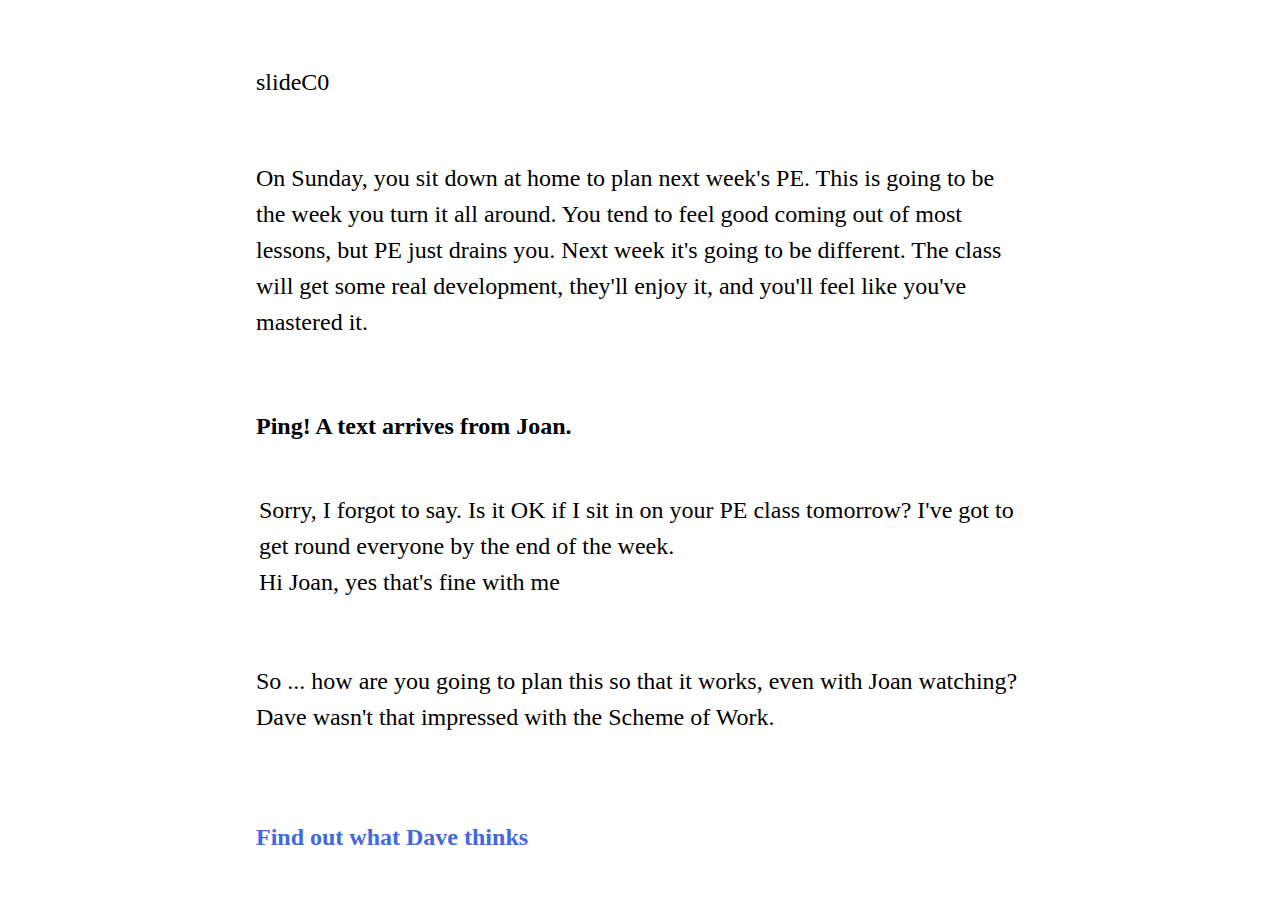
==== s001/c12025/embed/index.html @ 1f76e9d5 "Add files via upload" ====
<!DOCTYPE html>
<html>
<head>
<meta charset="utf-8">
<title>S12027-pe-planning-differentiation</title>
<style title="Twine CSS">@-webkit-keyframes appear{0%{opacity:0}to{opacity:1}}@keyframes appear{0%{opacity:0}to{opacity:1}}@-webkit-keyframes fade-in-out{0%,to{opacity:0}50%{opacity:1}}@keyframes fade-in-out{0%,to{opacity:0}50%{opacity:1}}@-webkit-keyframes rumble{50%{-webkit-transform:translateY(-0.2em);transform:translateY(-0.2em)}}@keyframes rumble{50%{-webkit-transform:translateY(-0.2em);transform:translateY(-0.2em)}}@-webkit-keyframes shudder{50%{-webkit-transform:translateX(0.2em);transform:translateX(0.2em)}}@keyframes shudder{50%{-webkit-transform:translateX(0.2em);transform:translateX(0.2em)}}@-webkit-keyframes box-flash{0%{background-color:white;color:white}}@keyframes box-flash{0%{background-color:white;color:white}}@-webkit-keyframes pulse{0%{-webkit-transform:scale(0, 0);transform:scale(0, 0)}20%{-webkit-transform:scale(1.2, 1.2);transform:scale(1.2, 1.2)}40%{-webkit-transform:scale(0.9, 0.9);transform:scale(0.9, 0.9)}60%{-webkit-transform:scale(1.05, 1.05);transform:scale(1.05, 1.05)}80%{-webkit-transform:scale(0.925, 0.925);transform:scale(0.925, 0.925)}to{-webkit-transform:scale(1, 1);transform:scale(1, 1)}}@keyframes pulse{0%{-webkit-transform:scale(0, 0);transform:scale(0, 0)}20%{-webkit-transform:scale(1.2, 1.2);transform:scale(1.2, 1.2)}40%{-webkit-transform:scale(0.9, 0.9);transform:scale(0.9, 0.9)}60%{-webkit-transform:scale(1.05, 1.05);transform:scale(1.05, 1.05)}80%{-webkit-transform:scale(0.925, 0.925);transform:scale(0.925, 0.925)}to{-webkit-transform:scale(1, 1);transform:scale(1, 1)}}@-webkit-keyframes shudder-in{0%, to{-webkit-transform:translateX(0em);transform:translateX(0em)}5%, 25%, 45%{-webkit-transform:translateX(-1em);transform:translateX(-1em)}15%, 35%, 55%{-webkit-transform:translateX(1em);transform:translateX(1em)}65%{-webkit-transform:translateX(-0.6em);transform:translateX(-0.6em)}75%{-webkit-transform:translateX(0.6em);transform:translateX(0.6em)}85%{-webkit-transform:translateX(-0.2em);transform:translateX(-0.2em)}95%{-webkit-transform:translateX(0.2em);transform:translateX(0.2em)}}@keyframes shudder-in{0%, to{-webkit-transform:translateX(0em);transform:translateX(0em)}5%, 25%, 45%{-webkit-transform:translateX(-1em);transform:translateX(-1em)}15%, 35%, 55%{-webkit-transform:translateX(1em);transform:translateX(1em)}65%{-webkit-transform:translateX(-0.6em);transform:translateX(-0.6em)}75%{-webkit-transform:translateX(0.6em);transform:translateX(0.6em)}85%{-webkit-transform:translateX(-0.2em);transform:translateX(-0.2em)}95%{-webkit-transform:translateX(0.2em);transform:translateX(0.2em)}}.debug-mode tw-expression[type=hookref]{background-color:rgba(115,123,140,0.15)}.debug-mode tw-expression[type=hookref]::after{font-size:0.8rem;padding-left:0.2rem;padding-right:0.2rem;vertical-align:top;content:"?" attr(name)}.debug-mode tw-expression[type=variable]{background-color:rgba(140,128,115,0.15)}.debug-mode tw-expression[type=variable]::after{font-size:0.8rem;padding-left:0.2rem;padding-right:0.2rem;vertical-align:top;content:"$" attr(name)}.debug-mode tw-expression[type=macro]:nth-of-type(4n+0){background-color:rgba(136,153,102,0.15)}.debug-mode tw-expression[type=macro]:nth-of-type(2n+1){background-color:rgba(102,153,102,0.15)}.debug-mode tw-expression[type=macro]:nth-of-type(4n+2){background-color:rgba(102,153,136,0.15)}.debug-mode tw-expression[type=macro][name="display"]{background-color:rgba(0,170,255,0.1) !important}.debug-mode tw-expression[type=macro][name="if"],.debug-mode tw-expression[type=macro][name="if"]+tw-hook:not([name]),.debug-mode tw-expression[type=macro][name="unless"],.debug-mode tw-expression[type=macro][name="unless"]+tw-hook:not([name]),.debug-mode tw-expression[type=macro][name="elseif"],.debug-mode tw-expression[type=macro][name="elseif"]+tw-hook:not([name]),.debug-mode tw-expression[type=macro][name="else"],.debug-mode tw-expression[type=macro][name="else"]+tw-hook:not([name]){background-color:rgba(0,255,0,0.1) !important}.debug-mode tw-expression[type=macro].false{background-color:rgba(255,0,0,0.2) !important}.debug-mode tw-expression[type=macro].false+tw-hook:not([name]){display:none}.debug-mode tw-expression[type=macro][name="a"],.debug-mode tw-expression[type=macro][name="array"],.debug-mode tw-expression[type=macro][name="datamap"],.debug-mode tw-expression[type=macro][name="dataset"],.debug-mode tw-expression[type=macro][name="colour"],.debug-mode tw-expression[type=macro][name="color"],.debug-mode tw-expression[type=macro][name="num"],.debug-mode tw-expression[type=macro][name="number"],.debug-mode tw-expression[type=macro][name="text"],.debug-mode tw-expression[type=macro][name="print"]{background-color:rgba(255,255,0,0.2) !important}.debug-mode tw-expression[type=macro][name="put"],.debug-mode tw-expression[type=macro][name="set"]{background-color:rgba(255,128,0,0.2) !important}.debug-mode tw-expression[type=macro][name="script"]{background-color:rgba(255,191,0,0.2) !important}.debug-mode tw-expression[type=macro][name="style"]{background-color:rgba(185,198,198,0.2) !important}.debug-mode tw-expression[type=macro][name^="link"],.debug-mode tw-expression[type=macro][name^="click"],.debug-mode tw-expression[type=macro][name^="mouseover"],.debug-mode tw-expression[type=macro][name^="mouseout"]{background-color:rgba(128,223,32,0.2) !important}.debug-mode tw-expression[type=macro][name^="replace"],.debug-mode tw-expression[type=macro][name^="prepend"],.debug-mode tw-expression[type=macro][name^="append"],.debug-mode tw-expression[type=macro][name^="remove"]{background-color:rgba(223,96,32,0.2) !important}.debug-mode tw-expression[type=macro][name="live"]{background-color:rgba(32,96,223,0.2) !important}.debug-mode tw-expression[type=macro]::before{content:"(" attr(name) ":)";padding:0 0.5rem;font-size:1rem;vertical-align:middle;line-height:normal;background-color:inherit;border:1px solid rgba(255,255,255,0.5)}.debug-mode tw-hook{background-color:rgba(0,85,255,0.1) !important}.debug-mode tw-hook::before{font-size:0.8rem;padding-left:0.2rem;padding-right:0.2rem;vertical-align:top;content:"["}.debug-mode tw-hook::after{font-size:0.8rem;padding-left:0.2rem;padding-right:0.2rem;vertical-align:top;content:"]"}.debug-mode tw-hook[name]::after{font-size:0.8rem;padding-left:0.2rem;padding-right:0.2rem;vertical-align:top;content:"]<" attr(name) "|"}.debug-mode tw-pseudo-hook{background-color:rgba(255,170,0,0.1) !important}.debug-mode tw-collapsed::before{font-size:0.8rem;padding-left:0.2rem;padding-right:0.2rem;vertical-align:top;content:"{"}.debug-mode tw-collapsed::after{font-size:0.8rem;padding-left:0.2rem;padding-right:0.2rem;vertical-align:top;content:"}"}.debug-mode tw-verbatim::before,.debug-mode tw-verbatim::after{font-size:0.8rem;padding-left:0.2rem;padding-right:0.2rem;vertical-align:top;content:"`"}.debug-mode tw-align[style*="text-align: center"]{background:linear-gradient(to right, rgba(255,204,189,0) 0%, rgba(255,204,189,0.25) 50%, rgba(255,204,189,0) 100%)}.debug-mode tw-align[style*="text-align: left"]{background:linear-gradient(to right, rgba(255,204,189,0.25) 0%, rgba(255,204,189,0) 100%)}.debug-mode tw-align[style*="text-align: right"]{background:linear-gradient(to right, rgba(255,204,189,0) 0%, rgba(255,204,189,0.25) 100%)}.debug-mode p{background-color:rgba(255,213,0,0.1)}.debug-mode tw-enchantment{animation:enchantment 0.5s infinite;-webkit-animation:enchantment 0.5s infinite;border:1px solid}.debug-mode tw-link::after,.debug-mode tw-broken-link::after{font-size:0.8rem;padding-left:0.2rem;padding-right:0.2rem;vertical-align:top;content:attr(passage-name)}.debug-mode tw-include{background-color:rgba(204,128,51,0.1)}.debug-mode tw-include::before{font-size:0.8rem;padding-left:0.2rem;padding-right:0.2rem;vertical-align:top;content:attr(type) ' "' attr(title) '"'}@keyframes enchantment{0%,to{border-color:#ffb366}50%{border-color:#6fc}}@-webkit-keyframes enchantment{0%,to{border-color:#ffb366}50%{border-color:#6fc}}tw-debugger{position:fixed;bottom:0;right:0;z-index:999999;min-width:10em;min-height:1em;padding:1em;font-size:1.5em;border-left:solid #000 2px;border-top:solid #000 2px;border-top-left-radius:0.5em;background:#fff;transition:opacity 0.2s;-webkit-transition:opacity 0.2s;opacity:0.8}@media screen and (max-width: 1280px){tw-debugger{font-size:1.25em}}@media screen and (max-width: 960px){tw-debugger{font-size:1em}}@media screen and (max-width: 640px){tw-debugger{font-size:0.8em}}tw-debugger:hover{opacity:1}.show-invisibles{border-radius:3px;border:solid #999 1px;background-color:#fff;font-size:inherit}.debug-mode .show-invisibles{background-color:#eee;box-shadow:inset #ddd 3px 5px 0.5em}tw-link,.link,tw-icon{cursor:pointer}tw-link,.enchantment-link{color:#4169E1;font-weight:bold;text-decoration:none;transition:color 0.2s ease-in-out}tw-link:hover,.enchantment-link:hover{color:DeepSkyBlue}tw-link:active,.enchantment-link:active{color:#DD4B39}.visited{color:#6941e1}.visited:hover{color:#E3E}tw-broken-link{color:#993333;border-bottom:2px solid #993333;cursor:not-allowed}.enchantment-mouseover{border-bottom:1px dashed #666}.enchantment-mouseout{border:rgba(64,149,191,0.25) 1px solid}.enchantment-mouseout:hover{background-color:rgba(64,149,191,0.25);border:transparent 1px solid;border-radius:0.2em}html{font:100% Georgia, serif;margin:0;background-color:transparent;color:#000;height:100%;overflow-x:hidden;box-sizing:border-box}*,:before,:after{position:relative;box-sizing:inherit}body{margin:0;background-color:transparent}tw-storydata{display:none}tw-story{display:-webkit-box;display:-webkit-flex;display:-moz-flex;display:-ms-flexbox;display:flex;-webkit-box-direction:normal;-webkit-box-orient:vertical;-webkit-flex-direction:column;-moz-flex-direction:column;-ms-flex-direction:column;flex-direction:column;width:60%;font-size:1.5em;line-height:1.5em;margin:5% auto}@media screen and (max-width: 1024px){tw-story{font-size:1.2em}}@media screen and (max-width: 896px){tw-story{font-size:1.05em}}@media screen and (max-width: 768px){tw-story{font-size:.9em}}tw-passage{display:block}tw-sidebar{left:-5em;width:3em;position:absolute;text-align:center;display:block}tw-icon{display:block;margin:0.5em 0;opacity:0.1;font-size:2.75em}tw-icon:hover{opacity:0.3}tw-error{display:inline-block;border-radius:0.2em;padding:0.2em;font-size:1rem;cursor:help}tw-error.error{background-color:rgba(223,58,190,0.4);color:black}tw-error.warning{background-color:rgba(223,140,58,0.4);color:black;display:none}.debug-mode tw-error.warning{display:inline}tw-error-explanation{display:block;font-size:0.8rem;line-height:1rem}tw-error-explanation-button{cursor:pointer;line-height:0em;border-radius:1px;border:1px solid black;font-size:0.8rem;margin:0 0.4rem;opacity:0.5}tw-error-explanation-button .folddown-arrowhead{display:inline-block}tw-notifier{border-radius:0.2em;padding:0.2em;font-size:1rem;background-color:rgba(223,182,58,0.4);display:none}.debug-mode tw-notifier{display:inline}tw-notifier::before{content:attr(message)}tw-colour{border:1px solid black;display:inline-block;width:1em;height:1em}h1{font-size:3em}h2{font-size:2.25em}h3{font-size:1.75em}h1,h2,h3,h4,h5,h6{line-height:1em;margin:0.6em 0}pre{font-size:1rem}small{font-size:70%}big{font-size:120%}mark{color:rgba(0,0,0,0.6);background-color:#ff9}ins{color:rgba(0,0,0,0.6);background-color:rgba(255,242,204,0.5);border-radius:0.5em;box-shadow:0em 0em 0.2em #ffe699;text-decoration:none}del{background-color:#000;text-decoration:none}center{text-align:center;margin:0 auto;width:60%}blink{text-decoration:none;animation:fade-in-out 1s steps(1, end) infinite alternate;-webkit-animation:fade-in-out 1s steps(1, end) infinite alternate}tw-align{display:block}tw-outline{color:white;text-shadow:-1px -1px 0 #000, 1px -1px 0 #000, -1px 1px 0 #000, 1px 1px 0 #000}tw-shadow{text-shadow:0.08em 0.08em 0.08em #000}tw-emboss{text-shadow:0.08em 0.08em 0em #000;color:white}tw-condense{letter-spacing:-0.08em}tw-expand{letter-spacing:0.1em}tw-blur{color:transparent;text-shadow:0em 0em 0.08em #000}tw-blurrier{color:transparent;text-shadow:0em 0em 0.2em #000}tw-blurrier::selection{background-color:transparent;color:transparent}tw-blurrier::-moz-selection{background-color:transparent;color:transparent}tw-smear{color:transparent;text-shadow:0em 0em 0.02em rgba(0,0,0,0.75),-0.2em 0em 0.5em rgba(0,0,0,0.5),0.2em 0em 0.5em rgba(0,0,0,0.5)}tw-mirror{display:inline-block;transform:scaleX(-1);-webkit-transform:scaleX(-1)}tw-upside-down{display:inline-block;transform:scaleY(-1);-webkit-transform:scaleY(-1)}tw-fade-in-out{text-decoration:none;animation:fade-in-out 2s ease-in-out infinite alternate;-webkit-animation:fade-in-out 2s ease-in-out infinite alternate}tw-rumble{-webkit-animation:rumble linear 0.1s 0s infinite;animation:rumble linear 0.1s 0s infinite;display:inline-block}tw-shudder{-webkit-animation:shudder linear 0.1s 0s infinite;animation:shudder linear 0.1s 0s infinite;display:inline-block}tw-shudder-in{animation:shudder-in 1s ease-out;-webkit-animation:shudder-in 1s ease-out}.transition-in{-webkit-animation:appear 0ms step-start;animation:appear 0ms step-start}.transition-out{-webkit-animation:appear 0ms step-end;animation:appear 0ms step-end}[data-t8n^=fade-in].transition-in,.transition-in[data-t8n^=dissolve]{-webkit-animation:appear 0.8s;animation:appear 0.8s}[data-t8n^=dissolve].transition-out{-webkit-animation:appear 0.8s reverse;animation:appear 0.8s reverse}[data-t8n^=shudder-in].transition-in,.transition-in[data-t8n^=shudder]{display:inline-block;-webkit-animation:shudder-in 0.8s;animation:shudder-in 0.8s}[data-t8n^=shudder-out].transition-out,.transition-out[data-t8n^=shudder]{display:inline-block;-webkit-animation:shudder-out 0.8s;animation:shudder-out 0.8s}[data-t8n^=boxflash].transition-in{-webkit-animation:box-flash 0.8s;animation:box-flash 0.8s}[data-t8n^=pulse].transition-in{-webkit-animation:pulse 0.8s;animation:pulse 0.8s}[data-t8n^=pulse].transition-out{-webkit-animation:pulse 0.8s reverse;animation:pulse 0.8s reverse}[data-t8n$=fast]{animation-duration:0.4s;-webkit-animation-duration:0.4s}[data-t8n$=slow]{animation-duration:1.2s;-webkit-animation-duration:1.2s}
</style>
</head>

<body>

<tw-story></tw-story>

<tw-storydata name="S12027-pe-planning-differentiation" startnode="33" creator="Twine" creator-version="2.0.11" ifid="20559D18-4877-474E-8B87-0FA794F171D7" format="Harlowe" options="" hidden><style role="stylesheet" id="twine-user-stylesheet" type="text/twine-css">@import url("https://cloud.1st4sport.co.uk/assets/scenarios/styles/remoteStyle.css?v=1");
@import url("https://cloud.1st4sport.co.uk/assets/scenarios/styles/pe-suite.css?v=1");


.step-container {margin:0 auto;padding-left:8%; padding-right:8%;}
.step-header {display:block;color:#307C37; text-transform:uppercase; font-size:1.4em; width:100%; text-align:center; }
.step-header::after {content:"\f111";font-family:FontAwesome;display:block; width:100%; text-align:center; padding:15px;}
.step-body {text-align:justify;}

.step-title {text-transform:uppercase;margin-top:15px; margin-bottom:15px;}
.step-items li {list-style:none; margin-left:-40px;}
.step-container .row {margin-top:15px;}





































</style><script role="script" id="twine-user-script" type="text/twine-javascript">
$(function () {
 $.getScript("https://maxcdn.bootstrapcdn.com/bootstrap/3.3.6/js/bootstrap.min.js", function (data, textStatus, jqxhr) {
    });
});

$(function () {
 $.getScript("https://ajax.googleapis.com/ajax/libs/jquery/1.12.2/jquery.min.js", function (data, textStatus, jqxhr) {
    });
});

$(function () {
 $.getScript("https://cloud.1st4sport.co.uk/assets/scenarios/S12027-pe-planning1/scripts/main.js?v=1", function (data, textStatus, jqxhr) {
    });
});

window.resizeHeight = function() {
window.parent.postMessage(window.document.getElementsByTagName("tw-story")[0].offsetHeight, '*');
};

window.closeMe = function() {
window.parent.postMessage('closeMe', '*');
};


$(function () {
	$(document).ready(function() {
		$('a').on('click touchend', function(e) {
		var el = $(this);
		var link = el.attr('href');
		window.location = link;
			
		});
	});
});


</script><tw-passagedata pid="1" name="C1" tags="" position="72,144">&lt;blockquote&gt;We&#39;ve been using the same old Scheme of Work for the last eight years. This one is from a book that came out last year. They&#39;re using it at Greenbank. It&#39;ll help us to get some consistency into the teaching, everyone on the same page. And it&#39;ll save you time! The lessons are all there right down to the tasks, timings and kit you need.&lt;/blockquote&gt;
&lt;h4&gt;Hmm... now that you&#39;ve heard both Dave and Joan&#39;s thoughts how are you going to approach your plan for next week&#39;s lesson?&lt;/h4&gt;
{&lt;dl&gt;

[[&lt;dt&gt;Follow the Scheme of Work: get the benefit of the authors&#39; expertise&lt;/dt&gt;|c1a]]

(link:&quot;&lt;dt&gt;Pick and choose elements from the Scheme of Work to suit your class&lt;/dt&gt;&quot;)[(set:$DoneAdaptSOW to true)(goto:&quot;C2&quot;)]

[[&lt;dt&gt;Ignore it -use your knowledge of the class and plan the kind of class you enjoyed at school&lt;/dt&gt;|c1c]]

&lt;/dl&gt;}</tw-passagedata>
<tw-passagedata pid="2" name="c1a" tags="" position="279,235">&lt;p&gt;You plan the lesson using one of the lesson plans from the Scheme of Work. &lt;/p&gt;
&lt;p&gt;Joan was right - it gives you every detail you need, and the teachers who wrote it clearly knew what they were doing. You feel you can trust it.&lt;/p&gt;
&lt;p&gt;That was quick! You&#39;d thought planning the lesson would be a struggle but now you have a bit more time to spend on the core subjects and even to enjoy a bit of TV.&lt;/p&gt;
&lt;p&gt;Next day, you tell Dave you&#39;re using it. Dave smiles and says you&#39;re daft, but hopes it goes well for you, especially with Joan sitting in.&lt;/p&gt;
{&lt;dl&gt;

[[&lt;dt&gt;The PE lesson&lt;/dt&gt;|R1-1]]

&lt;/dl&gt;}</tw-passagedata>
<tw-passagedata pid="3" name="C2" tags="" position="70,344">&lt;p&gt;You decide to use the Scheme of Work but adapt it based on what you know of the class.&lt;/p&gt;
&lt;h4&gt;But how are you going to do that?&lt;/h4&gt;
{&lt;dl&gt;

(link:&quot;&lt;dt&gt;Use elements of the SoW to plan a sequence of lessons over the ten weeks&lt;/dt&gt;&quot;)[(set:$DonePlanSequence to true)(goto:&quot;c2a&quot;)]

[[&lt;dt&gt;Take one lesson from the SoW and adapt it for tomorrow&#39;s class to see how it goes&lt;/dt&gt;|c2b]]

(link:&quot;&lt;dt&gt;Use tomorrow&#39;s session for watching and taking notes using the themes from the SoW as a checklist&lt;/dt&gt;&quot;)[(set:$DoneObservation to true)(goto:&quot;c2c&quot;)]

&lt;/dl&gt;}</tw-passagedata>
<tw-passagedata pid="4" name="c1c" tags="" position="718,235">&lt;p&gt;You sit at home with your eyes closed trying to remember as much as you can about PE when you were at school.&lt;/p&gt;
&lt;p&gt;There was certainly a lot of competitive team games. The class was always divided into four teams and most of the time you were playing against the other teams, or comparing team totals for individual activities. You loved it as your team usually ran away with everything.&lt;/p&gt;
&lt;p&gt;Now it feels like you&#39;re bringing your heart into what you do in PE - that was what was missing. &lt;/p&gt;
&lt;p&gt;You plan the lesson you&#39;d like to have had every week.&lt;/p&gt;
{&lt;dl&gt;

[[&lt;dt&gt;At the PE lesson&lt;/dt&gt;|R2-1]]

&lt;/dl&gt;}</tw-passagedata>
<tw-passagedata pid="5" name="R1-1" tags="" position="421,272">&lt;p&gt;It&#39;s the day of your next PE class. Joan is observing. &lt;/p&gt;
&lt;p&gt;You do the warmup from the Scheme of Work and stop after the prescribed time, ten minutes. They seemed to be enjoying it, but time to move on.&lt;/p&gt;
&lt;p&gt;You set up the next activity from the SoW, but it takes longer than you thought. By the time you have the equipment in place the pupils have become distracted. It takes time to get them all involved in the activity and then ... time to move to the next task.&lt;/p&gt;
&lt;p&gt;Here you find most of the children get involved, but the more able children are losing focus. Some say it&#39;s too easy for them and they start making fun of it. The less able children, on the other hand, have already given up and are chatting. They&#39;re clearly not getting any exercise. &lt;/p&gt;
&lt;p&gt;Johnny has asked to go to the toilet. Joan says &#39;He just wants out of it.&#39;&lt;/p&gt;
{&lt;dl&gt;

(link:&quot;&lt;dt&gt;After the lesson Joan texts you to see how you thought it went.&lt;/dt&gt;&quot;)[(goto:&quot;R1-2&quot;)]

&lt;/dl&gt;}</tw-passagedata>
<tw-passagedata pid="6" name="R2-1" tags="" position="862,249">&lt;p&gt;You arrive for the PE lesson and Joan is already there chatting to the children.&lt;/p&gt;
&lt;p&gt;You give them a game of tag as a warmup. They&#39;re all happy and active. After seven or eight minutes you call them to stop but some of them have got a bit carried away and there&#39;s a some tugging and grabbing going on. You count down from 5 to 0 and they come round.&lt;/p&gt;
&lt;p&gt;Next up is a game you&#39;ve planned of 7 vs 7. You demonstrate the game with a few of the children. They&#39;re excited and want to play. To them it&#39;s clearly a game, not &#39;exercise&#39; and they&#39;re delighted.&lt;/p&gt;
&lt;p&gt;You put them into groups, making sure each group has a good mix of abilities. They start playing. It&#39;s noisy and frenetic and it&#39;s great to see them all so active and happy. Joan looks happy too. This game is going to be most of the lesson, with a wind-down afterwards, so you&#39;re glad it&#39;s taken off.&lt;/p&gt;
&lt;p&gt;But after ten minutes you notive some of the more able children are getting frustrated at their teammates. There are arguments: &#39;Why did you drop the ball?&#39; &#39;You&#39;re supposed to be over there - get over there!&#39; Some of the less able children are opting out or just looking round, which frustrates the others even more.&lt;/p&gt;
&lt;p&gt;Johnny leaves his team and comes over to ask to go to the toilet. Joan says quietly &#39;I think he just wants out.&#39;&lt;/p&gt;
{&lt;dl&gt;

(link:&quot;&lt;dt&gt;After the lesson Joan texts you to see how you thought it went.&lt;/dt&gt;&quot;)[(goto:&quot;R1-2&quot;)]

&lt;/dl&gt;}</tw-passagedata>
<tw-passagedata pid="7" name="c2a" tags="" position="709,424">&lt;p&gt;You carefully read the Scheme of Work and think about the whole term. &lt;/p&gt;
&lt;p&gt;There are 10 lessons in the SoW but at first glance, you think that some of the lessons might be a bit demanding for the less able in your class. They might benefit from spending longer than one lesson on some learning outcomes.&lt;/p&gt;
&lt;p&gt;And there are other lessons there that include activities you&#39;ve already done a few times. Some of them went well, some not so well.&lt;/p&gt;
&lt;p&gt;Picking and choosing from the SoW (exactly as Dave said not to do!) you work out a plan of lessons for ten weeks. It&#39;s hard going, but at the end you really feel like you&#39;ve achieved something and that you not only know what you&#39;re going to do, but have plenty of other ideas to fall back on. &lt;/p&gt;
&lt;p&gt;There&#39;s just tomorrow&#39;s lesson. Do you go straight in with the first of your planned lessons, or use one lesson to watch and make notes?&lt;/p&gt;
{&lt;dl&gt;

(link:&quot;&lt;dt&gt;Start with your lesson 1&lt;/dt&gt;&quot;)[(goto:&quot;c2b&quot;)]

(link:&quot;&lt;dt&gt;Make lesson 1 a watching session&lt;/dt&gt;&quot;)[(set:$DoneObservation to true)(goto:&quot;c2c&quot;)]

&lt;/dl&gt;}</tw-passagedata>
<tw-passagedata pid="8" name="c2b" tags="" position="283,432">(if:$DonePlanSequence is true)[&lt;p&gt;You plan a sequence of lessons to adapt from the SoW. Now you&#39;re working on the first.&lt;/p&gt;](else:)[&lt;p&gt;You decide to adapt a single lesson from the SoW.&lt;/p&gt;]
&lt;p&gt;The lesson focus is &lt;em&gt;&#39;Learning to move into space in order to receive a ball&#39;.&lt;/em&gt;&lt;/p&gt;
&lt;p&gt;You go to the class. Joan is already there, chatting to the children.&lt;/p&gt;
&lt;p&gt;You start with a 10-minute warmup &lt;a href=&quot;#&quot; data-toggle=&quot;collapse&quot; data-target=&quot;#E2&quot;&gt;Counting Gates&lt;/a&gt; straight from the SoW.&lt;/p&gt;
&lt;div id=&quot;E2&quot; class=&quot;extra-info collapse col-xs-12&quot;&gt;(display:&quot;E2&quot;)&lt;/div&gt;&lt;p&gt;The children take to it with enthusiasm and energy. After five minutes, it&#39;s time to move on, but you decide to give them more time with it as they&#39;re happy and active. That gives you a couple of minutes to set up the next game, &lt;a href=&quot;#&quot; data-toggle=&quot;collapse&quot; data-target=&quot;#E3&quot;&gt;Time Your Run&lt;/a&gt;.&lt;/p&gt;
&lt;div id=&quot;E3&quot; class=&quot;extra-info collapse col-xs-12&quot;&gt;(display:&quot;E3&quot;)&lt;/div&gt;&lt;p&gt;Rather than 4x4, you decide to have groups of six playing as 3 vs 3. They have a square goal in the centre of the grid and score by passing the ball into the centre square.&lt;p&gt;
&lt;h4&gt;But how will you split them into teams?&lt;/h4&gt;
{&lt;dl&gt;

[[&lt;dt&gt;How to group them?&lt;/dt&gt;|C3]]

&lt;/dl&gt;}</tw-passagedata>
<tw-passagedata pid="9" name="c3c-1" tags="" position="486,1026">&lt;p&gt;As they play the game, you take a step back and observe with Joan what&#39;s going on.&lt;/p&gt;
&lt;p&gt;The majority are playing appropriately. There&#39;s lots of shouting and excitement. Everyone is engaged.&lt;/p&gt;
&lt;p&gt;After a while, however, the more able group seem to be easing off. You decide to intervene and, using the STEP framework, you reduce the size of the grid that group have to play within, making it more challenging.&lt;/p&gt;
&lt;p&gt;You say:&lt;/p&gt;
&lt;blockquote&gt;OKay. Now it&#39;s not so easy. Can you manage to keep up your score and keep inside the grid? I&#39;ll come back in five and see how you&#39;re getting on.&lt;/blockquote&gt;
&lt;p&gt;You look over at the less able group. Maybe they could do with some help too.&lt;/p&gt;
{&lt;dl&gt;

[[&lt;dt&gt;Helping the less able group&lt;/dt&gt;|C4]]

&lt;/dl&gt;}</tw-passagedata>
<tw-passagedata pid="10" name="C4" tags="" position="338,1026">&lt;p&gt;Using ideas from the STEP framework you decide to set them a new challenge. &lt;/p&gt;
&lt;p&gt;(link:&quot;What is the STEP framework?&quot;)[(goto:&quot;E1&quot;)]&lt;/p&gt;
&lt;h4&gt;What will it be?&lt;/h4&gt;
{&lt;dl&gt;

[[&lt;dt&gt;Change to smaller teams - 2 vs 2&lt;/dt&gt;|c4b]]

[[&lt;dt&gt;Say you can only score on a bounce pass - it&#39;s easier to catch&lt;/dt&gt;|c4c]]

(link:&quot;&lt;dt&gt;Increase the size of the grid and scoring square&lt;/dt&gt;&quot;)[(set:$DoneIncreaseGrid to true)(goto:&quot;c4a&quot;)]

&lt;/dl&gt;}</tw-passagedata>
<tw-passagedata pid="11" name="E1" tags="" position="1401,19">&lt;h4&gt;The STEP framework&lt;/h4&gt;
{&lt;div class=&quot;step-container&quot;&gt;
  &lt;span class=&quot;step-header&quot;&gt;Differentiation&lt;/span&gt;
  &lt;span class=&quot;step-body&quot;&gt;&lt;p&gt;There are many ways in which coaches and teachers can adapt practices to suit a group&#39;s needs. Differentiation is crucial in extending the more able and supporting the less able, to create a challenging and purposeful learning environment for all players. The STEP framework highlights how the Space, Task, Equipment and People can be modified to differentiate the &lt;em&gt;Thinking Games&lt;/em&gt; practices. The following ideas can be applied to a session:&lt;/p&gt;&lt;/span&gt;
  &lt;div class=&quot;row&quot;&gt;
  	&lt;div class=&quot;col col-xs-6&quot;&gt;
      &lt;div class=&quot;step-title&quot;&gt;Space:&lt;/div&gt;
        &lt;ul class=&quot;step-items&quot;&gt;
          &lt;li&gt;Shape of the pitch&lt;/li&gt;
          &lt;li&gt;Smaller or larger playing area&lt;/li&gt;
          &lt;li&gt;Wider or narrower playing area&lt;/li&gt;
          &lt;li&gt;Target areas&lt;/li&gt;
          &lt;li&gt;Safe zones&lt;/li&gt;
        &lt;/ul&gt;
      &lt;div class=&quot;step-title&quot;&gt;Task:&lt;/div&gt;
        &lt;ul class=&quot;step-items&quot;&gt;
          &lt;li&gt;Move the ball with the hands&lt;/li&gt;
          &lt;li&gt;Communication or silence&lt;/li&gt;
          &lt;li&gt;Number of touches&lt;/li&gt;
          &lt;li&gt;Types of pass (short or long)&lt;/li&gt;
          &lt;li&gt;Opposed or unopposed&lt;/li&gt;
          &lt;li&gt;Possession based, directional or multi-directional&lt;/li&gt;
        &lt;/ul&gt;		
	&lt;/div&gt;        
  	&lt;div class=&quot;col col-xs-6&quot;&gt;
      &lt;div class=&quot;step-title&quot;&gt;Equipment:&lt;/div&gt;
        &lt;ul class=&quot;step-items&quot;&gt;
          &lt;li&gt;Ball size&lt;/li&gt;
          &lt;li&gt;Type of ball&lt;/li&gt;
          &lt;li&gt;Number of balls&lt;/li&gt;
          &lt;li&gt;Goals (larger, smaller, greater, fewer or style)&lt;/li&gt;
          &lt;li&gt;With or without bibs&lt;/li&gt;
          &lt;li&gt;Headbands&lt;/li&gt;
          &lt;li&gt;Shapes on bibs&lt;/li&gt;
        &lt;/ul&gt;
      &lt;div class=&quot;step-title&quot;&gt;People:&lt;/div&gt;
        &lt;ul class=&quot;step-items&quot;&gt;
          &lt;li&gt;Numbers&lt;/li&gt;
          &lt;li&gt;Even or overloaded groups&lt;/li&gt;
          &lt;li&gt;Golden player (plays for the team in possession of the ball)&lt;/li&gt;
          &lt;li&gt;Floating player (an additional player who supports on the outside of the main playing area)&lt;/li&gt;
          &lt;li&gt;Target player(s)&lt;/li&gt;
          &lt;li&gt;Skill level&lt;/li&gt;
        &lt;/ul&gt;
	&lt;/div&gt;
  &lt;/div&gt;
      
&lt;p&gt;Mackinney, R., Eldridge, D., Prior, M., &amp; Pulling C. (2013). Thinking Games: Primary Key Stage 2 Invasion Games. Southampton, U.K: Thinking Sport. ISBN 978-0-9927976-0-7.&lt;/p&gt;
  
&lt;/div&gt;
}

{&lt;dl&gt;

(link:&quot;&lt;dt&gt;Back&lt;/dt&gt;&quot;)[(goto:&quot;C4&quot;)]

&lt;/dl&gt;}
</tw-passagedata>
<tw-passagedata pid="12" name="c2c" tags="" position="573,429">&lt;p&gt;You text Joan to say you&#39;ve decided to make tomorrow&#39;s lesson an observation lesson so that you have a better idea of their abilities. You&#39;ll use the SoW learning outcomes as the basis for your notes.&lt;/p&gt;
&lt;p&gt;Joan says that&#39;s fine, she&#39;ll still join you, as she thinks it&#39;s a good idea.&lt;/p&gt;
&lt;p&gt;You give them a game they&#39;ve played before. Whilst they&#39;re playing, take a step back and observe the group, making notes. You use the outcomes in the Scheme of Work for reference - how are they managing against those?&lt;/p&gt;
&lt;p&gt;Every now and then you ask small groups questions to check their level of understanding.&lt;/p&gt;
{&lt;dl&gt;

[[&lt;dt&gt;After the observation class&lt;/dt&gt;|c2c-1]]

&lt;/dl&gt;}</tw-passagedata>
<tw-passagedata pid="13" name="c2c-1" tags="" position="427,430">&lt;p&gt;After the observation class, you and Joan compare your observations. Here&#39;s what you agree on:&lt;/p&gt;
&lt;p&gt;Five pupils demonstrate physical skills beyond those expected for their age - they already attend numerous clubs outside school.&lt;/p&gt;
&lt;p&gt;There are four who are below the level expected for their age, and don&#39;t seem to be making good progress.&lt;/p&gt;
&lt;p&gt;You both pick up on Johnny.&lt;/p&gt;
&lt;p&gt;When he was 5, Johnny had a period of illness that meant he had to miss almost a year of PE. The result was that Johnny’s motor skills are a little delayed. PE is very public and because Johnny knows that he is not as coordinated as some of the other children he has been telling the teacher he doesn’t want to participate in PE. &lt;/p&gt;
&lt;p&gt;Now you know your class a lot better. You&#39;ve identified their strengths, and you have a baseline to which you can refer back during the term and see how they&#39;re progressing. &lt;/p&gt;
&lt;p&gt;You feel more confident going into your first planned lesson.&lt;/p&gt;
(if:$DonePlanSequence is true)[&lt;p&gt;You make some adjustments to your sequence of lessons based on what you have observed.&lt;/p&gt;
&lt;dl&gt;(link:&quot;&lt;dt&gt;Go to your first lesson&lt;/dt&gt;&quot;)[(goto:&quot;c2b&quot;)]&lt;/dl&gt;](else:)[&lt;h4&gt;Will you plan a sequence of lessons or just the next?&lt;/h4&gt;
{&lt;dl&gt;
(link:&quot;&lt;dt&gt;Use elements of the SoW to plan a sequence of lessons over the ten weeks&lt;/dt&gt;&quot;)[(set:$DonePlanSequence to true)(goto:&quot;c2b&quot;)]

[[&lt;dt&gt;Plan the next lesson and see how that goes&lt;/dt&gt;|c2b]]

&lt;/dl&gt;}]</tw-passagedata>
<tw-passagedata pid="14" name="E2" tags="" position="1338,146">&lt;h4&gt;Counting Gates&lt;/h4&gt;
&lt;p&gt;&lt;strong&gt;The setup:&lt;/strong&gt;&lt;/p&gt;
&lt;p&gt;30m x 30m grid, with gates positioned inside the playing area.&lt;/p&gt;
&lt;p&gt;&lt;strong&gt;The players:&lt;/strong&gt;&lt;/p&gt;
&lt;p&gt;Groups of 2/3&lt;/p&gt;
&lt;p&gt;&lt;strong&gt;The practice:&lt;/strong&gt;&lt;/p&gt;
&lt;p&gt;Players have one ball per group. As they move around the playing area, each group aims to send and receive the ball through as many different gates in the alloted time. Players keep count of how many times they send the ball through the gates.&lt;/p&gt;
&lt;p&gt;&lt;strong&gt;The knowledge:&lt;/strong&gt;&lt;/p&gt;
&lt;ul&gt;&lt;li&gt;Communication&lt;/li&gt;
&lt;li&gt;Scanning&lt;/li&gt;
&lt;li&gt;Technique for sending and receiving&lt;/li&gt;
&lt;li&gt;Selection of pass&lt;/li&gt;&lt;/ul&gt;
&lt;p&gt;&lt;em&gt;&lt;strong&gt;Teacher&#39;s tip&lt;/strong&gt; - ensure players do not support too closely when sending and receiving the ball through the gate.&lt;/em&gt;&lt;/p&gt;</tw-passagedata>
<tw-passagedata pid="15" name="E3" tags="" position="1336,271">&lt;h4&gt;Time Your Run&lt;/h4&gt;
&lt;p&gt;&lt;strong&gt;The setup:&lt;/strong&gt;&lt;/p&gt;
&lt;p&gt;15m x 15m grid with a 5m x 5m square inside&lt;/p&gt;
&lt;p&gt;&lt;strong&gt;The players:&lt;/strong&gt;&lt;/p&gt;
&lt;p&gt;Teams of 4&lt;/p&gt;
&lt;p&gt;&lt;strong&gt;The practice:&lt;/strong&gt;&lt;/p&gt;
&lt;p&gt;The attacking team score by successfully receiving a pass into the centre square. If the defending team gain possession of the ball, they become attackers and can start their attack once they have taken the ball into a corner of the grid.&lt;/p&gt;
&lt;p&gt;&lt;strong&gt;The knowledge:&lt;/strong&gt;&lt;/p&gt;
&lt;p&gt;The focus of the game will depend on the theme of the session.&lt;/p&gt;
&lt;p&gt;&lt;em&gt;&lt;strong&gt;Teacher&#39;s tip - &lt;/strong&gt; Encourage players to use the whole of the grid to create space and score effectively.&lt;/em&gt;&lt;/p&gt;</tw-passagedata>
<tw-passagedata pid="16" name="C3" tags="" position="81,554">&lt;h4&gt;What&#39;s the best way to group them?&lt;/h4&gt;
{&lt;dl&gt;
&lt;div class=&quot;row&quot;&gt;
&lt;div class=&quot;col-xs-10&quot;&gt;(link:&quot;&lt;dt&gt;Use their existing ability groups from the classroom&lt;/dt&gt;&quot;)[(goto:&quot;c3a&quot;)]&lt;/div&gt;&lt;div class=&quot;col-xs-2&quot;&gt;&lt;a href=&quot;#&quot; data-toggle=&quot;collapse&quot; data-target=&quot;#group1&quot; onclick=&quot;resizeHeight;&quot;&gt;&lt;i class=&quot;fa fa-info-circle fa-2x text-primary&quot;&gt;&lt;/i&gt;&lt;/a&gt;&lt;/div&gt;
&lt;div id=&quot;group1&quot; class=&quot;extra-info collapse col-xs-10 col-xs-offset-1&quot;&gt;(display:&quot;E4&quot;)&lt;/div&gt;
&lt;/div&gt;

&lt;div class=&quot;row&quot;&gt;
&lt;div class=&quot;col-xs-10&quot;&gt;(link:&quot;&lt;dt&gt;Mixed ability groups chosen at random&lt;/dt&gt;&quot;)[(goto:&quot;c3b&quot;)]&lt;/div&gt;&lt;div class=&quot;col-xs-2&quot;&gt;&lt;a href=&quot;#&quot; data-toggle=&quot;collapse&quot; data-target=&quot;#group2&quot; onclick=&quot;resizeHeight;&quot;&gt;&lt;i class=&quot;fa fa-info-circle fa-2x text-primary&quot;&gt;&lt;/i&gt;&lt;/a&gt;&lt;/div&gt;
&lt;div id=&quot;group2&quot; class=&quot;extra-info collapse col-xs-10 col-xs-offset-1&quot;&gt;(display:&quot;E5&quot;)&lt;/div&gt;
&lt;/div&gt;

&lt;div class=&quot;row&quot;&gt;
&lt;div class=&quot;col-xs-10&quot;&gt;(link:&quot;&lt;dt&gt;Group by ability but not obvious to the pupils&lt;/dt&gt;&quot;)[(set:$DoneGroupAbility to true)(goto:&quot;c3c&quot;)]&lt;/div&gt;&lt;div class=&quot;col-xs-2&quot;&gt;&lt;a href=&quot;#&quot; data-toggle=&quot;collapse&quot; data-target=&quot;#group3&quot; onclick=&quot;resizeHeight;&quot;&gt;&lt;i class=&quot;fa fa-info-circle fa-2x text-primary&quot;&gt;&lt;/i&gt;&lt;/a&gt;&lt;/div&gt;
&lt;div id=&quot;group3&quot; class=&quot;extra-info collapse col-xs-10 col-xs-offset-1&quot;&gt;(display:&quot;E6&quot;)&lt;/div&gt;
&lt;/div&gt;

&lt;div class=&quot;row&quot;&gt;
&lt;div class=&quot;col-xs-10&quot;&gt;(link:&quot;&lt;dt&gt;Group by ability explicitly&lt;/dt&gt;&quot;)[(goto:&quot;c3d&quot;)]&lt;/div&gt;&lt;div class=&quot;col-xs-2&quot;&gt;&lt;a href=&quot;#&quot; data-toggle=&quot;collapse&quot; data-target=&quot;#group4&quot; onclick=&quot;resizeHeight;&quot;&gt;&lt;i class=&quot;fa fa-info-circle fa-2x text-primary&quot;&gt;&lt;/i&gt;&lt;/a&gt;&lt;/div&gt;
&lt;div id=&quot;group4&quot; class=&quot;extra-info collapse col-xs-10 col-xs-offset-1&quot;&gt;(display:&quot;E7&quot;)&lt;/div&gt;
&lt;/div&gt;

&lt;/dl&gt;}</tw-passagedata>
<tw-passagedata pid="17" name="c3a" tags="" position="276,628">&lt;p&gt;You group them into their classroom groups.&lt;/p&gt;
&lt;p&gt;They get into groups quickly and get started with the game.&lt;/p&gt;
&lt;p&gt;After some time, you notice that some children really struggle with co-ordination and speed, but not all their classmates are sympathetic. It is a competitive game, after all. Some children are angry at their teammates when they drop the ball or fail to catch it. &lt;/p&gt;
&lt;p&gt;In two of your groups the game is breaking down.&lt;/p&gt;
&lt;p&gt;Without letting on that there&#39;s a problem, you call everyone together and give them new groups.&lt;/p&gt;
&lt;h4&gt;How will you do it this time?&lt;/h4&gt;
{&lt;dl&gt;

[[&lt;dt&gt;Mixed ability groups chosen at random&lt;/dt&gt;|c3b]]

[[&lt;dt&gt;Group by ability but not obvious to the pupils&lt;/dt&gt;|c3c]]

[[&lt;dt&gt;Group by ability explicitly&lt;/dt&gt;|c3d]]

&lt;/dl&gt;}
</tw-passagedata>
<tw-passagedata pid="18" name="E4" tags="" position="1336,396">&lt;h4&gt;Why use their ability groups from the classroom?&lt;/h4&gt;
&lt;ul&gt;&lt;li&gt;it makes it quicker and easier for everyone&lt;/li&gt;
&lt;li&gt;the group names already exist &lt;em&gt;&#39;Butterfly group over here please!&#39;&lt;/em&gt;&lt;/li&gt;
&lt;li&gt;the children in the groups know each other and are used to working together so they can focus on the game &lt;/li&gt;&lt;/ul&gt;
&lt;h4&gt;Why not use them?&lt;/h4&gt;
&lt;ul&gt;&lt;li&gt;allow new relationships to form, break up routine. PE is supposed to be fun&lt;/li&gt;
&lt;li&gt;their classroom skills like literacy may not carry over into the very different world of PE&lt;/li&gt;&lt;/ul&gt;</tw-passagedata>
<tw-passagedata pid="19" name="c3b" tags="" position="487,696">&lt;p&gt;You play &lt;a href=&quot;#&quot; data-toggle=&quot;collapse&quot; data-target=&quot;#E12&quot; onclick=&quot;resizeHeight;&quot;&gt;the game of picking cones&lt;/a&gt;&lt;/div&gt;
&lt;div id=&quot;E12&quot; class=&quot;collapse col-xs-12&quot;&gt;(display:&quot;E12&quot;)&lt;/div&gt; (You could call it Game of Cones but keep that to yourself!) so they are randomly placed in mixed -ability groups.&lt;/p&gt;
&lt;p&gt;After some time, you notice that some children really struggle with co-ordination and speed, but not all their classmates are sympathetic. It is a competitive game, after all. Some children are angry at their teammates when they drop the ball or fail to catch it. &lt;/p&gt;
&lt;p&gt;In two of your groups the game is breaking down.&lt;/p&gt;
&lt;p&gt;Without letting on that there&#39;s a problem, you call everyone together and give them new groups.&lt;/p&gt;
&lt;h4&gt;How will you do it this time?&lt;/h4&gt;
{&lt;dl&gt;

[[&lt;dt&gt;Use their existing ability groups from the classroom&lt;/dt&gt;|c3a]]

[[&lt;dt&gt;Group by ability but not obvious to the pupils&lt;/dt&gt;|c3c]]

[[&lt;dt&gt;Group by ability explicitly&lt;/dt&gt;|c3d]]

&lt;/dl&gt;}</tw-passagedata>
<tw-passagedata pid="20" name="E5" tags="" position="1463,145">&lt;h4&gt;Why use mixed-ability groups chosen at random?&lt;/h4&gt;
&lt;ul&gt;&lt;li&gt;it gives them a break from the routine of their existing classroom groups&lt;/li&gt;
&lt;li&gt;their classroom skill grouping might not carry over into the different world of PE&lt;/li&gt;
&lt;li&gt;you can make a game of it - set up a stack of cones of different colours. The children pick a cone and you tell all the &#39;reds&#39; to form a group here, the &#39;blues&#39; there etc&lt;/li&gt;&lt;/ul&gt;
&lt;h4&gt;Why not use it?&lt;/h4&gt;
&lt;ul&gt;&lt;li&gt;it&#39;s a new social mix for the children to get used to on top of learning the game&lt;/li&gt;
&lt;li&gt;the allocation takes more time than using existing groups&lt;/li&gt;
&lt;li&gt;grouping by ability might be better for this game&lt;/li&gt;&lt;/ul&gt;</tw-passagedata>
<tw-passagedata pid="21" name="c3c" tags="" position="487,850">(if:$DoneObservation is true)[&lt;p&gt;You&#39;ve run an observation session, so you have an idea of their abilities. Before they came in, you&#39;ve used the &lt;a href=&quot;#&quot; data-toggle=&quot;collapse&quot; data-target=&quot;#E13&quot; onclick=&quot;resizeHeight;&quot;&gt;cards technique&lt;/a&gt; as they were getting changed to group them by ability without it being obvious to them.&lt;/p&gt;&lt;div id=&quot;E13&quot; class=&quot;extra-info collapse col-xs-12&quot;&gt;(display:&quot;E13&quot;)&lt;/div&gt;&lt;p&gt;They take to the teams well and each group seems to be finding its level.&lt;/p&gt;](else:)[&lt;p&gt;You decided to use the &lt;a href=&quot;#&quot; data-toggle=&quot;collapse&quot; data-target=&quot;#E13&quot; onclick=&quot;resizeHeight;&quot;&gt;cards technique&lt;/a&gt; to group them by ability.&lt;/p&gt;&lt;div id=&quot;E13&quot; class=&quot;extra-info collapse col-xs-12&quot;&gt;(display:&quot;E13&quot;)&lt;/div&gt;&lt;p&gt;But you realise you&#39;ve very little to go on for choosing abilty groups. There are maybe two very obvious high and low ability ones but with the rest it&#39;s just guesswork. You realise you&#39;d have been better investing some time in an observation lesson.&lt;/p&gt;]
{&lt;dl&gt;

[[&lt;dt&gt;The game progresses&lt;/dt&gt;|c3c-1]]

&lt;/dl&gt;}</tw-passagedata>
<tw-passagedata pid="22" name="E6" tags="" position="1465,275">&lt;h4&gt;Why group them by ability but not explicitly?&lt;/h4&gt;
&lt;ul&gt;&lt;li&gt;you don&#39;t want to demotivate some by putting them with others they think aren&#39;t good at PE&lt;/li&gt;
&lt;li&gt;you can make a game of the allocation - while they&#39;re getting changed they each find a card with a game on it like football or badminton. They have to keep their card secret. After the warmup they have to run and find others with the same card, by miming the sport on the card. So they&#39;re being grouped but don&#39;t know they&#39;re being grouped.&lt;/li&gt;
&lt;li&gt;it&#39;s better than mixed-ability for this kind of game&lt;/li&gt;&lt;/ul&gt;
&lt;h4&gt;Why not do this?&lt;/h4&gt;
&lt;ul&gt;&lt;li&gt;it takes time&lt;/li&gt;
&lt;li&gt;you have to have set it up before the class, when you&#39;re alreay pressed for time (if you choose this option we&#39;ll assume you have set it up already)&lt;/li&gt;
&lt;li&gt;it&#39;s no big deal for the children to be in ability groups - they know they&#39;re in ability groups in the classroom - this is no different to them. So you&#39;re using time and energy for something that isn&#39;t important &lt;/li&gt;&lt;/ul&gt;</tw-passagedata>
<tw-passagedata pid="23" name="E7" tags="" position="1463,400">&lt;h4&gt;Why group them by ability explicitly?&lt;/h4&gt;
&lt;ul&gt;&lt;li&gt;it&#39;s no big deal for the children to be in ability groups - they know they&#39;re in ability groups in the classroom - this is no different to them.&lt;/li&gt;
&lt;li&gt;it&#39;s quick and efficient&lt;/li&gt;
&lt;li&gt;it&#39;s better than mixed-ability for this kind of game&lt;/li&gt;
&lt;li&gt;they may feel more confident knowing they&#39;re with classmates of similar ability&lt;/li&gt;&lt;/ul&gt;
&lt;h4&gt;Why not do it?&lt;/h4&gt;
&lt;ul&gt;&lt;li&gt;some may feel they&#39;re being told they can&#39;t succeed by being put with others they think aren&#39;t good at games&lt;/li&gt;
&lt;li&gt;the high ability group may become arrogant and make fun of the others&lt;/li&gt;
&lt;li&gt;most of the children aren&#39;t high or low ability, so you&#39;re effectively grouping them randomly&lt;/li&gt;&lt;/ul&gt;</tw-passagedata>
<tw-passagedata pid="24" name="c3d" tags="" position="712,626">(if:$DoneObservation is true)[&lt;p&gt;You organise the groups based on ability. You can do that because you&#39;ve run an observation lesson.&lt;/p&gt;
&lt;p&gt;The more able are excited because they get to play with the friends they play with in the playground. The less able feel rejected - you actually hear one girl saying:&lt;/p&gt;
&lt;blockquote&gt;Us rejects need to stick together.&lt;/blockquote&gt;](else:)[&lt;p&gt;You decided to group them by ability but you realise you&#39;ve very little to go on for choosing abilty groups. There are maybe two very obvious high and low ability ones but with the rest it&#39;s just guesswork. You realise you&#39;d have been better investing some time in an observation lesson.&lt;/p&gt;]&lt;p&gt;Without letting on that there&#39;s a problem, you call everyone together and give them new groups.&lt;/p&gt;
&lt;h4&gt;How will you do it this time?&lt;/h4&gt;
{&lt;dl&gt;

[[&lt;dt&gt;Mixed ability groups chosen at random&lt;/dt&gt;|c3b]]

[[&lt;dt&gt;Use their existing ability groups from the classroom&lt;/dt&gt;|c3a]]

[[&lt;dt&gt;Group by ability but not obvious to the pupils&lt;/dt&gt;|c3c]]

&lt;/dl&gt;}</tw-passagedata>
<tw-passagedata pid="25" name="c4a" tags="" position="88,1186">&lt;p&gt;You make the grid a little bigger for this group.&lt;/p&gt;
&lt;p&gt;This means they have more space to move, so it becomes a bit easier for them to place themselves where they need to be to catch the ball. &lt;/p&gt;
&lt;p&gt;As you watch from a distance, you see that they&#39;re getting more successes, which means they are better at moving into space to receive a ball.&lt;/p&gt;
&lt;p&gt;You can see they&#39;re enjoying it more and they&#39;re reluctant to leave the game. You step back and watch all the games going on, and feel satisfied that they&#39;re all working to their capacities.&lt;/p&gt;
&lt;p&gt;Because of the adjustments you&#39;ve made there&#39;s no time for the final activity in the SoW, but you can always work it into the next lesson.&lt;/p&gt;
&lt;p&gt;After the lesson Joan asks how do you think it went&lt;/p&gt;
&lt;blockquote&gt;Pretty well. I&#39;m glad I was able to adapt the lesson and respond to what was happening. I could always do that in the classroom but I&#39;ve never had the confidence I could do it in PE before.&lt;/blockquote&gt;
{&lt;dl&gt;

[[&lt;dt&gt;See how you did&lt;/dt&gt;|SCORE]] 

&lt;/dl&gt;}</tw-passagedata>
<tw-passagedata pid="26" name="c4b" tags="" position="260,1190">&lt;p&gt;You tell this group to work in smaller teams, of 2 vs 2.&lt;/p&gt;
&lt;p&gt;This should make it easier for them, as there&#39;s less instant decision-making to do. &lt;/p&gt;
&lt;p&gt;But when you look back from a distance, the game is breaking down. While it&#39;s easier for the attackers to catch the ball, it&#39;s also easier for the defenders to intercept it. They&#39;re still getting frustrated and don&#39;t really want to play. Some of them are watching the other teams and looking forlorn. &lt;/p&gt;
&lt;p&gt;Johnny asks to go to the toilet. &lt;/p&gt;
&lt;p&gt;After the lesson Joan asks how do you think it went&lt;/p&gt;
&lt;blockquote&gt;OK for most of them, but not that group with Johnny in it - I thought I was making it easier for them but it didn&#39;t really work out.&lt;/blockquote&gt;
{&lt;dl&gt;

[[&lt;dt&gt;How did you do?&lt;/dt&gt;|SCORE]]

&lt;/dl&gt;}</tw-passagedata>
<tw-passagedata pid="27" name="c4c" tags="" position="428,1182">&lt;p&gt;You tell this group they can only score on a bounce pass. That gives the attacker a slower ball, so more chance to catch it.&lt;/p&gt;
&lt;p&gt;But when you look back from a distance, the game is breaking down. While it&#39;s easier for the attackers to catch the ball, it&#39;s also easier for the defenders to intercept it. They&#39;re still getting frustrated and don&#39;t really want to play. Some of them are watching the other teams and looking forlorn. &lt;/p&gt;
&lt;p&gt;Johnny asks to go to the toilet. &lt;/p&gt;
&lt;p&gt;After the lesson Joan asks how do you think it went?&lt;/p&gt;
&lt;blockquote&gt;OK for most of them, but not that group with Johnny in it - I thought I was making it easier for them but it didn&#39;t really work out.&lt;/blockquote&gt;{
&lt;dl&gt;

[[&lt;dt&gt;How did you do?&lt;/dt&gt;|SCORE]]

&lt;/dl&gt;}</tw-passagedata>
<tw-passagedata pid="28" name="SCORE" tags="" position="258,1362">(set:$total to 0)(if: $DoneAdaptSOW is true)[(set:$total to it +1)](if: $DonePlanSequence is true)[(set:$total to it +1)](if: $DoneObservation is true)[(set:$total to it +1)](if: $DoneGroupAbility is true)[(set:$total to it +1)](if: $DoneIncreaseGrid is true)[(set:$total to it +1)]&lt;p&gt;Thanks for working through Irene&#39;s dilemmas.&lt;/p&gt;
(if:$total is 0)[&lt;p&gt;There were five decisions you had to get right first time in this scenario. Unfortunately you didn&#39;t get any, as you got off to a bad start.&lt;/p&gt;
&lt;dl&gt;(link:&quot;&lt;dt&gt;Try again and see if you can get all five.&lt;/dt&gt;&quot;)[(reload:)(goto:&quot;C1&quot;)]&lt;/dl&gt;](elseif:$total&lt;3)[&lt;p&gt;There were five decisions you had to get right first time in this scenario. Unfortunately you didn&#39;t get enough - maybe you got off to a bad start?&lt;/p&gt;
&lt;dl&gt;(link:&quot;&lt;dt&gt;Try again and see if you can get all five.&lt;/dt&gt;&quot;)[(reload:)(goto:&quot;C1&quot;)]&lt;/dl&gt;](elseif:$total&gt;=3 and $total&lt;5)[&lt;p&gt;There were five decisions you had to get right first time in this scenario. You got most of them but not them all.&lt;/p&gt;
&lt;dl&gt;(link:&quot;&lt;dt&gt;Try again and see if you can get all five.&lt;/dt&gt;&quot;)[(reload:)(goto:&quot;C1&quot;)]&lt;/dl&gt;](elseif:$total is 5)[&lt;p&gt;&lt;strong&gt;Well done!&lt;/strong&gt; There were five decisions you had to get right first time in this scenario, and you got them all.&lt;/p&gt;
&lt;dl&gt;(link:&quot;&lt;dt&gt;Try it again to see where the other choices went&lt;/dt&gt;&quot;)[(reload:)(goto:&quot;C1&quot;)]&lt;/dl&gt;]</tw-passagedata>
<tw-passagedata pid="29" name="E12" tags="" position="1333,533">&lt;p&gt;This is a way of getting the pupils into random groups.&lt;/p&gt;
&lt;ol&gt;&lt;li&gt;Set up a stack of cones of different colours. &lt;/li&gt;
&lt;li&gt;The children each pick a cone.&lt;/li&gt;
&lt;li&gt;Tell all the &#39;reds&#39; to form a group here, the &#39;blues&#39; there etc.&lt;/li&gt;&lt;/ol&gt;</tw-passagedata>
<tw-passagedata pid="30" name="E13" tags="" position="1466,533">&lt;h4&gt;Grouping by ability using the cards method&lt;/h4&gt;
&lt;ol&gt;&lt;li&gt;Obtain a set of cards with picture suits, for example sports like football or badminton&lt;/li&gt;
&lt;li&gt;Place one card, face down, where each child will find it - say in their changing space.&lt;/li&gt;
&lt;li&gt;While they&#39;re getting changed they each find a card with a game on it like football or badminton. They have to keep their card secret. &lt;/li&gt;
&lt;li&gt;After the warmup they have to run and find others with the same card, by miming the sport on the card. So they&#39;re being grouped but don&#39;t know they&#39;re being grouped.&lt;/li&gt;&lt;/ol&gt;</tw-passagedata>
<tw-passagedata pid="31" name="Startup" tags="startup" position="80,0">{
(set:$DoneAdaptSOW to false)
(set:$DonePlanSequence to false) 
(set:$DoneObservation to false) 
(set:$DoneGroupAbility to false) 
(set:$DoneIncreaseGrid to false)
}</tw-passagedata>
<tw-passagedata pid="32" name="Header" tags="header" position="204,0">&lt;div class=&quot;my-location&quot;&gt;(set: $currentPassage to (passage:)&#39;s name)(set: $thisSlide to &quot;slide&quot;+$currentPassage)(print:$thisSlide)
&lt;/div&gt;&lt;div style=&quot;display:none;&quot;&gt;&lt;img src=&quot;!@#$&quot; onerror=&quot;resizeHeight();&quot; /&gt;&lt;/div&gt;
</tw-passagedata>
<tw-passagedata pid="33" name="C0" tags="" position="344,8">&lt;p&gt;On Sunday, you sit down at home to plan next week&#39;s PE. This is going to be the week you turn it all around. You tend to feel good coming out of most lessons, but PE just drains you. Next week it&#39;s going to be different. The class will get some real development, they&#39;ll enjoy it, and you&#39;ll feel like you&#39;ve mastered it.&lt;/p&gt;
&lt;h4&gt;Ping! A text arrives from Joan. &lt;/h4&gt;
&lt;table&gt;&lt;tr&gt;&lt;td&gt;&lt;div class=&quot;commentArea&quot;&gt;&lt;div class=&quot;bubbledRight&quot;&gt;Sorry, I forgot to say. Is it OK if I sit in on your PE class tomorrow? I&#39;ve got to get round everyone by the end of the week.&lt;/div&gt;&lt;div class=&quot;bubbledLeft&quot;&gt;Hi Joan, yes that&#39;s fine with me&lt;/div&gt;&lt;/div&gt;&lt;/td&gt;&lt;/tr&gt;&lt;/table&gt;
&lt;p&gt;So ... how are you going to plan this so that it works, even with Joan watching? Dave wasn&#39;t that impressed with the Scheme of Work. &lt;/p&gt;
{&lt;dl&gt;

(link:&quot;&lt;dt&gt;Find out what Dave thinks&lt;/dt&gt;&quot;)[(goto:&quot;c0a&quot;)]

&lt;/dl&gt;}</tw-passagedata>
<tw-passagedata pid="34" name="c0a" tags="" position="493,13">&lt;blockquote&gt;These schemes of work are all well and good, but I haven&#39;t time to be learning new ideas. I think we should stick with what we know but do it better.&lt;/blockquote&gt;
&lt;blockquote&gt;There might be bits in it we can use. I hate it when I come out of PE feeling frazzled and have to try and get them back to focusing on their work. I&#39;m going to try it.&lt;/blockquote&gt;
&lt;blockquote&gt;If you start cherry-picking it, you may as well not use it. The tasks are all linked into each other. Think of when you did PE at school? What made it enjoyable for you? That&#39;s how I plan, I put myself in their shoes and think &#39;What would I enjoy doing?&#39;&lt;/blockquote&gt;
{&lt;dl&gt;

(link:&quot;&lt;dt&gt;Hear Joan&#39;s thoughts&lt;/dt&gt;&quot;)[(goto:&quot;C1&quot;)]

&lt;/dl&gt;}</tw-passagedata>
<tw-passagedata pid="35" name="R2-2" tags="" position="991,285">&lt;table&gt;&lt;tr&gt;&lt;td&gt;&lt;div class=&quot;commentArea&quot;&gt;
&lt;div class=&quot;bubbledRight&quot;&gt;What did you think went well or not so well?&lt;/div&gt;
&lt;div class=&quot;bubbledLeft&quot;&gt;I was pleased with the game, I used to love that 7 vs 7 when I was at school and it was good to see them playing too. I&#39;m really glad I chose it, it wasn&#39;t in any Scheme of Work.  But ...&lt;/div&gt;
&lt;div class=&quot;bubbledRight&quot;&gt;But ..?&lt;/div&gt;
&lt;div class=&quot;bubbledLeft&quot;&gt;Well they didn&#39;t all seem to get along in their teams. Some of them thought they were being held back. They weren&#39;t very supportive of Johnny and the others who couldn&#39;t keep up.&lt;/div&gt;
&lt;div class=&quot;bubbledRight&quot;&gt;Did you deliberately put them in mixed-ability teams?&lt;/div&gt;
&lt;div class=&quot;bubbledLeft&quot;&gt;Well yes - we&#39;re supposed to do that aren&#39;t we?&lt;/div&gt;
&lt;div class=&quot;bubbledRight&quot;&gt;Most of the time, yes. But in a very competitive game? If they&#39;re really trying to win, they will get frustrated, and the less able ones might give up, and make it even worse.&lt;/div&gt;&lt;/div&gt;&lt;/td&gt;&lt;/tr&gt;&lt;/table&gt;
{&lt;dl&gt;

(link:&quot;&lt;dt&gt;How did you do?&lt;/dt&gt;&quot;)[(goto:&quot;SCORE&quot;)]

&lt;/dl&gt;}
</tw-passagedata>
<tw-passagedata pid="36" name="R1-2" tags="" position="562,296">&lt;table&gt;&lt;tr&gt;&lt;td&gt;&lt;div class=&quot;commentArea&quot;&gt;
&lt;div class=&quot;bubbledRight&quot;&gt;How did you think that went?&lt;/div&gt;
&lt;div class=&quot;bubbledLeft&quot;&gt;I have mixed feelings. Most of them seemed OK most of the time, but I&#39;m not sure they were all learning.&lt;/div&gt;
&lt;div class=&quot;bubbledRight&quot;&gt;Do you think they were all engaged?&lt;/div&gt;
&lt;div class=&quot;bubbledLeft&quot;&gt;Not all the time. The problem is the tasks were too easy for some of them and too hard for others. They were OK for the majority, but it doesn&#39;t feel good to see some of them messing round. It&#39;s just the way it was before.&lt;/div&gt;
&lt;div class=&quot;bubbledRight&quot;&gt;Before?&lt;/div&gt;
&lt;div class=&quot;bubbledLeft&quot;&gt;Before I used that SoW. I mean, it didn&#39;t really help. The timings were all wrong for this group. They really seemed to be enjoying the warmup but it was over as soon as they got into it. I wonder if I should be doing something different?&lt;/div&gt;
&lt;/div&gt;&lt;/td&gt;&lt;/tr&gt;&lt;/table&gt;
{&lt;dl&gt;

(link:&quot;&lt;dt&gt;How did you do?&lt;/dt&gt;&quot;)[(goto:&quot;SCORE&quot;)]

&lt;/dl&gt;}</tw-passagedata>
</tw-storydata>


<script title="Twine engine code" data-main="harlowe">"use strict";function _toConsumableArray(arr){if(Array.isArray(arr)){for(var i=0,arr2=Array(arr.length);i<arr.length;i++)arr2[i]=arr[i];return arr2}return Array.from(arr)}var _slicedToArray=function(){function sliceIterator(arr,i){var _arr=[],_n=!0,_d=!1,_e=void 0;try{for(var _s,_i=arr[Symbol.iterator]();!(_n=(_s=_i.next()).done)&&(_arr.push(_s.value),!i||_arr.length!==i);_n=!0);}catch(err){_d=!0,_e=err}finally{try{!_n&&_i["return"]&&_i["return"]()}finally{if(_d)throw _e}}return _arr}return function(arr,i){if(Array.isArray(arr))return arr;if(Symbol.iterator in Object(arr))return sliceIterator(arr,i);throw new TypeError("Invalid attempt to destructure non-iterable instance")}}(),_typeof="function"==typeof Symbol&&"symbol"==typeof Symbol.iterator?function(obj){return typeof obj}:function(obj){return obj&&"function"==typeof Symbol&&obj.constructor===Symbol?"symbol":typeof obj};!function(){/**
 * @license almond 0.3.1 Copyright (c) 2011-2014, The Dojo Foundation All Rights Reserved.
 * Available via the MIT or new BSD license.
 * see: http://github.com/jrburke/almond for details
 */
var requirejs,require,define;!function(undef){function hasProp(obj,prop){return hasOwn.call(obj,prop)}function normalize(name,baseName){var nameParts,nameSegment,mapValue,foundMap,lastIndex,foundI,foundStarMap,starI,i,j,part,baseParts=baseName&&baseName.split("/"),map=config.map,starMap=map&&map["*"]||{};if(name&&"."===name.charAt(0))if(baseName){for(name=name.split("/"),lastIndex=name.length-1,config.nodeIdCompat&&jsSuffixRegExp.test(name[lastIndex])&&(name[lastIndex]=name[lastIndex].replace(jsSuffixRegExp,"")),name=baseParts.slice(0,baseParts.length-1).concat(name),i=0;i<name.length;i+=1)if(part=name[i],"."===part)name.splice(i,1),i-=1;else if(".."===part){if(1===i&&(".."===name[2]||".."===name[0]))break;i>0&&(name.splice(i-1,2),i-=2)}name=name.join("/")}else 0===name.indexOf("./")&&(name=name.substring(2));if((baseParts||starMap)&&map){for(nameParts=name.split("/"),i=nameParts.length;i>0;i-=1){if(nameSegment=nameParts.slice(0,i).join("/"),baseParts)for(j=baseParts.length;j>0;j-=1)if(mapValue=map[baseParts.slice(0,j).join("/")],mapValue&&(mapValue=mapValue[nameSegment])){foundMap=mapValue,foundI=i;break}if(foundMap)break;!foundStarMap&&starMap&&starMap[nameSegment]&&(foundStarMap=starMap[nameSegment],starI=i)}!foundMap&&foundStarMap&&(foundMap=foundStarMap,foundI=starI),foundMap&&(nameParts.splice(0,foundI,foundMap),name=nameParts.join("/"))}return name}function makeRequire(relName,forceSync){return function(){var args=aps.call(arguments,0);return"string"!=typeof args[0]&&1===args.length&&args.push(null),_req.apply(undef,args.concat([relName,forceSync]))}}function makeNormalize(relName){return function(name){return normalize(name,relName)}}function makeLoad(depName){return function(value){defined[depName]=value}}function callDep(name){if(hasProp(waiting,name)){var args=waiting[name];delete waiting[name],defining[name]=!0,main.apply(undef,args)}if(!hasProp(defined,name)&&!hasProp(defining,name))throw new Error("No "+name);return defined[name]}function splitPrefix(name){var prefix,index=name?name.indexOf("!"):-1;return index>-1&&(prefix=name.substring(0,index),name=name.substring(index+1,name.length)),[prefix,name]}function makeConfig(name){return function(){return config&&config.config&&config.config[name]||{}}}var main,_req,makeMap,handlers,defined={},waiting={},config={},defining={},hasOwn=Object.prototype.hasOwnProperty,aps=[].slice,jsSuffixRegExp=/\.js$/;makeMap=function(name,relName){var plugin,parts=splitPrefix(name),prefix=parts[0];return name=parts[1],prefix&&(prefix=normalize(prefix,relName),plugin=callDep(prefix)),prefix?name=plugin&&plugin.normalize?plugin.normalize(name,makeNormalize(relName)):normalize(name,relName):(name=normalize(name,relName),parts=splitPrefix(name),prefix=parts[0],name=parts[1],prefix&&(plugin=callDep(prefix))),{f:prefix?prefix+"!"+name:name,n:name,pr:prefix,p:plugin}},handlers={require:function(name){return makeRequire(name)},exports:function(name){var e=defined[name];return"undefined"!=typeof e?e:defined[name]={}},module:function(name){return{id:name,uri:"",exports:defined[name],config:makeConfig(name)}}},main=function(name,deps,callback,relName){var cjsModule,depName,ret,map,i,usingExports,args=[],callbackType="undefined"==typeof callback?"undefined":_typeof(callback);if(relName=relName||name,"undefined"===callbackType||"function"===callbackType){for(deps=!deps.length&&callback.length?["require","exports","module"]:deps,i=0;i<deps.length;i+=1)if(map=makeMap(deps[i],relName),depName=map.f,"require"===depName)args[i]=handlers.require(name);else if("exports"===depName)args[i]=handlers.exports(name),usingExports=!0;else if("module"===depName)cjsModule=args[i]=handlers.module(name);else if(hasProp(defined,depName)||hasProp(waiting,depName)||hasProp(defining,depName))args[i]=callDep(depName);else{if(!map.p)throw new Error(name+" missing "+depName);map.p.load(map.n,makeRequire(relName,!0),makeLoad(depName),{}),args[i]=defined[depName]}ret=callback?callback.apply(defined[name],args):void 0,name&&(cjsModule&&cjsModule.exports!==undef&&cjsModule.exports!==defined[name]?defined[name]=cjsModule.exports:ret===undef&&usingExports||(defined[name]=ret))}else name&&(defined[name]=callback)},requirejs=require=_req=function(deps,callback,relName,forceSync,alt){if("string"==typeof deps)return handlers[deps]?handlers[deps](callback):callDep(makeMap(deps,callback).f);if(!deps.splice){if(config=deps,config.deps&&_req(config.deps,config.callback),!callback)return;callback.splice?(deps=callback,callback=relName,relName=null):deps=undef}return callback=callback||function(){},"function"==typeof relName&&(relName=forceSync,forceSync=alt),forceSync?main(undef,deps,callback,relName):setTimeout(function(){main(undef,deps,callback,relName)},4),_req},_req.config=function(cfg){return _req(cfg)},requirejs._defined=defined,define=function(name,deps,callback){if("string"!=typeof name)throw new Error("See almond README: incorrect module build, no module name");deps.splice||(callback=deps,deps=[]),hasProp(defined,name)||hasProp(waiting,name)||(waiting[name]=[name,deps,callback])},define.amd={jQuery:!0}}(),define("almond",function(){}),function(global,factory){"object"===("undefined"==typeof module?"undefined":_typeof(module))&&"object"===_typeof(module.exports)?module.exports=global.document?factory(global,!0):function(w){if(!w.document)throw new Error("jQuery requires a window with a document");return factory(w)}:factory(global)}("undefined"!=typeof window?window:this,function(window,noGlobal){function isArrayLike(obj){var length=!!obj&&"length"in obj&&obj.length,type=jQuery.type(obj);return"function"===type||jQuery.isWindow(obj)?!1:"array"===type||0===length||"number"==typeof length&&length>0&&length-1 in obj}function winnow(elements,qualifier,not){if(jQuery.isFunction(qualifier))return jQuery.grep(elements,function(elem,i){return!!qualifier.call(elem,i,elem)!==not});if(qualifier.nodeType)return jQuery.grep(elements,function(elem){return elem===qualifier!==not});if("string"==typeof qualifier){if(risSimple.test(qualifier))return jQuery.filter(qualifier,elements,not);qualifier=jQuery.filter(qualifier,elements)}return jQuery.grep(elements,function(elem){return indexOf.call(qualifier,elem)>-1!==not})}function sibling(cur,dir){for(;(cur=cur[dir])&&1!==cur.nodeType;);return cur}function createOptions(options){var object={};return jQuery.each(options.match(rnotwhite)||[],function(_,flag){object[flag]=!0}),object}function completed(){document.removeEventListener("DOMContentLoaded",completed),window.removeEventListener("load",completed),jQuery.ready()}function Data(){this.expando=jQuery.expando+Data.uid++}function dataAttr(elem,key,data){var name;if(void 0===data&&1===elem.nodeType)if(name="data-"+key.replace(rmultiDash,"-$&").toLowerCase(),data=elem.getAttribute(name),"string"==typeof data){try{data="true"===data?!0:"false"===data?!1:"null"===data?null:+data+""===data?+data:rbrace.test(data)?jQuery.parseJSON(data):data}catch(e){}dataUser.set(elem,key,data)}else data=void 0;return data}function adjustCSS(elem,prop,valueParts,tween){var adjusted,scale=1,maxIterations=20,currentValue=tween?function(){return tween.cur()}:function(){return jQuery.css(elem,prop,"")},initial=currentValue(),unit=valueParts&&valueParts[3]||(jQuery.cssNumber[prop]?"":"px"),initialInUnit=(jQuery.cssNumber[prop]||"px"!==unit&&+initial)&&rcssNum.exec(jQuery.css(elem,prop));if(initialInUnit&&initialInUnit[3]!==unit){unit=unit||initialInUnit[3],valueParts=valueParts||[],initialInUnit=+initial||1;do scale=scale||".5",initialInUnit/=scale,jQuery.style(elem,prop,initialInUnit+unit);while(scale!==(scale=currentValue()/initial)&&1!==scale&&--maxIterations)}return valueParts&&(initialInUnit=+initialInUnit||+initial||0,adjusted=valueParts[1]?initialInUnit+(valueParts[1]+1)*valueParts[2]:+valueParts[2],tween&&(tween.unit=unit,tween.start=initialInUnit,tween.end=adjusted)),adjusted}function getAll(context,tag){var ret="undefined"!=typeof context.getElementsByTagName?context.getElementsByTagName(tag||"*"):"undefined"!=typeof context.querySelectorAll?context.querySelectorAll(tag||"*"):[];return void 0===tag||tag&&jQuery.nodeName(context,tag)?jQuery.merge([context],ret):ret}function setGlobalEval(elems,refElements){for(var i=0,l=elems.length;l>i;i++)dataPriv.set(elems[i],"globalEval",!refElements||dataPriv.get(refElements[i],"globalEval"))}function buildFragment(elems,context,scripts,selection,ignored){for(var elem,tmp,tag,wrap,contains,j,fragment=context.createDocumentFragment(),nodes=[],i=0,l=elems.length;l>i;i++)if(elem=elems[i],elem||0===elem)if("object"===jQuery.type(elem))jQuery.merge(nodes,elem.nodeType?[elem]:elem);else if(rhtml.test(elem)){for(tmp=tmp||fragment.appendChild(context.createElement("div")),tag=(rtagName.exec(elem)||["",""])[1].toLowerCase(),wrap=wrapMap[tag]||wrapMap._default,tmp.innerHTML=wrap[1]+jQuery.htmlPrefilter(elem)+wrap[2],j=wrap[0];j--;)tmp=tmp.lastChild;jQuery.merge(nodes,tmp.childNodes),tmp=fragment.firstChild,tmp.textContent=""}else nodes.push(context.createTextNode(elem));for(fragment.textContent="",i=0;elem=nodes[i++];)if(selection&&jQuery.inArray(elem,selection)>-1)ignored&&ignored.push(elem);else if(contains=jQuery.contains(elem.ownerDocument,elem),tmp=getAll(fragment.appendChild(elem),"script"),contains&&setGlobalEval(tmp),scripts)for(j=0;elem=tmp[j++];)rscriptType.test(elem.type||"")&&scripts.push(elem);return fragment}function returnTrue(){return!0}function returnFalse(){return!1}function safeActiveElement(){try{return document.activeElement}catch(err){}}function _on(elem,types,selector,data,fn,one){var origFn,type;if("object"===("undefined"==typeof types?"undefined":_typeof(types))){"string"!=typeof selector&&(data=data||selector,selector=void 0);for(type in types)_on(elem,type,selector,data,types[type],one);return elem}if(null==data&&null==fn?(fn=selector,data=selector=void 0):null==fn&&("string"==typeof selector?(fn=data,data=void 0):(fn=data,data=selector,selector=void 0)),fn===!1)fn=returnFalse;else if(!fn)return this;return 1===one&&(origFn=fn,fn=function(event){return jQuery().off(event),origFn.apply(this,arguments)},fn.guid=origFn.guid||(origFn.guid=jQuery.guid++)),elem.each(function(){jQuery.event.add(this,types,fn,data,selector)})}function manipulationTarget(elem,content){return jQuery.nodeName(elem,"table")&&jQuery.nodeName(11!==content.nodeType?content:content.firstChild,"tr")?elem.getElementsByTagName("tbody")[0]||elem:elem}function disableScript(elem){return elem.type=(null!==elem.getAttribute("type"))+"/"+elem.type,elem}function restoreScript(elem){var match=rscriptTypeMasked.exec(elem.type);return match?elem.type=match[1]:elem.removeAttribute("type"),elem}function cloneCopyEvent(src,dest){var i,l,type,pdataOld,pdataCur,udataOld,udataCur,events;if(1===dest.nodeType){if(dataPriv.hasData(src)&&(pdataOld=dataPriv.access(src),pdataCur=dataPriv.set(dest,pdataOld),events=pdataOld.events)){delete pdataCur.handle,pdataCur.events={};for(type in events)for(i=0,l=events[type].length;l>i;i++)jQuery.event.add(dest,type,events[type][i])}dataUser.hasData(src)&&(udataOld=dataUser.access(src),udataCur=jQuery.extend({},udataOld),dataUser.set(dest,udataCur))}}function fixInput(src,dest){var nodeName=dest.nodeName.toLowerCase();"input"===nodeName&&rcheckableType.test(src.type)?dest.checked=src.checked:("input"===nodeName||"textarea"===nodeName)&&(dest.defaultValue=src.defaultValue)}function domManip(collection,args,callback,ignored){args=concat.apply([],args);var fragment,first,scripts,hasScripts,node,doc,i=0,l=collection.length,iNoClone=l-1,value=args[0],isFunction=jQuery.isFunction(value);if(isFunction||l>1&&"string"==typeof value&&!support.checkClone&&rchecked.test(value))return collection.each(function(index){var self=collection.eq(index);isFunction&&(args[0]=value.call(this,index,self.html())),domManip(self,args,callback,ignored)});if(l&&(fragment=buildFragment(args,collection[0].ownerDocument,!1,collection,ignored),first=fragment.firstChild,1===fragment.childNodes.length&&(fragment=first),first||ignored)){for(scripts=jQuery.map(getAll(fragment,"script"),disableScript),hasScripts=scripts.length;l>i;i++)node=fragment,i!==iNoClone&&(node=jQuery.clone(node,!0,!0),hasScripts&&jQuery.merge(scripts,getAll(node,"script"))),callback.call(collection[i],node,i);if(hasScripts)for(doc=scripts[scripts.length-1].ownerDocument,jQuery.map(scripts,restoreScript),i=0;hasScripts>i;i++)node=scripts[i],rscriptType.test(node.type||"")&&!dataPriv.access(node,"globalEval")&&jQuery.contains(doc,node)&&(node.src?jQuery._evalUrl&&jQuery._evalUrl(node.src):jQuery.globalEval(node.textContent.replace(rcleanScript,"")))}return collection}function _remove(elem,selector,keepData){for(var node,nodes=selector?jQuery.filter(selector,elem):elem,i=0;null!=(node=nodes[i]);i++)keepData||1!==node.nodeType||jQuery.cleanData(getAll(node)),node.parentNode&&(keepData&&jQuery.contains(node.ownerDocument,node)&&setGlobalEval(getAll(node,"script")),node.parentNode.removeChild(node));return elem}function actualDisplay(name,doc){var elem=jQuery(doc.createElement(name)).appendTo(doc.body),display=jQuery.css(elem[0],"display");return elem.detach(),display}function defaultDisplay(nodeName){var doc=document,display=elemdisplay[nodeName];return display||(display=actualDisplay(nodeName,doc),"none"!==display&&display||(iframe=(iframe||jQuery("<iframe frameborder='0' width='0' height='0'/>")).appendTo(doc.documentElement),doc=iframe[0].contentDocument,doc.write(),doc.close(),display=actualDisplay(nodeName,doc),iframe.detach()),elemdisplay[nodeName]=display),display}function curCSS(elem,name,computed){var width,minWidth,maxWidth,ret,style=elem.style;return computed=computed||getStyles(elem),computed&&(ret=computed.getPropertyValue(name)||computed[name],""!==ret||jQuery.contains(elem.ownerDocument,elem)||(ret=jQuery.style(elem,name)),!support.pixelMarginRight()&&rnumnonpx.test(ret)&&rmargin.test(name)&&(width=style.width,minWidth=style.minWidth,maxWidth=style.maxWidth,style.minWidth=style.maxWidth=style.width=ret,ret=computed.width,style.width=width,style.minWidth=minWidth,style.maxWidth=maxWidth)),void 0!==ret?ret+"":ret}function addGetHookIf(conditionFn,hookFn){return{get:function(){return conditionFn()?void delete this.get:(this.get=hookFn).apply(this,arguments)}}}function vendorPropName(name){if(name in emptyStyle)return name;for(var capName=name[0].toUpperCase()+name.slice(1),i=cssPrefixes.length;i--;)if(name=cssPrefixes[i]+capName,name in emptyStyle)return name}function setPositiveNumber(elem,value,subtract){var matches=rcssNum.exec(value);return matches?Math.max(0,matches[2]-(subtract||0))+(matches[3]||"px"):value}function augmentWidthOrHeight(elem,name,extra,isBorderBox,styles){for(var i=extra===(isBorderBox?"border":"content")?4:"width"===name?1:0,val=0;4>i;i+=2)"margin"===extra&&(val+=jQuery.css(elem,extra+cssExpand[i],!0,styles)),isBorderBox?("content"===extra&&(val-=jQuery.css(elem,"padding"+cssExpand[i],!0,styles)),"margin"!==extra&&(val-=jQuery.css(elem,"border"+cssExpand[i]+"Width",!0,styles))):(val+=jQuery.css(elem,"padding"+cssExpand[i],!0,styles),"padding"!==extra&&(val+=jQuery.css(elem,"border"+cssExpand[i]+"Width",!0,styles)));return val}function getWidthOrHeight(elem,name,extra){var valueIsBorderBox=!0,val="width"===name?elem.offsetWidth:elem.offsetHeight,styles=getStyles(elem),isBorderBox="border-box"===jQuery.css(elem,"boxSizing",!1,styles);if(document.msFullscreenElement&&window.top!==window&&elem.getClientRects().length&&(val=Math.round(100*elem.getBoundingClientRect()[name])),0>=val||null==val){if(val=curCSS(elem,name,styles),(0>val||null==val)&&(val=elem.style[name]),rnumnonpx.test(val))return val;valueIsBorderBox=isBorderBox&&(support.boxSizingReliable()||val===elem.style[name]),val=parseFloat(val)||0}return val+augmentWidthOrHeight(elem,name,extra||(isBorderBox?"border":"content"),valueIsBorderBox,styles)+"px"}function showHide(elements,show){for(var display,elem,hidden,values=[],index=0,length=elements.length;length>index;index++)elem=elements[index],elem.style&&(values[index]=dataPriv.get(elem,"olddisplay"),display=elem.style.display,show?(values[index]||"none"!==display||(elem.style.display=""),""===elem.style.display&&isHidden(elem)&&(values[index]=dataPriv.access(elem,"olddisplay",defaultDisplay(elem.nodeName)))):(hidden=isHidden(elem),"none"===display&&hidden||dataPriv.set(elem,"olddisplay",hidden?display:jQuery.css(elem,"display"))));for(index=0;length>index;index++)elem=elements[index],elem.style&&(show&&"none"!==elem.style.display&&""!==elem.style.display||(elem.style.display=show?values[index]||"":"none"));return elements}function Tween(elem,options,prop,end,easing){return new Tween.prototype.init(elem,options,prop,end,easing)}function createFxNow(){return window.setTimeout(function(){fxNow=void 0}),fxNow=jQuery.now()}function genFx(type,includeWidth){var which,i=0,attrs={height:type};for(includeWidth=includeWidth?1:0;4>i;i+=2-includeWidth)which=cssExpand[i],attrs["margin"+which]=attrs["padding"+which]=type;return includeWidth&&(attrs.opacity=attrs.width=type),attrs}function createTween(value,prop,animation){for(var tween,collection=(Animation.tweeners[prop]||[]).concat(Animation.tweeners["*"]),index=0,length=collection.length;length>index;index++)if(tween=collection[index].call(animation,prop,value))return tween}function defaultPrefilter(elem,props,opts){var prop,value,toggle,tween,hooks,oldfire,display,checkDisplay,anim=this,orig={},style=elem.style,hidden=elem.nodeType&&isHidden(elem),dataShow=dataPriv.get(elem,"fxshow");opts.queue||(hooks=jQuery._queueHooks(elem,"fx"),null==hooks.unqueued&&(hooks.unqueued=0,oldfire=hooks.empty.fire,hooks.empty.fire=function(){hooks.unqueued||oldfire()}),hooks.unqueued++,anim.always(function(){anim.always(function(){hooks.unqueued--,jQuery.queue(elem,"fx").length||hooks.empty.fire()})})),1===elem.nodeType&&("height"in props||"width"in props)&&(opts.overflow=[style.overflow,style.overflowX,style.overflowY],display=jQuery.css(elem,"display"),checkDisplay="none"===display?dataPriv.get(elem,"olddisplay")||defaultDisplay(elem.nodeName):display,"inline"===checkDisplay&&"none"===jQuery.css(elem,"float")&&(style.display="inline-block")),opts.overflow&&(style.overflow="hidden",anim.always(function(){style.overflow=opts.overflow[0],style.overflowX=opts.overflow[1],style.overflowY=opts.overflow[2]}));for(prop in props)if(value=props[prop],rfxtypes.exec(value)){if(delete props[prop],toggle=toggle||"toggle"===value,value===(hidden?"hide":"show")){if("show"!==value||!dataShow||void 0===dataShow[prop])continue;hidden=!0}orig[prop]=dataShow&&dataShow[prop]||jQuery.style(elem,prop)}else display=void 0;if(jQuery.isEmptyObject(orig))"inline"===("none"===display?defaultDisplay(elem.nodeName):display)&&(style.display=display);else{dataShow?"hidden"in dataShow&&(hidden=dataShow.hidden):dataShow=dataPriv.access(elem,"fxshow",{}),toggle&&(dataShow.hidden=!hidden),hidden?jQuery(elem).show():anim.done(function(){jQuery(elem).hide()}),anim.done(function(){var prop;dataPriv.remove(elem,"fxshow");for(prop in orig)jQuery.style(elem,prop,orig[prop])});for(prop in orig)tween=createTween(hidden?dataShow[prop]:0,prop,anim),prop in dataShow||(dataShow[prop]=tween.start,hidden&&(tween.end=tween.start,tween.start="width"===prop||"height"===prop?1:0))}}function propFilter(props,specialEasing){var index,name,easing,value,hooks;for(index in props)if(name=jQuery.camelCase(index),easing=specialEasing[name],value=props[index],jQuery.isArray(value)&&(easing=value[1],value=props[index]=value[0]),index!==name&&(props[name]=value,delete props[index]),hooks=jQuery.cssHooks[name],hooks&&"expand"in hooks){value=hooks.expand(value),delete props[name];for(index in value)index in props||(props[index]=value[index],specialEasing[index]=easing)}else specialEasing[name]=easing}function Animation(elem,properties,options){var result,stopped,index=0,length=Animation.prefilters.length,deferred=jQuery.Deferred().always(function(){delete tick.elem}),tick=function(){if(stopped)return!1;for(var currentTime=fxNow||createFxNow(),remaining=Math.max(0,animation.startTime+animation.duration-currentTime),temp=remaining/animation.duration||0,percent=1-temp,index=0,length=animation.tweens.length;length>index;index++)animation.tweens[index].run(percent);return deferred.notifyWith(elem,[animation,percent,remaining]),1>percent&&length?remaining:(deferred.resolveWith(elem,[animation]),!1)},animation=deferred.promise({elem:elem,props:jQuery.extend({},properties),opts:jQuery.extend(!0,{specialEasing:{},easing:jQuery.easing._default},options),originalProperties:properties,originalOptions:options,startTime:fxNow||createFxNow(),duration:options.duration,tweens:[],createTween:function(prop,end){var tween=jQuery.Tween(elem,animation.opts,prop,end,animation.opts.specialEasing[prop]||animation.opts.easing);return animation.tweens.push(tween),tween},stop:function(gotoEnd){var index=0,length=gotoEnd?animation.tweens.length:0;if(stopped)return this;for(stopped=!0;length>index;index++)animation.tweens[index].run(1);return gotoEnd?(deferred.notifyWith(elem,[animation,1,0]),deferred.resolveWith(elem,[animation,gotoEnd])):deferred.rejectWith(elem,[animation,gotoEnd]),this}}),props=animation.props;for(propFilter(props,animation.opts.specialEasing);length>index;index++)if(result=Animation.prefilters[index].call(animation,elem,props,animation.opts))return jQuery.isFunction(result.stop)&&(jQuery._queueHooks(animation.elem,animation.opts.queue).stop=jQuery.proxy(result.stop,result)),result;return jQuery.map(props,createTween,animation),jQuery.isFunction(animation.opts.start)&&animation.opts.start.call(elem,animation),jQuery.fx.timer(jQuery.extend(tick,{elem:elem,anim:animation,queue:animation.opts.queue})),animation.progress(animation.opts.progress).done(animation.opts.done,animation.opts.complete).fail(animation.opts.fail).always(animation.opts.always)}function getClass(elem){return elem.getAttribute&&elem.getAttribute("class")||""}function addToPrefiltersOrTransports(structure){return function(dataTypeExpression,func){"string"!=typeof dataTypeExpression&&(func=dataTypeExpression,dataTypeExpression="*");var dataType,i=0,dataTypes=dataTypeExpression.toLowerCase().match(rnotwhite)||[];if(jQuery.isFunction(func))for(;dataType=dataTypes[i++];)"+"===dataType[0]?(dataType=dataType.slice(1)||"*",(structure[dataType]=structure[dataType]||[]).unshift(func)):(structure[dataType]=structure[dataType]||[]).push(func)}}function inspectPrefiltersOrTransports(structure,options,originalOptions,jqXHR){function inspect(dataType){var selected;return inspected[dataType]=!0,jQuery.each(structure[dataType]||[],function(_,prefilterOrFactory){var dataTypeOrTransport=prefilterOrFactory(options,originalOptions,jqXHR);return"string"!=typeof dataTypeOrTransport||seekingTransport||inspected[dataTypeOrTransport]?seekingTransport?!(selected=dataTypeOrTransport):void 0:(options.dataTypes.unshift(dataTypeOrTransport),inspect(dataTypeOrTransport),!1)}),selected}var inspected={},seekingTransport=structure===transports;return inspect(options.dataTypes[0])||!inspected["*"]&&inspect("*")}function ajaxExtend(target,src){var key,deep,flatOptions=jQuery.ajaxSettings.flatOptions||{};for(key in src)void 0!==src[key]&&((flatOptions[key]?target:deep||(deep={}))[key]=src[key]);return deep&&jQuery.extend(!0,target,deep),target}function ajaxHandleResponses(s,jqXHR,responses){for(var ct,type,finalDataType,firstDataType,contents=s.contents,dataTypes=s.dataTypes;"*"===dataTypes[0];)dataTypes.shift(),void 0===ct&&(ct=s.mimeType||jqXHR.getResponseHeader("Content-Type"));if(ct)for(type in contents)if(contents[type]&&contents[type].test(ct)){dataTypes.unshift(type);break}if(dataTypes[0]in responses)finalDataType=dataTypes[0];else{for(type in responses){if(!dataTypes[0]||s.converters[type+" "+dataTypes[0]]){finalDataType=type;break}firstDataType||(firstDataType=type)}finalDataType=finalDataType||firstDataType}return finalDataType?(finalDataType!==dataTypes[0]&&dataTypes.unshift(finalDataType),responses[finalDataType]):void 0}function ajaxConvert(s,response,jqXHR,isSuccess){var conv2,current,conv,tmp,prev,converters={},dataTypes=s.dataTypes.slice();if(dataTypes[1])for(conv in s.converters)converters[conv.toLowerCase()]=s.converters[conv];for(current=dataTypes.shift();current;)if(s.responseFields[current]&&(jqXHR[s.responseFields[current]]=response),!prev&&isSuccess&&s.dataFilter&&(response=s.dataFilter(response,s.dataType)),prev=current,current=dataTypes.shift())if("*"===current)current=prev;else if("*"!==prev&&prev!==current){if(conv=converters[prev+" "+current]||converters["* "+current],!conv)for(conv2 in converters)if(tmp=conv2.split(" "),tmp[1]===current&&(conv=converters[prev+" "+tmp[0]]||converters["* "+tmp[0]])){conv===!0?conv=converters[conv2]:converters[conv2]!==!0&&(current=tmp[0],dataTypes.unshift(tmp[1]));break}if(conv!==!0)if(conv&&s["throws"])response=conv(response);else try{response=conv(response)}catch(e){return{state:"parsererror",error:conv?e:"No conversion from "+prev+" to "+current}}}return{state:"success",data:response}}function buildParams(prefix,obj,traditional,add){var name;if(jQuery.isArray(obj))jQuery.each(obj,function(i,v){traditional||rbracket.test(prefix)?add(prefix,v):buildParams(prefix+"["+("object"===("undefined"==typeof v?"undefined":_typeof(v))&&null!=v?i:"")+"]",v,traditional,add)});else if(traditional||"object"!==jQuery.type(obj))add(prefix,obj);else for(name in obj)buildParams(prefix+"["+name+"]",obj[name],traditional,add)}function getWindow(elem){return jQuery.isWindow(elem)?elem:9===elem.nodeType&&elem.defaultView}var arr=[],document=window.document,_slice=arr.slice,concat=arr.concat,push=arr.push,indexOf=arr.indexOf,class2type={},toString=class2type.toString,hasOwn=class2type.hasOwnProperty,support={},version="2.2.0",jQuery=function jQuery(selector,context){return new jQuery.fn.init(selector,context)},rtrim=/^[\s\uFEFF\xA0]+|[\s\uFEFF\xA0]+$/g,rmsPrefix=/^-ms-/,rdashAlpha=/-([\da-z])/gi,fcamelCase=function(all,letter){return letter.toUpperCase()};jQuery.fn=jQuery.prototype={jquery:version,constructor:jQuery,selector:"",length:0,toArray:function(){return _slice.call(this)},get:function(num){return null!=num?0>num?this[num+this.length]:this[num]:_slice.call(this)},pushStack:function(elems){var ret=jQuery.merge(this.constructor(),elems);return ret.prevObject=this,ret.context=this.context,ret},each:function(callback){return jQuery.each(this,callback)},map:function(callback){return this.pushStack(jQuery.map(this,function(elem,i){return callback.call(elem,i,elem)}))},slice:function(){return this.pushStack(_slice.apply(this,arguments))},first:function(){return this.eq(0)},last:function(){return this.eq(-1)},eq:function(i){var len=this.length,j=+i+(0>i?len:0);return this.pushStack(j>=0&&len>j?[this[j]]:[])},end:function(){return this.prevObject||this.constructor()},push:push,sort:arr.sort,splice:arr.splice},jQuery.extend=jQuery.fn.extend=function(){var options,name,src,copy,copyIsArray,clone,target=arguments[0]||{},i=1,length=arguments.length,deep=!1;for("boolean"==typeof target&&(deep=target,target=arguments[i]||{},i++),"object"===("undefined"==typeof target?"undefined":_typeof(target))||jQuery.isFunction(target)||(target={}),i===length&&(target=this,i--);length>i;i++)if(null!=(options=arguments[i]))for(name in options)src=target[name],copy=options[name],target!==copy&&(deep&&copy&&(jQuery.isPlainObject(copy)||(copyIsArray=jQuery.isArray(copy)))?(copyIsArray?(copyIsArray=!1,clone=src&&jQuery.isArray(src)?src:[]):clone=src&&jQuery.isPlainObject(src)?src:{},target[name]=jQuery.extend(deep,clone,copy)):void 0!==copy&&(target[name]=copy));return target},jQuery.extend({expando:"jQuery"+(version+Math.random()).replace(/\D/g,""),isReady:!0,error:function(msg){throw new Error(msg)},noop:function(){},isFunction:function(obj){return"function"===jQuery.type(obj)},isArray:Array.isArray,isWindow:function(obj){return null!=obj&&obj===obj.window},isNumeric:function(obj){var realStringObj=obj&&obj.toString();return!jQuery.isArray(obj)&&realStringObj-parseFloat(realStringObj)+1>=0},isPlainObject:function(obj){return"object"!==jQuery.type(obj)||obj.nodeType||jQuery.isWindow(obj)?!1:obj.constructor&&!hasOwn.call(obj.constructor.prototype,"isPrototypeOf")?!1:!0},isEmptyObject:function(obj){var name;for(name in obj)return!1;return!0},type:function(obj){return null==obj?obj+"":"object"===("undefined"==typeof obj?"undefined":_typeof(obj))||"function"==typeof obj?class2type[toString.call(obj)]||"object":"undefined"==typeof obj?"undefined":_typeof(obj)},globalEval:function(code){var script,indirect=eval;code=jQuery.trim(code),code&&(1===code.indexOf("use strict")?(script=document.createElement("script"),script.text=code,document.head.appendChild(script).parentNode.removeChild(script)):indirect(code))},camelCase:function(string){return string.replace(rmsPrefix,"ms-").replace(rdashAlpha,fcamelCase)},nodeName:function(elem,name){return elem.nodeName&&elem.nodeName.toLowerCase()===name.toLowerCase()},each:function(obj,callback){var length,i=0;if(isArrayLike(obj))for(length=obj.length;length>i&&callback.call(obj[i],i,obj[i])!==!1;i++);else for(i in obj)if(callback.call(obj[i],i,obj[i])===!1)break;return obj},trim:function(text){return null==text?"":(text+"").replace(rtrim,"")},makeArray:function(arr,results){var ret=results||[];return null!=arr&&(isArrayLike(Object(arr))?jQuery.merge(ret,"string"==typeof arr?[arr]:arr):push.call(ret,arr)),ret},inArray:function(elem,arr,i){return null==arr?-1:indexOf.call(arr,elem,i)},merge:function(first,second){for(var len=+second.length,j=0,i=first.length;len>j;j++)first[i++]=second[j];return first.length=i,first},grep:function(elems,callback,invert){for(var callbackInverse,matches=[],i=0,length=elems.length,callbackExpect=!invert;length>i;i++)callbackInverse=!callback(elems[i],i),callbackInverse!==callbackExpect&&matches.push(elems[i]);return matches},map:function(elems,callback,arg){var length,value,i=0,ret=[];if(isArrayLike(elems))for(length=elems.length;length>i;i++)value=callback(elems[i],i,arg),null!=value&&ret.push(value);else for(i in elems)value=callback(elems[i],i,arg),null!=value&&ret.push(value);return concat.apply([],ret)},guid:1,proxy:function proxy(fn,context){var tmp,args,proxy;return"string"==typeof context&&(tmp=fn[context],context=fn,fn=tmp),jQuery.isFunction(fn)?(args=_slice.call(arguments,2),proxy=function(){return fn.apply(context||this,args.concat(_slice.call(arguments)))},proxy.guid=fn.guid=fn.guid||jQuery.guid++,proxy):void 0},now:Date.now,support:support}),"function"==typeof Symbol&&(jQuery.fn[Symbol.iterator]=arr[Symbol.iterator]),jQuery.each("Boolean Number String Function Array Date RegExp Object Error Symbol".split(" "),function(i,name){class2type["[object "+name+"]"]=name.toLowerCase()});var Sizzle=function(window){function Sizzle(selector,context,results,seed){var m,i,elem,nid,nidselect,match,groups,newSelector,newContext=context&&context.ownerDocument,nodeType=context?context.nodeType:9;if(results=results||[],"string"!=typeof selector||!selector||1!==nodeType&&9!==nodeType&&11!==nodeType)return results;if(!seed&&((context?context.ownerDocument||context:preferredDoc)!==document&&setDocument(context),context=context||document,documentIsHTML)){if(11!==nodeType&&(match=rquickExpr.exec(selector)))if(m=match[1]){if(9===nodeType){if(!(elem=context.getElementById(m)))return results;if(elem.id===m)return results.push(elem),results}else if(newContext&&(elem=newContext.getElementById(m))&&contains(context,elem)&&elem.id===m)return results.push(elem),results}else{if(match[2])return push.apply(results,context.getElementsByTagName(selector)),results;if((m=match[3])&&support.getElementsByClassName&&context.getElementsByClassName)return push.apply(results,context.getElementsByClassName(m)),results}if(!(!support.qsa||compilerCache[selector+" "]||rbuggyQSA&&rbuggyQSA.test(selector))){if(1!==nodeType)newContext=context,newSelector=selector;else if("object"!==context.nodeName.toLowerCase()){
for((nid=context.getAttribute("id"))?nid=nid.replace(rescape,"\\$&"):context.setAttribute("id",nid=expando),groups=tokenize(selector),i=groups.length,nidselect=ridentifier.test(nid)?"#"+nid:"[id='"+nid+"']";i--;)groups[i]=nidselect+" "+toSelector(groups[i]);newSelector=groups.join(","),newContext=rsibling.test(selector)&&testContext(context.parentNode)||context}if(newSelector)try{return push.apply(results,newContext.querySelectorAll(newSelector)),results}catch(qsaError){}finally{nid===expando&&context.removeAttribute("id")}}}return select(selector.replace(rtrim,"$1"),context,results,seed)}function createCache(){function cache(key,value){return keys.push(key+" ")>Expr.cacheLength&&delete cache[keys.shift()],cache[key+" "]=value}var keys=[];return cache}function markFunction(fn){return fn[expando]=!0,fn}function assert(fn){var div=document.createElement("div");try{return!!fn(div)}catch(e){return!1}finally{div.parentNode&&div.parentNode.removeChild(div),div=null}}function addHandle(attrs,handler){for(var arr=attrs.split("|"),i=arr.length;i--;)Expr.attrHandle[arr[i]]=handler}function siblingCheck(a,b){var cur=b&&a,diff=cur&&1===a.nodeType&&1===b.nodeType&&(~b.sourceIndex||MAX_NEGATIVE)-(~a.sourceIndex||MAX_NEGATIVE);if(diff)return diff;if(cur)for(;cur=cur.nextSibling;)if(cur===b)return-1;return a?1:-1}function createInputPseudo(type){return function(elem){var name=elem.nodeName.toLowerCase();return"input"===name&&elem.type===type}}function createButtonPseudo(type){return function(elem){var name=elem.nodeName.toLowerCase();return("input"===name||"button"===name)&&elem.type===type}}function createPositionalPseudo(fn){return markFunction(function(argument){return argument=+argument,markFunction(function(seed,matches){for(var j,matchIndexes=fn([],seed.length,argument),i=matchIndexes.length;i--;)seed[j=matchIndexes[i]]&&(seed[j]=!(matches[j]=seed[j]))})})}function testContext(context){return context&&"undefined"!=typeof context.getElementsByTagName&&context}function setFilters(){}function toSelector(tokens){for(var i=0,len=tokens.length,selector="";len>i;i++)selector+=tokens[i].value;return selector}function addCombinator(matcher,combinator,base){var dir=combinator.dir,checkNonElements=base&&"parentNode"===dir,doneName=done++;return combinator.first?function(elem,context,xml){for(;elem=elem[dir];)if(1===elem.nodeType||checkNonElements)return matcher(elem,context,xml)}:function(elem,context,xml){var oldCache,uniqueCache,outerCache,newCache=[dirruns,doneName];if(xml){for(;elem=elem[dir];)if((1===elem.nodeType||checkNonElements)&&matcher(elem,context,xml))return!0}else for(;elem=elem[dir];)if(1===elem.nodeType||checkNonElements){if(outerCache=elem[expando]||(elem[expando]={}),uniqueCache=outerCache[elem.uniqueID]||(outerCache[elem.uniqueID]={}),(oldCache=uniqueCache[dir])&&oldCache[0]===dirruns&&oldCache[1]===doneName)return newCache[2]=oldCache[2];if(uniqueCache[dir]=newCache,newCache[2]=matcher(elem,context,xml))return!0}}}function elementMatcher(matchers){return matchers.length>1?function(elem,context,xml){for(var i=matchers.length;i--;)if(!matchers[i](elem,context,xml))return!1;return!0}:matchers[0]}function multipleContexts(selector,contexts,results){for(var i=0,len=contexts.length;len>i;i++)Sizzle(selector,contexts[i],results);return results}function condense(unmatched,map,filter,context,xml){for(var elem,newUnmatched=[],i=0,len=unmatched.length,mapped=null!=map;len>i;i++)(elem=unmatched[i])&&(!filter||filter(elem,context,xml))&&(newUnmatched.push(elem),mapped&&map.push(i));return newUnmatched}function setMatcher(preFilter,selector,matcher,postFilter,postFinder,postSelector){return postFilter&&!postFilter[expando]&&(postFilter=setMatcher(postFilter)),postFinder&&!postFinder[expando]&&(postFinder=setMatcher(postFinder,postSelector)),markFunction(function(seed,results,context,xml){var temp,i,elem,preMap=[],postMap=[],preexisting=results.length,elems=seed||multipleContexts(selector||"*",context.nodeType?[context]:context,[]),matcherIn=!preFilter||!seed&&selector?elems:condense(elems,preMap,preFilter,context,xml),matcherOut=matcher?postFinder||(seed?preFilter:preexisting||postFilter)?[]:results:matcherIn;if(matcher&&matcher(matcherIn,matcherOut,context,xml),postFilter)for(temp=condense(matcherOut,postMap),postFilter(temp,[],context,xml),i=temp.length;i--;)(elem=temp[i])&&(matcherOut[postMap[i]]=!(matcherIn[postMap[i]]=elem));if(seed){if(postFinder||preFilter){if(postFinder){for(temp=[],i=matcherOut.length;i--;)(elem=matcherOut[i])&&temp.push(matcherIn[i]=elem);postFinder(null,matcherOut=[],temp,xml)}for(i=matcherOut.length;i--;)(elem=matcherOut[i])&&(temp=postFinder?indexOf(seed,elem):preMap[i])>-1&&(seed[temp]=!(results[temp]=elem))}}else matcherOut=condense(matcherOut===results?matcherOut.splice(preexisting,matcherOut.length):matcherOut),postFinder?postFinder(null,results,matcherOut,xml):push.apply(results,matcherOut)})}function matcherFromTokens(tokens){for(var checkContext,matcher,j,len=tokens.length,leadingRelative=Expr.relative[tokens[0].type],implicitRelative=leadingRelative||Expr.relative[" "],i=leadingRelative?1:0,matchContext=addCombinator(function(elem){return elem===checkContext},implicitRelative,!0),matchAnyContext=addCombinator(function(elem){return indexOf(checkContext,elem)>-1},implicitRelative,!0),matchers=[function(elem,context,xml){var ret=!leadingRelative&&(xml||context!==outermostContext)||((checkContext=context).nodeType?matchContext(elem,context,xml):matchAnyContext(elem,context,xml));return checkContext=null,ret}];len>i;i++)if(matcher=Expr.relative[tokens[i].type])matchers=[addCombinator(elementMatcher(matchers),matcher)];else{if(matcher=Expr.filter[tokens[i].type].apply(null,tokens[i].matches),matcher[expando]){for(j=++i;len>j&&!Expr.relative[tokens[j].type];j++);return setMatcher(i>1&&elementMatcher(matchers),i>1&&toSelector(tokens.slice(0,i-1).concat({value:" "===tokens[i-2].type?"*":""})).replace(rtrim,"$1"),matcher,j>i&&matcherFromTokens(tokens.slice(i,j)),len>j&&matcherFromTokens(tokens=tokens.slice(j)),len>j&&toSelector(tokens))}matchers.push(matcher)}return elementMatcher(matchers)}function matcherFromGroupMatchers(elementMatchers,setMatchers){var bySet=setMatchers.length>0,byElement=elementMatchers.length>0,superMatcher=function(seed,context,xml,results,outermost){var elem,j,matcher,matchedCount=0,i="0",unmatched=seed&&[],setMatched=[],contextBackup=outermostContext,elems=seed||byElement&&Expr.find.TAG("*",outermost),dirrunsUnique=dirruns+=null==contextBackup?1:Math.random()||.1,len=elems.length;for(outermost&&(outermostContext=context===document||context||outermost);i!==len&&null!=(elem=elems[i]);i++){if(byElement&&elem){for(j=0,context||elem.ownerDocument===document||(setDocument(elem),xml=!documentIsHTML);matcher=elementMatchers[j++];)if(matcher(elem,context||document,xml)){results.push(elem);break}outermost&&(dirruns=dirrunsUnique)}bySet&&((elem=!matcher&&elem)&&matchedCount--,seed&&unmatched.push(elem))}if(matchedCount+=i,bySet&&i!==matchedCount){for(j=0;matcher=setMatchers[j++];)matcher(unmatched,setMatched,context,xml);if(seed){if(matchedCount>0)for(;i--;)unmatched[i]||setMatched[i]||(setMatched[i]=pop.call(results));setMatched=condense(setMatched)}push.apply(results,setMatched),outermost&&!seed&&setMatched.length>0&&matchedCount+setMatchers.length>1&&Sizzle.uniqueSort(results)}return outermost&&(dirruns=dirrunsUnique,outermostContext=contextBackup),unmatched};return bySet?markFunction(superMatcher):superMatcher}var i,support,Expr,getText,isXML,tokenize,compile,select,outermostContext,sortInput,hasDuplicate,setDocument,document,docElem,documentIsHTML,rbuggyQSA,rbuggyMatches,matches,contains,expando="sizzle"+1*new Date,preferredDoc=window.document,dirruns=0,done=0,classCache=createCache(),tokenCache=createCache(),compilerCache=createCache(),sortOrder=function(a,b){return a===b&&(hasDuplicate=!0),0},MAX_NEGATIVE=1<<31,hasOwn={}.hasOwnProperty,arr=[],pop=arr.pop,push_native=arr.push,push=arr.push,slice=arr.slice,indexOf=function(list,elem){for(var i=0,len=list.length;len>i;i++)if(list[i]===elem)return i;return-1},booleans="checked|selected|async|autofocus|autoplay|controls|defer|disabled|hidden|ismap|loop|multiple|open|readonly|required|scoped",whitespace="[\\x20\\t\\r\\n\\f]",identifier="(?:\\\\.|[\\w-]|[^\\x00-\\xa0])+",attributes="\\["+whitespace+"*("+identifier+")(?:"+whitespace+"*([*^$|!~]?=)"+whitespace+"*(?:'((?:\\\\.|[^\\\\'])*)'|\"((?:\\\\.|[^\\\\\"])*)\"|("+identifier+"))|)"+whitespace+"*\\]",pseudos=":("+identifier+")(?:\\((('((?:\\\\.|[^\\\\'])*)'|\"((?:\\\\.|[^\\\\\"])*)\")|((?:\\\\.|[^\\\\()[\\]]|"+attributes+")*)|.*)\\)|)",rwhitespace=new RegExp(whitespace+"+","g"),rtrim=new RegExp("^"+whitespace+"+|((?:^|[^\\\\])(?:\\\\.)*)"+whitespace+"+$","g"),rcomma=new RegExp("^"+whitespace+"*,"+whitespace+"*"),rcombinators=new RegExp("^"+whitespace+"*([>+~]|"+whitespace+")"+whitespace+"*"),rattributeQuotes=new RegExp("="+whitespace+"*([^\\]'\"]*?)"+whitespace+"*\\]","g"),rpseudo=new RegExp(pseudos),ridentifier=new RegExp("^"+identifier+"$"),matchExpr={ID:new RegExp("^#("+identifier+")"),CLASS:new RegExp("^\\.("+identifier+")"),TAG:new RegExp("^("+identifier+"|[*])"),ATTR:new RegExp("^"+attributes),PSEUDO:new RegExp("^"+pseudos),CHILD:new RegExp("^:(only|first|last|nth|nth-last)-(child|of-type)(?:\\("+whitespace+"*(even|odd|(([+-]|)(\\d*)n|)"+whitespace+"*(?:([+-]|)"+whitespace+"*(\\d+)|))"+whitespace+"*\\)|)","i"),bool:new RegExp("^(?:"+booleans+")$","i"),needsContext:new RegExp("^"+whitespace+"*[>+~]|:(even|odd|eq|gt|lt|nth|first|last)(?:\\("+whitespace+"*((?:-\\d)?\\d*)"+whitespace+"*\\)|)(?=[^-]|$)","i")},rinputs=/^(?:input|select|textarea|button)$/i,rheader=/^h\d$/i,rnative=/^[^{]+\{\s*\[native \w/,rquickExpr=/^(?:#([\w-]+)|(\w+)|\.([\w-]+))$/,rsibling=/[+~]/,rescape=/'|\\/g,runescape=new RegExp("\\\\([\\da-f]{1,6}"+whitespace+"?|("+whitespace+")|.)","ig"),funescape=function(_,escaped,escapedWhitespace){var high="0x"+escaped-65536;return high!==high||escapedWhitespace?escaped:0>high?String.fromCharCode(high+65536):String.fromCharCode(high>>10|55296,1023&high|56320)},unloadHandler=function(){setDocument()};try{push.apply(arr=slice.call(preferredDoc.childNodes),preferredDoc.childNodes),arr[preferredDoc.childNodes.length].nodeType}catch(e){push={apply:arr.length?function(target,els){push_native.apply(target,slice.call(els))}:function(target,els){for(var j=target.length,i=0;target[j++]=els[i++];);target.length=j-1}}}support=Sizzle.support={},isXML=Sizzle.isXML=function(elem){var documentElement=elem&&(elem.ownerDocument||elem).documentElement;return documentElement?"HTML"!==documentElement.nodeName:!1},setDocument=Sizzle.setDocument=function(node){var hasCompare,parent,doc=node?node.ownerDocument||node:preferredDoc;return doc!==document&&9===doc.nodeType&&doc.documentElement?(document=doc,docElem=document.documentElement,documentIsHTML=!isXML(document),(parent=document.defaultView)&&parent.top!==parent&&(parent.addEventListener?parent.addEventListener("unload",unloadHandler,!1):parent.attachEvent&&parent.attachEvent("onunload",unloadHandler)),support.attributes=assert(function(div){return div.className="i",!div.getAttribute("className")}),support.getElementsByTagName=assert(function(div){return div.appendChild(document.createComment("")),!div.getElementsByTagName("*").length}),support.getElementsByClassName=rnative.test(document.getElementsByClassName),support.getById=assert(function(div){return docElem.appendChild(div).id=expando,!document.getElementsByName||!document.getElementsByName(expando).length}),support.getById?(Expr.find.ID=function(id,context){if("undefined"!=typeof context.getElementById&&documentIsHTML){var m=context.getElementById(id);return m?[m]:[]}},Expr.filter.ID=function(id){var attrId=id.replace(runescape,funescape);return function(elem){return elem.getAttribute("id")===attrId}}):(delete Expr.find.ID,Expr.filter.ID=function(id){var attrId=id.replace(runescape,funescape);return function(elem){var node="undefined"!=typeof elem.getAttributeNode&&elem.getAttributeNode("id");return node&&node.value===attrId}}),Expr.find.TAG=support.getElementsByTagName?function(tag,context){return"undefined"!=typeof context.getElementsByTagName?context.getElementsByTagName(tag):support.qsa?context.querySelectorAll(tag):void 0}:function(tag,context){var elem,tmp=[],i=0,results=context.getElementsByTagName(tag);if("*"===tag){for(;elem=results[i++];)1===elem.nodeType&&tmp.push(elem);return tmp}return results},Expr.find.CLASS=support.getElementsByClassName&&function(className,context){return"undefined"!=typeof context.getElementsByClassName&&documentIsHTML?context.getElementsByClassName(className):void 0},rbuggyMatches=[],rbuggyQSA=[],(support.qsa=rnative.test(document.querySelectorAll))&&(assert(function(div){docElem.appendChild(div).innerHTML="<a id='"+expando+"'></a><select id='"+expando+"-\r\\' msallowcapture=''><option selected=''></option></select>",div.querySelectorAll("[msallowcapture^='']").length&&rbuggyQSA.push("[*^$]="+whitespace+"*(?:''|\"\")"),div.querySelectorAll("[selected]").length||rbuggyQSA.push("\\["+whitespace+"*(?:value|"+booleans+")"),div.querySelectorAll("[id~="+expando+"-]").length||rbuggyQSA.push("~="),div.querySelectorAll(":checked").length||rbuggyQSA.push(":checked"),div.querySelectorAll("a#"+expando+"+*").length||rbuggyQSA.push(".#.+[+~]")}),assert(function(div){var input=document.createElement("input");input.setAttribute("type","hidden"),div.appendChild(input).setAttribute("name","D"),div.querySelectorAll("[name=d]").length&&rbuggyQSA.push("name"+whitespace+"*[*^$|!~]?="),div.querySelectorAll(":enabled").length||rbuggyQSA.push(":enabled",":disabled"),div.querySelectorAll("*,:x"),rbuggyQSA.push(",.*:")})),(support.matchesSelector=rnative.test(matches=docElem.matches||docElem.webkitMatchesSelector||docElem.mozMatchesSelector||docElem.oMatchesSelector||docElem.msMatchesSelector))&&assert(function(div){support.disconnectedMatch=matches.call(div,"div"),matches.call(div,"[s!='']:x"),rbuggyMatches.push("!=",pseudos)}),rbuggyQSA=rbuggyQSA.length&&new RegExp(rbuggyQSA.join("|")),rbuggyMatches=rbuggyMatches.length&&new RegExp(rbuggyMatches.join("|")),hasCompare=rnative.test(docElem.compareDocumentPosition),contains=hasCompare||rnative.test(docElem.contains)?function(a,b){var adown=9===a.nodeType?a.documentElement:a,bup=b&&b.parentNode;return a===bup||!(!bup||1!==bup.nodeType||!(adown.contains?adown.contains(bup):a.compareDocumentPosition&&16&a.compareDocumentPosition(bup)))}:function(a,b){if(b)for(;b=b.parentNode;)if(b===a)return!0;return!1},sortOrder=hasCompare?function(a,b){if(a===b)return hasDuplicate=!0,0;var compare=!a.compareDocumentPosition-!b.compareDocumentPosition;return compare?compare:(compare=(a.ownerDocument||a)===(b.ownerDocument||b)?a.compareDocumentPosition(b):1,1&compare||!support.sortDetached&&b.compareDocumentPosition(a)===compare?a===document||a.ownerDocument===preferredDoc&&contains(preferredDoc,a)?-1:b===document||b.ownerDocument===preferredDoc&&contains(preferredDoc,b)?1:sortInput?indexOf(sortInput,a)-indexOf(sortInput,b):0:4&compare?-1:1)}:function(a,b){if(a===b)return hasDuplicate=!0,0;var cur,i=0,aup=a.parentNode,bup=b.parentNode,ap=[a],bp=[b];if(!aup||!bup)return a===document?-1:b===document?1:aup?-1:bup?1:sortInput?indexOf(sortInput,a)-indexOf(sortInput,b):0;if(aup===bup)return siblingCheck(a,b);for(cur=a;cur=cur.parentNode;)ap.unshift(cur);for(cur=b;cur=cur.parentNode;)bp.unshift(cur);for(;ap[i]===bp[i];)i++;return i?siblingCheck(ap[i],bp[i]):ap[i]===preferredDoc?-1:bp[i]===preferredDoc?1:0},document):document},Sizzle.matches=function(expr,elements){return Sizzle(expr,null,null,elements)},Sizzle.matchesSelector=function(elem,expr){if((elem.ownerDocument||elem)!==document&&setDocument(elem),expr=expr.replace(rattributeQuotes,"='$1']"),!(!support.matchesSelector||!documentIsHTML||compilerCache[expr+" "]||rbuggyMatches&&rbuggyMatches.test(expr)||rbuggyQSA&&rbuggyQSA.test(expr)))try{var ret=matches.call(elem,expr);if(ret||support.disconnectedMatch||elem.document&&11!==elem.document.nodeType)return ret}catch(e){}return Sizzle(expr,document,null,[elem]).length>0},Sizzle.contains=function(context,elem){return(context.ownerDocument||context)!==document&&setDocument(context),contains(context,elem)},Sizzle.attr=function(elem,name){(elem.ownerDocument||elem)!==document&&setDocument(elem);var fn=Expr.attrHandle[name.toLowerCase()],val=fn&&hasOwn.call(Expr.attrHandle,name.toLowerCase())?fn(elem,name,!documentIsHTML):void 0;return void 0!==val?val:support.attributes||!documentIsHTML?elem.getAttribute(name):(val=elem.getAttributeNode(name))&&val.specified?val.value:null},Sizzle.error=function(msg){throw new Error("Syntax error, unrecognized expression: "+msg)},Sizzle.uniqueSort=function(results){var elem,duplicates=[],j=0,i=0;if(hasDuplicate=!support.detectDuplicates,sortInput=!support.sortStable&&results.slice(0),results.sort(sortOrder),hasDuplicate){for(;elem=results[i++];)elem===results[i]&&(j=duplicates.push(i));for(;j--;)results.splice(duplicates[j],1)}return sortInput=null,results},getText=Sizzle.getText=function(elem){var node,ret="",i=0,nodeType=elem.nodeType;if(nodeType){if(1===nodeType||9===nodeType||11===nodeType){if("string"==typeof elem.textContent)return elem.textContent;for(elem=elem.firstChild;elem;elem=elem.nextSibling)ret+=getText(elem)}else if(3===nodeType||4===nodeType)return elem.nodeValue}else for(;node=elem[i++];)ret+=getText(node);return ret},Expr=Sizzle.selectors={cacheLength:50,createPseudo:markFunction,match:matchExpr,attrHandle:{},find:{},relative:{">":{dir:"parentNode",first:!0}," ":{dir:"parentNode"},"+":{dir:"previousSibling",first:!0},"~":{dir:"previousSibling"}},preFilter:{ATTR:function(match){return match[1]=match[1].replace(runescape,funescape),match[3]=(match[3]||match[4]||match[5]||"").replace(runescape,funescape),"~="===match[2]&&(match[3]=" "+match[3]+" "),match.slice(0,4)},CHILD:function(match){return match[1]=match[1].toLowerCase(),"nth"===match[1].slice(0,3)?(match[3]||Sizzle.error(match[0]),match[4]=+(match[4]?match[5]+(match[6]||1):2*("even"===match[3]||"odd"===match[3])),match[5]=+(match[7]+match[8]||"odd"===match[3])):match[3]&&Sizzle.error(match[0]),match},PSEUDO:function(match){var excess,unquoted=!match[6]&&match[2];return matchExpr.CHILD.test(match[0])?null:(match[3]?match[2]=match[4]||match[5]||"":unquoted&&rpseudo.test(unquoted)&&(excess=tokenize(unquoted,!0))&&(excess=unquoted.indexOf(")",unquoted.length-excess)-unquoted.length)&&(match[0]=match[0].slice(0,excess),match[2]=unquoted.slice(0,excess)),match.slice(0,3))}},filter:{TAG:function(nodeNameSelector){var nodeName=nodeNameSelector.replace(runescape,funescape).toLowerCase();return"*"===nodeNameSelector?function(){return!0}:function(elem){return elem.nodeName&&elem.nodeName.toLowerCase()===nodeName}},CLASS:function(className){var pattern=classCache[className+" "];return pattern||(pattern=new RegExp("(^|"+whitespace+")"+className+"("+whitespace+"|$)"))&&classCache(className,function(elem){return pattern.test("string"==typeof elem.className&&elem.className||"undefined"!=typeof elem.getAttribute&&elem.getAttribute("class")||"")})},ATTR:function(name,operator,check){return function(elem){var result=Sizzle.attr(elem,name);return null==result?"!="===operator:operator?(result+="","="===operator?result===check:"!="===operator?result!==check:"^="===operator?check&&0===result.indexOf(check):"*="===operator?check&&result.indexOf(check)>-1:"$="===operator?check&&result.slice(-check.length)===check:"~="===operator?(" "+result.replace(rwhitespace," ")+" ").indexOf(check)>-1:"|="===operator?result===check||result.slice(0,check.length+1)===check+"-":!1):!0}},CHILD:function(type,what,argument,first,last){var simple="nth"!==type.slice(0,3),forward="last"!==type.slice(-4),ofType="of-type"===what;return 1===first&&0===last?function(elem){return!!elem.parentNode}:function(elem,context,xml){var cache,uniqueCache,outerCache,node,nodeIndex,start,dir=simple!==forward?"nextSibling":"previousSibling",parent=elem.parentNode,name=ofType&&elem.nodeName.toLowerCase(),useCache=!xml&&!ofType,diff=!1;if(parent){if(simple){for(;dir;){for(node=elem;node=node[dir];)if(ofType?node.nodeName.toLowerCase()===name:1===node.nodeType)return!1;start=dir="only"===type&&!start&&"nextSibling"}return!0}if(start=[forward?parent.firstChild:parent.lastChild],forward&&useCache){for(node=parent,outerCache=node[expando]||(node[expando]={}),uniqueCache=outerCache[node.uniqueID]||(outerCache[node.uniqueID]={}),cache=uniqueCache[type]||[],nodeIndex=cache[0]===dirruns&&cache[1],diff=nodeIndex&&cache[2],node=nodeIndex&&parent.childNodes[nodeIndex];node=++nodeIndex&&node&&node[dir]||(diff=nodeIndex=0)||start.pop();)if(1===node.nodeType&&++diff&&node===elem){uniqueCache[type]=[dirruns,nodeIndex,diff];break}}else if(useCache&&(node=elem,outerCache=node[expando]||(node[expando]={}),uniqueCache=outerCache[node.uniqueID]||(outerCache[node.uniqueID]={}),cache=uniqueCache[type]||[],nodeIndex=cache[0]===dirruns&&cache[1],diff=nodeIndex),diff===!1)for(;(node=++nodeIndex&&node&&node[dir]||(diff=nodeIndex=0)||start.pop())&&((ofType?node.nodeName.toLowerCase()!==name:1!==node.nodeType)||!++diff||(useCache&&(outerCache=node[expando]||(node[expando]={}),uniqueCache=outerCache[node.uniqueID]||(outerCache[node.uniqueID]={}),uniqueCache[type]=[dirruns,diff]),node!==elem)););return diff-=last,diff===first||diff%first===0&&diff/first>=0}}},PSEUDO:function(pseudo,argument){var args,fn=Expr.pseudos[pseudo]||Expr.setFilters[pseudo.toLowerCase()]||Sizzle.error("unsupported pseudo: "+pseudo);return fn[expando]?fn(argument):fn.length>1?(args=[pseudo,pseudo,"",argument],Expr.setFilters.hasOwnProperty(pseudo.toLowerCase())?markFunction(function(seed,matches){for(var idx,matched=fn(seed,argument),i=matched.length;i--;)idx=indexOf(seed,matched[i]),seed[idx]=!(matches[idx]=matched[i])}):function(elem){return fn(elem,0,args)}):fn}},pseudos:{not:markFunction(function(selector){var input=[],results=[],matcher=compile(selector.replace(rtrim,"$1"));return matcher[expando]?markFunction(function(seed,matches,context,xml){for(var elem,unmatched=matcher(seed,null,xml,[]),i=seed.length;i--;)(elem=unmatched[i])&&(seed[i]=!(matches[i]=elem))}):function(elem,context,xml){return input[0]=elem,matcher(input,null,xml,results),input[0]=null,!results.pop()}}),has:markFunction(function(selector){return function(elem){return Sizzle(selector,elem).length>0}}),contains:markFunction(function(text){return text=text.replace(runescape,funescape),function(elem){return(elem.textContent||elem.innerText||getText(elem)).indexOf(text)>-1}}),lang:markFunction(function(lang){return ridentifier.test(lang||"")||Sizzle.error("unsupported lang: "+lang),lang=lang.replace(runescape,funescape).toLowerCase(),function(elem){var elemLang;do if(elemLang=documentIsHTML?elem.lang:elem.getAttribute("xml:lang")||elem.getAttribute("lang"))return elemLang=elemLang.toLowerCase(),elemLang===lang||0===elemLang.indexOf(lang+"-");while((elem=elem.parentNode)&&1===elem.nodeType);return!1}}),target:function(elem){var hash=window.location&&window.location.hash;return hash&&hash.slice(1)===elem.id},root:function(elem){return elem===docElem},focus:function(elem){return elem===document.activeElement&&(!document.hasFocus||document.hasFocus())&&!!(elem.type||elem.href||~elem.tabIndex)},enabled:function(elem){return elem.disabled===!1},disabled:function(elem){return elem.disabled===!0},checked:function(elem){var nodeName=elem.nodeName.toLowerCase();return"input"===nodeName&&!!elem.checked||"option"===nodeName&&!!elem.selected},selected:function(elem){return elem.parentNode&&elem.parentNode.selectedIndex,elem.selected===!0},empty:function(elem){for(elem=elem.firstChild;elem;elem=elem.nextSibling)if(elem.nodeType<6)return!1;return!0},parent:function(elem){return!Expr.pseudos.empty(elem)},header:function(elem){return rheader.test(elem.nodeName)},input:function(elem){return rinputs.test(elem.nodeName)},button:function(elem){var name=elem.nodeName.toLowerCase();return"input"===name&&"button"===elem.type||"button"===name},text:function(elem){var attr;return"input"===elem.nodeName.toLowerCase()&&"text"===elem.type&&(null==(attr=elem.getAttribute("type"))||"text"===attr.toLowerCase())},first:createPositionalPseudo(function(){return[0]}),last:createPositionalPseudo(function(matchIndexes,length){return[length-1]}),eq:createPositionalPseudo(function(matchIndexes,length,argument){return[0>argument?argument+length:argument]}),even:createPositionalPseudo(function(matchIndexes,length){for(var i=0;length>i;i+=2)matchIndexes.push(i);return matchIndexes}),odd:createPositionalPseudo(function(matchIndexes,length){for(var i=1;length>i;i+=2)matchIndexes.push(i);return matchIndexes}),lt:createPositionalPseudo(function(matchIndexes,length,argument){for(var i=0>argument?argument+length:argument;--i>=0;)matchIndexes.push(i);return matchIndexes}),gt:createPositionalPseudo(function(matchIndexes,length,argument){for(var i=0>argument?argument+length:argument;++i<length;)matchIndexes.push(i);return matchIndexes})}},Expr.pseudos.nth=Expr.pseudos.eq;for(i in{radio:!0,checkbox:!0,file:!0,password:!0,image:!0})Expr.pseudos[i]=createInputPseudo(i);for(i in{submit:!0,reset:!0})Expr.pseudos[i]=createButtonPseudo(i);return setFilters.prototype=Expr.filters=Expr.pseudos,Expr.setFilters=new setFilters,tokenize=Sizzle.tokenize=function(selector,parseOnly){var matched,match,tokens,type,soFar,groups,preFilters,cached=tokenCache[selector+" "];if(cached)return parseOnly?0:cached.slice(0);for(soFar=selector,groups=[],preFilters=Expr.preFilter;soFar;){(!matched||(match=rcomma.exec(soFar)))&&(match&&(soFar=soFar.slice(match[0].length)||soFar),groups.push(tokens=[])),matched=!1,(match=rcombinators.exec(soFar))&&(matched=match.shift(),tokens.push({value:matched,type:match[0].replace(rtrim," ")}),soFar=soFar.slice(matched.length));for(type in Expr.filter)!(match=matchExpr[type].exec(soFar))||preFilters[type]&&!(match=preFilters[type](match))||(matched=match.shift(),tokens.push({value:matched,type:type,matches:match}),soFar=soFar.slice(matched.length));if(!matched)break}return parseOnly?soFar.length:soFar?Sizzle.error(selector):tokenCache(selector,groups).slice(0)},compile=Sizzle.compile=function(selector,match){var i,setMatchers=[],elementMatchers=[],cached=compilerCache[selector+" "];if(!cached){for(match||(match=tokenize(selector)),i=match.length;i--;)cached=matcherFromTokens(match[i]),cached[expando]?setMatchers.push(cached):elementMatchers.push(cached);cached=compilerCache(selector,matcherFromGroupMatchers(elementMatchers,setMatchers)),cached.selector=selector}return cached},select=Sizzle.select=function(selector,context,results,seed){var i,tokens,token,type,find,compiled="function"==typeof selector&&selector,match=!seed&&tokenize(selector=compiled.selector||selector);if(results=results||[],1===match.length){if(tokens=match[0]=match[0].slice(0),tokens.length>2&&"ID"===(token=tokens[0]).type&&support.getById&&9===context.nodeType&&documentIsHTML&&Expr.relative[tokens[1].type]){if(context=(Expr.find.ID(token.matches[0].replace(runescape,funescape),context)||[])[0],!context)return results;compiled&&(context=context.parentNode),selector=selector.slice(tokens.shift().value.length)}for(i=matchExpr.needsContext.test(selector)?0:tokens.length;i--&&(token=tokens[i],!Expr.relative[type=token.type]);)if((find=Expr.find[type])&&(seed=find(token.matches[0].replace(runescape,funescape),rsibling.test(tokens[0].type)&&testContext(context.parentNode)||context))){if(tokens.splice(i,1),selector=seed.length&&toSelector(tokens),!selector)return push.apply(results,seed),results;break}}return(compiled||compile(selector,match))(seed,context,!documentIsHTML,results,!context||rsibling.test(selector)&&testContext(context.parentNode)||context),results},support.sortStable=expando.split("").sort(sortOrder).join("")===expando,support.detectDuplicates=!!hasDuplicate,setDocument(),support.sortDetached=assert(function(div1){return 1&div1.compareDocumentPosition(document.createElement("div"))}),assert(function(div){return div.innerHTML="<a href='#'></a>","#"===div.firstChild.getAttribute("href")})||addHandle("type|href|height|width",function(elem,name,isXML){return isXML?void 0:elem.getAttribute(name,"type"===name.toLowerCase()?1:2)}),support.attributes&&assert(function(div){return div.innerHTML="<input/>",div.firstChild.setAttribute("value",""),""===div.firstChild.getAttribute("value")})||addHandle("value",function(elem,name,isXML){return isXML||"input"!==elem.nodeName.toLowerCase()?void 0:elem.defaultValue}),assert(function(div){return null==div.getAttribute("disabled")})||addHandle(booleans,function(elem,name,isXML){var val;return isXML?void 0:elem[name]===!0?name.toLowerCase():(val=elem.getAttributeNode(name))&&val.specified?val.value:null}),Sizzle}(window);jQuery.find=Sizzle,jQuery.expr=Sizzle.selectors,jQuery.expr[":"]=jQuery.expr.pseudos,jQuery.uniqueSort=jQuery.unique=Sizzle.uniqueSort,jQuery.text=Sizzle.getText,jQuery.isXMLDoc=Sizzle.isXML,jQuery.contains=Sizzle.contains;var dir=function(elem,_dir,until){for(var matched=[],truncate=void 0!==until;(elem=elem[_dir])&&9!==elem.nodeType;)if(1===elem.nodeType){if(truncate&&jQuery(elem).is(until))break;matched.push(elem)}return matched},_siblings=function(n,elem){for(var matched=[];n;n=n.nextSibling)1===n.nodeType&&n!==elem&&matched.push(n);return matched},rneedsContext=jQuery.expr.match.needsContext,rsingleTag=/^<([\w-]+)\s*\/?>(?:<\/\1>|)$/,risSimple=/^.[^:#\[\.,]*$/;jQuery.filter=function(expr,elems,not){var elem=elems[0];return not&&(expr=":not("+expr+")"),1===elems.length&&1===elem.nodeType?jQuery.find.matchesSelector(elem,expr)?[elem]:[]:jQuery.find.matches(expr,jQuery.grep(elems,function(elem){return 1===elem.nodeType}))},jQuery.fn.extend({find:function(selector){var i,len=this.length,ret=[],self=this;if("string"!=typeof selector)return this.pushStack(jQuery(selector).filter(function(){for(i=0;len>i;i++)if(jQuery.contains(self[i],this))return!0}));for(i=0;len>i;i++)jQuery.find(selector,self[i],ret);return ret=this.pushStack(len>1?jQuery.unique(ret):ret),ret.selector=this.selector?this.selector+" "+selector:selector,ret},filter:function(selector){return this.pushStack(winnow(this,selector||[],!1))},not:function(selector){return this.pushStack(winnow(this,selector||[],!0))},is:function(selector){return!!winnow(this,"string"==typeof selector&&rneedsContext.test(selector)?jQuery(selector):selector||[],!1).length}});var rootjQuery,rquickExpr=/^(?:\s*(<[\w\W]+>)[^>]*|#([\w-]*))$/,init=jQuery.fn.init=function(selector,context,root){var match,elem;if(!selector)return this;if(root=root||rootjQuery,"string"==typeof selector){if(match="<"===selector[0]&&">"===selector[selector.length-1]&&selector.length>=3?[null,selector,null]:rquickExpr.exec(selector),!match||!match[1]&&context)return!context||context.jquery?(context||root).find(selector):this.constructor(context).find(selector);if(match[1]){if(context=context instanceof jQuery?context[0]:context,jQuery.merge(this,jQuery.parseHTML(match[1],context&&context.nodeType?context.ownerDocument||context:document,!0)),rsingleTag.test(match[1])&&jQuery.isPlainObject(context))for(match in context)jQuery.isFunction(this[match])?this[match](context[match]):this.attr(match,context[match]);return this}return elem=document.getElementById(match[2]),elem&&elem.parentNode&&(this.length=1,this[0]=elem),this.context=document,this.selector=selector,this}return selector.nodeType?(this.context=this[0]=selector,this.length=1,this):jQuery.isFunction(selector)?void 0!==root.ready?root.ready(selector):selector(jQuery):(void 0!==selector.selector&&(this.selector=selector.selector,this.context=selector.context),jQuery.makeArray(selector,this))};init.prototype=jQuery.fn,rootjQuery=jQuery(document);var rparentsprev=/^(?:parents|prev(?:Until|All))/,guaranteedUnique={children:!0,contents:!0,next:!0,prev:!0};jQuery.fn.extend({has:function(target){var targets=jQuery(target,this),l=targets.length;

return this.filter(function(){for(var i=0;l>i;i++)if(jQuery.contains(this,targets[i]))return!0})},closest:function(selectors,context){for(var cur,i=0,l=this.length,matched=[],pos=rneedsContext.test(selectors)||"string"!=typeof selectors?jQuery(selectors,context||this.context):0;l>i;i++)for(cur=this[i];cur&&cur!==context;cur=cur.parentNode)if(cur.nodeType<11&&(pos?pos.index(cur)>-1:1===cur.nodeType&&jQuery.find.matchesSelector(cur,selectors))){matched.push(cur);break}return this.pushStack(matched.length>1?jQuery.uniqueSort(matched):matched)},index:function(elem){return elem?"string"==typeof elem?indexOf.call(jQuery(elem),this[0]):indexOf.call(this,elem.jquery?elem[0]:elem):this[0]&&this[0].parentNode?this.first().prevAll().length:-1},add:function(selector,context){return this.pushStack(jQuery.uniqueSort(jQuery.merge(this.get(),jQuery(selector,context))))},addBack:function(selector){return this.add(null==selector?this.prevObject:this.prevObject.filter(selector))}}),jQuery.each({parent:function parent(elem){var parent=elem.parentNode;return parent&&11!==parent.nodeType?parent:null},parents:function(elem){return dir(elem,"parentNode")},parentsUntil:function(elem,i,until){return dir(elem,"parentNode",until)},next:function(elem){return sibling(elem,"nextSibling")},prev:function(elem){return sibling(elem,"previousSibling")},nextAll:function(elem){return dir(elem,"nextSibling")},prevAll:function(elem){return dir(elem,"previousSibling")},nextUntil:function(elem,i,until){return dir(elem,"nextSibling",until)},prevUntil:function(elem,i,until){return dir(elem,"previousSibling",until)},siblings:function(elem){return _siblings((elem.parentNode||{}).firstChild,elem)},children:function(elem){return _siblings(elem.firstChild)},contents:function(elem){return elem.contentDocument||jQuery.merge([],elem.childNodes)}},function(name,fn){jQuery.fn[name]=function(until,selector){var matched=jQuery.map(this,fn,until);return"Until"!==name.slice(-5)&&(selector=until),selector&&"string"==typeof selector&&(matched=jQuery.filter(selector,matched)),this.length>1&&(guaranteedUnique[name]||jQuery.uniqueSort(matched),rparentsprev.test(name)&&matched.reverse()),this.pushStack(matched)}});var rnotwhite=/\S+/g;jQuery.Callbacks=function(options){options="string"==typeof options?createOptions(options):jQuery.extend({},options);var firing,memory,_fired,_locked,list=[],queue=[],firingIndex=-1,fire=function(){for(_locked=options.once,_fired=firing=!0;queue.length;firingIndex=-1)for(memory=queue.shift();++firingIndex<list.length;)list[firingIndex].apply(memory[0],memory[1])===!1&&options.stopOnFalse&&(firingIndex=list.length,memory=!1);options.memory||(memory=!1),firing=!1,_locked&&(list=memory?[]:"")},self={add:function(){return list&&(memory&&!firing&&(firingIndex=list.length-1,queue.push(memory)),function add(args){jQuery.each(args,function(_,arg){jQuery.isFunction(arg)?options.unique&&self.has(arg)||list.push(arg):arg&&arg.length&&"string"!==jQuery.type(arg)&&add(arg)})}(arguments),memory&&!firing&&fire()),this},remove:function(){return jQuery.each(arguments,function(_,arg){for(var index;(index=jQuery.inArray(arg,list,index))>-1;)list.splice(index,1),firingIndex>=index&&firingIndex--}),this},has:function(fn){return fn?jQuery.inArray(fn,list)>-1:list.length>0},empty:function(){return list&&(list=[]),this},disable:function(){return _locked=queue=[],list=memory="",this},disabled:function(){return!list},lock:function(){return _locked=queue=[],memory||(list=memory=""),this},locked:function(){return!!_locked},fireWith:function(context,args){return _locked||(args=args||[],args=[context,args.slice?args.slice():args],queue.push(args),firing||fire()),this},fire:function(){return self.fireWith(this,arguments),this},fired:function(){return!!_fired}};return self},jQuery.extend({Deferred:function(func){var tuples=[["resolve","done",jQuery.Callbacks("once memory"),"resolved"],["reject","fail",jQuery.Callbacks("once memory"),"rejected"],["notify","progress",jQuery.Callbacks("memory")]],_state="pending",_promise2={state:function(){return _state},always:function(){return deferred.done(arguments).fail(arguments),this},then:function(){var fns=arguments;return jQuery.Deferred(function(newDefer){jQuery.each(tuples,function(i,tuple){var fn=jQuery.isFunction(fns[i])&&fns[i];deferred[tuple[1]](function(){var returned=fn&&fn.apply(this,arguments);returned&&jQuery.isFunction(returned.promise)?returned.promise().progress(newDefer.notify).done(newDefer.resolve).fail(newDefer.reject):newDefer[tuple[0]+"With"](this===_promise2?newDefer.promise():this,fn?[returned]:arguments)})}),fns=null}).promise()},promise:function(obj){return null!=obj?jQuery.extend(obj,_promise2):_promise2}},deferred={};return _promise2.pipe=_promise2.then,jQuery.each(tuples,function(i,tuple){var list=tuple[2],stateString=tuple[3];_promise2[tuple[1]]=list.add,stateString&&list.add(function(){_state=stateString},tuples[1^i][2].disable,tuples[2][2].lock),deferred[tuple[0]]=function(){return deferred[tuple[0]+"With"](this===deferred?_promise2:this,arguments),this},deferred[tuple[0]+"With"]=list.fireWith}),_promise2.promise(deferred),func&&func.call(deferred,deferred),deferred},when:function(subordinate){var progressValues,progressContexts,resolveContexts,i=0,resolveValues=_slice.call(arguments),length=resolveValues.length,remaining=1!==length||subordinate&&jQuery.isFunction(subordinate.promise)?length:0,deferred=1===remaining?subordinate:jQuery.Deferred(),updateFunc=function(i,contexts,values){return function(value){contexts[i]=this,values[i]=arguments.length>1?_slice.call(arguments):value,values===progressValues?deferred.notifyWith(contexts,values):--remaining||deferred.resolveWith(contexts,values)}};if(length>1)for(progressValues=new Array(length),progressContexts=new Array(length),resolveContexts=new Array(length);length>i;i++)resolveValues[i]&&jQuery.isFunction(resolveValues[i].promise)?resolveValues[i].promise().progress(updateFunc(i,progressContexts,progressValues)).done(updateFunc(i,resolveContexts,resolveValues)).fail(deferred.reject):--remaining;return remaining||deferred.resolveWith(resolveContexts,resolveValues),deferred.promise()}});var readyList;jQuery.fn.ready=function(fn){return jQuery.ready.promise().done(fn),this},jQuery.extend({isReady:!1,readyWait:1,holdReady:function(hold){hold?jQuery.readyWait++:jQuery.ready(!0)},ready:function(wait){(wait===!0?--jQuery.readyWait:jQuery.isReady)||(jQuery.isReady=!0,wait!==!0&&--jQuery.readyWait>0||(readyList.resolveWith(document,[jQuery]),jQuery.fn.triggerHandler&&(jQuery(document).triggerHandler("ready"),jQuery(document).off("ready"))))}}),jQuery.ready.promise=function(obj){return readyList||(readyList=jQuery.Deferred(),"complete"===document.readyState||"loading"!==document.readyState&&!document.documentElement.doScroll?window.setTimeout(jQuery.ready):(document.addEventListener("DOMContentLoaded",completed),window.addEventListener("load",completed))),readyList.promise(obj)},jQuery.ready.promise();var access=function access(elems,fn,key,value,chainable,emptyGet,raw){var i=0,len=elems.length,bulk=null==key;if("object"===jQuery.type(key)){chainable=!0;for(i in key)access(elems,fn,i,key[i],!0,emptyGet,raw)}else if(void 0!==value&&(chainable=!0,jQuery.isFunction(value)||(raw=!0),bulk&&(raw?(fn.call(elems,value),fn=null):(bulk=fn,fn=function(elem,key,value){return bulk.call(jQuery(elem),value)})),fn))for(;len>i;i++)fn(elems[i],key,raw?value:value.call(elems[i],i,fn(elems[i],key)));return chainable?elems:bulk?fn.call(elems):len?fn(elems[0],key):emptyGet},acceptData=function(owner){return 1===owner.nodeType||9===owner.nodeType||!+owner.nodeType};Data.uid=1,Data.prototype={register:function(owner,initial){var value=initial||{};return owner.nodeType?owner[this.expando]=value:Object.defineProperty(owner,this.expando,{value:value,writable:!0,configurable:!0}),owner[this.expando]},cache:function(owner){if(!acceptData(owner))return{};var value=owner[this.expando];return value||(value={},acceptData(owner)&&(owner.nodeType?owner[this.expando]=value:Object.defineProperty(owner,this.expando,{value:value,configurable:!0}))),value},set:function(owner,data,value){var prop,cache=this.cache(owner);if("string"==typeof data)cache[data]=value;else for(prop in data)cache[prop]=data[prop];return cache},get:function(owner,key){return void 0===key?this.cache(owner):owner[this.expando]&&owner[this.expando][key]},access:function(owner,key,value){var stored;return void 0===key||key&&"string"==typeof key&&void 0===value?(stored=this.get(owner,key),void 0!==stored?stored:this.get(owner,jQuery.camelCase(key))):(this.set(owner,key,value),void 0!==value?value:key)},remove:function(owner,key){var i,name,camel,cache=owner[this.expando];if(void 0!==cache){if(void 0===key)this.register(owner);else{jQuery.isArray(key)?name=key.concat(key.map(jQuery.camelCase)):(camel=jQuery.camelCase(key),key in cache?name=[key,camel]:(name=camel,name=name in cache?[name]:name.match(rnotwhite)||[])),i=name.length;for(;i--;)delete cache[name[i]]}(void 0===key||jQuery.isEmptyObject(cache))&&(owner.nodeType?owner[this.expando]=void 0:delete owner[this.expando])}},hasData:function(owner){var cache=owner[this.expando];return void 0!==cache&&!jQuery.isEmptyObject(cache)}};var dataPriv=new Data,dataUser=new Data,rbrace=/^(?:\{[\w\W]*\}|\[[\w\W]*\])$/,rmultiDash=/[A-Z]/g;jQuery.extend({hasData:function(elem){return dataUser.hasData(elem)||dataPriv.hasData(elem)},data:function(elem,name,_data){return dataUser.access(elem,name,_data)},removeData:function(elem,name){dataUser.remove(elem,name)},_data:function(elem,name,data){return dataPriv.access(elem,name,data)},_removeData:function(elem,name){dataPriv.remove(elem,name)}}),jQuery.fn.extend({data:function data(key,value){var i,name,data,elem=this[0],attrs=elem&&elem.attributes;if(void 0===key){if(this.length&&(data=dataUser.get(elem),1===elem.nodeType&&!dataPriv.get(elem,"hasDataAttrs"))){for(i=attrs.length;i--;)attrs[i]&&(name=attrs[i].name,0===name.indexOf("data-")&&(name=jQuery.camelCase(name.slice(5)),dataAttr(elem,name,data[name])));dataPriv.set(elem,"hasDataAttrs",!0)}return data}return"object"===("undefined"==typeof key?"undefined":_typeof(key))?this.each(function(){dataUser.set(this,key)}):access(this,function(value){var data,camelKey;if(elem&&void 0===value){if(data=dataUser.get(elem,key)||dataUser.get(elem,key.replace(rmultiDash,"-$&").toLowerCase()),void 0!==data)return data;if(camelKey=jQuery.camelCase(key),data=dataUser.get(elem,camelKey),void 0!==data)return data;if(data=dataAttr(elem,camelKey,void 0),void 0!==data)return data}else camelKey=jQuery.camelCase(key),this.each(function(){var data=dataUser.get(this,camelKey);dataUser.set(this,camelKey,value),key.indexOf("-")>-1&&void 0!==data&&dataUser.set(this,key,value)})},null,value,arguments.length>1,null,!0)},removeData:function(key){return this.each(function(){dataUser.remove(this,key)})}}),jQuery.extend({queue:function queue(elem,type,data){var queue;return elem?(type=(type||"fx")+"queue",queue=dataPriv.get(elem,type),data&&(!queue||jQuery.isArray(data)?queue=dataPriv.access(elem,type,jQuery.makeArray(data)):queue.push(data)),queue||[]):void 0},dequeue:function(elem,type){type=type||"fx";var queue=jQuery.queue(elem,type),startLength=queue.length,fn=queue.shift(),hooks=jQuery._queueHooks(elem,type),next=function(){jQuery.dequeue(elem,type)};"inprogress"===fn&&(fn=queue.shift(),startLength--),fn&&("fx"===type&&queue.unshift("inprogress"),delete hooks.stop,fn.call(elem,next,hooks)),!startLength&&hooks&&hooks.empty.fire()},_queueHooks:function(elem,type){var key=type+"queueHooks";return dataPriv.get(elem,key)||dataPriv.access(elem,key,{empty:jQuery.Callbacks("once memory").add(function(){dataPriv.remove(elem,[type+"queue",key])})})}}),jQuery.fn.extend({queue:function(type,data){var setter=2;return"string"!=typeof type&&(data=type,type="fx",setter--),arguments.length<setter?jQuery.queue(this[0],type):void 0===data?this:this.each(function(){var queue=jQuery.queue(this,type,data);jQuery._queueHooks(this,type),"fx"===type&&"inprogress"!==queue[0]&&jQuery.dequeue(this,type)})},dequeue:function(type){return this.each(function(){jQuery.dequeue(this,type)})},clearQueue:function(type){return this.queue(type||"fx",[])},promise:function(type,obj){var tmp,count=1,defer=jQuery.Deferred(),elements=this,i=this.length,resolve=function(){--count||defer.resolveWith(elements,[elements])};for("string"!=typeof type&&(obj=type,type=void 0),type=type||"fx";i--;)tmp=dataPriv.get(elements[i],type+"queueHooks"),tmp&&tmp.empty&&(count++,tmp.empty.add(resolve));return resolve(),defer.promise(obj)}});var pnum=/[+-]?(?:\d*\.|)\d+(?:[eE][+-]?\d+|)/.source,rcssNum=new RegExp("^(?:([+-])=|)("+pnum+")([a-z%]*)$","i"),cssExpand=["Top","Right","Bottom","Left"],isHidden=function(elem,el){return elem=el||elem,"none"===jQuery.css(elem,"display")||!jQuery.contains(elem.ownerDocument,elem)},rcheckableType=/^(?:checkbox|radio)$/i,rtagName=/<([\w:-]+)/,rscriptType=/^$|\/(?:java|ecma)script/i,wrapMap={option:[1,"<select multiple='multiple'>","</select>"],thead:[1,"<table>","</table>"],col:[2,"<table><colgroup>","</colgroup></table>"],tr:[2,"<table><tbody>","</tbody></table>"],td:[3,"<table><tbody><tr>","</tr></tbody></table>"],_default:[0,"",""]};wrapMap.optgroup=wrapMap.option,wrapMap.tbody=wrapMap.tfoot=wrapMap.colgroup=wrapMap.caption=wrapMap.thead,wrapMap.th=wrapMap.td;var rhtml=/<|&#?\w+;/;!function(){var fragment=document.createDocumentFragment(),div=fragment.appendChild(document.createElement("div")),input=document.createElement("input");input.setAttribute("type","radio"),input.setAttribute("checked","checked"),input.setAttribute("name","t"),div.appendChild(input),support.checkClone=div.cloneNode(!0).cloneNode(!0).lastChild.checked,div.innerHTML="<textarea>x</textarea>",support.noCloneChecked=!!div.cloneNode(!0).lastChild.defaultValue}();var rkeyEvent=/^key/,rmouseEvent=/^(?:mouse|pointer|contextmenu|drag|drop)|click/,rtypenamespace=/^([^.]*)(?:\.(.+)|)/;jQuery.event={global:{},add:function(elem,types,handler,data,selector){var handleObjIn,eventHandle,tmp,events,t,handleObj,special,handlers,type,namespaces,origType,elemData=dataPriv.get(elem);if(elemData)for(handler.handler&&(handleObjIn=handler,handler=handleObjIn.handler,selector=handleObjIn.selector),handler.guid||(handler.guid=jQuery.guid++),(events=elemData.events)||(events=elemData.events={}),(eventHandle=elemData.handle)||(eventHandle=elemData.handle=function(e){return"undefined"!=typeof jQuery&&jQuery.event.triggered!==e.type?jQuery.event.dispatch.apply(elem,arguments):void 0}),types=(types||"").match(rnotwhite)||[""],t=types.length;t--;)tmp=rtypenamespace.exec(types[t])||[],type=origType=tmp[1],namespaces=(tmp[2]||"").split(".").sort(),type&&(special=jQuery.event.special[type]||{},type=(selector?special.delegateType:special.bindType)||type,special=jQuery.event.special[type]||{},handleObj=jQuery.extend({type:type,origType:origType,data:data,handler:handler,guid:handler.guid,selector:selector,needsContext:selector&&jQuery.expr.match.needsContext.test(selector),namespace:namespaces.join(".")},handleObjIn),(handlers=events[type])||(handlers=events[type]=[],handlers.delegateCount=0,special.setup&&special.setup.call(elem,data,namespaces,eventHandle)!==!1||elem.addEventListener&&elem.addEventListener(type,eventHandle)),special.add&&(special.add.call(elem,handleObj),handleObj.handler.guid||(handleObj.handler.guid=handler.guid)),selector?handlers.splice(handlers.delegateCount++,0,handleObj):handlers.push(handleObj),jQuery.event.global[type]=!0)},remove:function(elem,types,handler,selector,mappedTypes){var j,origCount,tmp,events,t,handleObj,special,handlers,type,namespaces,origType,elemData=dataPriv.hasData(elem)&&dataPriv.get(elem);if(elemData&&(events=elemData.events)){for(types=(types||"").match(rnotwhite)||[""],t=types.length;t--;)if(tmp=rtypenamespace.exec(types[t])||[],type=origType=tmp[1],namespaces=(tmp[2]||"").split(".").sort(),type){for(special=jQuery.event.special[type]||{},type=(selector?special.delegateType:special.bindType)||type,handlers=events[type]||[],tmp=tmp[2]&&new RegExp("(^|\\.)"+namespaces.join("\\.(?:.*\\.|)")+"(\\.|$)"),origCount=j=handlers.length;j--;)handleObj=handlers[j],!mappedTypes&&origType!==handleObj.origType||handler&&handler.guid!==handleObj.guid||tmp&&!tmp.test(handleObj.namespace)||selector&&selector!==handleObj.selector&&("**"!==selector||!handleObj.selector)||(handlers.splice(j,1),handleObj.selector&&handlers.delegateCount--,special.remove&&special.remove.call(elem,handleObj));origCount&&!handlers.length&&(special.teardown&&special.teardown.call(elem,namespaces,elemData.handle)!==!1||jQuery.removeEvent(elem,type,elemData.handle),delete events[type])}else for(type in events)jQuery.event.remove(elem,type+types[t],handler,selector,!0);jQuery.isEmptyObject(events)&&dataPriv.remove(elem,"handle events")}},dispatch:function(event){event=jQuery.event.fix(event);var i,j,ret,matched,handleObj,handlerQueue=[],args=_slice.call(arguments),handlers=(dataPriv.get(this,"events")||{})[event.type]||[],special=jQuery.event.special[event.type]||{};if(args[0]=event,event.delegateTarget=this,!special.preDispatch||special.preDispatch.call(this,event)!==!1){for(handlerQueue=jQuery.event.handlers.call(this,event,handlers),i=0;(matched=handlerQueue[i++])&&!event.isPropagationStopped();)for(event.currentTarget=matched.elem,j=0;(handleObj=matched.handlers[j++])&&!event.isImmediatePropagationStopped();)(!event.rnamespace||event.rnamespace.test(handleObj.namespace))&&(event.handleObj=handleObj,event.data=handleObj.data,ret=((jQuery.event.special[handleObj.origType]||{}).handle||handleObj.handler).apply(matched.elem,args),void 0!==ret&&(event.result=ret)===!1&&(event.preventDefault(),event.stopPropagation()));return special.postDispatch&&special.postDispatch.call(this,event),event.result}},handlers:function(event,_handlers){var i,matches,sel,handleObj,handlerQueue=[],delegateCount=_handlers.delegateCount,cur=event.target;if(delegateCount&&cur.nodeType&&("click"!==event.type||isNaN(event.button)||event.button<1))for(;cur!==this;cur=cur.parentNode||this)if(1===cur.nodeType&&(cur.disabled!==!0||"click"!==event.type)){for(matches=[],i=0;delegateCount>i;i++)handleObj=_handlers[i],sel=handleObj.selector+" ",void 0===matches[sel]&&(matches[sel]=handleObj.needsContext?jQuery(sel,this).index(cur)>-1:jQuery.find(sel,this,null,[cur]).length),matches[sel]&&matches.push(handleObj);matches.length&&handlerQueue.push({elem:cur,handlers:matches})}return delegateCount<_handlers.length&&handlerQueue.push({elem:this,handlers:_handlers.slice(delegateCount)}),handlerQueue},props:"altKey bubbles cancelable ctrlKey currentTarget detail eventPhase metaKey relatedTarget shiftKey target timeStamp view which".split(" "),fixHooks:{},keyHooks:{props:"char charCode key keyCode".split(" "),filter:function(event,original){return null==event.which&&(event.which=null!=original.charCode?original.charCode:original.keyCode),event}},mouseHooks:{props:"button buttons clientX clientY offsetX offsetY pageX pageY screenX screenY toElement".split(" "),filter:function(event,original){var eventDoc,doc,body,button=original.button;return null==event.pageX&&null!=original.clientX&&(eventDoc=event.target.ownerDocument||document,doc=eventDoc.documentElement,body=eventDoc.body,event.pageX=original.clientX+(doc&&doc.scrollLeft||body&&body.scrollLeft||0)-(doc&&doc.clientLeft||body&&body.clientLeft||0),event.pageY=original.clientY+(doc&&doc.scrollTop||body&&body.scrollTop||0)-(doc&&doc.clientTop||body&&body.clientTop||0)),event.which||void 0===button||(event.which=1&button?1:2&button?3:4&button?2:0),event}},fix:function(event){if(event[jQuery.expando])return event;var i,prop,copy,type=event.type,originalEvent=event,fixHook=this.fixHooks[type];for(fixHook||(this.fixHooks[type]=fixHook=rmouseEvent.test(type)?this.mouseHooks:rkeyEvent.test(type)?this.keyHooks:{}),copy=fixHook.props?this.props.concat(fixHook.props):this.props,event=new jQuery.Event(originalEvent),i=copy.length;i--;)prop=copy[i],event[prop]=originalEvent[prop];return event.target||(event.target=document),3===event.target.nodeType&&(event.target=event.target.parentNode),fixHook.filter?fixHook.filter(event,originalEvent):event},special:{load:{noBubble:!0},focus:{trigger:function(){return this!==safeActiveElement()&&this.focus?(this.focus(),!1):void 0},delegateType:"focusin"},blur:{trigger:function(){return this===safeActiveElement()&&this.blur?(this.blur(),!1):void 0},delegateType:"focusout"},click:{trigger:function(){return"checkbox"===this.type&&this.click&&jQuery.nodeName(this,"input")?(this.click(),!1):void 0},_default:function(event){return jQuery.nodeName(event.target,"a")}},beforeunload:{postDispatch:function(event){void 0!==event.result&&event.originalEvent&&(event.originalEvent.returnValue=event.result)}}}},jQuery.removeEvent=function(elem,type,handle){elem.removeEventListener&&elem.removeEventListener(type,handle)},jQuery.Event=function(src,props){return this instanceof jQuery.Event?(src&&src.type?(this.originalEvent=src,this.type=src.type,this.isDefaultPrevented=src.defaultPrevented||void 0===src.defaultPrevented&&src.returnValue===!1?returnTrue:returnFalse):this.type=src,props&&jQuery.extend(this,props),this.timeStamp=src&&src.timeStamp||jQuery.now(),void(this[jQuery.expando]=!0)):new jQuery.Event(src,props)},jQuery.Event.prototype={constructor:jQuery.Event,isDefaultPrevented:returnFalse,isPropagationStopped:returnFalse,isImmediatePropagationStopped:returnFalse,preventDefault:function(){var e=this.originalEvent;this.isDefaultPrevented=returnTrue,e&&e.preventDefault()},stopPropagation:function(){var e=this.originalEvent;this.isPropagationStopped=returnTrue,e&&e.stopPropagation()},stopImmediatePropagation:function(){var e=this.originalEvent;this.isImmediatePropagationStopped=returnTrue,e&&e.stopImmediatePropagation(),this.stopPropagation()}},jQuery.each({mouseenter:"mouseover",mouseleave:"mouseout",pointerenter:"pointerover",pointerleave:"pointerout"},function(orig,fix){jQuery.event.special[orig]={delegateType:fix,bindType:fix,handle:function(event){var ret,target=this,related=event.relatedTarget,handleObj=event.handleObj;return(!related||related!==target&&!jQuery.contains(target,related))&&(event.type=handleObj.origType,ret=handleObj.handler.apply(this,arguments),event.type=fix),ret}}}),jQuery.fn.extend({on:function(types,selector,data,fn){return _on(this,types,selector,data,fn)},one:function(types,selector,data,fn){return _on(this,types,selector,data,fn,1)},off:function(types,selector,fn){var handleObj,type;if(types&&types.preventDefault&&types.handleObj)return handleObj=types.handleObj,jQuery(types.delegateTarget).off(handleObj.namespace?handleObj.origType+"."+handleObj.namespace:handleObj.origType,handleObj.selector,handleObj.handler),this;if("object"===("undefined"==typeof types?"undefined":_typeof(types))){for(type in types)this.off(type,selector,types[type]);return this}return(selector===!1||"function"==typeof selector)&&(fn=selector,selector=void 0),fn===!1&&(fn=returnFalse),this.each(function(){jQuery.event.remove(this,types,fn,selector)})}});var rxhtmlTag=/<(?!area|br|col|embed|hr|img|input|link|meta|param)(([\w:-]+)[^>]*)\/>/gi,rnoInnerhtml=/<script|<style|<link/i,rchecked=/checked\s*(?:[^=]|=\s*.checked.)/i,rscriptTypeMasked=/^true\/(.*)/,rcleanScript=/^\s*<!(?:\[CDATA\[|--)|(?:\]\]|--)>\s*$/g;jQuery.extend({htmlPrefilter:function(html){return html.replace(rxhtmlTag,"<$1></$2>")},clone:function clone(elem,dataAndEvents,deepDataAndEvents){var i,l,srcElements,destElements,clone=elem.cloneNode(!0),inPage=jQuery.contains(elem.ownerDocument,elem);if(!(support.noCloneChecked||1!==elem.nodeType&&11!==elem.nodeType||jQuery.isXMLDoc(elem)))for(destElements=getAll(clone),srcElements=getAll(elem),i=0,l=srcElements.length;l>i;i++)fixInput(srcElements[i],destElements[i]);if(dataAndEvents)if(deepDataAndEvents)for(srcElements=srcElements||getAll(elem),destElements=destElements||getAll(clone),i=0,l=srcElements.length;l>i;i++)cloneCopyEvent(srcElements[i],destElements[i]);else cloneCopyEvent(elem,clone);return destElements=getAll(clone,"script"),destElements.length>0&&setGlobalEval(destElements,!inPage&&getAll(elem,"script")),clone},cleanData:function(elems){for(var data,elem,type,special=jQuery.event.special,i=0;void 0!==(elem=elems[i]);i++)if(acceptData(elem)){if(data=elem[dataPriv.expando]){if(data.events)for(type in data.events)special[type]?jQuery.event.remove(elem,type):jQuery.removeEvent(elem,type,data.handle);elem[dataPriv.expando]=void 0}elem[dataUser.expando]&&(elem[dataUser.expando]=void 0)}}}),jQuery.fn.extend({domManip:domManip,detach:function(selector){return _remove(this,selector,!0)},remove:function(selector){return _remove(this,selector)},text:function(value){return access(this,function(value){return void 0===value?jQuery.text(this):this.empty().each(function(){(1===this.nodeType||11===this.nodeType||9===this.nodeType)&&(this.textContent=value)})},null,value,arguments.length)},append:function(){return domManip(this,arguments,function(elem){if(1===this.nodeType||11===this.nodeType||9===this.nodeType){var target=manipulationTarget(this,elem);target.appendChild(elem)}})},prepend:function(){return domManip(this,arguments,function(elem){if(1===this.nodeType||11===this.nodeType||9===this.nodeType){var target=manipulationTarget(this,elem);target.insertBefore(elem,target.firstChild)}})},before:function(){return domManip(this,arguments,function(elem){this.parentNode&&this.parentNode.insertBefore(elem,this)})},after:function(){return domManip(this,arguments,function(elem){this.parentNode&&this.parentNode.insertBefore(elem,this.nextSibling)})},empty:function(){for(var elem,i=0;null!=(elem=this[i]);i++)1===elem.nodeType&&(jQuery.cleanData(getAll(elem,!1)),elem.textContent="");return this},clone:function(dataAndEvents,deepDataAndEvents){return dataAndEvents=null==dataAndEvents?!1:dataAndEvents,deepDataAndEvents=null==deepDataAndEvents?dataAndEvents:deepDataAndEvents,this.map(function(){return jQuery.clone(this,dataAndEvents,deepDataAndEvents)})},html:function(value){return access(this,function(value){var elem=this[0]||{},i=0,l=this.length;if(void 0===value&&1===elem.nodeType)return elem.innerHTML;if("string"==typeof value&&!rnoInnerhtml.test(value)&&!wrapMap[(rtagName.exec(value)||["",""])[1].toLowerCase()]){value=jQuery.htmlPrefilter(value);try{for(;l>i;i++)elem=this[i]||{},1===elem.nodeType&&(jQuery.cleanData(getAll(elem,!1)),elem.innerHTML=value);elem=0}catch(e){}}elem&&this.empty().append(value)},null,value,arguments.length)},replaceWith:function(){var ignored=[];return domManip(this,arguments,function(elem){var parent=this.parentNode;jQuery.inArray(this,ignored)<0&&(jQuery.cleanData(getAll(this)),parent&&parent.replaceChild(elem,this))},ignored)}}),jQuery.each({appendTo:"append",prependTo:"prepend",insertBefore:"before",insertAfter:"after",replaceAll:"replaceWith"},function(name,original){jQuery.fn[name]=function(selector){for(var elems,ret=[],insert=jQuery(selector),last=insert.length-1,i=0;last>=i;i++)elems=i===last?this:this.clone(!0),jQuery(insert[i])[original](elems),push.apply(ret,elems.get());return this.pushStack(ret)}});var iframe,elemdisplay={HTML:"block",BODY:"block"},rmargin=/^margin/,rnumnonpx=new RegExp("^("+pnum+")(?!px)[a-z%]+$","i"),getStyles=function(elem){var view=elem.ownerDocument.defaultView;return view.opener||(view=window),view.getComputedStyle(elem)},swap=function(elem,options,callback,args){var ret,name,old={};for(name in options)old[name]=elem.style[name],elem.style[name]=options[name];ret=callback.apply(elem,args||[]);for(name in options)elem.style[name]=old[name];return ret},documentElement=document.documentElement;!function(){function computeStyleTests(){div.style.cssText="-webkit-box-sizing:border-box;-moz-box-sizing:border-box;box-sizing:border-box;position:relative;display:block;margin:auto;border:1px;padding:1px;top:1%;width:50%",div.innerHTML="",documentElement.appendChild(container);var divStyle=window.getComputedStyle(div);pixelPositionVal="1%"!==divStyle.top,reliableMarginLeftVal="2px"===divStyle.marginLeft,boxSizingReliableVal="4px"===divStyle.width,div.style.marginRight="50%",pixelMarginRightVal="4px"===divStyle.marginRight,documentElement.removeChild(container)}var pixelPositionVal,boxSizingReliableVal,pixelMarginRightVal,reliableMarginLeftVal,container=document.createElement("div"),div=document.createElement("div");div.style&&(div.style.backgroundClip="content-box",div.cloneNode(!0).style.backgroundClip="",support.clearCloneStyle="content-box"===div.style.backgroundClip,container.style.cssText="border:0;width:8px;height:0;top:0;left:-9999px;padding:0;margin-top:1px;position:absolute",container.appendChild(div),jQuery.extend(support,{pixelPosition:function(){return computeStyleTests(),pixelPositionVal},boxSizingReliable:function(){return null==boxSizingReliableVal&&computeStyleTests(),boxSizingReliableVal},pixelMarginRight:function(){return null==boxSizingReliableVal&&computeStyleTests(),pixelMarginRightVal},reliableMarginLeft:function(){return null==boxSizingReliableVal&&computeStyleTests(),reliableMarginLeftVal},reliableMarginRight:function(){var ret,marginDiv=div.appendChild(document.createElement("div"));return marginDiv.style.cssText=div.style.cssText="-webkit-box-sizing:content-box;box-sizing:content-box;display:block;margin:0;border:0;padding:0",marginDiv.style.marginRight=marginDiv.style.width="0",div.style.width="1px",documentElement.appendChild(container),ret=!parseFloat(window.getComputedStyle(marginDiv).marginRight),documentElement.removeChild(container),div.removeChild(marginDiv),ret}}))}();var rdisplayswap=/^(none|table(?!-c[ea]).+)/,cssShow={position:"absolute",visibility:"hidden",display:"block"},cssNormalTransform={letterSpacing:"0",fontWeight:"400"},cssPrefixes=["Webkit","O","Moz","ms"],emptyStyle=document.createElement("div").style;jQuery.extend({cssHooks:{opacity:{get:function(elem,computed){if(computed){var ret=curCSS(elem,"opacity");return""===ret?"1":ret}}}},cssNumber:{animationIterationCount:!0,columnCount:!0,fillOpacity:!0,flexGrow:!0,flexShrink:!0,fontWeight:!0,lineHeight:!0,opacity:!0,order:!0,orphans:!0,widows:!0,zIndex:!0,zoom:!0},cssProps:{"float":"cssFloat"},style:function style(elem,name,value,extra){if(elem&&3!==elem.nodeType&&8!==elem.nodeType&&elem.style){var ret,type,hooks,origName=jQuery.camelCase(name),style=elem.style;return name=jQuery.cssProps[origName]||(jQuery.cssProps[origName]=vendorPropName(origName)||origName),hooks=jQuery.cssHooks[name]||jQuery.cssHooks[origName],void 0===value?hooks&&"get"in hooks&&void 0!==(ret=hooks.get(elem,!1,extra))?ret:style[name]:(type="undefined"==typeof value?"undefined":_typeof(value),"string"===type&&(ret=rcssNum.exec(value))&&ret[1]&&(value=adjustCSS(elem,name,ret),type="number"),null!=value&&value===value&&("number"===type&&(value+=ret&&ret[3]||(jQuery.cssNumber[origName]?"":"px")),support.clearCloneStyle||""!==value||0!==name.indexOf("background")||(style[name]="inherit"),hooks&&"set"in hooks&&void 0===(value=hooks.set(elem,value,extra))||(style[name]=value)),void 0)}},css:function(elem,name,extra,styles){var val,num,hooks,origName=jQuery.camelCase(name);return name=jQuery.cssProps[origName]||(jQuery.cssProps[origName]=vendorPropName(origName)||origName),hooks=jQuery.cssHooks[name]||jQuery.cssHooks[origName],hooks&&"get"in hooks&&(val=hooks.get(elem,!0,extra)),void 0===val&&(val=curCSS(elem,name,styles)),"normal"===val&&name in cssNormalTransform&&(val=cssNormalTransform[name]),""===extra||extra?(num=parseFloat(val),extra===!0||isFinite(num)?num||0:val):val}}),jQuery.each(["height","width"],function(i,name){jQuery.cssHooks[name]={get:function(elem,computed,extra){return computed?rdisplayswap.test(jQuery.css(elem,"display"))&&0===elem.offsetWidth?swap(elem,cssShow,function(){return getWidthOrHeight(elem,name,extra)}):getWidthOrHeight(elem,name,extra):void 0},set:function(elem,value,extra){var matches,styles=extra&&getStyles(elem),subtract=extra&&augmentWidthOrHeight(elem,name,extra,"border-box"===jQuery.css(elem,"boxSizing",!1,styles),styles);

return subtract&&(matches=rcssNum.exec(value))&&"px"!==(matches[3]||"px")&&(elem.style[name]=value,value=jQuery.css(elem,name)),setPositiveNumber(elem,value,subtract)}}}),jQuery.cssHooks.marginLeft=addGetHookIf(support.reliableMarginLeft,function(elem,computed){return computed?(parseFloat(curCSS(elem,"marginLeft"))||elem.getBoundingClientRect().left-swap(elem,{marginLeft:0},function(){return elem.getBoundingClientRect().left}))+"px":void 0}),jQuery.cssHooks.marginRight=addGetHookIf(support.reliableMarginRight,function(elem,computed){return computed?swap(elem,{display:"inline-block"},curCSS,[elem,"marginRight"]):void 0}),jQuery.each({margin:"",padding:"",border:"Width"},function(prefix,suffix){jQuery.cssHooks[prefix+suffix]={expand:function(value){for(var i=0,expanded={},parts="string"==typeof value?value.split(" "):[value];4>i;i++)expanded[prefix+cssExpand[i]+suffix]=parts[i]||parts[i-2]||parts[0];return expanded}},rmargin.test(prefix)||(jQuery.cssHooks[prefix+suffix].set=setPositiveNumber)}),jQuery.fn.extend({css:function(name,value){return access(this,function(elem,name,value){var styles,len,map={},i=0;if(jQuery.isArray(name)){for(styles=getStyles(elem),len=name.length;len>i;i++)map[name[i]]=jQuery.css(elem,name[i],!1,styles);return map}return void 0!==value?jQuery.style(elem,name,value):jQuery.css(elem,name)},name,value,arguments.length>1)},show:function(){return showHide(this,!0)},hide:function(){return showHide(this)},toggle:function(state){return"boolean"==typeof state?state?this.show():this.hide():this.each(function(){isHidden(this)?jQuery(this).show():jQuery(this).hide()})}}),jQuery.Tween=Tween,Tween.prototype={constructor:Tween,init:function(elem,options,prop,end,easing,unit){this.elem=elem,this.prop=prop,this.easing=easing||jQuery.easing._default,this.options=options,this.start=this.now=this.cur(),this.end=end,this.unit=unit||(jQuery.cssNumber[prop]?"":"px")},cur:function(){var hooks=Tween.propHooks[this.prop];return hooks&&hooks.get?hooks.get(this):Tween.propHooks._default.get(this)},run:function(percent){var eased,hooks=Tween.propHooks[this.prop];return this.pos=eased=this.options.duration?jQuery.easing[this.easing](percent,this.options.duration*percent,0,1,this.options.duration):percent,this.now=(this.end-this.start)*eased+this.start,this.options.step&&this.options.step.call(this.elem,this.now,this),hooks&&hooks.set?hooks.set(this):Tween.propHooks._default.set(this),this}},Tween.prototype.init.prototype=Tween.prototype,Tween.propHooks={_default:{get:function(tween){var result;return 1!==tween.elem.nodeType||null!=tween.elem[tween.prop]&&null==tween.elem.style[tween.prop]?tween.elem[tween.prop]:(result=jQuery.css(tween.elem,tween.prop,""),result&&"auto"!==result?result:0)},set:function(tween){jQuery.fx.step[tween.prop]?jQuery.fx.step[tween.prop](tween):1!==tween.elem.nodeType||null==tween.elem.style[jQuery.cssProps[tween.prop]]&&!jQuery.cssHooks[tween.prop]?tween.elem[tween.prop]=tween.now:jQuery.style(tween.elem,tween.prop,tween.now+tween.unit)}}},Tween.propHooks.scrollTop=Tween.propHooks.scrollLeft={set:function(tween){tween.elem.nodeType&&tween.elem.parentNode&&(tween.elem[tween.prop]=tween.now)}},jQuery.easing={linear:function(p){return p},swing:function(p){return.5-Math.cos(p*Math.PI)/2},_default:"swing"},jQuery.fx=Tween.prototype.init,jQuery.fx.step={};var fxNow,timerId,rfxtypes=/^(?:toggle|show|hide)$/,rrun=/queueHooks$/;jQuery.Animation=jQuery.extend(Animation,{tweeners:{"*":[function(prop,value){var tween=this.createTween(prop,value);return adjustCSS(tween.elem,prop,rcssNum.exec(value),tween),tween}]},tweener:function(props,callback){jQuery.isFunction(props)?(callback=props,props=["*"]):props=props.match(rnotwhite);for(var prop,index=0,length=props.length;length>index;index++)prop=props[index],Animation.tweeners[prop]=Animation.tweeners[prop]||[],Animation.tweeners[prop].unshift(callback)},prefilters:[defaultPrefilter],prefilter:function(callback,prepend){prepend?Animation.prefilters.unshift(callback):Animation.prefilters.push(callback)}}),jQuery.speed=function(speed,easing,fn){var opt=speed&&"object"===("undefined"==typeof speed?"undefined":_typeof(speed))?jQuery.extend({},speed):{complete:fn||!fn&&easing||jQuery.isFunction(speed)&&speed,duration:speed,easing:fn&&easing||easing&&!jQuery.isFunction(easing)&&easing};return opt.duration=jQuery.fx.off?0:"number"==typeof opt.duration?opt.duration:opt.duration in jQuery.fx.speeds?jQuery.fx.speeds[opt.duration]:jQuery.fx.speeds._default,(null==opt.queue||opt.queue===!0)&&(opt.queue="fx"),opt.old=opt.complete,opt.complete=function(){jQuery.isFunction(opt.old)&&opt.old.call(this),opt.queue&&jQuery.dequeue(this,opt.queue)},opt},jQuery.fn.extend({fadeTo:function(speed,to,easing,callback){return this.filter(isHidden).css("opacity",0).show().end().animate({opacity:to},speed,easing,callback)},animate:function(prop,speed,easing,callback){var empty=jQuery.isEmptyObject(prop),optall=jQuery.speed(speed,easing,callback),doAnimation=function(){var anim=Animation(this,jQuery.extend({},prop),optall);(empty||dataPriv.get(this,"finish"))&&anim.stop(!0)};return doAnimation.finish=doAnimation,empty||optall.queue===!1?this.each(doAnimation):this.queue(optall.queue,doAnimation)},stop:function(type,clearQueue,gotoEnd){var stopQueue=function(hooks){var stop=hooks.stop;delete hooks.stop,stop(gotoEnd)};return"string"!=typeof type&&(gotoEnd=clearQueue,clearQueue=type,type=void 0),clearQueue&&type!==!1&&this.queue(type||"fx",[]),this.each(function(){var dequeue=!0,index=null!=type&&type+"queueHooks",timers=jQuery.timers,data=dataPriv.get(this);if(index)data[index]&&data[index].stop&&stopQueue(data[index]);else for(index in data)data[index]&&data[index].stop&&rrun.test(index)&&stopQueue(data[index]);for(index=timers.length;index--;)timers[index].elem!==this||null!=type&&timers[index].queue!==type||(timers[index].anim.stop(gotoEnd),dequeue=!1,timers.splice(index,1));(dequeue||!gotoEnd)&&jQuery.dequeue(this,type)})},finish:function(type){return type!==!1&&(type=type||"fx"),this.each(function(){var index,data=dataPriv.get(this),queue=data[type+"queue"],hooks=data[type+"queueHooks"],timers=jQuery.timers,length=queue?queue.length:0;for(data.finish=!0,jQuery.queue(this,type,[]),hooks&&hooks.stop&&hooks.stop.call(this,!0),index=timers.length;index--;)timers[index].elem===this&&timers[index].queue===type&&(timers[index].anim.stop(!0),timers.splice(index,1));for(index=0;length>index;index++)queue[index]&&queue[index].finish&&queue[index].finish.call(this);delete data.finish})}}),jQuery.each(["toggle","show","hide"],function(i,name){var cssFn=jQuery.fn[name];jQuery.fn[name]=function(speed,easing,callback){return null==speed||"boolean"==typeof speed?cssFn.apply(this,arguments):this.animate(genFx(name,!0),speed,easing,callback)}}),jQuery.each({slideDown:genFx("show"),slideUp:genFx("hide"),slideToggle:genFx("toggle"),fadeIn:{opacity:"show"},fadeOut:{opacity:"hide"},fadeToggle:{opacity:"toggle"}},function(name,props){jQuery.fn[name]=function(speed,easing,callback){return this.animate(props,speed,easing,callback)}}),jQuery.timers=[],jQuery.fx.tick=function(){var timer,i=0,timers=jQuery.timers;for(fxNow=jQuery.now();i<timers.length;i++)timer=timers[i],timer()||timers[i]!==timer||timers.splice(i--,1);timers.length||jQuery.fx.stop(),fxNow=void 0},jQuery.fx.timer=function(timer){jQuery.timers.push(timer),timer()?jQuery.fx.start():jQuery.timers.pop()},jQuery.fx.interval=13,jQuery.fx.start=function(){timerId||(timerId=window.setInterval(jQuery.fx.tick,jQuery.fx.interval))},jQuery.fx.stop=function(){window.clearInterval(timerId),timerId=null},jQuery.fx.speeds={slow:600,fast:200,_default:400},jQuery.fn.delay=function(time,type){return time=jQuery.fx?jQuery.fx.speeds[time]||time:time,type=type||"fx",this.queue(type,function(next,hooks){var timeout=window.setTimeout(next,time);hooks.stop=function(){window.clearTimeout(timeout)}})},function(){var input=document.createElement("input"),select=document.createElement("select"),opt=select.appendChild(document.createElement("option"));input.type="checkbox",support.checkOn=""!==input.value,support.optSelected=opt.selected,select.disabled=!0,support.optDisabled=!opt.disabled,input=document.createElement("input"),input.value="t",input.type="radio",support.radioValue="t"===input.value}();var boolHook,attrHandle=jQuery.expr.attrHandle;jQuery.fn.extend({attr:function(name,value){return access(this,jQuery.attr,name,value,arguments.length>1)},removeAttr:function(name){return this.each(function(){jQuery.removeAttr(this,name)})}}),jQuery.extend({attr:function(elem,name,value){var ret,hooks,nType=elem.nodeType;if(3!==nType&&8!==nType&&2!==nType)return"undefined"==typeof elem.getAttribute?jQuery.prop(elem,name,value):(1===nType&&jQuery.isXMLDoc(elem)||(name=name.toLowerCase(),hooks=jQuery.attrHooks[name]||(jQuery.expr.match.bool.test(name)?boolHook:void 0)),void 0!==value?null===value?void jQuery.removeAttr(elem,name):hooks&&"set"in hooks&&void 0!==(ret=hooks.set(elem,value,name))?ret:(elem.setAttribute(name,value+""),value):hooks&&"get"in hooks&&null!==(ret=hooks.get(elem,name))?ret:(ret=jQuery.find.attr(elem,name),null==ret?void 0:ret))},attrHooks:{type:{set:function(elem,value){if(!support.radioValue&&"radio"===value&&jQuery.nodeName(elem,"input")){var val=elem.value;return elem.setAttribute("type",value),val&&(elem.value=val),value}}}},removeAttr:function(elem,value){var name,propName,i=0,attrNames=value&&value.match(rnotwhite);if(attrNames&&1===elem.nodeType)for(;name=attrNames[i++];)propName=jQuery.propFix[name]||name,jQuery.expr.match.bool.test(name)&&(elem[propName]=!1),elem.removeAttribute(name)}}),boolHook={set:function(elem,value,name){return value===!1?jQuery.removeAttr(elem,name):elem.setAttribute(name,name),name}},jQuery.each(jQuery.expr.match.bool.source.match(/\w+/g),function(i,name){var getter=attrHandle[name]||jQuery.find.attr;attrHandle[name]=function(elem,name,isXML){var ret,handle;return isXML||(handle=attrHandle[name],attrHandle[name]=ret,ret=null!=getter(elem,name,isXML)?name.toLowerCase():null,attrHandle[name]=handle),ret}});var rfocusable=/^(?:input|select|textarea|button)$/i,rclickable=/^(?:a|area)$/i;jQuery.fn.extend({prop:function(name,value){return access(this,jQuery.prop,name,value,arguments.length>1)},removeProp:function(name){return this.each(function(){delete this[jQuery.propFix[name]||name]})}}),jQuery.extend({prop:function(elem,name,value){var ret,hooks,nType=elem.nodeType;if(3!==nType&&8!==nType&&2!==nType)return 1===nType&&jQuery.isXMLDoc(elem)||(name=jQuery.propFix[name]||name,hooks=jQuery.propHooks[name]),void 0!==value?hooks&&"set"in hooks&&void 0!==(ret=hooks.set(elem,value,name))?ret:elem[name]=value:hooks&&"get"in hooks&&null!==(ret=hooks.get(elem,name))?ret:elem[name]},propHooks:{tabIndex:{get:function(elem){var tabindex=jQuery.find.attr(elem,"tabindex");return tabindex?parseInt(tabindex,10):rfocusable.test(elem.nodeName)||rclickable.test(elem.nodeName)&&elem.href?0:-1}}},propFix:{"for":"htmlFor","class":"className"}}),support.optSelected||(jQuery.propHooks.selected={get:function(elem){var parent=elem.parentNode;return parent&&parent.parentNode&&parent.parentNode.selectedIndex,null}}),jQuery.each(["tabIndex","readOnly","maxLength","cellSpacing","cellPadding","rowSpan","colSpan","useMap","frameBorder","contentEditable"],function(){jQuery.propFix[this.toLowerCase()]=this});var rclass=/[\t\r\n\f]/g;jQuery.fn.extend({addClass:function(value){var classes,elem,cur,curValue,clazz,j,finalValue,i=0;if(jQuery.isFunction(value))return this.each(function(j){jQuery(this).addClass(value.call(this,j,getClass(this)))});if("string"==typeof value&&value)for(classes=value.match(rnotwhite)||[];elem=this[i++];)if(curValue=getClass(elem),cur=1===elem.nodeType&&(" "+curValue+" ").replace(rclass," ")){for(j=0;clazz=classes[j++];)cur.indexOf(" "+clazz+" ")<0&&(cur+=clazz+" ");finalValue=jQuery.trim(cur),curValue!==finalValue&&elem.setAttribute("class",finalValue)}return this},removeClass:function(value){var classes,elem,cur,curValue,clazz,j,finalValue,i=0;if(jQuery.isFunction(value))return this.each(function(j){jQuery(this).removeClass(value.call(this,j,getClass(this)))});if(!arguments.length)return this.attr("class","");if("string"==typeof value&&value)for(classes=value.match(rnotwhite)||[];elem=this[i++];)if(curValue=getClass(elem),cur=1===elem.nodeType&&(" "+curValue+" ").replace(rclass," ")){for(j=0;clazz=classes[j++];)for(;cur.indexOf(" "+clazz+" ")>-1;)cur=cur.replace(" "+clazz+" "," ");finalValue=jQuery.trim(cur),curValue!==finalValue&&elem.setAttribute("class",finalValue)}return this},toggleClass:function(value,stateVal){var type="undefined"==typeof value?"undefined":_typeof(value);return"boolean"==typeof stateVal&&"string"===type?stateVal?this.addClass(value):this.removeClass(value):this.each(jQuery.isFunction(value)?function(i){jQuery(this).toggleClass(value.call(this,i,getClass(this),stateVal),stateVal)}:function(){var className,i,self,classNames;if("string"===type)for(i=0,self=jQuery(this),classNames=value.match(rnotwhite)||[];className=classNames[i++];)self.hasClass(className)?self.removeClass(className):self.addClass(className);else(void 0===value||"boolean"===type)&&(className=getClass(this),className&&dataPriv.set(this,"__className__",className),this.setAttribute&&this.setAttribute("class",className||value===!1?"":dataPriv.get(this,"__className__")||""))})},hasClass:function(selector){var className,elem,i=0;for(className=" "+selector+" ";elem=this[i++];)if(1===elem.nodeType&&(" "+getClass(elem)+" ").replace(rclass," ").indexOf(className)>-1)return!0;return!1}});var rreturn=/\r/g;jQuery.fn.extend({val:function(value){var hooks,ret,isFunction,elem=this[0];{if(arguments.length)return isFunction=jQuery.isFunction(value),this.each(function(i){var val;1===this.nodeType&&(val=isFunction?value.call(this,i,jQuery(this).val()):value,null==val?val="":"number"==typeof val?val+="":jQuery.isArray(val)&&(val=jQuery.map(val,function(value){return null==value?"":value+""})),hooks=jQuery.valHooks[this.type]||jQuery.valHooks[this.nodeName.toLowerCase()],hooks&&"set"in hooks&&void 0!==hooks.set(this,val,"value")||(this.value=val))});if(elem)return hooks=jQuery.valHooks[elem.type]||jQuery.valHooks[elem.nodeName.toLowerCase()],hooks&&"get"in hooks&&void 0!==(ret=hooks.get(elem,"value"))?ret:(ret=elem.value,"string"==typeof ret?ret.replace(rreturn,""):null==ret?"":ret)}}}),jQuery.extend({valHooks:{option:{get:function(elem){return jQuery.trim(elem.value)}},select:{get:function(elem){for(var value,option,options=elem.options,index=elem.selectedIndex,one="select-one"===elem.type||0>index,values=one?null:[],max=one?index+1:options.length,i=0>index?max:one?index:0;max>i;i++)if(option=options[i],!(!option.selected&&i!==index||(support.optDisabled?option.disabled:null!==option.getAttribute("disabled"))||option.parentNode.disabled&&jQuery.nodeName(option.parentNode,"optgroup"))){if(value=jQuery(option).val(),one)return value;values.push(value)}return values},set:function(elem,value){for(var optionSet,option,options=elem.options,values=jQuery.makeArray(value),i=options.length;i--;)option=options[i],(option.selected=jQuery.inArray(jQuery.valHooks.option.get(option),values)>-1)&&(optionSet=!0);return optionSet||(elem.selectedIndex=-1),values}}}}),jQuery.each(["radio","checkbox"],function(){jQuery.valHooks[this]={set:function(elem,value){return jQuery.isArray(value)?elem.checked=jQuery.inArray(jQuery(elem).val(),value)>-1:void 0}},support.checkOn||(jQuery.valHooks[this].get=function(elem){return null===elem.getAttribute("value")?"on":elem.value})});var rfocusMorph=/^(?:focusinfocus|focusoutblur)$/;jQuery.extend(jQuery.event,{trigger:function(event,data,elem,onlyHandlers){var i,cur,tmp,bubbleType,ontype,handle,special,eventPath=[elem||document],type=hasOwn.call(event,"type")?event.type:event,namespaces=hasOwn.call(event,"namespace")?event.namespace.split("."):[];if(cur=tmp=elem=elem||document,3!==elem.nodeType&&8!==elem.nodeType&&!rfocusMorph.test(type+jQuery.event.triggered)&&(type.indexOf(".")>-1&&(namespaces=type.split("."),type=namespaces.shift(),namespaces.sort()),ontype=type.indexOf(":")<0&&"on"+type,event=event[jQuery.expando]?event:new jQuery.Event(type,"object"===("undefined"==typeof event?"undefined":_typeof(event))&&event),event.isTrigger=onlyHandlers?2:3,event.namespace=namespaces.join("."),event.rnamespace=event.namespace?new RegExp("(^|\\.)"+namespaces.join("\\.(?:.*\\.|)")+"(\\.|$)"):null,event.result=void 0,event.target||(event.target=elem),data=null==data?[event]:jQuery.makeArray(data,[event]),special=jQuery.event.special[type]||{},onlyHandlers||!special.trigger||special.trigger.apply(elem,data)!==!1)){if(!onlyHandlers&&!special.noBubble&&!jQuery.isWindow(elem)){for(bubbleType=special.delegateType||type,rfocusMorph.test(bubbleType+type)||(cur=cur.parentNode);cur;cur=cur.parentNode)eventPath.push(cur),tmp=cur;tmp===(elem.ownerDocument||document)&&eventPath.push(tmp.defaultView||tmp.parentWindow||window)}for(i=0;(cur=eventPath[i++])&&!event.isPropagationStopped();)event.type=i>1?bubbleType:special.bindType||type,handle=(dataPriv.get(cur,"events")||{})[event.type]&&dataPriv.get(cur,"handle"),handle&&handle.apply(cur,data),handle=ontype&&cur[ontype],handle&&handle.apply&&acceptData(cur)&&(event.result=handle.apply(cur,data),event.result===!1&&event.preventDefault());return event.type=type,onlyHandlers||event.isDefaultPrevented()||special._default&&special._default.apply(eventPath.pop(),data)!==!1||!acceptData(elem)||ontype&&jQuery.isFunction(elem[type])&&!jQuery.isWindow(elem)&&(tmp=elem[ontype],tmp&&(elem[ontype]=null),jQuery.event.triggered=type,elem[type](),jQuery.event.triggered=void 0,tmp&&(elem[ontype]=tmp)),event.result}},simulate:function(type,elem,event){var e=jQuery.extend(new jQuery.Event,event,{type:type,isSimulated:!0});jQuery.event.trigger(e,null,elem),e.isDefaultPrevented()&&event.preventDefault()}}),jQuery.fn.extend({trigger:function(type,data){return this.each(function(){jQuery.event.trigger(type,data,this)})},triggerHandler:function(type,data){var elem=this[0];return elem?jQuery.event.trigger(type,data,elem,!0):void 0}}),jQuery.each("blur focus focusin focusout load resize scroll unload click dblclick mousedown mouseup mousemove mouseover mouseout mouseenter mouseleave change select submit keydown keypress keyup error contextmenu".split(" "),function(i,name){jQuery.fn[name]=function(data,fn){return arguments.length>0?this.on(name,null,data,fn):this.trigger(name)}}),jQuery.fn.extend({hover:function(fnOver,fnOut){return this.mouseenter(fnOver).mouseleave(fnOut||fnOver)}}),support.focusin="onfocusin"in window,support.focusin||jQuery.each({focus:"focusin",blur:"focusout"},function(orig,fix){var handler=function(event){jQuery.event.simulate(fix,event.target,jQuery.event.fix(event))};jQuery.event.special[fix]={setup:function(){var doc=this.ownerDocument||this,attaches=dataPriv.access(doc,fix);attaches||doc.addEventListener(orig,handler,!0),dataPriv.access(doc,fix,(attaches||0)+1)},teardown:function(){var doc=this.ownerDocument||this,attaches=dataPriv.access(doc,fix)-1;attaches?dataPriv.access(doc,fix,attaches):(doc.removeEventListener(orig,handler,!0),dataPriv.remove(doc,fix))}}});var location=window.location,nonce=jQuery.now(),rquery=/\?/;jQuery.parseJSON=function(data){return JSON.parse(data+"")},jQuery.parseXML=function(data){var xml;if(!data||"string"!=typeof data)return null;try{xml=(new window.DOMParser).parseFromString(data,"text/xml")}catch(e){xml=void 0}return(!xml||xml.getElementsByTagName("parsererror").length)&&jQuery.error("Invalid XML: "+data),xml};var rhash=/#.*$/,rts=/([?&])_=[^&]*/,rheaders=/^(.*?):[ \t]*([^\r\n]*)$/gm,rlocalProtocol=/^(?:about|app|app-storage|.+-extension|file|res|widget):$/,rnoContent=/^(?:GET|HEAD)$/,rprotocol=/^\/\//,prefilters={},transports={},allTypes="*/".concat("*"),originAnchor=document.createElement("a");originAnchor.href=location.href,jQuery.extend({active:0,lastModified:{},etag:{},ajaxSettings:{url:location.href,type:"GET",isLocal:rlocalProtocol.test(location.protocol),global:!0,processData:!0,async:!0,contentType:"application/x-www-form-urlencoded; charset=UTF-8",accepts:{"*":allTypes,text:"text/plain",html:"text/html",xml:"application/xml, text/xml",json:"application/json, text/javascript"},contents:{xml:/\bxml\b/,html:/\bhtml/,json:/\bjson\b/},responseFields:{xml:"responseXML",text:"responseText",json:"responseJSON"},converters:{"* text":String,"text html":!0,"text json":jQuery.parseJSON,"text xml":jQuery.parseXML},flatOptions:{url:!0,context:!0}},ajaxSetup:function(target,settings){return settings?ajaxExtend(ajaxExtend(target,jQuery.ajaxSettings),settings):ajaxExtend(jQuery.ajaxSettings,target)},ajaxPrefilter:addToPrefiltersOrTransports(prefilters),ajaxTransport:addToPrefiltersOrTransports(transports),ajax:function(url,options){function done(status,nativeStatusText,responses,headers){var isSuccess,success,error,response,modified,statusText=nativeStatusText;2!==state&&(state=2,timeoutTimer&&window.clearTimeout(timeoutTimer),transport=void 0,responseHeadersString=headers||"",jqXHR.readyState=status>0?4:0,isSuccess=status>=200&&300>status||304===status,responses&&(response=ajaxHandleResponses(s,jqXHR,responses)),response=ajaxConvert(s,response,jqXHR,isSuccess),isSuccess?(s.ifModified&&(modified=jqXHR.getResponseHeader("Last-Modified"),modified&&(jQuery.lastModified[cacheURL]=modified),modified=jqXHR.getResponseHeader("etag"),modified&&(jQuery.etag[cacheURL]=modified)),204===status||"HEAD"===s.type?statusText="nocontent":304===status?statusText="notmodified":(statusText=response.state,success=response.data,error=response.error,isSuccess=!error)):(error=statusText,(status||!statusText)&&(statusText="error",0>status&&(status=0))),jqXHR.status=status,jqXHR.statusText=(nativeStatusText||statusText)+"",isSuccess?deferred.resolveWith(callbackContext,[success,statusText,jqXHR]):deferred.rejectWith(callbackContext,[jqXHR,statusText,error]),jqXHR.statusCode(_statusCode),_statusCode=void 0,fireGlobals&&globalEventContext.trigger(isSuccess?"ajaxSuccess":"ajaxError",[jqXHR,s,isSuccess?success:error]),completeDeferred.fireWith(callbackContext,[jqXHR,statusText]),fireGlobals&&(globalEventContext.trigger("ajaxComplete",[jqXHR,s]),--jQuery.active||jQuery.event.trigger("ajaxStop")))}"object"===("undefined"==typeof url?"undefined":_typeof(url))&&(options=url,url=void 0),options=options||{};var transport,cacheURL,responseHeadersString,responseHeaders,timeoutTimer,urlAnchor,fireGlobals,i,s=jQuery.ajaxSetup({},options),callbackContext=s.context||s,globalEventContext=s.context&&(callbackContext.nodeType||callbackContext.jquery)?jQuery(callbackContext):jQuery.event,deferred=jQuery.Deferred(),completeDeferred=jQuery.Callbacks("once memory"),_statusCode=s.statusCode||{},requestHeaders={},requestHeadersNames={},state=0,strAbort="canceled",jqXHR={readyState:0,getResponseHeader:function(key){var match;if(2===state){if(!responseHeaders)for(responseHeaders={};match=rheaders.exec(responseHeadersString);)responseHeaders[match[1].toLowerCase()]=match[2];match=responseHeaders[key.toLowerCase()]}return null==match?null:match},getAllResponseHeaders:function(){return 2===state?responseHeadersString:null},setRequestHeader:function(name,value){var lname=name.toLowerCase();return state||(name=requestHeadersNames[lname]=requestHeadersNames[lname]||name,requestHeaders[name]=value),this},overrideMimeType:function(type){return state||(s.mimeType=type),this},statusCode:function(map){var code;if(map)if(2>state)for(code in map)_statusCode[code]=[_statusCode[code],map[code]];else jqXHR.always(map[jqXHR.status]);return this},abort:function(statusText){var finalText=statusText||strAbort;return transport&&transport.abort(finalText),done(0,finalText),this}};if(deferred.promise(jqXHR).complete=completeDeferred.add,jqXHR.success=jqXHR.done,jqXHR.error=jqXHR.fail,s.url=((url||s.url||location.href)+"").replace(rhash,"").replace(rprotocol,location.protocol+"//"),s.type=options.method||options.type||s.method||s.type,s.dataTypes=jQuery.trim(s.dataType||"*").toLowerCase().match(rnotwhite)||[""],null==s.crossDomain){urlAnchor=document.createElement("a");try{urlAnchor.href=s.url,urlAnchor.href=urlAnchor.href,s.crossDomain=originAnchor.protocol+"//"+originAnchor.host!=urlAnchor.protocol+"//"+urlAnchor.host}catch(e){s.crossDomain=!0}}if(s.data&&s.processData&&"string"!=typeof s.data&&(s.data=jQuery.param(s.data,s.traditional)),inspectPrefiltersOrTransports(prefilters,s,options,jqXHR),2===state)return jqXHR;fireGlobals=jQuery.event&&s.global,fireGlobals&&0===jQuery.active++&&jQuery.event.trigger("ajaxStart"),s.type=s.type.toUpperCase(),s.hasContent=!rnoContent.test(s.type),cacheURL=s.url,s.hasContent||(s.data&&(cacheURL=s.url+=(rquery.test(cacheURL)?"&":"?")+s.data,delete s.data),s.cache===!1&&(s.url=rts.test(cacheURL)?cacheURL.replace(rts,"$1_="+nonce++):cacheURL+(rquery.test(cacheURL)?"&":"?")+"_="+nonce++)),s.ifModified&&(jQuery.lastModified[cacheURL]&&jqXHR.setRequestHeader("If-Modified-Since",jQuery.lastModified[cacheURL]),jQuery.etag[cacheURL]&&jqXHR.setRequestHeader("If-None-Match",jQuery.etag[cacheURL])),(s.data&&s.hasContent&&s.contentType!==!1||options.contentType)&&jqXHR.setRequestHeader("Content-Type",s.contentType),jqXHR.setRequestHeader("Accept",s.dataTypes[0]&&s.accepts[s.dataTypes[0]]?s.accepts[s.dataTypes[0]]+("*"!==s.dataTypes[0]?", "+allTypes+"; q=0.01":""):s.accepts["*"]);for(i in s.headers)jqXHR.setRequestHeader(i,s.headers[i]);if(s.beforeSend&&(s.beforeSend.call(callbackContext,jqXHR,s)===!1||2===state))return jqXHR.abort();strAbort="abort";for(i in{success:1,error:1,complete:1})jqXHR[i](s[i]);if(transport=inspectPrefiltersOrTransports(transports,s,options,jqXHR)){if(jqXHR.readyState=1,fireGlobals&&globalEventContext.trigger("ajaxSend",[jqXHR,s]),2===state)return jqXHR;s.async&&s.timeout>0&&(timeoutTimer=window.setTimeout(function(){jqXHR.abort("timeout")},s.timeout));try{state=1,transport.send(requestHeaders,done)}catch(e){if(!(2>state))throw e;done(-1,e)}}else done(-1,"No Transport");return jqXHR},getJSON:function(url,data,callback){return jQuery.get(url,data,callback,"json")},getScript:function(url,callback){return jQuery.get(url,void 0,callback,"script")}}),jQuery.each(["get","post"],function(i,method){jQuery[method]=function(url,data,callback,type){return jQuery.isFunction(data)&&(type=type||callback,callback=data,data=void 0),jQuery.ajax(jQuery.extend({url:url,type:method,dataType:type,data:data,success:callback},jQuery.isPlainObject(url)&&url))}}),jQuery._evalUrl=function(url){return jQuery.ajax({url:url,type:"GET",dataType:"script",async:!1,global:!1,"throws":!0})},jQuery.fn.extend({wrapAll:function(html){var wrap;return jQuery.isFunction(html)?this.each(function(i){jQuery(this).wrapAll(html.call(this,i))}):(this[0]&&(wrap=jQuery(html,this[0].ownerDocument).eq(0).clone(!0),this[0].parentNode&&wrap.insertBefore(this[0]),wrap.map(function(){for(var elem=this;elem.firstElementChild;)elem=elem.firstElementChild;return elem}).append(this)),this)},wrapInner:function(html){return this.each(jQuery.isFunction(html)?function(i){jQuery(this).wrapInner(html.call(this,i))}:function(){var self=jQuery(this),contents=self.contents();contents.length?contents.wrapAll(html):self.append(html)})},wrap:function(html){var isFunction=jQuery.isFunction(html);return this.each(function(i){jQuery(this).wrapAll(isFunction?html.call(this,i):html)})},unwrap:function(){return this.parent().each(function(){jQuery.nodeName(this,"body")||jQuery(this).replaceWith(this.childNodes)}).end()}}),jQuery.expr.filters.hidden=function(elem){return!jQuery.expr.filters.visible(elem)},jQuery.expr.filters.visible=function(elem){return elem.offsetWidth>0||elem.offsetHeight>0||elem.getClientRects().length>0};var r20=/%20/g,rbracket=/\[\]$/,rCRLF=/\r?\n/g,rsubmitterTypes=/^(?:submit|button|image|reset|file)$/i,rsubmittable=/^(?:input|select|textarea|keygen)/i;jQuery.param=function(a,traditional){var prefix,s=[],add=function(key,value){value=jQuery.isFunction(value)?value():null==value?"":value,s[s.length]=encodeURIComponent(key)+"="+encodeURIComponent(value)};if(void 0===traditional&&(traditional=jQuery.ajaxSettings&&jQuery.ajaxSettings.traditional),jQuery.isArray(a)||a.jquery&&!jQuery.isPlainObject(a))jQuery.each(a,function(){add(this.name,this.value)});else for(prefix in a)buildParams(prefix,a[prefix],traditional,add);return s.join("&").replace(r20,"+")},jQuery.fn.extend({serialize:function(){return jQuery.param(this.serializeArray())},serializeArray:function(){return this.map(function(){var elements=jQuery.prop(this,"elements");return elements?jQuery.makeArray(elements):this}).filter(function(){var type=this.type;return this.name&&!jQuery(this).is(":disabled")&&rsubmittable.test(this.nodeName)&&!rsubmitterTypes.test(type)&&(this.checked||!rcheckableType.test(type))}).map(function(i,elem){var val=jQuery(this).val();return null==val?null:jQuery.isArray(val)?jQuery.map(val,function(val){return{name:elem.name,value:val.replace(rCRLF,"\r\n")}}):{name:elem.name,value:val.replace(rCRLF,"\r\n")}}).get()}}),jQuery.ajaxSettings.xhr=function(){try{return new window.XMLHttpRequest}catch(e){}};var xhrSuccessStatus={0:200,1223:204},xhrSupported=jQuery.ajaxSettings.xhr();support.cors=!!xhrSupported&&"withCredentials"in xhrSupported,support.ajax=xhrSupported=!!xhrSupported,jQuery.ajaxTransport(function(options){var _callback,errorCallback;return support.cors||xhrSupported&&!options.crossDomain?{send:function(headers,complete){var i,xhr=options.xhr();if(xhr.open(options.type,options.url,options.async,options.username,options.password),options.xhrFields)for(i in options.xhrFields)xhr[i]=options.xhrFields[i];options.mimeType&&xhr.overrideMimeType&&xhr.overrideMimeType(options.mimeType),options.crossDomain||headers["X-Requested-With"]||(headers["X-Requested-With"]="XMLHttpRequest");for(i in headers)xhr.setRequestHeader(i,headers[i]);_callback=function(type){return function(){_callback&&(_callback=errorCallback=xhr.onload=xhr.onerror=xhr.onabort=xhr.onreadystatechange=null,"abort"===type?xhr.abort():"error"===type?"number"!=typeof xhr.status?complete(0,"error"):complete(xhr.status,xhr.statusText):complete(xhrSuccessStatus[xhr.status]||xhr.status,xhr.statusText,"text"!==(xhr.responseType||"text")||"string"!=typeof xhr.responseText?{binary:xhr.response}:{text:xhr.responseText},xhr.getAllResponseHeaders()))}},xhr.onload=_callback(),errorCallback=xhr.onerror=_callback("error"),void 0!==xhr.onabort?xhr.onabort=errorCallback:xhr.onreadystatechange=function(){4===xhr.readyState&&window.setTimeout(function(){_callback&&errorCallback()})},_callback=_callback("abort");try{xhr.send(options.hasContent&&options.data||null)}catch(e){if(_callback)throw e}},abort:function(){_callback&&_callback()}}:void 0}),jQuery.ajaxSetup({accepts:{script:"text/javascript, application/javascript, application/ecmascript, application/x-ecmascript"},contents:{script:/\b(?:java|ecma)script\b/},converters:{"text script":function(text){return jQuery.globalEval(text),text}}}),jQuery.ajaxPrefilter("script",function(s){void 0===s.cache&&(s.cache=!1),s.crossDomain&&(s.type="GET")}),jQuery.ajaxTransport("script",function(s){if(s.crossDomain){var script,_callback2;return{send:function(_,complete){script=jQuery("<script>").prop({charset:s.scriptCharset,src:s.url}).on("load error",_callback2=function(evt){script.remove(),_callback2=null,evt&&complete("error"===evt.type?404:200,evt.type)}),document.head.appendChild(script[0])},abort:function(){_callback2&&_callback2()}}}});var oldCallbacks=[],rjsonp=/(=)\?(?=&|$)|\?\?/;jQuery.ajaxSetup({jsonp:"callback",jsonpCallback:function(){var callback=oldCallbacks.pop()||jQuery.expando+"_"+nonce++;return this[callback]=!0,callback}}),jQuery.ajaxPrefilter("json jsonp",function(s,originalSettings,jqXHR){var callbackName,overwritten,responseContainer,jsonProp=s.jsonp!==!1&&(rjsonp.test(s.url)?"url":"string"==typeof s.data&&0===(s.contentType||"").indexOf("application/x-www-form-urlencoded")&&rjsonp.test(s.data)&&"data");

return jsonProp||"jsonp"===s.dataTypes[0]?(callbackName=s.jsonpCallback=jQuery.isFunction(s.jsonpCallback)?s.jsonpCallback():s.jsonpCallback,jsonProp?s[jsonProp]=s[jsonProp].replace(rjsonp,"$1"+callbackName):s.jsonp!==!1&&(s.url+=(rquery.test(s.url)?"&":"?")+s.jsonp+"="+callbackName),s.converters["script json"]=function(){return responseContainer||jQuery.error(callbackName+" was not called"),responseContainer[0]},s.dataTypes[0]="json",overwritten=window[callbackName],window[callbackName]=function(){responseContainer=arguments},jqXHR.always(function(){void 0===overwritten?jQuery(window).removeProp(callbackName):window[callbackName]=overwritten,s[callbackName]&&(s.jsonpCallback=originalSettings.jsonpCallback,oldCallbacks.push(callbackName)),responseContainer&&jQuery.isFunction(overwritten)&&overwritten(responseContainer[0]),responseContainer=overwritten=void 0}),"script"):void 0}),support.createHTMLDocument=function(){var body=document.implementation.createHTMLDocument("").body;return body.innerHTML="<form></form><form></form>",2===body.childNodes.length}(),jQuery.parseHTML=function(data,context,keepScripts){if(!data||"string"!=typeof data)return null;"boolean"==typeof context&&(keepScripts=context,context=!1),context=context||(support.createHTMLDocument?document.implementation.createHTMLDocument(""):document);var parsed=rsingleTag.exec(data),scripts=!keepScripts&&[];return parsed?[context.createElement(parsed[1])]:(parsed=buildFragment([data],context,scripts),scripts&&scripts.length&&jQuery(scripts).remove(),jQuery.merge([],parsed.childNodes))};var _load=jQuery.fn.load;jQuery.fn.load=function(url,params,callback){if("string"!=typeof url&&_load)return _load.apply(this,arguments);var selector,type,response,self=this,off=url.indexOf(" ");return off>-1&&(selector=jQuery.trim(url.slice(off)),url=url.slice(0,off)),jQuery.isFunction(params)?(callback=params,params=void 0):params&&"object"===("undefined"==typeof params?"undefined":_typeof(params))&&(type="POST"),self.length>0&&jQuery.ajax({url:url,type:type||"GET",dataType:"html",data:params}).done(function(responseText){response=arguments,self.html(selector?jQuery("<div>").append(jQuery.parseHTML(responseText)).find(selector):responseText)}).always(callback&&function(jqXHR,status){self.each(function(){callback.apply(self,response||[jqXHR.responseText,status,jqXHR])})}),this},jQuery.each(["ajaxStart","ajaxStop","ajaxComplete","ajaxError","ajaxSuccess","ajaxSend"],function(i,type){jQuery.fn[type]=function(fn){return this.on(type,fn)}}),jQuery.expr.filters.animated=function(elem){return jQuery.grep(jQuery.timers,function(fn){return elem===fn.elem}).length},jQuery.offset={setOffset:function(elem,options,i){var curPosition,curLeft,curCSSTop,curTop,curOffset,curCSSLeft,calculatePosition,position=jQuery.css(elem,"position"),curElem=jQuery(elem),props={};"static"===position&&(elem.style.position="relative"),curOffset=curElem.offset(),curCSSTop=jQuery.css(elem,"top"),curCSSLeft=jQuery.css(elem,"left"),calculatePosition=("absolute"===position||"fixed"===position)&&(curCSSTop+curCSSLeft).indexOf("auto")>-1,calculatePosition?(curPosition=curElem.position(),curTop=curPosition.top,curLeft=curPosition.left):(curTop=parseFloat(curCSSTop)||0,curLeft=parseFloat(curCSSLeft)||0),jQuery.isFunction(options)&&(options=options.call(elem,i,jQuery.extend({},curOffset))),null!=options.top&&(props.top=options.top-curOffset.top+curTop),null!=options.left&&(props.left=options.left-curOffset.left+curLeft),"using"in options?options.using.call(elem,props):curElem.css(props)}},jQuery.fn.extend({offset:function(options){if(arguments.length)return void 0===options?this:this.each(function(i){jQuery.offset.setOffset(this,options,i)});var docElem,win,elem=this[0],box={top:0,left:0},doc=elem&&elem.ownerDocument;if(doc)return docElem=doc.documentElement,jQuery.contains(docElem,elem)?(box=elem.getBoundingClientRect(),win=getWindow(doc),{top:box.top+win.pageYOffset-docElem.clientTop,left:box.left+win.pageXOffset-docElem.clientLeft}):box},position:function(){if(this[0]){var offsetParent,offset,elem=this[0],parentOffset={top:0,left:0};return"fixed"===jQuery.css(elem,"position")?offset=elem.getBoundingClientRect():(offsetParent=this.offsetParent(),offset=this.offset(),jQuery.nodeName(offsetParent[0],"html")||(parentOffset=offsetParent.offset()),parentOffset.top+=jQuery.css(offsetParent[0],"borderTopWidth",!0)-offsetParent.scrollTop(),parentOffset.left+=jQuery.css(offsetParent[0],"borderLeftWidth",!0)-offsetParent.scrollLeft()),{top:offset.top-parentOffset.top-jQuery.css(elem,"marginTop",!0),left:offset.left-parentOffset.left-jQuery.css(elem,"marginLeft",!0)}}},offsetParent:function(){return this.map(function(){for(var offsetParent=this.offsetParent;offsetParent&&"static"===jQuery.css(offsetParent,"position");)offsetParent=offsetParent.offsetParent;return offsetParent||documentElement})}}),jQuery.each({scrollLeft:"pageXOffset",scrollTop:"pageYOffset"},function(method,prop){var top="pageYOffset"===prop;jQuery.fn[method]=function(val){return access(this,function(elem,method,val){var win=getWindow(elem);return void 0===val?win?win[prop]:elem[method]:void(win?win.scrollTo(top?win.pageXOffset:val,top?val:win.pageYOffset):elem[method]=val)},method,val,arguments.length)}}),jQuery.each(["top","left"],function(i,prop){jQuery.cssHooks[prop]=addGetHookIf(support.pixelPosition,function(elem,computed){return computed?(computed=curCSS(elem,prop),rnumnonpx.test(computed)?jQuery(elem).position()[prop]+"px":computed):void 0})}),jQuery.each({Height:"height",Width:"width"},function(name,type){jQuery.each({padding:"inner"+name,content:type,"":"outer"+name},function(defaultExtra,funcName){jQuery.fn[funcName]=function(margin,value){var chainable=arguments.length&&(defaultExtra||"boolean"!=typeof margin),extra=defaultExtra||(margin===!0||value===!0?"margin":"border");return access(this,function(elem,type,value){var doc;return jQuery.isWindow(elem)?elem.document.documentElement["client"+name]:9===elem.nodeType?(doc=elem.documentElement,Math.max(elem.body["scroll"+name],doc["scroll"+name],elem.body["offset"+name],doc["offset"+name],doc["client"+name])):void 0===value?jQuery.css(elem,type,extra):jQuery.style(elem,type,value,extra)},type,chainable?margin:void 0,chainable,null)}})}),jQuery.fn.extend({bind:function(types,data,fn){return this.on(types,null,data,fn)},unbind:function(types,fn){return this.off(types,null,fn)},delegate:function(selector,types,data,fn){return this.on(types,selector,data,fn)},undelegate:function(selector,types,fn){return 1===arguments.length?this.off(selector,"**"):this.off(types,selector||"**",fn)},size:function(){return this.length}}),jQuery.fn.andSelf=jQuery.fn.addBack,"function"==typeof define&&define.amd&&define("jquery",[],function(){return jQuery});var _jQuery=window.jQuery,_$=window.$;return jQuery.noConflict=function(deep){return window.$===jQuery&&(window.$=_$),deep&&window.jQuery===jQuery&&(window.jQuery=_jQuery),jQuery},noGlobal||(window.jQuery=window.$=jQuery),jQuery}),/*!
  * https://github.com/paulmillr/es6-shim
  * @license es6-shim Copyright 2013-2016 by Paul Miller (http://paulmillr.com)
  *   and contributors,  MIT License
  * es6-shim: v0.34.4
  * see https://github.com/paulmillr/es6-shim/blob/0.34.4/LICENSE
  * Details and documentation:
  * https://github.com/paulmillr/es6-shim/
  */
function(root,factory){"function"==typeof define&&define.amd?define("es6-shim",factory):"object"===("undefined"==typeof exports?"undefined":_typeof(exports))?module.exports=factory():root.returnExports=factory()}(this,function(){var ArrayIterator,_apply=Function.call.bind(Function.apply),_call=Function.call.bind(Function.call),isArray=Array.isArray,keys=Object.keys,not=function(func){return function(){return!_apply(func,this,arguments)}},throwsError=function(func){try{return func(),!1}catch(e){return!0}},valueOrFalseIfThrows=function(func){try{return func()}catch(e){return!1}},isCallableWithoutNew=not(throwsError),arePropertyDescriptorsSupported=function(){return!throwsError(function(){Object.defineProperty({},"x",{get:function(){}})})},supportsDescriptors=!!Object.defineProperty&&arePropertyDescriptorsSupported(),functionsHaveNames="foo"===function(){}.name,_forEach=Function.call.bind(Array.prototype.forEach),_reduce=Function.call.bind(Array.prototype.reduce),_filter=Function.call.bind(Array.prototype.filter),_some=Function.call.bind(Array.prototype.some),defineProperty=function(object,name,value,force){!force&&name in object||(supportsDescriptors?Object.defineProperty(object,name,{configurable:!0,enumerable:!1,writable:!0,value:value}):object[name]=value)},defineProperties=function(object,map,forceOverride){_forEach(keys(map),function(name){var method=map[name];defineProperty(object,name,method,!!forceOverride)})},_toString=Function.call.bind(Object.prototype.toString),isCallable="function"==typeof/abc/?function(x){return"function"==typeof x&&"[object Function]"===_toString(x)}:function(x){return"function"==typeof x},Value={getter:function(object,name,_getter){if(!supportsDescriptors)throw new TypeError("getters require true ES5 support");Object.defineProperty(object,name,{configurable:!0,enumerable:!1,get:_getter})},proxy:function(originalObject,key,targetObject){if(!supportsDescriptors)throw new TypeError("getters require true ES5 support");var originalDescriptor=Object.getOwnPropertyDescriptor(originalObject,key);Object.defineProperty(targetObject,key,{configurable:originalDescriptor.configurable,enumerable:originalDescriptor.enumerable,get:function(){return originalObject[key]},set:function(value){originalObject[key]=value}})},redefine:function(object,property,newValue){if(supportsDescriptors){var descriptor=Object.getOwnPropertyDescriptor(object,property);descriptor.value=newValue,Object.defineProperty(object,property,descriptor)}else object[property]=newValue},defineByDescriptor:function(object,property,descriptor){supportsDescriptors?Object.defineProperty(object,property,descriptor):"value"in descriptor&&(object[property]=descriptor.value)},preserveToString:function(target,source){source&&isCallable(source.toString)&&defineProperty(target,"toString",source.toString.bind(source),!0)}},create=Object.create||function(prototype,properties){var Prototype=function(){};Prototype.prototype=prototype;var object=new Prototype;return"undefined"!=typeof properties&&keys(properties).forEach(function(key){Value.defineByDescriptor(object,key,properties[key])}),object},supportsSubclassing=function(C,f){return Object.setPrototypeOf?valueOrFalseIfThrows(function(){var Sub=function Subclass(arg){var o=new C(arg);return Object.setPrototypeOf(o,Subclass.prototype),o};return Object.setPrototypeOf(Sub,C),Sub.prototype=create(C.prototype,{constructor:{value:Sub}}),f(Sub)}):!1},getGlobal=function(){if("undefined"!=typeof self)return self;if("undefined"!=typeof window)return window;if("undefined"!=typeof global)return global;throw new Error("unable to locate global object")},globals=getGlobal(),globalIsFinite=globals.isFinite,_indexOf=Function.call.bind(String.prototype.indexOf),_concat=Function.call.bind(Array.prototype.concat),_sort=Function.call.bind(Array.prototype.sort),_strSlice=Function.call.bind(String.prototype.slice),_push=Function.call.bind(Array.prototype.push),_pushApply=Function.apply.bind(Array.prototype.push),_shift=Function.call.bind(Array.prototype.shift),_max=Math.max,_min=Math.min,_floor=Math.floor,_abs=Math.abs,_log=Math.log,_sqrt=Math.sqrt,_hasOwnProperty=Function.call.bind(Object.prototype.hasOwnProperty),noop=function(){},_Symbol=globals.Symbol||{},symbolSpecies=_Symbol.species||"@@species",numberIsNaN=Number.isNaN||function(value){return value!==value},numberIsFinite=Number.isFinite||function(value){return"number"==typeof value&&globalIsFinite(value)},isStandardArguments=function(value){return"[object Arguments]"===_toString(value)},isLegacyArguments=function(value){return null!==value&&"object"===("undefined"==typeof value?"undefined":_typeof(value))&&"number"==typeof value.length&&value.length>=0&&"[object Array]"!==_toString(value)&&"[object Function]"===_toString(value.callee)},isArguments=isStandardArguments(arguments)?isStandardArguments:isLegacyArguments,Type={primitive:function(x){return null===x||"function"!=typeof x&&"object"!==("undefined"==typeof x?"undefined":_typeof(x))},object:function(x){return null!==x&&"object"===("undefined"==typeof x?"undefined":_typeof(x))},string:function(x){return"[object String]"===_toString(x)},regex:function(x){return"[object RegExp]"===_toString(x)},symbol:function(x){return"function"==typeof globals.Symbol&&"symbol"===("undefined"==typeof x?"undefined":_typeof(x))}},overrideNative=function(object,property,replacement){var original=object[property];defineProperty(object,property,replacement,!0),Value.preserveToString(object[property],original)},hasSymbols="function"==typeof _Symbol&&"function"==typeof _Symbol["for"]&&Type.symbol(_Symbol()),$iterator$=Type.symbol(_Symbol.iterator)?_Symbol.iterator:"_es6-shim iterator_";globals.Set&&"function"==typeof(new globals.Set)["@@iterator"]&&($iterator$="@@iterator"),globals.Reflect||defineProperty(globals,"Reflect",{});var Reflect=globals.Reflect,$String=String,ES={Call:function(F,V){var args=arguments.length>2?arguments[2]:[];if(!ES.IsCallable(F))throw new TypeError(F+" is not a function");return _apply(F,V,args)},RequireObjectCoercible:function(x,optMessage){if(null==x)throw new TypeError(optMessage||"Cannot call method on "+x);return x},TypeIsObject:function(x){return void 0===x||null===x||x===!0||x===!1?!1:"function"==typeof x||"object"===("undefined"==typeof x?"undefined":_typeof(x))},ToObject:function(o,optMessage){return Object(ES.RequireObjectCoercible(o,optMessage))},IsCallable:isCallable,IsConstructor:function(x){return ES.IsCallable(x)},ToInt32:function(x){return ES.ToNumber(x)>>0},ToUint32:function(x){return ES.ToNumber(x)>>>0},ToNumber:function(value){if("[object Symbol]"===_toString(value))throw new TypeError("Cannot convert a Symbol value to a number");return+value},ToInteger:function(value){var number=ES.ToNumber(value);return numberIsNaN(number)?0:0!==number&&numberIsFinite(number)?(number>0?1:-1)*_floor(_abs(number)):number},ToLength:function(value){var len=ES.ToInteger(value);return 0>=len?0:len>Number.MAX_SAFE_INTEGER?Number.MAX_SAFE_INTEGER:len},SameValue:function(a,b){return a===b?0===a?1/a===1/b:!0:numberIsNaN(a)&&numberIsNaN(b)},SameValueZero:function(a,b){return a===b||numberIsNaN(a)&&numberIsNaN(b)},IsIterable:function(o){return ES.TypeIsObject(o)&&("undefined"!=typeof o[$iterator$]||isArguments(o))},GetIterator:function(o){if(isArguments(o))return new ArrayIterator(o,"value");var itFn=ES.GetMethod(o,$iterator$);if(!ES.IsCallable(itFn))throw new TypeError("value is not an iterable");var it=ES.Call(itFn,o);if(!ES.TypeIsObject(it))throw new TypeError("bad iterator");return it},GetMethod:function(o,p){var func=ES.ToObject(o)[p];if(void 0===func||null===func)return void 0;if(!ES.IsCallable(func))throw new TypeError("Method not callable: "+p);return func},IteratorComplete:function(iterResult){return!!iterResult.done},IteratorClose:function(iterator,completionIsThrow){var returnMethod=ES.GetMethod(iterator,"return");if(void 0!==returnMethod){var innerResult,innerException;try{innerResult=ES.Call(returnMethod,iterator)}catch(e){innerException=e}if(!completionIsThrow){if(innerException)throw innerException;if(!ES.TypeIsObject(innerResult))throw new TypeError("Iterator's return method returned a non-object.")}}},IteratorNext:function(it){var result=arguments.length>1?it.next(arguments[1]):it.next();if(!ES.TypeIsObject(result))throw new TypeError("bad iterator");return result},IteratorStep:function(it){var result=ES.IteratorNext(it),done=ES.IteratorComplete(result);return done?!1:result},Construct:function(C,args,newTarget,isES6internal){var target="undefined"==typeof newTarget?C:newTarget;if(!isES6internal&&Reflect.construct)return Reflect.construct(C,args,target);var proto=target.prototype;ES.TypeIsObject(proto)||(proto=Object.prototype);var obj=create(proto),result=ES.Call(C,obj,args);return ES.TypeIsObject(result)?result:obj},SpeciesConstructor:function(O,defaultConstructor){var C=O.constructor;if(void 0===C)return defaultConstructor;if(!ES.TypeIsObject(C))throw new TypeError("Bad constructor");var S=C[symbolSpecies];if(void 0===S||null===S)return defaultConstructor;if(!ES.IsConstructor(S))throw new TypeError("Bad @@species");return S},CreateHTML:function(string,tag,attribute,value){var S=ES.ToString(string),p1="<"+tag;if(""!==attribute){var V=ES.ToString(value),escapedV=V.replace(/"/g,"&quot;");p1+=" "+attribute+'="'+escapedV+'"'}var p2=p1+">",p3=p2+S;return p3+"</"+tag+">"},IsRegExp:function(argument){if(!ES.TypeIsObject(argument))return!1;var isRegExp=argument[_Symbol.match];return"undefined"!=typeof isRegExp?!!isRegExp:Type.regex(argument)},ToString:function(string){return $String(string)}};if(supportsDescriptors&&hasSymbols){var defineWellKnownSymbol=function(name){if(Type.symbol(_Symbol[name]))return _Symbol[name];var sym=_Symbol["for"]("Symbol."+name);return Object.defineProperty(_Symbol,name,{configurable:!1,enumerable:!1,writable:!1,value:sym}),sym};if(!Type.symbol(_Symbol.search)){var symbolSearch=defineWellKnownSymbol("search"),originalSearch=String.prototype.search;defineProperty(RegExp.prototype,symbolSearch,function(string){return ES.Call(originalSearch,string,[this])});var searchShim=function(regexp){var O=ES.RequireObjectCoercible(this);if(null!==regexp&&"undefined"!=typeof regexp){var searcher=ES.GetMethod(regexp,symbolSearch);if("undefined"!=typeof searcher)return ES.Call(searcher,regexp,[O])}return ES.Call(originalSearch,O,[ES.ToString(regexp)])};overrideNative(String.prototype,"search",searchShim)}if(!Type.symbol(_Symbol.replace)){var symbolReplace=defineWellKnownSymbol("replace"),originalReplace=String.prototype.replace;defineProperty(RegExp.prototype,symbolReplace,function(string,replaceValue){return ES.Call(originalReplace,string,[this,replaceValue])});var replaceShim=function(searchValue,replaceValue){var O=ES.RequireObjectCoercible(this);if(null!==searchValue&&"undefined"!=typeof searchValue){var replacer=ES.GetMethod(searchValue,symbolReplace);if("undefined"!=typeof replacer)return ES.Call(replacer,searchValue,[O,replaceValue])}return ES.Call(originalReplace,O,[ES.ToString(searchValue),replaceValue])};overrideNative(String.prototype,"replace",replaceShim)}if(!Type.symbol(_Symbol.split)){var symbolSplit=defineWellKnownSymbol("split"),originalSplit=String.prototype.split;defineProperty(RegExp.prototype,symbolSplit,function(string,limit){return ES.Call(originalSplit,string,[this,limit])});var splitShim=function(separator,limit){var O=ES.RequireObjectCoercible(this);if(null!==separator&&"undefined"!=typeof separator){var splitter=ES.GetMethod(separator,symbolSplit);if("undefined"!=typeof splitter)return ES.Call(splitter,separator,[O,limit])}return ES.Call(originalSplit,O,[ES.ToString(separator),limit])};overrideNative(String.prototype,"split",splitShim)}var symbolMatchExists=Type.symbol(_Symbol.match),stringMatchIgnoresSymbolMatch=symbolMatchExists&&function(){var o={};return o[_Symbol.match]=function(){return 42},42!=="a".match(o)}();if(!symbolMatchExists||stringMatchIgnoresSymbolMatch){var symbolMatch=defineWellKnownSymbol("match"),originalMatch=String.prototype.match;defineProperty(RegExp.prototype,symbolMatch,function(string){return ES.Call(originalMatch,string,[this])});var matchShim=function(regexp){var O=ES.RequireObjectCoercible(this);if(null!==regexp&&"undefined"!=typeof regexp){var matcher=ES.GetMethod(regexp,symbolMatch);if("undefined"!=typeof matcher)return ES.Call(matcher,regexp,[O])}return ES.Call(originalMatch,O,[ES.ToString(regexp)])};overrideNative(String.prototype,"match",matchShim)}}var wrapConstructor=function(original,replacement,keysToSkip){Value.preserveToString(replacement,original),Object.setPrototypeOf&&Object.setPrototypeOf(original,replacement),supportsDescriptors?_forEach(Object.getOwnPropertyNames(original),function(key){key in noop||keysToSkip[key]||Value.proxy(original,key,replacement)}):_forEach(Object.keys(original),function(key){key in noop||keysToSkip[key]||(replacement[key]=original[key])}),replacement.prototype=original.prototype,Value.redefine(original.prototype,"constructor",replacement)},defaultSpeciesGetter=function(){return this},addDefaultSpecies=function(C){supportsDescriptors&&!_hasOwnProperty(C,symbolSpecies)&&Value.getter(C,symbolSpecies,defaultSpeciesGetter)},addIterator=function(prototype,impl){var implementation=impl||function(){return this};defineProperty(prototype,$iterator$,implementation),!prototype[$iterator$]&&Type.symbol($iterator$)&&(prototype[$iterator$]=implementation)},createDataProperty=function(object,name,value){supportsDescriptors?Object.defineProperty(object,name,{configurable:!0,enumerable:!0,writable:!0,value:value}):object[name]=value},createDataPropertyOrThrow=function(object,name,value){if(createDataProperty(object,name,value),!ES.SameValue(object[name],value))throw new TypeError("property is nonconfigurable")},emulateES6construct=function(o,defaultNewTarget,defaultProto,slots){if(!ES.TypeIsObject(o))throw new TypeError("Constructor requires `new`: "+defaultNewTarget.name);var proto=defaultNewTarget.prototype;ES.TypeIsObject(proto)||(proto=defaultProto);var obj=create(proto);for(var name in slots)if(_hasOwnProperty(slots,name)){var value=slots[name];defineProperty(obj,name,value,!0)}return obj};if(String.fromCodePoint&&1!==String.fromCodePoint.length){var originalFromCodePoint=String.fromCodePoint;overrideNative(String,"fromCodePoint",function(){return ES.Call(originalFromCodePoint,this,arguments)})}var StringShims={fromCodePoint:function(){for(var next,result=[],i=0,length=arguments.length;length>i;i++){if(next=Number(arguments[i]),!ES.SameValue(next,ES.ToInteger(next))||0>next||next>1114111)throw new RangeError("Invalid code point "+next);65536>next?_push(result,String.fromCharCode(next)):(next-=65536,_push(result,String.fromCharCode((next>>10)+55296)),_push(result,String.fromCharCode(next%1024+56320)))}return result.join("")},raw:function(callSite){var cooked=ES.ToObject(callSite,"bad callSite"),rawString=ES.ToObject(cooked.raw,"bad raw value"),len=rawString.length,literalsegments=ES.ToLength(len);if(0>=literalsegments)return"";for(var nextKey,next,nextSeg,nextSub,stringElements=[],nextIndex=0;literalsegments>nextIndex&&(nextKey=ES.ToString(nextIndex),nextSeg=ES.ToString(rawString[nextKey]),_push(stringElements,nextSeg),!(nextIndex+1>=literalsegments));)next=nextIndex+1<arguments.length?arguments[nextIndex+1]:"",nextSub=ES.ToString(next),_push(stringElements,nextSub),nextIndex+=1;return stringElements.join("")}};String.raw&&"xy"!==String.raw({raw:{0:"x",1:"y",length:2}})&&overrideNative(String,"raw",StringShims.raw),defineProperties(String,StringShims);var stringRepeat=function repeat(s,times){if(1>times)return"";if(times%2)return repeat(s,times-1)+s;var half=repeat(s,times/2);return half+half},stringMaxLength=1/0,StringPrototypeShims={repeat:function(times){var thisStr=ES.ToString(ES.RequireObjectCoercible(this)),numTimes=ES.ToInteger(times);if(0>numTimes||numTimes>=stringMaxLength)throw new RangeError("repeat count must be less than infinity and not overflow maximum string size");return stringRepeat(thisStr,numTimes)},startsWith:function(searchString){var S=ES.ToString(ES.RequireObjectCoercible(this));if(ES.IsRegExp(searchString))throw new TypeError('Cannot call method "startsWith" with a regex');var position,searchStr=ES.ToString(searchString);arguments.length>1&&(position=arguments[1]);var start=_max(ES.ToInteger(position),0);return _strSlice(S,start,start+searchStr.length)===searchStr},endsWith:function(searchString){var S=ES.ToString(ES.RequireObjectCoercible(this));if(ES.IsRegExp(searchString))throw new TypeError('Cannot call method "endsWith" with a regex');var endPosition,searchStr=ES.ToString(searchString),len=S.length;arguments.length>1&&(endPosition=arguments[1]);var pos="undefined"==typeof endPosition?len:ES.ToInteger(endPosition),end=_min(_max(pos,0),len);return _strSlice(S,end-searchStr.length,end)===searchStr},includes:function(searchString){if(ES.IsRegExp(searchString))throw new TypeError('"includes" does not accept a RegExp');var position,searchStr=ES.ToString(searchString);return arguments.length>1&&(position=arguments[1]),-1!==_indexOf(this,searchStr,position)},codePointAt:function(pos){var thisStr=ES.ToString(ES.RequireObjectCoercible(this)),position=ES.ToInteger(pos),length=thisStr.length;if(position>=0&&length>position){var first=thisStr.charCodeAt(position),isEnd=position+1===length;if(55296>first||first>56319||isEnd)return first;var second=thisStr.charCodeAt(position+1);return 56320>second||second>57343?first:1024*(first-55296)+(second-56320)+65536}}};if(String.prototype.includes&&"a".includes("a",1/0)!==!1&&overrideNative(String.prototype,"includes",StringPrototypeShims.includes),String.prototype.startsWith&&String.prototype.endsWith){var startsWithRejectsRegex=throwsError(function(){"/a/".startsWith(/a/)}),startsWithHandlesInfinity=valueOrFalseIfThrows(function(){return"abc".startsWith("a",1/0)===!1});startsWithRejectsRegex&&startsWithHandlesInfinity||(overrideNative(String.prototype,"startsWith",StringPrototypeShims.startsWith),overrideNative(String.prototype,"endsWith",StringPrototypeShims.endsWith))}if(hasSymbols){var startsWithSupportsSymbolMatch=valueOrFalseIfThrows(function(){var re=/a/;return re[_Symbol.match]=!1,"/a/".startsWith(re)});startsWithSupportsSymbolMatch||overrideNative(String.prototype,"startsWith",StringPrototypeShims.startsWith);var endsWithSupportsSymbolMatch=valueOrFalseIfThrows(function(){var re=/a/;return re[_Symbol.match]=!1,"/a/".endsWith(re)});endsWithSupportsSymbolMatch||overrideNative(String.prototype,"endsWith",StringPrototypeShims.endsWith);var includesSupportsSymbolMatch=valueOrFalseIfThrows(function(){var re=/a/;return re[_Symbol.match]=!1,"/a/".includes(re)});includesSupportsSymbolMatch||overrideNative(String.prototype,"includes",StringPrototypeShims.includes)}defineProperties(String.prototype,StringPrototypeShims);var ws=["	\n\f\r   ᠎    ","         　\u2028","\u2029"].join(""),trimRegexp=new RegExp("(^["+ws+"]+)|(["+ws+"]+$)","g"),trimShim=function(){return ES.ToString(ES.RequireObjectCoercible(this)).replace(trimRegexp,"")},nonWS=["","​","￾"].join(""),nonWSregex=new RegExp("["+nonWS+"]","g"),isBadHexRegex=/^[\-+]0x[0-9a-f]+$/i,hasStringTrimBug=nonWS.trim().length!==nonWS.length;defineProperty(String.prototype,"trim",trimShim,hasStringTrimBug);var StringIterator=function(s){ES.RequireObjectCoercible(s),this._s=ES.ToString(s),this._i=0};StringIterator.prototype.next=function(){var s=this._s,i=this._i;if("undefined"==typeof s||i>=s.length)return this._s=void 0,{value:void 0,done:!0};var second,len,first=s.charCodeAt(i);return 55296>first||first>56319||i+1===s.length?len=1:(second=s.charCodeAt(i+1),len=56320>second||second>57343?1:2),this._i=i+len,{value:s.substr(i,len),done:!1}},addIterator(StringIterator.prototype),addIterator(String.prototype,function(){return new StringIterator(this)});var ArrayShims={from:function(items){var mapFn,C=this;arguments.length>1&&(mapFn=arguments[1]);var mapping,T;if("undefined"==typeof mapFn)mapping=!1;else{if(!ES.IsCallable(mapFn))throw new TypeError("Array.from: when provided, the second argument must be a function");arguments.length>2&&(T=arguments[2]),mapping=!0}var length,result,i,usingIterator="undefined"!=typeof(isArguments(items)||ES.GetMethod(items,$iterator$));if(usingIterator){result=ES.IsConstructor(C)?Object(new C):[];var next,nextValue,iterator=ES.GetIterator(items);for(i=0;;){if(next=ES.IteratorStep(iterator),next===!1)break;nextValue=next.value;try{mapping&&(nextValue="undefined"==typeof T?mapFn(nextValue,i):_call(mapFn,T,nextValue,i)),result[i]=nextValue}catch(e){throw ES.IteratorClose(iterator,!0),e}i+=1}length=i}else{var arrayLike=ES.ToObject(items);length=ES.ToLength(arrayLike.length),result=ES.IsConstructor(C)?Object(new C(length)):new Array(length);var value;for(i=0;length>i;++i)value=arrayLike[i],mapping&&(value="undefined"==typeof T?mapFn(value,i):_call(mapFn,T,value,i)),result[i]=value}return result.length=length,result},of:function(){for(var len=arguments.length,C=this,A=isArray(C)||!ES.IsCallable(C)?new Array(len):ES.Construct(C,[len]),k=0;len>k;++k)createDataPropertyOrThrow(A,k,arguments[k]);return A.length=len,A}};defineProperties(Array,ArrayShims),addDefaultSpecies(Array);var iteratorResult=function(x){return{value:x,done:0===arguments.length}};ArrayIterator=function(array,kind){this.i=0,this.array=array,this.kind=kind},defineProperties(ArrayIterator.prototype,{next:function(){var i=this.i,array=this.array;if(!(this instanceof ArrayIterator))throw new TypeError("Not an ArrayIterator");if("undefined"!=typeof array)for(var len=ES.ToLength(array.length);len>i;i++){var retval,kind=this.kind;return"key"===kind?retval=i:"value"===kind?retval=array[i]:"entry"===kind&&(retval=[i,array[i]]),this.i=i+1,{value:retval,done:!1}}return this.array=void 0,{value:void 0,done:!0}}}),addIterator(ArrayIterator.prototype);var orderKeys=function(a,b){var aNumeric=String(ES.ToInteger(a))===a,bNumeric=String(ES.ToInteger(b))===b;return aNumeric&&bNumeric?b-a:aNumeric&&!bNumeric?-1:!aNumeric&&bNumeric?1:a.localeCompare(b)},getAllKeys=function(object){var ownKeys=[],keys=[];for(var key in object)_push(_hasOwnProperty(object,key)?ownKeys:keys,key);return _sort(ownKeys,orderKeys),_sort(keys,orderKeys),_concat(ownKeys,keys)},ObjectIterator=function(object,kind){defineProperties(this,{object:object,array:getAllKeys(object),kind:kind})};defineProperties(ObjectIterator.prototype,{next:function(){var key,array=this.array;if(!(this instanceof ObjectIterator))throw new TypeError("Not an ObjectIterator");for(;array.length>0;)if(key=_shift(array),key in this.object)return iteratorResult("key"===this.kind?key:"value"===this.kind?this.object[key]:[key,this.object[key]]);return iteratorResult()}}),addIterator(ObjectIterator.prototype);var arrayOfSupportsSubclassing=Array.of===ArrayShims.of||function(){var Foo=function(len){this.length=len};Foo.prototype=[];var fooArr=Array.of.apply(Foo,[1,2]);return fooArr instanceof Foo&&2===fooArr.length}();arrayOfSupportsSubclassing||overrideNative(Array,"of",ArrayShims.of);var ArrayPrototypeShims={copyWithin:function(target,start){var end,o=ES.ToObject(this),len=ES.ToLength(o.length),relativeTarget=ES.ToInteger(target),relativeStart=ES.ToInteger(start),to=0>relativeTarget?_max(len+relativeTarget,0):_min(relativeTarget,len),from=0>relativeStart?_max(len+relativeStart,0):_min(relativeStart,len);arguments.length>2&&(end=arguments[2]);var relativeEnd="undefined"==typeof end?len:ES.ToInteger(end),finalItem=0>relativeEnd?_max(len+relativeEnd,0):_min(relativeEnd,len),count=_min(finalItem-from,len-to),direction=1;for(to>from&&from+count>to&&(direction=-1,from+=count-1,to+=count-1);count>0;)from in o?o[to]=o[from]:delete o[to],from+=direction,to+=direction,count-=1;return o},fill:function(value){var start;arguments.length>1&&(start=arguments[1]);var end;arguments.length>2&&(end=arguments[2]);var O=ES.ToObject(this),len=ES.ToLength(O.length);start=ES.ToInteger("undefined"==typeof start?0:start),end=ES.ToInteger("undefined"==typeof end?len:end);for(var relativeStart=0>start?_max(len+start,0):_min(start,len),relativeEnd=0>end?len+end:end,i=relativeStart;len>i&&relativeEnd>i;++i)O[i]=value;return O},find:function(predicate){var list=ES.ToObject(this),length=ES.ToLength(list.length);if(!ES.IsCallable(predicate))throw new TypeError("Array#find: predicate must be a function");for(var value,thisArg=arguments.length>1?arguments[1]:null,i=0;length>i;i++)if(value=list[i],thisArg){if(_call(predicate,thisArg,value,i,list))return value}else if(predicate(value,i,list))return value},findIndex:function(predicate){var list=ES.ToObject(this),length=ES.ToLength(list.length);if(!ES.IsCallable(predicate))throw new TypeError("Array#findIndex: predicate must be a function");for(var thisArg=arguments.length>1?arguments[1]:null,i=0;length>i;i++)if(thisArg){if(_call(predicate,thisArg,list[i],i,list))return i}else if(predicate(list[i],i,list))return i;return-1},keys:function(){return new ArrayIterator(this,"key")},values:function(){return new ArrayIterator(this,"value")},entries:function(){return new ArrayIterator(this,"entry")}};if(Array.prototype.keys&&!ES.IsCallable([1].keys().next)&&delete Array.prototype.keys,Array.prototype.entries&&!ES.IsCallable([1].entries().next)&&delete Array.prototype.entries,Array.prototype.keys&&Array.prototype.entries&&!Array.prototype.values&&Array.prototype[$iterator$]&&(defineProperties(Array.prototype,{values:Array.prototype[$iterator$]}),Type.symbol(_Symbol.unscopables)&&(Array.prototype[_Symbol.unscopables].values=!0)),functionsHaveNames&&Array.prototype.values&&"values"!==Array.prototype.values.name){var originalArrayPrototypeValues=Array.prototype.values;overrideNative(Array.prototype,"values",function(){return ES.Call(originalArrayPrototypeValues,this,arguments)}),defineProperty(Array.prototype,$iterator$,Array.prototype.values,!0)}defineProperties(Array.prototype,ArrayPrototypeShims),addIterator(Array.prototype,function(){return this.values()}),Object.getPrototypeOf&&addIterator(Object.getPrototypeOf([].values()));var arrayFromSwallowsNegativeLengths=function(){return valueOrFalseIfThrows(function(){return 0===Array.from({length:-1}).length})}(),arrayFromHandlesIterables=function(){var arr=Array.from([0].entries());return 1===arr.length&&isArray(arr[0])&&0===arr[0][0]&&0===arr[0][1]}();arrayFromSwallowsNegativeLengths&&arrayFromHandlesIterables||overrideNative(Array,"from",ArrayShims.from);var arrayFromHandlesUndefinedMapFunction=function(){return valueOrFalseIfThrows(function(){return Array.from([0],void 0)})}();if(!arrayFromHandlesUndefinedMapFunction){var origArrayFrom=Array.from;overrideNative(Array,"from",function(items){return arguments.length>1&&"undefined"!=typeof arguments[1]?ES.Call(origArrayFrom,this,arguments):_call(origArrayFrom,this,items)})}var int32sAsOne=-(Math.pow(2,32)-1),toLengthsCorrectly=function(method,reversed){var obj={length:int32sAsOne};return obj[reversed?(obj.length>>>0)-1:0]=!0,valueOrFalseIfThrows(function(){return _call(method,obj,function(){throw new RangeError("should not reach here")},[]),!0})};if(!toLengthsCorrectly(Array.prototype.forEach)){var originalForEach=Array.prototype.forEach;overrideNative(Array.prototype,"forEach",function(){return ES.Call(originalForEach,this.length>=0?this:[],arguments)},!0)}if(!toLengthsCorrectly(Array.prototype.map)){var originalMap=Array.prototype.map;overrideNative(Array.prototype,"map",function(){return ES.Call(originalMap,this.length>=0?this:[],arguments)},!0)}if(!toLengthsCorrectly(Array.prototype.filter)){var originalFilter=Array.prototype.filter;overrideNative(Array.prototype,"filter",function(){return ES.Call(originalFilter,this.length>=0?this:[],arguments)},!0)}if(!toLengthsCorrectly(Array.prototype.some)){var originalSome=Array.prototype.some;overrideNative(Array.prototype,"some",function(){return ES.Call(originalSome,this.length>=0?this:[],arguments)},!0)}if(!toLengthsCorrectly(Array.prototype.every)){var originalEvery=Array.prototype.every;overrideNative(Array.prototype,"every",function(){return ES.Call(originalEvery,this.length>=0?this:[],arguments)},!0)}if(!toLengthsCorrectly(Array.prototype.reduce)){var originalReduce=Array.prototype.reduce;overrideNative(Array.prototype,"reduce",function(){return ES.Call(originalReduce,this.length>=0?this:[],arguments)},!0)}if(!toLengthsCorrectly(Array.prototype.reduceRight,!0)){var originalReduceRight=Array.prototype.reduceRight;overrideNative(Array.prototype,"reduceRight",function(){return ES.Call(originalReduceRight,this.length>=0?this:[],arguments)},!0)}var lacksOctalSupport=8!==Number("0o10"),lacksBinarySupport=2!==Number("0b10"),trimsNonWhitespace=_some(nonWS,function(c){return 0===Number(c+0+c)});if(lacksOctalSupport||lacksBinarySupport||trimsNonWhitespace){var OrigNumber=Number,binaryRegex=/^0b[01]+$/i,octalRegex=/^0o[0-7]+$/i,isBinary=binaryRegex.test.bind(binaryRegex),isOctal=octalRegex.test.bind(octalRegex),toPrimitive=function(O){var result;if("function"==typeof O.valueOf&&(result=O.valueOf(),Type.primitive(result)))return result;if("function"==typeof O.toString&&(result=O.toString(),Type.primitive(result)))return result;throw new TypeError("No default value")},hasNonWS=nonWSregex.test.bind(nonWSregex),isBadHex=isBadHexRegex.test.bind(isBadHexRegex),NumberShim=function(){var NumberShim=function(value){var primValue;primValue=arguments.length>0?Type.primitive(value)?value:toPrimitive(value,"number"):0,"string"==typeof primValue&&(primValue=ES.Call(trimShim,primValue),isBinary(primValue)?primValue=parseInt(_strSlice(primValue,2),2):isOctal(primValue)?primValue=parseInt(_strSlice(primValue,2),8):(hasNonWS(primValue)||isBadHex(primValue))&&(primValue=0/0));var receiver=this,valueOfSucceeds=valueOrFalseIfThrows(function(){return OrigNumber.prototype.valueOf.call(receiver),!0});return receiver instanceof NumberShim&&!valueOfSucceeds?new OrigNumber(primValue):OrigNumber(primValue)};return NumberShim}();wrapConstructor(OrigNumber,NumberShim,{}),defineProperties(NumberShim,{NaN:OrigNumber.NaN,MAX_VALUE:OrigNumber.MAX_VALUE,MIN_VALUE:OrigNumber.MIN_VALUE,NEGATIVE_INFINITY:OrigNumber.NEGATIVE_INFINITY,POSITIVE_INFINITY:OrigNumber.POSITIVE_INFINITY}),Number=NumberShim,Value.redefine(globals,"Number",NumberShim)}var maxSafeInteger=Math.pow(2,53)-1;defineProperties(Number,{MAX_SAFE_INTEGER:maxSafeInteger,MIN_SAFE_INTEGER:-maxSafeInteger,EPSILON:2.220446049250313e-16,parseInt:globals.parseInt,parseFloat:globals.parseFloat,isFinite:numberIsFinite,isInteger:function(value){return numberIsFinite(value)&&ES.ToInteger(value)===value},isSafeInteger:function(value){return Number.isInteger(value)&&_abs(value)<=Number.MAX_SAFE_INTEGER},isNaN:numberIsNaN}),defineProperty(Number,"parseInt",globals.parseInt,Number.parseInt!==globals.parseInt),[,1].find(function(item,idx){return 0===idx})||overrideNative(Array.prototype,"find",ArrayPrototypeShims.find),0!==[,1].findIndex(function(item,idx){return 0===idx})&&overrideNative(Array.prototype,"findIndex",ArrayPrototypeShims.findIndex);var isEnumerableOn=Function.bind.call(Function.bind,Object.prototype.propertyIsEnumerable),ensureEnumerable=function(obj,prop){supportsDescriptors&&isEnumerableOn(obj,prop)&&Object.defineProperty(obj,prop,{enumerable:!1})},sliceArgs=function(){for(var initial=Number(this),len=arguments.length,desiredArgCount=len-initial,args=new Array(0>desiredArgCount?0:desiredArgCount),i=initial;len>i;++i)args[i-initial]=arguments[i];return args},assignTo=function(source){return function(target,key){return target[key]=source[key],target}},assignReducer=function(target,source){var symbols,sourceKeys=keys(Object(source));return ES.IsCallable(Object.getOwnPropertySymbols)&&(symbols=_filter(Object.getOwnPropertySymbols(Object(source)),isEnumerableOn(source))),_reduce(_concat(sourceKeys,symbols||[]),assignTo(source),target)},ObjectShims={assign:function(target){var to=ES.ToObject(target,"Cannot convert undefined or null to object");return _reduce(ES.Call(sliceArgs,1,arguments),assignReducer,to);

},is:function(a,b){return ES.SameValue(a,b)}},assignHasPendingExceptions=Object.assign&&Object.preventExtensions&&function(){var thrower=Object.preventExtensions({1:2});try{Object.assign(thrower,"xy")}catch(e){return"y"===thrower[1]}}();if(assignHasPendingExceptions&&overrideNative(Object,"assign",ObjectShims.assign),defineProperties(Object,ObjectShims),supportsDescriptors){var ES5ObjectShims={setPrototypeOf:function(Object,magic){var set,checkArgs=function(O,proto){if(!ES.TypeIsObject(O))throw new TypeError("cannot set prototype on a non-object");if(null!==proto&&!ES.TypeIsObject(proto))throw new TypeError("can only set prototype to an object or null"+proto)},setPrototypeOf=function(O,proto){return checkArgs(O,proto),_call(set,O,proto),O};try{set=Object.getOwnPropertyDescriptor(Object.prototype,magic).set,_call(set,{},null)}catch(e){if(Object.prototype!=={}[magic])return;set=function(proto){this[magic]=proto},setPrototypeOf.polyfill=setPrototypeOf(setPrototypeOf({},null),Object.prototype)instanceof Object}return setPrototypeOf}(Object,"__proto__")};defineProperties(Object,ES5ObjectShims)}Object.setPrototypeOf&&Object.getPrototypeOf&&null!==Object.getPrototypeOf(Object.setPrototypeOf({},null))&&null===Object.getPrototypeOf(Object.create(null))&&!function(){var FAKENULL=Object.create(null),gpo=Object.getPrototypeOf,spo=Object.setPrototypeOf;Object.getPrototypeOf=function(o){var result=gpo(o);return result===FAKENULL?null:result},Object.setPrototypeOf=function(o,p){var proto=null===p?FAKENULL:p;return spo(o,proto)},Object.setPrototypeOf.polyfill=!1}();var objectKeysAcceptsPrimitives=!throwsError(function(){Object.keys("foo")});if(!objectKeysAcceptsPrimitives){var originalObjectKeys=Object.keys;overrideNative(Object,"keys",function(value){return originalObjectKeys(ES.ToObject(value))}),keys=Object.keys}if(Object.getOwnPropertyNames){var objectGOPNAcceptsPrimitives=!throwsError(function(){Object.getOwnPropertyNames("foo")});if(!objectGOPNAcceptsPrimitives){var cachedWindowNames="object"===("undefined"==typeof window?"undefined":_typeof(window))?Object.getOwnPropertyNames(window):[],originalObjectGetOwnPropertyNames=Object.getOwnPropertyNames;overrideNative(Object,"getOwnPropertyNames",function(value){var val=ES.ToObject(value);if("[object Window]"===_toString(val))try{return originalObjectGetOwnPropertyNames(val)}catch(e){return _concat([],cachedWindowNames)}return originalObjectGetOwnPropertyNames(val)})}}if(Object.getOwnPropertyDescriptor){var objectGOPDAcceptsPrimitives=!throwsError(function(){Object.getOwnPropertyDescriptor("foo","bar")});if(!objectGOPDAcceptsPrimitives){var originalObjectGetOwnPropertyDescriptor=Object.getOwnPropertyDescriptor;overrideNative(Object,"getOwnPropertyDescriptor",function(value,property){return originalObjectGetOwnPropertyDescriptor(ES.ToObject(value),property)})}}if(Object.seal){var objectSealAcceptsPrimitives=!throwsError(function(){Object.seal("foo")});if(!objectSealAcceptsPrimitives){var originalObjectSeal=Object.seal;overrideNative(Object,"seal",function(value){return Type.object(value)?originalObjectSeal(value):value})}}if(Object.isSealed){var objectIsSealedAcceptsPrimitives=!throwsError(function(){Object.isSealed("foo")});if(!objectIsSealedAcceptsPrimitives){var originalObjectIsSealed=Object.isSealed;overrideNative(Object,"isSealed",function(value){return Type.object(value)?originalObjectIsSealed(value):!0})}}if(Object.freeze){var objectFreezeAcceptsPrimitives=!throwsError(function(){Object.freeze("foo")});if(!objectFreezeAcceptsPrimitives){var originalObjectFreeze=Object.freeze;overrideNative(Object,"freeze",function(value){return Type.object(value)?originalObjectFreeze(value):value})}}if(Object.isFrozen){var objectIsFrozenAcceptsPrimitives=!throwsError(function(){Object.isFrozen("foo")});if(!objectIsFrozenAcceptsPrimitives){var originalObjectIsFrozen=Object.isFrozen;overrideNative(Object,"isFrozen",function(value){return Type.object(value)?originalObjectIsFrozen(value):!0})}}if(Object.preventExtensions){var objectPreventExtensionsAcceptsPrimitives=!throwsError(function(){Object.preventExtensions("foo")});if(!objectPreventExtensionsAcceptsPrimitives){var originalObjectPreventExtensions=Object.preventExtensions;overrideNative(Object,"preventExtensions",function(value){return Type.object(value)?originalObjectPreventExtensions(value):value})}}if(Object.isExtensible){var objectIsExtensibleAcceptsPrimitives=!throwsError(function(){Object.isExtensible("foo")});if(!objectIsExtensibleAcceptsPrimitives){var originalObjectIsExtensible=Object.isExtensible;overrideNative(Object,"isExtensible",function(value){return Type.object(value)?originalObjectIsExtensible(value):!1})}}if(Object.getPrototypeOf){var objectGetProtoAcceptsPrimitives=!throwsError(function(){Object.getPrototypeOf("foo")});if(!objectGetProtoAcceptsPrimitives){var originalGetProto=Object.getPrototypeOf;overrideNative(Object,"getPrototypeOf",function(value){return originalGetProto(ES.ToObject(value))})}}var hasFlags=supportsDescriptors&&function(){var desc=Object.getOwnPropertyDescriptor(RegExp.prototype,"flags");return desc&&ES.IsCallable(desc.get)}();if(supportsDescriptors&&!hasFlags){var regExpFlagsGetter=function(){if(!ES.TypeIsObject(this))throw new TypeError("Method called on incompatible type: must be an object.");var result="";return this.global&&(result+="g"),this.ignoreCase&&(result+="i"),this.multiline&&(result+="m"),this.unicode&&(result+="u"),this.sticky&&(result+="y"),result};Value.getter(RegExp.prototype,"flags",regExpFlagsGetter)}var regExpSupportsFlagsWithRegex=supportsDescriptors&&valueOrFalseIfThrows(function(){return"/a/i"===String(new RegExp(/a/g,"i"))}),regExpNeedsToSupportSymbolMatch=hasSymbols&&supportsDescriptors&&function(){var regex=/./;return regex[_Symbol.match]=!1,RegExp(regex)===regex}();if(supportsDescriptors&&(!regExpSupportsFlagsWithRegex||regExpNeedsToSupportSymbolMatch)){var flagsGetter=Object.getOwnPropertyDescriptor(RegExp.prototype,"flags").get,sourceDesc=Object.getOwnPropertyDescriptor(RegExp.prototype,"source")||{},legacySourceGetter=function(){return this.source},sourceGetter=ES.IsCallable(sourceDesc.get)?sourceDesc.get:legacySourceGetter,OrigRegExp=RegExp,RegExpShim=function(){return function RegExp(pattern,flags){var patternIsRegExp=ES.IsRegExp(pattern),calledWithNew=this instanceof RegExp;if(!calledWithNew&&patternIsRegExp&&"undefined"==typeof flags&&pattern.constructor===RegExp)return pattern;var P=pattern,F=flags;return Type.regex(pattern)?(P=ES.Call(sourceGetter,pattern),F="undefined"==typeof flags?ES.Call(flagsGetter,pattern):flags,new RegExp(P,F)):(patternIsRegExp&&(P=pattern.source,F="undefined"==typeof flags?pattern.flags:flags),new OrigRegExp(pattern,flags))}}();wrapConstructor(OrigRegExp,RegExpShim,{$input:!0}),RegExp=RegExpShim,Value.redefine(globals,"RegExp",RegExpShim)}if(supportsDescriptors){var regexGlobals={input:"$_",lastMatch:"$&",lastParen:"$+",leftContext:"$`",rightContext:"$'"};_forEach(keys(regexGlobals),function(prop){prop in RegExp&&!(regexGlobals[prop]in RegExp)&&Value.getter(RegExp,regexGlobals[prop],function(){return RegExp[prop]})})}addDefaultSpecies(RegExp);var inverseEpsilon=1/Number.EPSILON,roundTiesToEven=function(n){return n+inverseEpsilon-inverseEpsilon},BINARY_32_EPSILON=Math.pow(2,-23),BINARY_32_MAX_VALUE=Math.pow(2,127)*(2-BINARY_32_EPSILON),BINARY_32_MIN_VALUE=Math.pow(2,-126),numberCLZ=Number.prototype.clz;delete Number.prototype.clz;var MathShims={acosh:function(value){var x=Number(value);return Number.isNaN(x)||1>value?0/0:1===x?0:x===1/0?x:_log(x/Math.E+_sqrt(x+1)*_sqrt(x-1)/Math.E)+1},asinh:function(value){var x=Number(value);return 0!==x&&globalIsFinite(x)?0>x?-Math.asinh(-x):_log(x+_sqrt(x*x+1)):x},atanh:function(value){var x=Number(value);return Number.isNaN(x)||-1>x||x>1?0/0:-1===x?-(1/0):1===x?1/0:0===x?x:.5*_log((1+x)/(1-x))},cbrt:function(value){var x=Number(value);if(0===x)return x;var result,negate=0>x;return negate&&(x=-x),x===1/0?result=1/0:(result=Math.exp(_log(x)/3),result=(x/(result*result)+2*result)/3),negate?-result:result},clz32:function(value){var x=Number(value),number=ES.ToUint32(x);return 0===number?32:numberCLZ?ES.Call(numberCLZ,number):31-_floor(_log(number+.5)*Math.LOG2E)},cosh:function(value){var x=Number(value);return 0===x?1:Number.isNaN(x)?0/0:globalIsFinite(x)?(0>x&&(x=-x),x>21?Math.exp(x)/2:(Math.exp(x)+Math.exp(-x))/2):1/0},expm1:function(value){var x=Number(value);if(x===-(1/0))return-1;if(!globalIsFinite(x)||0===x)return x;if(_abs(x)>.5)return Math.exp(x)-1;for(var t=x,sum=0,n=1;sum+t!==sum;)sum+=t,n+=1,t*=x/n;return sum},hypot:function(){for(var result=0,largest=0,i=0;i<arguments.length;++i){var value=_abs(Number(arguments[i]));value>largest?(result*=largest/value*(largest/value),result+=1,largest=value):result+=value>0?value/largest*(value/largest):value}return largest===1/0?1/0:largest*_sqrt(result)},log2:function(value){return _log(value)*Math.LOG2E},log10:function(value){return _log(value)*Math.LOG10E},log1p:function(value){var x=Number(value);return-1>x||Number.isNaN(x)?0/0:0===x||x===1/0?x:-1===x?-(1/0):1+x-1===0?x:x*(_log(1+x)/(1+x-1))},sign:function(value){var number=Number(value);return 0===number?number:Number.isNaN(number)?number:0>number?-1:1},sinh:function(value){var x=Number(value);return globalIsFinite(x)&&0!==x?_abs(x)<1?(Math.expm1(x)-Math.expm1(-x))/2:(Math.exp(x-1)-Math.exp(-x-1))*Math.E/2:x},tanh:function(value){var x=Number(value);if(Number.isNaN(x)||0===x)return x;if(x===1/0)return 1;if(x===-(1/0))return-1;var a=Math.expm1(x),b=Math.expm1(-x);return a===1/0?1:b===1/0?-1:(a-b)/(Math.exp(x)+Math.exp(-x))},trunc:function(value){var x=Number(value);return 0>x?-_floor(-x):_floor(x)},imul:function(x,y){var a=ES.ToUint32(x),b=ES.ToUint32(y),ah=a>>>16&65535,al=65535&a,bh=b>>>16&65535,bl=65535&b;return al*bl+(ah*bl+al*bh<<16>>>0)|0},fround:function(x){var v=Number(x);if(0===v||v===1/0||v===-(1/0)||numberIsNaN(v))return v;var sign=Math.sign(v),abs=_abs(v);if(BINARY_32_MIN_VALUE>abs)return sign*roundTiesToEven(abs/BINARY_32_MIN_VALUE/BINARY_32_EPSILON)*BINARY_32_MIN_VALUE*BINARY_32_EPSILON;var a=(1+BINARY_32_EPSILON/Number.EPSILON)*abs,result=a-(a-abs);return result>BINARY_32_MAX_VALUE||numberIsNaN(result)?sign*(1/0):sign*result}};defineProperties(Math,MathShims),defineProperty(Math,"log1p",MathShims.log1p,-1e-17!==Math.log1p(-1e-17)),defineProperty(Math,"asinh",MathShims.asinh,Math.asinh(-1e7)!==-Math.asinh(1e7)),defineProperty(Math,"tanh",MathShims.tanh,-2e-17!==Math.tanh(-2e-17)),defineProperty(Math,"acosh",MathShims.acosh,Math.acosh(Number.MAX_VALUE)===1/0),defineProperty(Math,"cbrt",MathShims.cbrt,Math.abs(1-Math.cbrt(1e-300)/1e-100)/Number.EPSILON>8),defineProperty(Math,"sinh",MathShims.sinh,-2e-17!==Math.sinh(-2e-17));var expm1OfTen=Math.expm1(10);defineProperty(Math,"expm1",MathShims.expm1,expm1OfTen>22025.465794806718||22025.465794806718>expm1OfTen);var origMathRound=Math.round,roundHandlesBoundaryConditions=0===Math.round(.5-Number.EPSILON/4)&&1===Math.round(-.5+Number.EPSILON/3.99),smallestPositiveNumberWhereRoundBreaks=inverseEpsilon+1,largestPositiveNumberWhereRoundBreaks=2*inverseEpsilon-1,roundDoesNotIncreaseIntegers=[smallestPositiveNumberWhereRoundBreaks,largestPositiveNumberWhereRoundBreaks].every(function(num){return Math.round(num)===num});defineProperty(Math,"round",function(x){var floor=_floor(x),ceil=-1===floor?-0:floor+1;return.5>x-floor?floor:ceil},!roundHandlesBoundaryConditions||!roundDoesNotIncreaseIntegers),Value.preserveToString(Math.round,origMathRound);var origImul=Math.imul;-5!==Math.imul(4294967295,5)&&(Math.imul=MathShims.imul,Value.preserveToString(Math.imul,origImul)),2!==Math.imul.length&&overrideNative(Math,"imul",function(){return ES.Call(origImul,Math,arguments)});var PromiseShim=function(){var setTimeout=globals.setTimeout;if("function"==typeof setTimeout||"object"===("undefined"==typeof setTimeout?"undefined":_typeof(setTimeout))){ES.IsPromise=function(promise){return ES.TypeIsObject(promise)?"undefined"==typeof promise._promise?!1:!0:!1};var makeZeroTimeout,PromiseCapability=function(C){if(!ES.IsConstructor(C))throw new TypeError("Bad promise constructor");var capability=this,resolver=function(resolve,reject){if(void 0!==capability.resolve||void 0!==capability.reject)throw new TypeError("Bad Promise implementation!");capability.resolve=resolve,capability.reject=reject};if(capability.resolve=void 0,capability.reject=void 0,capability.promise=new C(resolver),!ES.IsCallable(capability.resolve)||!ES.IsCallable(capability.reject))throw new TypeError("Bad promise constructor")};"undefined"!=typeof window&&ES.IsCallable(window.postMessage)&&(makeZeroTimeout=function(){var timeouts=[],messageName="zero-timeout-message",setZeroTimeout=function(fn){_push(timeouts,fn),window.postMessage(messageName,"*")},handleMessage=function(event){if(event.source===window&&event.data===messageName){if(event.stopPropagation(),0===timeouts.length)return;var fn=_shift(timeouts);fn()}};return window.addEventListener("message",handleMessage,!0),setZeroTimeout});var Promise$prototype,Promise$prototype$then,makePromiseAsap=function(){var P=globals.Promise,pr=P&&P.resolve&&P.resolve();return pr&&function(task){return pr.then(task)}},enqueue=ES.IsCallable(globals.setImmediate)?globals.setImmediate:"object"===("undefined"==typeof process?"undefined":_typeof(process))&&process.nextTick?process.nextTick:makePromiseAsap()||(ES.IsCallable(makeZeroTimeout)?makeZeroTimeout():function(task){setTimeout(task,0)}),PROMISE_IDENTITY=function(x){return x},PROMISE_THROWER=function(e){throw e},PROMISE_PENDING=0,PROMISE_FULFILLED=1,PROMISE_REJECTED=2,PROMISE_FULFILL_OFFSET=0,PROMISE_REJECT_OFFSET=1,PROMISE_CAPABILITY_OFFSET=2,PROMISE_FAKE_CAPABILITY={},enqueuePromiseReactionJob=function(handler,capability,argument){enqueue(function(){promiseReactionJob(handler,capability,argument)})},promiseReactionJob=function(handler,promiseCapability,argument){var handlerResult,f;if(promiseCapability===PROMISE_FAKE_CAPABILITY)return handler(argument);try{handlerResult=handler(argument),f=promiseCapability.resolve}catch(e){handlerResult=e,f=promiseCapability.reject}f(handlerResult)},fulfillPromise=function(promise,value){var _promise=promise._promise,length=_promise.reactionLength;if(length>0&&(enqueuePromiseReactionJob(_promise.fulfillReactionHandler0,_promise.reactionCapability0,value),_promise.fulfillReactionHandler0=void 0,_promise.rejectReactions0=void 0,_promise.reactionCapability0=void 0,length>1))for(var i=1,idx=0;length>i;i++,idx+=3)enqueuePromiseReactionJob(_promise[idx+PROMISE_FULFILL_OFFSET],_promise[idx+PROMISE_CAPABILITY_OFFSET],value),promise[idx+PROMISE_FULFILL_OFFSET]=void 0,promise[idx+PROMISE_REJECT_OFFSET]=void 0,promise[idx+PROMISE_CAPABILITY_OFFSET]=void 0;_promise.result=value,_promise.state=PROMISE_FULFILLED,_promise.reactionLength=0},rejectPromise=function(promise,reason){var _promise=promise._promise,length=_promise.reactionLength;if(length>0&&(enqueuePromiseReactionJob(_promise.rejectReactionHandler0,_promise.reactionCapability0,reason),_promise.fulfillReactionHandler0=void 0,_promise.rejectReactions0=void 0,_promise.reactionCapability0=void 0,length>1))for(var i=1,idx=0;length>i;i++,idx+=3)enqueuePromiseReactionJob(_promise[idx+PROMISE_REJECT_OFFSET],_promise[idx+PROMISE_CAPABILITY_OFFSET],reason),promise[idx+PROMISE_FULFILL_OFFSET]=void 0,promise[idx+PROMISE_REJECT_OFFSET]=void 0,promise[idx+PROMISE_CAPABILITY_OFFSET]=void 0;_promise.result=reason,_promise.state=PROMISE_REJECTED,_promise.reactionLength=0},createResolvingFunctions=function(promise){var alreadyResolved=!1,resolve=function(resolution){var then;if(!alreadyResolved){if(alreadyResolved=!0,resolution===promise)return rejectPromise(promise,new TypeError("Self resolution"));if(!ES.TypeIsObject(resolution))return fulfillPromise(promise,resolution);try{then=resolution.then}catch(e){return rejectPromise(promise,e)}return ES.IsCallable(then)?void enqueue(function(){promiseResolveThenableJob(promise,resolution,then)}):fulfillPromise(promise,resolution)}},reject=function(reason){return alreadyResolved?void 0:(alreadyResolved=!0,rejectPromise(promise,reason))};return{resolve:resolve,reject:reject}},optimizedThen=function(then,thenable,resolve,reject){then===Promise$prototype$then?_call(then,thenable,resolve,reject,PROMISE_FAKE_CAPABILITY):_call(then,thenable,resolve,reject)},promiseResolveThenableJob=function(promise,thenable,then){var resolvingFunctions=createResolvingFunctions(promise),resolve=resolvingFunctions.resolve,reject=resolvingFunctions.reject;try{optimizedThen(then,thenable,resolve,reject)}catch(e){reject(e)}},Promise=function(){var PromiseShim=function(resolver){if(!(this instanceof PromiseShim))throw new TypeError('Constructor Promise requires "new"');if(this&&this._promise)throw new TypeError("Bad construction");if(!ES.IsCallable(resolver))throw new TypeError("not a valid resolver");var promise=emulateES6construct(this,PromiseShim,Promise$prototype,{_promise:{result:void 0,state:PROMISE_PENDING,reactionLength:0,fulfillReactionHandler0:void 0,rejectReactionHandler0:void 0,reactionCapability0:void 0}}),resolvingFunctions=createResolvingFunctions(promise),reject=resolvingFunctions.reject;try{resolver(resolvingFunctions.resolve,reject)}catch(e){reject(e)}return promise};return PromiseShim}();Promise$prototype=Promise.prototype;var _promiseAllResolver=function(index,values,capability,remaining){var alreadyCalled=!1;return function(x){if(!alreadyCalled&&(alreadyCalled=!0,values[index]=x,0===--remaining.count)){var resolve=capability.resolve;resolve(values)}}},performPromiseAll=function(iteratorRecord,C,resultCapability){for(var next,nextValue,it=iteratorRecord.iterator,values=[],remaining={count:1},index=0;;){try{if(next=ES.IteratorStep(it),next===!1){iteratorRecord.done=!0;break}nextValue=next.value}catch(e){throw iteratorRecord.done=!0,e}values[index]=void 0;var nextPromise=C.resolve(nextValue),resolveElement=_promiseAllResolver(index,values,resultCapability,remaining);remaining.count+=1,optimizedThen(nextPromise.then,nextPromise,resolveElement,resultCapability.reject),index+=1}if(0===--remaining.count){var resolve=resultCapability.resolve;resolve(values)}return resultCapability.promise},performPromiseRace=function(iteratorRecord,C,resultCapability){for(var next,nextValue,nextPromise,it=iteratorRecord.iterator;;){try{if(next=ES.IteratorStep(it),next===!1){iteratorRecord.done=!0;break}nextValue=next.value}catch(e){throw iteratorRecord.done=!0,e}nextPromise=C.resolve(nextValue),optimizedThen(nextPromise.then,nextPromise,resultCapability.resolve,resultCapability.reject)}return resultCapability.promise};return defineProperties(Promise,{all:function(iterable){var C=this;if(!ES.TypeIsObject(C))throw new TypeError("Promise is not object");var iterator,iteratorRecord,capability=new PromiseCapability(C);try{return iterator=ES.GetIterator(iterable),iteratorRecord={iterator:iterator,done:!1},performPromiseAll(iteratorRecord,C,capability)}catch(e){var exception=e;if(iteratorRecord&&!iteratorRecord.done)try{ES.IteratorClose(iterator,!0)}catch(ee){exception=ee}var reject=capability.reject;return reject(exception),capability.promise}},race:function(iterable){var C=this;if(!ES.TypeIsObject(C))throw new TypeError("Promise is not object");var iterator,iteratorRecord,capability=new PromiseCapability(C);try{return iterator=ES.GetIterator(iterable),iteratorRecord={iterator:iterator,done:!1},performPromiseRace(iteratorRecord,C,capability)}catch(e){var exception=e;if(iteratorRecord&&!iteratorRecord.done)try{ES.IteratorClose(iterator,!0)}catch(ee){exception=ee}var reject=capability.reject;return reject(exception),capability.promise}},reject:function(reason){var C=this;if(!ES.TypeIsObject(C))throw new TypeError("Bad promise constructor");var capability=new PromiseCapability(C),rejectFunc=capability.reject;return rejectFunc(reason),capability.promise},resolve:function(v){var C=this;if(!ES.TypeIsObject(C))throw new TypeError("Bad promise constructor");if(ES.IsPromise(v)){var constructor=v.constructor;if(constructor===C)return v}var capability=new PromiseCapability(C),resolveFunc=capability.resolve;return resolveFunc(v),capability.promise}}),defineProperties(Promise$prototype,{"catch":function(onRejected){return this.then(null,onRejected)},then:function(onFulfilled,onRejected){var promise=this;if(!ES.IsPromise(promise))throw new TypeError("not a promise");var resultCapability,C=ES.SpeciesConstructor(promise,Promise),returnValueIsIgnored=arguments.length>2&&arguments[2]===PROMISE_FAKE_CAPABILITY;resultCapability=returnValueIsIgnored&&C===Promise?PROMISE_FAKE_CAPABILITY:new PromiseCapability(C);var value,fulfillReactionHandler=ES.IsCallable(onFulfilled)?onFulfilled:PROMISE_IDENTITY,rejectReactionHandler=ES.IsCallable(onRejected)?onRejected:PROMISE_THROWER,_promise=promise._promise;if(_promise.state===PROMISE_PENDING){if(0===_promise.reactionLength)_promise.fulfillReactionHandler0=fulfillReactionHandler,_promise.rejectReactionHandler0=rejectReactionHandler,_promise.reactionCapability0=resultCapability;else{var idx=3*(_promise.reactionLength-1);_promise[idx+PROMISE_FULFILL_OFFSET]=fulfillReactionHandler,_promise[idx+PROMISE_REJECT_OFFSET]=rejectReactionHandler,_promise[idx+PROMISE_CAPABILITY_OFFSET]=resultCapability}_promise.reactionLength+=1}else if(_promise.state===PROMISE_FULFILLED)value=_promise.result,enqueuePromiseReactionJob(fulfillReactionHandler,resultCapability,value);else{if(_promise.state!==PROMISE_REJECTED)throw new TypeError("unexpected Promise state");value=_promise.result,enqueuePromiseReactionJob(rejectReactionHandler,resultCapability,value)}return resultCapability.promise}}),PROMISE_FAKE_CAPABILITY=new PromiseCapability(Promise),Promise$prototype$then=Promise$prototype.then,Promise}}();if(globals.Promise&&(delete globals.Promise.accept,delete globals.Promise.defer,delete globals.Promise.prototype.chain),"function"==typeof PromiseShim){defineProperties(globals,{Promise:PromiseShim});var promiseSupportsSubclassing=supportsSubclassing(globals.Promise,function(S){return S.resolve(42).then(function(){})instanceof S}),promiseIgnoresNonFunctionThenCallbacks=!throwsError(function(){globals.Promise.reject(42).then(null,5).then(null,noop)}),promiseRequiresObjectContext=throwsError(function(){globals.Promise.call(3,noop)}),promiseResolveBroken=function(Promise){var p=Promise.resolve(5);p.constructor={};var p2=Promise.resolve(p);try{p2.then(null,noop).then(null,noop)}catch(e){return!0}return p===p2}(globals.Promise),getsThenSynchronously=supportsDescriptors&&function(){var count=0,thenable=Object.defineProperty({},"then",{get:function(){count+=1}});return Promise.resolve(thenable),1===count}(),BadResolverPromise=function BadResolverPromise(executor){var p=new Promise(executor);executor(3,function(){}),this.then=p.then,this.constructor=BadResolverPromise};BadResolverPromise.prototype=Promise.prototype,BadResolverPromise.all=Promise.all;var hasBadResolverPromise=valueOrFalseIfThrows(function(){return!!BadResolverPromise.all([1,2])});if(promiseSupportsSubclassing&&promiseIgnoresNonFunctionThenCallbacks&&promiseRequiresObjectContext&&!promiseResolveBroken&&getsThenSynchronously&&!hasBadResolverPromise||(Promise=PromiseShim,overrideNative(globals,"Promise",PromiseShim)),1!==Promise.all.length){var origAll=Promise.all;overrideNative(Promise,"all",function(){return ES.Call(origAll,this,arguments)})}if(1!==Promise.race.length){var origRace=Promise.race;overrideNative(Promise,"race",function(){return ES.Call(origRace,this,arguments)})}if(1!==Promise.resolve.length){var origResolve=Promise.resolve;overrideNative(Promise,"resolve",function(){return ES.Call(origResolve,this,arguments)})}if(1!==Promise.reject.length){var origReject=Promise.reject;overrideNative(Promise,"reject",function(){return ES.Call(origReject,this,arguments)})}ensureEnumerable(Promise,"all"),ensureEnumerable(Promise,"race"),ensureEnumerable(Promise,"resolve"),ensureEnumerable(Promise,"reject"),addDefaultSpecies(Promise)}var testOrder=function(a){var b=keys(_reduce(a,function(o,k){return o[k]=!0,o},{}));return a.join(":")===b.join(":")},preservesInsertionOrder=testOrder(["z","a","bb"]),preservesNumericInsertionOrder=testOrder(["z",1,"a","3",2]);if(supportsDescriptors){var fastkey=function(key){return preservesInsertionOrder?"undefined"==typeof key||null===key?"^"+ES.ToString(key):"string"==typeof key?"$"+key:"number"==typeof key?preservesNumericInsertionOrder?key:"n"+key:"boolean"==typeof key?"b"+key:null:null},emptyObject=function(){return Object.create?Object.create(null):{}},addIterableToMap=function(MapConstructor,map,iterable){if(isArray(iterable)||Type.string(iterable))_forEach(iterable,function(entry){if(!ES.TypeIsObject(entry))throw new TypeError("Iterator value "+entry+" is not an entry object");map.set(entry[0],entry[1])});else if(iterable instanceof MapConstructor)_call(MapConstructor.prototype.forEach,iterable,function(value,key){map.set(key,value)});else{var iter,adder;if(null!==iterable&&"undefined"!=typeof iterable){if(adder=map.set,!ES.IsCallable(adder))throw new TypeError("bad map");iter=ES.GetIterator(iterable)}if("undefined"!=typeof iter)for(;;){var next=ES.IteratorStep(iter);if(next===!1)break;var nextItem=next.value;try{if(!ES.TypeIsObject(nextItem))throw new TypeError("Iterator value "+nextItem+" is not an entry object");_call(adder,map,nextItem[0],nextItem[1])}catch(e){throw ES.IteratorClose(iter,!0),e}}}},addIterableToSet=function(SetConstructor,set,iterable){if(isArray(iterable)||Type.string(iterable))_forEach(iterable,function(value){set.add(value)});else if(iterable instanceof SetConstructor)_call(SetConstructor.prototype.forEach,iterable,function(value){set.add(value)});else{var iter,adder;if(null!==iterable&&"undefined"!=typeof iterable){if(adder=set.add,!ES.IsCallable(adder))throw new TypeError("bad set");iter=ES.GetIterator(iterable)}if("undefined"!=typeof iter)for(;;){var next=ES.IteratorStep(iter);if(next===!1)break;var nextValue=next.value;try{_call(adder,set,nextValue)}catch(e){throw ES.IteratorClose(iter,!0),e}}}},collectionShims={Map:function(){var empty={},MapEntry=function(key,value){this.key=key,this.value=value,this.next=null,this.prev=null};MapEntry.prototype.isRemoved=function(){return this.key===empty};var isMap=function(map){return!!map._es6map},requireMapSlot=function(map,method){if(!ES.TypeIsObject(map)||!isMap(map))throw new TypeError("Method Map.prototype."+method+" called on incompatible receiver "+ES.ToString(map))},MapIterator=function(map,kind){requireMapSlot(map,"[[MapIterator]]"),this.head=map._head,this.i=this.head,this.kind=kind};MapIterator.prototype={next:function(){var result,i=this.i,kind=this.kind,head=this.head;if("undefined"==typeof this.i)return{value:void 0,done:!0};for(;i.isRemoved()&&i!==head;)i=i.prev;for(;i.next!==head;)if(i=i.next,!i.isRemoved())return result="key"===kind?i.key:"value"===kind?i.value:[i.key,i.value],this.i=i,{value:result,done:!1};return this.i=void 0,{value:void 0,done:!0}}},addIterator(MapIterator.prototype);var Map$prototype,MapShim=function Map(){if(!(this instanceof Map))throw new TypeError('Constructor Map requires "new"');if(this&&this._es6map)throw new TypeError("Bad construction");var map=emulateES6construct(this,Map,Map$prototype,{_es6map:!0,_head:null,_storage:emptyObject(),_size:0}),head=new MapEntry(null,null);return head.next=head.prev=head,map._head=head,arguments.length>0&&addIterableToMap(Map,map,arguments[0]),map};return Map$prototype=MapShim.prototype,Value.getter(Map$prototype,"size",function(){if("undefined"==typeof this._size)throw new TypeError("size method called on incompatible Map");return this._size}),defineProperties(Map$prototype,{get:function(key){requireMapSlot(this,"get");var fkey=fastkey(key);if(null!==fkey){var entry=this._storage[fkey];return entry?entry.value:void 0}for(var head=this._head,i=head;(i=i.next)!==head;)if(ES.SameValueZero(i.key,key))return i.value},has:function(key){requireMapSlot(this,"has");var fkey=fastkey(key);if(null!==fkey)return"undefined"!=typeof this._storage[fkey];for(var head=this._head,i=head;(i=i.next)!==head;)if(ES.SameValueZero(i.key,key))return!0;return!1},set:function(key,value){requireMapSlot(this,"set");var entry,head=this._head,i=head,fkey=fastkey(key);if(null!==fkey){if("undefined"!=typeof this._storage[fkey])return this._storage[fkey].value=value,this;entry=this._storage[fkey]=new MapEntry(key,value),i=head.prev}for(;(i=i.next)!==head;)if(ES.SameValueZero(i.key,key))return i.value=value,this;return entry=entry||new MapEntry(key,value),ES.SameValue(-0,key)&&(entry.key=0),entry.next=this._head,entry.prev=this._head.prev,entry.prev.next=entry,entry.next.prev=entry,this._size+=1,this},"delete":function(key){requireMapSlot(this,"delete");var head=this._head,i=head,fkey=fastkey(key);if(null!==fkey){if("undefined"==typeof this._storage[fkey])return!1;i=this._storage[fkey].prev,delete this._storage[fkey]}for(;(i=i.next)!==head;)if(ES.SameValueZero(i.key,key))return i.key=i.value=empty,i.prev.next=i.next,i.next.prev=i.prev,this._size-=1,!0;return!1},clear:function(){requireMapSlot(this,"clear"),this._size=0,this._storage=emptyObject();for(var head=this._head,i=head,p=i.next;(i=p)!==head;)i.key=i.value=empty,p=i.next,i.next=i.prev=head;head.next=head.prev=head},keys:function(){return requireMapSlot(this,"keys"),new MapIterator(this,"key")},values:function(){return requireMapSlot(this,"values"),new MapIterator(this,"value")},entries:function(){return requireMapSlot(this,"entries"),new MapIterator(this,"key+value")},forEach:function(callback){requireMapSlot(this,"forEach");for(var context=arguments.length>1?arguments[1]:null,it=this.entries(),entry=it.next();!entry.done;entry=it.next())context?_call(callback,context,entry.value[1],entry.value[0],this):callback(entry.value[1],entry.value[0],this)}}),addIterator(Map$prototype,Map$prototype.entries),MapShim}(),Set:function(){var Set$prototype,isSet=function(set){return set._es6set&&"undefined"!=typeof set._storage},requireSetSlot=function(set,method){if(!ES.TypeIsObject(set)||!isSet(set))throw new TypeError("Set.prototype."+method+" called on incompatible receiver "+ES.ToString(set))},SetShim=function Set(){if(!(this instanceof Set))throw new TypeError('Constructor Set requires "new"');if(this&&this._es6set)throw new TypeError("Bad construction");var set=emulateES6construct(this,Set,Set$prototype,{_es6set:!0,"[[SetData]]":null,_storage:emptyObject()});if(!set._es6set)throw new TypeError("bad set");return arguments.length>0&&addIterableToSet(Set,set,arguments[0]),set};Set$prototype=SetShim.prototype;var decodeKey=function(key){var k=key;if("^null"===k)return null;if("^undefined"===k)return void 0;var first=k.charAt(0);return"$"===first?_strSlice(k,1):"n"===first?+_strSlice(k,1):"b"===first?"btrue"===k:+k},ensureMap=function(set){if(!set["[[SetData]]"]){var m=set["[[SetData]]"]=new collectionShims.Map;_forEach(keys(set._storage),function(key){var k=decodeKey(key);m.set(k,k)}),set["[[SetData]]"]=m}set._storage=null};return Value.getter(SetShim.prototype,"size",function(){return requireSetSlot(this,"size"),this._storage?keys(this._storage).length:(ensureMap(this),this["[[SetData]]"].size)}),defineProperties(SetShim.prototype,{has:function(key){requireSetSlot(this,"has");var fkey;return this._storage&&null!==(fkey=fastkey(key))?!!this._storage[fkey]:(ensureMap(this),this["[[SetData]]"].has(key))},add:function(key){requireSetSlot(this,"add");var fkey;return this._storage&&null!==(fkey=fastkey(key))?(this._storage[fkey]=!0,this):(ensureMap(this),this["[[SetData]]"].set(key,key),this)},"delete":function(key){requireSetSlot(this,"delete");var fkey;if(this._storage&&null!==(fkey=fastkey(key))){var hasFKey=_hasOwnProperty(this._storage,fkey);return delete this._storage[fkey]&&hasFKey}return ensureMap(this),this["[[SetData]]"]["delete"](key)},clear:function(){requireSetSlot(this,"clear"),this._storage&&(this._storage=emptyObject()),this["[[SetData]]"]&&this["[[SetData]]"].clear()},
values:function(){return requireSetSlot(this,"values"),ensureMap(this),this["[[SetData]]"].values()},entries:function(){return requireSetSlot(this,"entries"),ensureMap(this),this["[[SetData]]"].entries()},forEach:function(callback){requireSetSlot(this,"forEach");var context=arguments.length>1?arguments[1]:null,entireSet=this;ensureMap(entireSet),this["[[SetData]]"].forEach(function(value,key){context?_call(callback,context,key,key,entireSet):callback(key,key,entireSet)})}}),defineProperty(SetShim.prototype,"keys",SetShim.prototype.values,!0),addIterator(SetShim.prototype,SetShim.prototype.values),SetShim}()};if(globals.Map||globals.Set){var mapAcceptsArguments=valueOrFalseIfThrows(function(){return 2===new Map([[1,2]]).get(1)});if(!mapAcceptsArguments){var OrigMapNoArgs=globals.Map;globals.Map=function Map(){if(!(this instanceof Map))throw new TypeError('Constructor Map requires "new"');var m=new OrigMapNoArgs;return arguments.length>0&&addIterableToMap(Map,m,arguments[0]),delete m.constructor,Object.setPrototypeOf(m,globals.Map.prototype),m},globals.Map.prototype=create(OrigMapNoArgs.prototype),defineProperty(globals.Map.prototype,"constructor",globals.Map,!0),Value.preserveToString(globals.Map,OrigMapNoArgs)}var testMap=new Map,mapUsesSameValueZero=function(){var m=new Map([[1,0],[2,0],[3,0],[4,0]]);return m.set(-0,m),m.get(0)===m&&m.get(-0)===m&&m.has(0)&&m.has(-0)}(),mapSupportsChaining=testMap.set(1,2)===testMap;if(!mapUsesSameValueZero||!mapSupportsChaining){var origMapSet=Map.prototype.set;overrideNative(Map.prototype,"set",function(k,v){return _call(origMapSet,this,0===k?0:k,v),this})}if(!mapUsesSameValueZero){var origMapGet=Map.prototype.get,origMapHas=Map.prototype.has;defineProperties(Map.prototype,{get:function(k){return _call(origMapGet,this,0===k?0:k)},has:function(k){return _call(origMapHas,this,0===k?0:k)}},!0),Value.preserveToString(Map.prototype.get,origMapGet),Value.preserveToString(Map.prototype.has,origMapHas)}var testSet=new Set,setUsesSameValueZero=function(s){return s["delete"](0),s.add(-0),!s.has(0)}(testSet),setSupportsChaining=testSet.add(1)===testSet;if(!setUsesSameValueZero||!setSupportsChaining){var origSetAdd=Set.prototype.add;Set.prototype.add=function(v){return _call(origSetAdd,this,0===v?0:v),this},Value.preserveToString(Set.prototype.add,origSetAdd)}if(!setUsesSameValueZero){var origSetHas=Set.prototype.has;Set.prototype.has=function(v){return _call(origSetHas,this,0===v?0:v)},Value.preserveToString(Set.prototype.has,origSetHas);var origSetDel=Set.prototype["delete"];Set.prototype["delete"]=function(v){return _call(origSetDel,this,0===v?0:v)},Value.preserveToString(Set.prototype["delete"],origSetDel)}var mapSupportsSubclassing=supportsSubclassing(globals.Map,function(M){var m=new M([]);return m.set(42,42),m instanceof M}),mapFailsToSupportSubclassing=Object.setPrototypeOf&&!mapSupportsSubclassing,mapRequiresNew=function(){try{return!(globals.Map()instanceof globals.Map)}catch(e){return e instanceof TypeError}}();if(0!==globals.Map.length||mapFailsToSupportSubclassing||!mapRequiresNew){var OrigMap=globals.Map;globals.Map=function Map(){if(!(this instanceof Map))throw new TypeError('Constructor Map requires "new"');var m=new OrigMap;return arguments.length>0&&addIterableToMap(Map,m,arguments[0]),delete m.constructor,Object.setPrototypeOf(m,Map.prototype),m},globals.Map.prototype=OrigMap.prototype,defineProperty(globals.Map.prototype,"constructor",globals.Map,!0),Value.preserveToString(globals.Map,OrigMap)}var setSupportsSubclassing=supportsSubclassing(globals.Set,function(S){var s=new S([]);return s.add(42,42),s instanceof S}),setFailsToSupportSubclassing=Object.setPrototypeOf&&!setSupportsSubclassing,setRequiresNew=function(){try{return!(globals.Set()instanceof globals.Set)}catch(e){return e instanceof TypeError}}();if(0!==globals.Set.length||setFailsToSupportSubclassing||!setRequiresNew){var OrigSet=globals.Set;globals.Set=function Set(){if(!(this instanceof Set))throw new TypeError('Constructor Set requires "new"');var s=new OrigSet;return arguments.length>0&&addIterableToSet(Set,s,arguments[0]),delete s.constructor,Object.setPrototypeOf(s,Set.prototype),s},globals.Set.prototype=OrigSet.prototype,defineProperty(globals.Set.prototype,"constructor",globals.Set,!0),Value.preserveToString(globals.Set,OrigSet)}var mapIterationThrowsStopIterator=!valueOrFalseIfThrows(function(){return(new Map).keys().next().done});if(("function"!=typeof globals.Map.prototype.clear||0!==(new globals.Set).size||0!==(new globals.Map).size||"function"!=typeof globals.Map.prototype.keys||"function"!=typeof globals.Set.prototype.keys||"function"!=typeof globals.Map.prototype.forEach||"function"!=typeof globals.Set.prototype.forEach||isCallableWithoutNew(globals.Map)||isCallableWithoutNew(globals.Set)||"function"!=typeof(new globals.Map).keys().next||mapIterationThrowsStopIterator||!mapSupportsSubclassing)&&defineProperties(globals,{Map:collectionShims.Map,Set:collectionShims.Set},!0),globals.Set.prototype.keys!==globals.Set.prototype.values&&defineProperty(globals.Set.prototype,"keys",globals.Set.prototype.values,!0),addIterator(Object.getPrototypeOf((new globals.Map).keys())),addIterator(Object.getPrototypeOf((new globals.Set).keys())),functionsHaveNames&&"has"!==globals.Set.prototype.has.name){var anonymousSetHas=globals.Set.prototype.has;overrideNative(globals.Set.prototype,"has",function(key){return _call(anonymousSetHas,this,key)})}}defineProperties(globals,collectionShims),addDefaultSpecies(globals.Map),addDefaultSpecies(globals.Set)}var throwUnlessTargetIsObject=function(target){if(!ES.TypeIsObject(target))throw new TypeError("target must be an object")},ReflectShims={apply:function(){return ES.Call(ES.Call,null,arguments)},construct:function(constructor,args){if(!ES.IsConstructor(constructor))throw new TypeError("First argument must be a constructor.");var newTarget=arguments.length>2?arguments[2]:constructor;if(!ES.IsConstructor(newTarget))throw new TypeError("new.target must be a constructor.");return ES.Construct(constructor,args,newTarget,"internal")},deleteProperty:function(target,key){if(throwUnlessTargetIsObject(target),supportsDescriptors){var desc=Object.getOwnPropertyDescriptor(target,key);if(desc&&!desc.configurable)return!1}return delete target[key]},enumerate:function(target){return throwUnlessTargetIsObject(target),new ObjectIterator(target,"key")},has:function(target,key){return throwUnlessTargetIsObject(target),key in target}};Object.getOwnPropertyNames&&Object.assign(ReflectShims,{ownKeys:function(target){throwUnlessTargetIsObject(target);var keys=Object.getOwnPropertyNames(target);return ES.IsCallable(Object.getOwnPropertySymbols)&&_pushApply(keys,Object.getOwnPropertySymbols(target)),keys}});var callAndCatchException=function(func){return!throwsError(func)};if(Object.preventExtensions&&Object.assign(ReflectShims,{isExtensible:function(target){return throwUnlessTargetIsObject(target),Object.isExtensible(target)},preventExtensions:function(target){return throwUnlessTargetIsObject(target),callAndCatchException(function(){Object.preventExtensions(target)})}}),supportsDescriptors){var internalGet=function(target,key,receiver){var desc=Object.getOwnPropertyDescriptor(target,key);if(!desc){var parent=Object.getPrototypeOf(target);return null===parent?void 0:internalGet(parent,key,receiver)}return"value"in desc?desc.value:desc.get?ES.Call(desc.get,receiver):void 0},internalSet=function(target,key,value,receiver){var desc=Object.getOwnPropertyDescriptor(target,key);if(!desc){var parent=Object.getPrototypeOf(target);if(null!==parent)return internalSet(parent,key,value,receiver);desc={value:void 0,writable:!0,enumerable:!0,configurable:!0}}if("value"in desc){if(!desc.writable)return!1;if(!ES.TypeIsObject(receiver))return!1;var existingDesc=Object.getOwnPropertyDescriptor(receiver,key);return existingDesc?Reflect.defineProperty(receiver,key,{value:value}):Reflect.defineProperty(receiver,key,{value:value,writable:!0,enumerable:!0,configurable:!0})}return desc.set?(_call(desc.set,receiver,value),!0):!1};Object.assign(ReflectShims,{defineProperty:function(target,propertyKey,attributes){return throwUnlessTargetIsObject(target),callAndCatchException(function(){Object.defineProperty(target,propertyKey,attributes)})},getOwnPropertyDescriptor:function(target,propertyKey){return throwUnlessTargetIsObject(target),Object.getOwnPropertyDescriptor(target,propertyKey)},get:function(target,key){throwUnlessTargetIsObject(target);var receiver=arguments.length>2?arguments[2]:target;return internalGet(target,key,receiver)},set:function(target,key,value){throwUnlessTargetIsObject(target);var receiver=arguments.length>3?arguments[3]:target;return internalSet(target,key,value,receiver)}})}if(Object.getPrototypeOf){var objectDotGetPrototypeOf=Object.getPrototypeOf;ReflectShims.getPrototypeOf=function(target){return throwUnlessTargetIsObject(target),objectDotGetPrototypeOf(target)}}if(Object.setPrototypeOf&&ReflectShims.getPrototypeOf){var willCreateCircularPrototype=function(object,lastProto){for(var proto=lastProto;proto;){if(object===proto)return!0;proto=ReflectShims.getPrototypeOf(proto)}return!1};Object.assign(ReflectShims,{setPrototypeOf:function(object,proto){if(throwUnlessTargetIsObject(object),null!==proto&&!ES.TypeIsObject(proto))throw new TypeError("proto must be an object or null");return proto===Reflect.getPrototypeOf(object)?!0:Reflect.isExtensible&&!Reflect.isExtensible(object)?!1:willCreateCircularPrototype(object,proto)?!1:(Object.setPrototypeOf(object,proto),!0)}})}var defineOrOverrideReflectProperty=function(key,shim){if(ES.IsCallable(globals.Reflect[key])){var acceptsPrimitives=valueOrFalseIfThrows(function(){return globals.Reflect[key](1),globals.Reflect[key](0/0),globals.Reflect[key](!0),!0});acceptsPrimitives&&overrideNative(globals.Reflect,key,shim)}else defineProperty(globals.Reflect,key,shim)};if(Object.keys(ReflectShims).forEach(function(key){defineOrOverrideReflectProperty(key,ReflectShims[key])}),functionsHaveNames&&"getPrototypeOf"!==globals.Reflect.getPrototypeOf.name){var originalReflectGetProto=globals.Reflect.getPrototypeOf;overrideNative(globals.Reflect,"getPrototypeOf",function(target){return _call(originalReflectGetProto,globals.Reflect,target)})}if(globals.Reflect.setPrototypeOf&&valueOrFalseIfThrows(function(){return globals.Reflect.setPrototypeOf(1,{}),!0})&&overrideNative(globals.Reflect,"setPrototypeOf",ReflectShims.setPrototypeOf),globals.Reflect.defineProperty&&(valueOrFalseIfThrows(function(){var basic=!globals.Reflect.defineProperty(1,"test",{value:1}),extensible="function"!=typeof Object.preventExtensions||!globals.Reflect.defineProperty(Object.preventExtensions({}),"test",{});return basic&&extensible})||overrideNative(globals.Reflect,"defineProperty",ReflectShims.defineProperty)),globals.Reflect.construct&&(valueOrFalseIfThrows(function(){var F=function(){};return globals.Reflect.construct(function(){},[],F)instanceof F})||overrideNative(globals.Reflect,"construct",ReflectShims.construct)),"Invalid Date"!==String(new Date(0/0))){var dateToString=Date.prototype.toString,shimmedDateToString=function(){var valueOf=+this;return valueOf!==valueOf?"Invalid Date":ES.Call(dateToString,this)};overrideNative(Date.prototype,"toString",shimmedDateToString)}var stringHTMLshims={anchor:function(name){return ES.CreateHTML(this,"a","name",name)},big:function(){return ES.CreateHTML(this,"big","","")},blink:function(){return ES.CreateHTML(this,"blink","","")},bold:function(){return ES.CreateHTML(this,"b","","")},fixed:function(){return ES.CreateHTML(this,"tt","","")},fontcolor:function(color){return ES.CreateHTML(this,"font","color",color)},fontsize:function(size){return ES.CreateHTML(this,"font","size",size)},italics:function(){return ES.CreateHTML(this,"i","","")},link:function(url){return ES.CreateHTML(this,"a","href",url)},small:function(){return ES.CreateHTML(this,"small","","")},strike:function(){return ES.CreateHTML(this,"strike","","")},sub:function(){return ES.CreateHTML(this,"sub","","")},sup:function(){return ES.CreateHTML(this,"sup","","")}};_forEach(Object.keys(stringHTMLshims),function(key){var method=String.prototype[key],shouldOverwrite=!1;if(ES.IsCallable(method)){var output=_call(method,"",' " '),quotesCount=_concat([],output.match(/"/g)).length;shouldOverwrite=output!==output.toLowerCase()||quotesCount>2}else shouldOverwrite=!0;shouldOverwrite&&overrideNative(String.prototype,key,stringHTMLshims[key])});var JSONstringifiesSymbols=function(){if(!hasSymbols)return!1;var stringify="object"===("undefined"==typeof JSON?"undefined":_typeof(JSON))&&"function"==typeof JSON.stringify?JSON.stringify:null;if(!stringify)return!1;if("undefined"!=typeof stringify(_Symbol()))return!0;if("[null]"!==stringify([_Symbol()]))return!0;var obj={a:_Symbol()};return obj[_Symbol()]=!0,"{}"!==stringify(obj)?!0:!1}(),JSONstringifyAcceptsObjectSymbol=valueOrFalseIfThrows(function(){return hasSymbols?"{}"===JSON.stringify(Object(_Symbol()))&&"[{}]"===JSON.stringify([Object(_Symbol())]):!0});if(JSONstringifiesSymbols||!JSONstringifyAcceptsObjectSymbol){var origStringify=JSON.stringify;overrideNative(JSON,"stringify",function(value){if("symbol"!==("undefined"==typeof value?"undefined":_typeof(value))){var replacer;arguments.length>1&&(replacer=arguments[1]);var args=[value];if(isArray(replacer))args.push(replacer);else{var replaceFn=ES.IsCallable(replacer)?replacer:null,wrappedReplacer=function(key,val){var parsedValue=replaceFn?_call(replaceFn,this,key,val):val;return"symbol"!==("undefined"==typeof parsedValue?"undefined":_typeof(parsedValue))?Type.symbol(parsedValue)?assignTo({})(parsedValue):parsedValue:void 0};args.push(wrappedReplacer)}return arguments.length>2&&args.push(arguments[2]),origStringify.apply(this,args)}})}return globals}),define("jqueryplugins",["jquery"],function($){$.prototype.extend({popAttr:function(attr){var ret=this.attr(attr);return this.removeAttr(attr),ret},popData:function(name){var ret=this.data(name);return this.removeData(name),ret},tag:function(){return this[0]&&this[0].tagName&&this[0].tagName.toLowerCase()},textNodes:function(){return 1===this.length&&this[0]instanceof Text?[this[0]]:Array.from(this.add(this.contents().add(this.find("*").contents())).filter(function(){return this instanceof Text})).sort(function(left,right){return 2&left.compareDocumentPosition(right)?1:-1})},prevTextNode:function(){var elem=this.first()[0],parent=this.parent();if(!parent.length)return null;var textNodes=parent.textNodes().filter(function(e){var pos=e.compareDocumentPosition(elem);return 4&pos&&!(8&pos)});return textNodes=textNodes[textNodes.length-1],textNodes?textNodes:parent.prevTextNode()},nextTextNode:function(){var elem=this.last()[0],parent=this.parent();if(!parent.length)return null;var textNodes=parent.textNodes().filter(function(e){var pos=e.compareDocumentPosition(elem);return 2&pos&&!(8&pos)})[0];return textNodes?textNodes:parent.nextTextNode()}})}),function(){function Token(){for(var i=0;i<arguments.length;i++)for(var j in arguments[i])this[j]=arguments[i][j]}function cacheChildPos(token,childToken){token.childAt=token.childAt||{};for(var i=childToken.start;i<childToken.end;i+=1)token.childAt[i]=childToken}function shouldTest(rule,text,lastToken,unmatchedLength){return!(rule.canFollow&&!(rule.canFollow.indexOf(lastToken&&lastToken.type)>-1)||rule.cannotFollow&&(-1!==rule.cannotFollow.indexOf(lastToken&&lastToken.type)||rule.cannotFollow.indexOf("text")>-1&&unmatchedLength)||rule.peek&&rule.peek!==text.slice(0,rule.peek.length))}function _lex(parentToken){for(var src=parentToken.innerText,frontTokenStack=[],index=0,firstUnmatchedIndex=index,endIndex=src.length,lastToken=null;endIndex>index;){for(var slice=src.slice(index),mode=(frontTokenStack.length?frontTokenStack[0]:parentToken).innerMode,i=0,l=mode.length;l>i;i+=1){var rule=rules[mode[i]];if(shouldTest(rule,slice,lastToken,index>firstUnmatchedIndex)&&rule.pattern.test(slice)){var match=rule.pattern.exec(slice),tokenData=rule.fn(match),isMatchingBack=!1,ft=0;if(tokenData.matches){for(;ft<frontTokenStack.length;ft+=1){var type=frontTokenStack[ft].type;if(type in tokenData.matches){isMatchingBack=!0;break}tokenData.cannotCross&&tokenData.cannotCross.indexOf(type)>-1&&(ft=frontTokenStack.length-1)}if(ft>=frontTokenStack.length&&!tokenData.isFront)continue}index>firstUnmatchedIndex&&parentToken.addChild({type:"text",text:src.slice(firstUnmatchedIndex,index),innerMode:mode}),lastToken=parentToken.addChild(tokenData),index+=lastToken.text.length,firstUnmatchedIndex=index,isMatchingBack&&(foldTokens(parentToken,lastToken,frontTokenStack[ft]),frontTokenStack=frontTokenStack.slice(ft+1)),lastToken.isFrontToken()&&frontTokenStack.unshift(lastToken);break}}i===l&&(index+=1,null===lastToken&&(lastToken={type:"text"}))}for(index>firstUnmatchedIndex&&parentToken.addChild({type:"text",text:src.slice(firstUnmatchedIndex,index),innerMode:(frontTokenStack.length?frontTokenStack[0]:parentToken).innerMode});frontTokenStack.length>0;)frontTokenStack.shift().demote();return parentToken}function foldTokens(parentToken,backToken,frontToken){var backTokenIndex=parentToken.children.indexOf(backToken),frontTokenIndex=parentToken.children.indexOf(frontToken);backToken.children=parentToken.children.splice(frontTokenIndex+1,backTokenIndex-(frontTokenIndex+1)),backToken.children.forEach(function(token){cacheChildPos(backToken,token)}),backToken.type=backToken.matches[frontToken.type],backToken.innerText="";for(var i=0,l=backToken.children.length;l>i;i++)backToken.innerText+=backToken.children[i].text;backToken.start=frontToken.start,backToken.text=frontToken.text+backToken.innerText+backToken.text,Object.keys(frontToken).forEach(function(key){Object.hasOwnProperty.call(backToken,key)||(backToken[key]=frontToken[key])}),backToken.isFront&&(backToken.isFront=!1),parentToken.children.splice(frontTokenIndex,1),cacheChildPos(parentToken,backToken)}var Lexer=void 0,rules={};Token.prototype={constructor:Token,addChild:function(tokenData){var index=this.lastChildEnd(),childToken=new Token({start:index,end:tokenData.text&&index+tokenData.text.length,children:[]},tokenData);return childToken.innerText&&_lex(childToken),this.children.push(childToken),cacheChildPos(this,childToken),childToken},lastChild:function(){return this.children?this.children[this.children.length-1]||null:null},lastChildEnd:function(){var lastToken=this.lastChild();return lastToken?lastToken.end:this.start+Math.max(0,this.text.indexOf(this.innerText))},tokenAt:function(index){if(index<this.start||index>=this.end)return null;if(this.childAt)return this.childAt[index]&&this.childAt[index].tokenAt(index)||this;if(this.children.length)for(var i=0;i<this.children.length;i+=1){var childToken=this.children[i].tokenAt(index);if(childToken)return childToken}return this},pathAt:function(index){if(index<this.start||index>=this.end)return[];if(this.childAt)return(this.childAt[index]&&this.childAt[index].pathAt(index)||[]).concat(this);var path=[];if(this.children.length)for(var i=0;i<this.children.length;i+=1){var childPath=this.children[i].pathAt(index);if(childPath.length){path.concat(childPath);break}}return path.concat(this)},nearestTokenAt:function(index){return index<this.start||index>=this.end?null:this.children?this.children.reduce(function(prevValue,child){return prevValue||(index>=child.start&&index<child.end?child:null)},null):this},everyLeaf:function everyLeaf(fn){if(!this.children||0===this.children.length)return!!fn(this);var ret=void 0;return this.children.everyLeaf(function(){ret=ret&&!!everyLeaf(fn)})},isWhitespace:function(){return this.everyLeaf(function(e){return"whitespace"===e.type||!e.text.trim()})},isFrontToken:function(){return this.isFront},isBackToken:function(){return"matches"in this},demote:function(){this.type="text"},error:function(message){this.type="error",this.message=message},toString:function(){var ret=this.type+"("+this.start+"→"+this.end+")";return this.children&&this.children.length>0&&(ret+="["+this.children+"]"),ret}},Lexer={lex:function(src,initIndex){return _lex(new Token({type:"root",start:initIndex||0,end:src.length,text:src,innerText:src,children:[],childAt:{},innerMode:Lexer.startMode}))},rules:rules},"object"===("undefined"==typeof module?"undefined":_typeof(module))?module.exports=Lexer:"function"==typeof define&&define.amd?define("lexer",[],function(){return Lexer}):"function"==typeof StoryFormat&&this instanceof StoryFormat?(this.modules||(this.modules={}),this.modules.Lexer=Lexer):this.TwineLexer=Lexer}.call(eval("this")||("undefined"!=typeof global?global:window)),function(){function escape(str){return str&&"object"===("undefined"==typeof str?"undefined":_typeof(str))?(Object.keys(str).forEach(function(e){str[e]=escape(str[e])}),str):(str+"").replace(/[\-\[\]\/\{\}\(\)\*\+\?\.\\\^\$\|]/g,"\\$&")}function notChars(){return"[^"+Array.apply(0,arguments).map(escape).join("")+"]*"}function makeWrapper(starter){return function(){return"("+starter+Array.apply(0,arguments).join("|")+")"}}var Patterns=void 0,either=makeWrapper("?:"),notBefore=makeWrapper("?!"),before=makeWrapper("?="),ws="[ \\f\\t\\v  ᠎ - \u2028\u2029  　]*",mws=ws.replace("*","+"),wb="\\b",escapedLine="\\\\\\n\\\\?|\\n\\\\",br="\\n(?!\\\\)",anyLetter="[\\w\\-À-Þß-ÿŐŰőű]",anyLetterStrict="[\\wÀ-Þß-ÿŐŰőű]",eol=either("\\n","$"),noUnescapedLineBreak="("+either(escapedLine,"[^\\n]")+"+)",bullet="\\*",bulleted=ws+"("+bullet+"+)"+mws+noUnescapedLineBreak+eol,numberPoint="(?:0\\.)",numbered=ws+"("+numberPoint+"+)"+mws+noUnescapedLineBreak+eol,hr=ws+"-{3,}"+ws+eol,heading=ws+"(#{1,6})"+ws+noUnescapedLineBreak+eol,align=ws+"(==+>|<=+|=+><=+|<==+>)"+ws+eol,passageLink={opener:"\\[\\[(?!\\[)",text:"("+notChars("]")+")",rightSeparator:either("\\->","\\|"),leftSeparator:"<\\-",closer:"\\]\\]",legacySeparator:"\\|",legacyText:"("+either("[^\\|\\]]","\\]"+notBefore("\\]"))+"+)"},validPropertyName=anyLetter.replace("\\-","")+"*"+anyLetter.replace("\\-","").replace("\\w","a-zA-Z")+anyLetter.replace("\\-","")+"*",variable="\\$("+validPropertyName+")",property="'s"+mws+"("+validPropertyName+")",belongingProperty="("+validPropertyName+")"+mws+"of"+wb+notBefore("it"+wb),possessiveOperator="'s"+mws,belongingOperator="of"+wb,identifier=either("it","time")+wb,itsProperty="its"+mws+"("+validPropertyName+")",itsOperator="its"+mws,belongingItProperty="("+validPropertyName+")"+mws+"of"+mws+"it"+wb,belongingItOperator="of"+wb+mws+"it"+wb,macro={opener:"\\(",name:"("+either(anyLetter.replace("]","\\/]")+anyLetter+"*",variable)+"):",closer:"\\)"},twine1Macro="<<[^>\\s]+\\s*(?:\\\\.|'(?:[^'\\\\]*\\\\.)*[^'\\\\]*'|\"(?:[^\"\\\\]*\\\\.)*[^\"\\\\]*\"|[^'\"\\\\>]|>(?!>))*>>",tag={name:"[a-zA-Z][\\w\\-]*",attrs:"(?:\"[^\"]*\"|'[^']*'|[^'\">])*?"},hookTagFront="\\|("+anyLetter.replace("]","_]")+"*)>",hookTagBack="<("+anyLetter.replace("]","_]")+"*)\\|",number="\\b(\\d+(?:\\.\\d+)?(?:[eE][+\\-]?\\d+)?|NaN)"+notBefore("m?s")+"\\b";passageLink.main=passageLink.opener+either(passageLink.text+passageLink.rightSeparator,passageLink.text.replace("*","*?")+passageLink.leftSeparator)+passageLink.text,Patterns={upperLetter:"[A-ZÀ-ÞŐŰ]",lowerLetter:"[a-z0-9_\\-ß-ÿőű]",anyLetter:anyLetter,anyLetterStrict:anyLetterStrict,whitespace:mws,escapedLine:escapedLine,br:br,commentFront:"<!--",commentBack:"-->",tag:"<\\/?"+tag.name+tag.attrs+">",tagPeek:"<",scriptStyleTag:"<("+either("script","style")+")"+tag.attrs+">[^]*?<\\/\\1>",scriptStyleTagOpener:"<",url:"("+either("https?","mailto","javascript","ftp","data")+":\\/\\/[^\\s<]+[^<.,:;\"')\\]\\s])",bullet:bullet,hr:hr,heading:heading,align:align,bulleted:bulleted,numbered:numbered,delOpener:escape("~~"),italicOpener:escape("//"),boldOpener:escape("''"),supOpener:escape("^^"),strongFront:escape("**"),strongBack:escape("**"),emFront:escape("*"),emBack:escape("*"),verbatimOpener:"`+",collapsedFront:"{",collapsedBack:"}",hookAppendedFront:"\\[",hookPrependedFront:hookTagFront+"\\[",hookAnonymousFront:"\\[",hookBack:"\\]"+notBefore(hookTagBack),hookAppendedBack:"\\]"+hookTagBack,passageLink:passageLink.main+passageLink.closer,passageLinkPeek:"[[",legacyLink:passageLink.opener+passageLink.legacyText+passageLink.legacySeparator+passageLink.legacyText+passageLink.closer,legacyLinkPeek:"[[",simpleLink:passageLink.opener+passageLink.legacyText+passageLink.closer,simpleLinkPeek:"[[",macroFront:macro.opener+before(macro.name),macroFrontPeek:"(",macroName:macro.name,groupingFront:"\\("+notBefore(macro.name),groupingFrontPeek:"(",groupingBack:"\\)",twine1Macro:twine1Macro,twine1MacroPeek:"<<",property:property,propertyPeek:"'s",belongingProperty:belongingProperty,possessiveOperator:possessiveOperator,belongingOperator:belongingOperator,belongingOperatorPeek:"of",itsOperator:itsOperator,itsOperatorPeek:"its",belongingItOperator:belongingItOperator,belongingItOperatorPeek:"of",variable:variable,variablePeek:"$",hookRef:"\\?("+anyLetter+"+)\\b",hookRefPeek:"?",cssTime:"(\\d+\\.?\\d*|\\d*\\.?\\d+)(m?s)"+wb,colour:either(either("Red","Orange","Yellow","Lime","Green","Cyan","Aqua","Blue","Navy","Purple","Fuchsia","Magenta","White","Gray","Grey","Black"),"#[\\dA-Fa-f]{3}(?:[\\dA-Fa-f]{3})?"),number:number,"boolean":either("true","false")+wb,identifier:identifier,itsProperty:itsProperty,itsPropertyPeek:"its",belongingItProperty:belongingItProperty,escapedStringChar:"\\\\[^\\n]",singleStringOpener:"'",doubleStringOpener:'"',is:"is"+notBefore(" not"," in")+wb,isNot:"is not"+wb,and:"and"+wb,or:"or"+wb,not:"not"+wb,inequality:either("<(?!=)","<=",">(?!=)",">="),isIn:"is in"+wb,contains:"contains"+wb,addition:escape("+")+notBefore("="),subtraction:escape("-")+notBefore("="),multiplication:escape("*")+notBefore("="),division:either("/","%")+notBefore("="),comma:",",spread:"\\.\\.\\."+notBefore("\\."),to:either("to"+wb,"="),into:"into"+wb,augmentedAssign:either("\\+","\\-","\\*","\\/","%")+"="},"object"===("undefined"==typeof module?"undefined":_typeof(module))?module.exports=Patterns:"function"==typeof define&&define.amd?define("patterns",[],function(){return Patterns}):"function"==typeof StoryFormat&&this instanceof StoryFormat?(this.modules||(this.modules={}),this.modules.Patterns=Patterns):this.Patterns=Patterns}.call(eval("this")||("undefined"!=typeof global?global:window)),function(){function rules(Lexer){function textTokenFn(name){return name=name||"innerText",function(match){var innerText=match.reduceRight(function(a,b,index){return a||(index?b:"")},""),data={};return data[name]=innerText,data}}function openerFn(name,foldedName){var matches={};return matches[name]=foldedName,function(){return{isFront:!0,matches:matches}}}function setupRules(mode,target){return Object.keys(target).forEach(function(ruleName){var innerFn=target[ruleName].fn;target[ruleName].fn=function(match){var ret=innerFn(match);return ret.text||(ret.text=match[0]),ret.type||(ret.type=ruleName),ret.innerMode||(ret.innerMode=mode),ret}}),target}var emptyFn=Object.bind(0,null),markupMode=[],macroMode=[],blockRules=setupRules(markupMode,{hr:{fn:emptyFn},bulleted:{fn:function(match){return{depth:match[1].length,innerText:match[2]}}},numbered:{fn:function(match){return{depth:match[1].length/2,innerText:match[2]}}},heading:{fn:function(match){return{depth:match[1].length,innerText:match[2]}}},align:{fn:function(match){var align=void 0,arrow=match[1],centerIndex=arrow.indexOf("><");return~centerIndex?(align=Math.round(centerIndex/(arrow.length-2)*50),25===align&&(align="center")):"<"===arrow[0]&&">"===arrow.slice(-1)?align="justify":arrow.indexOf(">")>-1?align="right":arrow.indexOf("<")>-1&&(align="left"),{align:align}}}});Object.keys(blockRules).forEach(function(key){blockRules[key].canFollow=[null,"br","hr","bulleted","numbered","heading","align"],blockRules[key].cannotFollow=["text"]});var inlineRules=setupRules(markupMode,{twine1Macro:{fn:function(){return{type:"error",message:"Harlowe macros use a different syntax to Twine 1 and SugarCube macros."}}},br:{fn:emptyFn},emBack:{fn:function(){return{matches:{emFront:"em"}}}},strongBack:{fn:function(){return{matches:{strongFront:"strong"}}}},strongFront:{fn:function(){return{isFront:!0}}},emFront:{fn:function(){return{isFront:!0}}},boldOpener:{fn:openerFn("boldOpener","bold")},italicOpener:{fn:openerFn("italicOpener","italic")},delOpener:{fn:openerFn("delOpener","del")},supOpener:{fn:openerFn("supOpener","sup")},commentFront:{fn:function(){return{isFront:!0}}},commentBack:{fn:function(){return{matches:{commentFront:"comment"}}}},scriptStyleTag:{fn:emptyFn},tag:{fn:emptyFn},url:{fn:emptyFn},passageLink:{fn:function(match){var p1=match[1],p2=match[2],p3=match[3];return{type:"twineLink",innerText:p2?p3:p1,passage:p1?p3:p2}}},simpleLink:{fn:function(match){return{type:"twineLink",innerText:match[1],passage:match[1]}}},hookPrependedFront:{fn:function(match){return{name:match[1],isFront:!0,tagPosition:"prepended"}}},hookAnonymousFront:{fn:function(){return{isFront:!0,demote:function(){this.error("This tagged hook doesn't have a matching ].")}}},canFollow:["macro","variable"]},hookAppendedFront:{fn:function(){return{isFront:!0}},cannotFollow:["macro","variable"]},hookBack:{fn:function(){return{type:"hookAppendedBack",matches:{hookPrependedFront:"hook",hookAnonymousFront:"hook"}}}},hookAppendedBack:{fn:function(match){return{name:match[1],tagPosition:"appended",matches:{hookAppendedFront:"hook"}}}},verbatimOpener:{fn:function(match){var number=match[0].length,matches={};return matches["verbatim"+number]="verbatim",{type:"verbatim"+number,isFront:!0,matches:matches}}},collapsedFront:{fn:function(){return{isFront:!0}}},collapsedBack:{fn:function(){return{matches:{collapsedFront:"collapsed"}}}},escapedLine:{fn:emptyFn},legacyLink:{fn:function(match){return{type:"twineLink",innerText:match[1],passage:match[2]}}}}),expressionRules=setupRules(macroMode,{macroFront:{fn:function(match){return{isFront:!0,name:match[1]}}},groupingBack:{fn:function(){return{matches:{groupingFront:"grouping",macroFront:"macro"},cannotCross:["singleStringOpener","doubleStringOpener"]}}},hookRef:{fn:textTokenFn("name")},variable:{fn:textTokenFn("name")},whitespace:{fn:emptyFn,cannotFollow:"text"}}),macroRules=setupRules(macroMode,Object.assign({macroName:{canFollow:["macroFront"],fn:function(match){return match[2]?{isMethodCall:!0,innerText:match[2]}:{isMethodCall:!1}}},groupingFront:{fn:function(){return{isFront:!0}}},property:{fn:textTokenFn("name"),canFollow:["variable","hookRef","property","itsProperty","belongingItProperty","macro","grouping","string","boolean","number"]},possessiveOperator:{fn:emptyFn},itsProperty:{cannotFollow:["text"],fn:textTokenFn("name")},itsOperator:{cannotFollow:["text"],fn:emptyFn},belongingItProperty:{cannotFollow:["text"],fn:textTokenFn("name")},belongingItOperator:{cannotFollow:["text"],fn:emptyFn},belongingProperty:{cannotFollow:["text"],fn:textTokenFn("name")},belongingOperator:{cannotFollow:["text"],fn:emptyFn},escapedStringChar:{fn:function(){return{type:"text"}}},singleStringOpener:{fn:function(){return{isFront:!0,matches:{singleStringOpener:"string"}}}},doubleStringOpener:{fn:function(){return{isFront:!0,matches:{doubleStringOpener:"string"}}}},cssTime:{fn:function(match){return{value:+match[1]*("s"===match[2].toLowerCase()?1e3:1)}}},colour:{cannotFollow:["text"],fn:function(match){var colour,m=match[0].toLowerCase(),mapping={red:"e61919",orange:"e68019",yellow:"e5e619",lime:"80e619",green:"19e619",cyan:"19e5e6",aqua:"19e5e6",blue:"197fe6",navy:"1919e6",purple:"7f19e6",fuchsia:"e619e5",magenta:"e619e5",white:"fff",black:"000",gray:"888",grey:"888"};return colour=Object.hasOwnProperty.call(mapping,m)?"#"+mapping[m]:m,{colour:colour}}},number:{fn:function(match){return{value:parseFloat(match[0])}}},addition:{fn:emptyFn},subtraction:{fn:emptyFn},multiplication:{fn:emptyFn},division:{fn:emptyFn},inequality:{fn:function(match){return{operator:match[0]}}},augmentedAssign:{fn:function(match){return{operator:match[0][0]}}},identifier:{fn:textTokenFn("name"),cannotFollow:["text"]
}},["boolean","is","to","into","and","or","not","isNot","contains","isIn"].reduce(function(a,e){return a[e]={fn:emptyFn,cannotFollow:["text"]},a},{}),["comma","spread","addition","subtraction","multiplication","division"].reduce(function(a,e){return a[e]={fn:emptyFn},a},{})));markupMode.push.apply(markupMode,_toConsumableArray(Object.keys(blockRules)).concat(_toConsumableArray(Object.keys(inlineRules)),_toConsumableArray(Object.keys(expressionRules)))),macroMode.push.apply(macroMode,_toConsumableArray(Object.keys(expressionRules)).concat(_toConsumableArray(Object.keys(macroRules))));var allRules=Object.assign({},blockRules,inlineRules,expressionRules,macroRules);return Object.keys(allRules).forEach(function(key){var re=Patterns[key];allRules[key].pattern="string"!=typeof re?re:new RegExp("^(?:"+re+")","i"),Patterns[key+"Peek"]&&(allRules[key].peek=Patterns[key+"Peek"])}),Object.assign(Lexer.rules,allRules),Lexer.startMode=markupMode,Lexer}function exporter(Lexer){var TwineMarkup=Object.freeze({lex:rules(Lexer).lex,Patterns:Patterns});return TwineMarkup}var Patterns=void 0;Object.assign=Object.assign||function(obj){for(var i=1;i<arguments.length;i++){var target=arguments[i];for(var key in target)Object.hasOwnProperty.call(target,key)&&(obj[key]=target[key])}return obj},"object"===("undefined"==typeof module?"undefined":_typeof(module))?(Patterns=require("patterns"),module.exports=exporter(require("lexer"))):"function"==typeof define&&define.amd?define("markup",["lexer","patterns"],function(Lexer,P){return Patterns=P,exporter(Lexer)}):"function"==typeof StoryFormat&&this instanceof StoryFormat?(Patterns=this.modules.Patterns,this.modules.Markup=exporter(this.modules.Lexer),this.lex=this.modules.Markup.lex):(Patterns=this.Patterns,this.TwineMarkup=exporter(this.TwineLexer))}.call(eval("this")||("undefined"!=typeof global?global:window)),define("utils/selectors",[],function(){return Object.freeze({passage:"tw-passage",story:"tw-story",sidebar:"tw-sidebar",internalLink:"tw-link",brokenLink:"tw-broken-link",hook:"tw-hook",pseudoHook:"tw-pseudo-hook",enchantment:"tw-enchantment",expression:"tw-expression",enchanter:"[enchanter]",script:"[role=script]",stylesheet:"[role=stylesheet]",storyData:"tw-storydata",passageData:"tw-passagedata",whitespace:"tw-char[char=space], tw-char[char=tab], br",collapsed:"tw-collapsed"})}),define("utils/customelements",[],function(){if(document.registerElement){var CustomElements={};return function register(name){for(var proto=Object.create(HTMLElement.prototype),propDef={},_len=arguments.length,props=Array(_len>1?_len-1:0),_key=1;_len>_key;_key++)props[_key-1]=arguments[_key];props.forEach(function(p){propDef[p]={value:null}}),Object.defineProperties(proto,propDef);var el=document.registerElement(name,{prototype:proto});return CustomElements[name]=el,register}("tw-storydata","storyname","startnode","creator","creator-version","options")("tw-passagedata","name","pid","position")("tw-story")("tw-debugger")("tw-passage")("tw-link","passage-name")("tw-broken-link","passage-name")("tw-expression","type","name","js")("tw-sidebar")("tw-icon")("tw-align")("tw-collapsed")("tw-verbatim")("tw-hook","name","source")("tw-pseudo-hook")("tw-transition-container")("tw-error")("tw-error-explanation")("tw-error-explanation-button")("tw-notifier","message"),Object.freeze(CustomElements)}}),define("utils",["jquery","markup","utils/selectors","utils/customelements"],function(_$2,TwineMarkup,Selectors){var lockDesc={configurable:0,writable:0},t8nAnimationTimes={"transition-in":Object.create(null),"transition-out":Object.create(null)},usuallyBlockElements="audio,blockquote,canvas,div,h1,h2,h3,h4,h5,hr,ol,p,pre,table,ul,video,tw-align,tw-story,tw-passage".split(","),usuallyInlineElements="a,b,i,em,strong,sup,sub,abbr,acronym,s,strike,del,big,small,script,img,button,input,tw-link,tw-broken-link,tw-verbatim,tw-collapsed,tw-error".split(","),nonDetachableElements=["audio"],storyElement=void 0,Utils={lockProperties:function(obj){for(var keys=Object.keys(obj),propDesc={},i=0;i<keys.length;i++)propDesc[keys[i]]=lockDesc;return Object.defineProperties(obj,propDesc)},lockProperty:function(obj,prop,value){var propDesc=Object.create(lockDesc);return value&&(propDesc.value=value),Object.defineProperty(obj,prop,propDesc),obj},getInheritedPropertyDescriptor:function(obj,prop){for(;obj&&!obj.hasOwnProperty(prop);)obj=Object.getPrototypeOf(obj);return obj&&Object.getOwnPropertyDescriptor(obj,prop)||null},toJSLiteral:JSON.stringify,toTSStringLiteral:function(str){var _Math,consecutiveGraves=(_Math=Math).max.apply(_Math,_toConsumableArray((str.match(/(`+)/g)||[]).map(function(e){return e.length}).concat(0)))+1;return"`".repeat(consecutiveGraves)+str+"`".repeat(consecutiveGraves)},cssTimeUnit:function(s){if("string"==typeof s){if(s=s.toLowerCase(),"ms"===s.slice(-2))return+s.slice(0,-2)||0;if("s"===s.slice(-1))return 1e3*+s.slice(0,-1)||0}else if(Array.isArray(s)){var _ret=function(){var ret=[];return s.forEach(function(e){var time=Utils.cssTimeUnit(e);time>0&&ret.push(time)}),{v:ret}}();if("object"===("undefined"==typeof _ret?"undefined":_typeof(_ret)))return _ret.v}return 0},nth:function(num){var lastDigit=(num+"").slice(-1);return num+("1"===lastDigit?"st":"2"===lastDigit?"nd":"3"===lastDigit?"rd":"th")},plural:function(num,noun){return num+" "+noun+(num>1?"s":"")},unescape:function(text){return text.replace(/&(?:amp|lt|gt|quot|nbsp|zwnj|#39|#96);/g,function(e){return{"&amp;":"&","&gt;":">","&lt;":"<","&quot;":'"',"&#39;":"'","&nbsp;":String.fromCharCode(160),"&zwnj;":String.fromCharCode(8204)}[e]})},escape:function(text){return text.replace(/[&><"']/g,function(e){return{"&":"&amp;",">":"&gt;","<":"&lt;",'"':"&quot;","'":"&#39;"}[e]})},insensitiveName:function(e){return(e+"").toLowerCase().replace(/-|_/g,"")},wrapHTMLTag:function(text,tagName){return"<"+tagName+">"+text+"</"+tagName+">"},findAndFilter:function(q,selector){return q=_$2(q||Utils.storyElement),q.filter(selector).add(q.find(selector))},closestHookSpan:function(elems){var ret=elems.closest(Selectors.hook+","+Selectors.pseudoHook);return ret.length?ret:elems},childrenProbablyInline:function(jq){var unknown=[];return Array.prototype.every.call(jq.find("*"),function(elem){return elem.hidden||/none|inline/.test(elem.style.display)?!0:usuallyBlockElements.indexOf(elem.tagName.toLowerCase())>-1||/none|inline/.test(elem.style.display)?!1:usuallyInlineElements.indexOf(elem.tagName.toLowerCase())>-1?!0:(unknown.push(elem),!0)})&&unknown.every(function(elem){return/none|inline/.test(elem.style.display)})},transitionReplace:function(oldElem,newElem,transIndex){oldElem=Utils.closestHookSpan(oldElem);var container1=_$2("<tw-transition-container>").css("position","relative");container1.insertBefore(oldElem.first());var container2a=void 0;newElem&&(container2a=_$2("<tw-transition-container>").appendTo(container1),newElem.appendTo(container2a));var container2b=_$2("<tw-transition-container>").css("position","absolute").prependTo(container1);oldElem.detach().appendTo(container2b),Utils.transitionOut(container2b,transIndex),newElem&&Utils.transitionIn(container2a,transIndex,function(){container2a.unwrap().children().first().unwrap()})},transitionOut:function(el,transIndex){function onComplete(){el.remove()}var childrenInline=Utils.childrenProbablyInline(el),mustWrap=el.length>1||!childrenInline||-1===["tw-hook","tw-passage"].indexOf(el.tag());mustWrap&&(el=el.wrapAll("<tw-transition-container>").parent()),el.attr("data-t8n",transIndex).addClass("transition-out"),Utils.childrenProbablyInline(el)&&el.css("display","inline-block");var delay=Utils.transitionTime(transIndex,"transition-out");delay?window.setTimeout(onComplete,delay):onComplete()},transitionIn:function(el,transIndex){function onComplete(){var detachable=0===Utils.findAndFilter(el,nonDetachableElements.join(",")).length;mustWrap&&detachable?el.contents().unwrap():el.removeClass("transition-in").removeAttr("data-t8n")}var childrenInline=Utils.childrenProbablyInline(el),mustWrap=el.length>1||!childrenInline||-1===["tw-hook","tw-passage"].indexOf(el.tag());mustWrap&&(el=el.wrapAll("<tw-transition-container>").parent()),el.attr("data-t8n",transIndex).addClass("transition-in"),Utils.childrenProbablyInline(el)&&el.css("display","inline-block");var delay=Utils.transitionTime(transIndex,"transition-in");delay?window.setTimeout(onComplete,delay):onComplete()},transitionTime:function(transIndex,className){var animClass=t8nAnimationTimes[className];if(!animClass[transIndex]){var p=_$2("<p>").appendTo(document.body).attr("data-t8n",transIndex).addClass(className);animClass[transIndex]=Utils.cssTimeUnit(p.css("animation-duration"))+Utils.cssTimeUnit(p.css("animation-delay")),p.remove()}return animClass[transIndex]},$:function(str,context){return _$2(str,context||Utils.storyElement).not(".transition-out, .transition-out *")},log:function(data){window.console&&console.log(data)},impossible:function(where,data){window.console&&console.error(where+"(): "+data)},assert:function(assertion){window.console&&(assertion||console.error("Assertion failed!"))},assertMustHave:function(object,props){if(window.console)for(var i=0;i<props.length;i+=1)props[i]in object||console.error("Assertion failed: "+object+" lacks property "+props[i])},assertOnlyHas:function(object,props){if(window.console)for(var i in object)-1===props.indexOf(i)&&console.error("Assertion failed: "+object+" had unexpected property '"+i+"'!")},get storyElement(){return storyElement}};return _$2(function(){return storyElement=_$2(Selectors.story)}),Object.freeze(Utils)}),define("twinescript/compiler",["utils"],function(_ref){function indexOfType(array){for(var _len2=arguments.length,types=Array(_len2>1?_len2-1:0),_key2=1;_len2>_key2;_key2++)types[_key2-1]=arguments[_key2];for(var i=0;i<array.length;i+=1)if(types.indexOf(array[i].type)>-1)return i;return 0/0}function rightAssociativeIndexOfType(array){for(var _len3=arguments.length,types=Array(_len3>1?_len3-1:0),_key3=1;_len3>_key3;_key3++)types[_key3-1]=arguments[_key3];return array.length-1-indexOfType.apply(void 0,[[].concat(_toConsumableArray(array)).reverse()].concat(types))}function compile(tokens,isVarRef){if(!tokens)return"";tokens=[].concat(tokens);var token=tokens[0];if(1===tokens.length){if("identifier"===token.type)return isVarRef?"TwineError.create('keyword','I can\\'t use \\'"+token.text+"\\' in this position.') ":" Operations.Identifiers."+token.text.toLowerCase()+" ";if("variable"===token.type)return"VarRef.create(State.variables,"+toJSLiteral(token.name)+")"+(isVarRef?"":".get()");if("hookRef"===token.type)return isVarRef?"VarRef.create(section.selectHook('?"+token.name+"'), 'TwineScript_Assignee')":" section.selectHook('?"+token.name+"') ";if("string"===token.type)return token.text.replace(/\n/g,"\\n");if("colour"===token.type)return"Colour.create("+toJSLiteral(token.colour)+")";if("root"===token.type)return compile(token.children)}var i=void 0,macroNameToken=void 0,left=void 0,right=void 0,midString=void 0,operation=void 0,assignment=void 0,possessive=void 0,needsLeft=!0,needsRight=!0,implicitLeftIt=!1;return(i=indexOfType(tokens,"comma"))>-1?(midString=",",needsRight=!1):(i=indexOfType(tokens,"spread"))>-1?(midString="Operations.makeSpreader(",right=compile(tokens.splice(i+1))+")",needsLeft=!1):(i=indexOfType(tokens,"to"))>-1?(assignment="to",left="Operations.setIt("+compile(tokens.slice(0,i),"varRef")+")"):(i=indexOfType(tokens,"into"))>-1?(assignment="into",right=compile(tokens.slice(0,i),"varRef"),left="Operations.setIt("+compile(tokens.slice(i+1),"varRef")+")"):(i=indexOfType(tokens,"augmentedAssign"))>-1?(assignment=tokens[i].operator,left=compile(tokens.slice(0,i),"varRef"),right="Operations['"+assignment+"']("+(compile(tokens.slice(0,i))+","+compile(tokens.splice(i+1)))+")"):(i=indexOfType(tokens,"and","or"))>-1?operation=tokens[i].type:(i=indexOfType(tokens,"is","isNot"))>-1?(implicitLeftIt=!0,operation=tokens[i].type):(i=indexOfType(tokens,"contains","isIn"))>-1?(implicitLeftIt=!0,operation=tokens[i].type):(i=indexOfType(tokens,"inequality"))>-1?(implicitLeftIt=!0,operation=tokens[i].operator):(i=indexOfType(tokens,"addition","subtraction"))>-1?(operation=tokens[i].text,left=compile(tokens.slice(0,i)),left.trim()||(left="0")):(i=indexOfType(tokens,"multiplication","division"))>-1?operation=tokens[i].text:(i=indexOfType(tokens,"not"))>-1?(midString="Operations.not(",right=compile(tokens.splice(i+1))+")",needsLeft=!1):(i=indexOfType(tokens,"belongingProperty"))>-1?(right="VarRef.create("+compile(tokens.slice(i+1),"varref")+","+toJSLiteral(tokens[i].name)+")"+(isVarRef?"":".get()"),midString=" ",needsLeft=needsRight=!1):(i=indexOfType(tokens,"belongingOperator","belongingItOperator"))>-1?(tokens[i].type.includes("It")&&(right="Operations.Identifiers.it",needsRight=!1),possessive="belonging"):(i=rightAssociativeIndexOfType(tokens,"property"))>-1?(left="VarRef.create("+compile(tokens.slice(0,i),"varref")+","+toJSLiteral(tokens[i].name)+")"+(isVarRef?"":".get()"),midString=" ",needsLeft=needsRight=!1):(i=rightAssociativeIndexOfType(tokens,"itsProperty"))>-1||(i=indexOfType(tokens,"belongingItProperty"))>-1?(left="VarRef.create(Operations.Identifiers.it,"+toJSLiteral(tokens[i].name)+").get()",midString=" ",needsLeft=needsRight=!1):(i=rightAssociativeIndexOfType(tokens,"possessiveOperator","itsOperator"))>-1?(tokens[i].type.includes("it")&&(left="Operations.Identifiers.it",needsLeft=!1),possessive="possessive"):(i=indexOfType(tokens,"macro"))>-1?(macroNameToken=tokens[i].children[0],assert("macroName"===macroNameToken.type),midString="Macros.run("+(macroNameToken.isMethodCall?compile(macroNameToken.children):'"'+tokens[i].name+'"')+", [section,"+compile(tokens[i].children.slice(1))+"])",needsLeft=needsRight=!1):(i=indexOfType(tokens,"grouping"))>-1&&(midString="("+compile(tokens[i].children,isVarRef)+")",needsLeft=needsRight=!1),i>-1?(left=left||compile(tokens.slice(0,i),isVarRef).trim(),right=right||compile(tokens.splice(i+1)).trim(),implicitLeftIt&&!left&&(left=" Operations.Identifiers.it "),needsLeft&&!left||needsRight&&!right?"TwineError.create('operation','I need some code to be "+(needsLeft?"left ":"")+(needsLeft&&needsRight?"and ":"")+(needsRight?"right ":"")+'of "'+tokens[i].text+"\"')":midString?left+midString+right:assignment?"Operations.makeAssignmentRequest("+[left,right,toJSLiteral(assignment)]+")":possessive?"VarRef.create("+("belonging"===possessive?right:left)+",{computed:true,value:"+("belonging"===possessive?left:right)+"})"+(isVarRef?"":".get()"):operation?" Operations["+toJSLiteral(operation)+"]("+left+","+right+") ":""):1===tokens.length?((token.value||token.text)+"").trim()||" ":tokens.reduce(function(a,token){return a+compile(token,isVarRef)},"")}var toJSLiteral=_ref.toJSLiteral,assert=_ref.assert;return compile}),define("internaltypes/twineerror",["jquery","utils"],function($,_ref2){var impossible=_ref2.impossible,assert=_ref2.assert,escape=_ref2.escape,errorExplanations={syntax:"The markup seems to contain a mistake.",saving:"I tried to save or load the game, but I couldn't do it.",operation:"I tried to use an operation on some data, but the data's type was incorrect.",macrocall:"I tried to use a macro, but its call wasn't written correctly.",datatype:"I tried to use a macro, but was given the wrong type of data to it.",keyword:"I was given a keyword in a way that I didn't understand.",changer:"This is a command to change a hook, but it isn't being used correctly.",infinite:"I almost ended up doing the same thing over and over, forever.",property:"I tried to access a value in a string/array/datamap, but I couldn't find it.",unimplemented:"I currently don't have this particular feature. I'm sorry.",javascript:"This error message was reported by your browser's Javascript engine. I don't understand it either, but it usually means that an expression was badly written."},TwineError={create:function(type,message,explanation){return message||impossible("TwineError.create","called with only 1 string."),assert(explanation||type in errorExplanations),Object.assign(Object.create(this),{type:type,message:message,explanation:explanation})},fromError:function(error){return TwineError.create("javascript","☕ "+error.message)},containsError:function(){for(var _len4=arguments.length,args=Array(_len4),_key4=0;_len4>_key4;_key4++)args[_key4]=arguments[_key4];return args.reduce(function(last,e){return last?last:e instanceof Error?e:TwineError.isPrototypeOf(e)?e:Array.isArray(e)?TwineError.containsError.apply(TwineError,_toConsumableArray(e)):!1},!1)},createWarning:function(type,message){return Object.assign(this.create(type,message),{warning:!0})},render:function(titleText){titleText=titleText||"";var errorElement=$("<tw-error class='"+("javascript"===this.type?"javascript ":"")+(this.warning?"warning":"error")+"' title='"+escape(titleText)+"'>"+escape(this.message)+"</tw-error>"),explanationElement=$("<tw-error-explanation>").text(this.explanation||errorExplanations[this.type]).hide(),explanationButton=$("<tw-error-explanation-button tabindex=0>").html("<span class='folddown-arrowhead'>&#9658;</span>");return explanationButton.on("click",function(){explanationElement.toggle(),explanationButton.children(".folddown-arrowhead").css("transform","rotate("+(explanationElement.is(":visible")?"90deg":"0deg")+")")}),errorElement.append(explanationButton).append(explanationElement),errorElement}};return TwineError}),define("renderer",["utils","markup","twinescript/compiler","internaltypes/twineerror"],function(_ref3,TwineMarkup,Compiler,TwineError){function renderTag(token,tagName){var contents=Renderer.render(token.children);return contents&&wrapHTMLTag(contents,tagName)}var wrapHTMLTag=_ref3.wrapHTMLTag,escape=_ref3.escape,impossible=_ref3.impossible,toJSLiteral=_ref3.toJSLiteral,Renderer=void 0,center="text-align: center; max-width:50%; ";return Renderer={options:{},exec:function(){var cachedInput=void 0,cachedOutput=void 0;return function(src){return"string"!=typeof src?(impossible("Renderer.exec","source was not a string, but "+("undefined"==typeof src?"undefined":_typeof(src))),""):src===cachedInput?cachedOutput:(cachedInput=src,cachedOutput=Renderer.render(TwineMarkup.lex(src).children))}}(),render:function render(tokens){var out="";if(!tokens)return out;for(var len=tokens.length,i=0;len>i;i+=1){var token=tokens[i];switch(token.type){case"error":out+=TwineError.create("syntax",token.message).render(escape(token.text))[0].outerHTML;break;case"numbered":case"bulleted":var tagName="numbered"===token.type?"ol":"ul";out+="<"+tagName+">";for(var depth=1;len>i&&tokens[i]&&tokens[i].type===token.type;)out+=("<"+tagName+">").repeat(Math.max(0,tokens[i].depth-depth)),out+=("</"+tagName+">").repeat(Math.max(0,depth-tokens[i].depth)),depth=tokens[i].depth,out+=renderTag(tokens[i],"li"),i+=1;i-=1,out+=("</"+tagName+">").repeat(depth+1);break;case"align":for(;token&&"align"===token.type;){var style="",body="",align=token.align,j=i+=1;if("left"===align){i-=1;break}for(;len>i&&tokens[i]&&"align"!==tokens[i].type;)i+=1;switch(body+=render(tokens.slice(j,i)),align){case"center":style+=center+"margin-left: auto; margin-right: auto;";break;case"justify":case"right":style+="text-align: "+align+";";break;default:+align&&(style+=center+"margin-left: "+align+"%;")}out+="<tw-align "+(style?'style="'+style+'"':"")+(Renderer.options.debug?' title="'+token.text+'"':"")+">"+body+"</tw-align>\n",token=tokens[i]}break;case"heading":out+=renderTag(token,"h"+token.depth);break;case"br":case"hr":out+="<"+token.type+">";break;case"escapedLine":case"comment":break;case"inlineUrl":out+='<a class="link" href="'+escape(token.text)+'">'+token.text+"</a>";break;case"scriptStyleTag":case"tag":out+=token.text.startsWith("</")?token.text:token.text.replace(/>$/," data-raw>");break;case"sub":case"sup":case"del":case"strong":case"em":out+=renderTag(token,token.type);break;case"bold":out+=renderTag(token,"b");break;case"italic":out+=renderTag(token,"i");break;case"twineLink":var newTwineLinkToken=TwineMarkup.lex("(link-goto:"+toJSLiteral(token.innerText)+","+toJSLiteral(token.passage)+")");out+=render(newTwineLinkToken.children);break;case"hook":out+="<tw-hook "+(token.name?'name="'+token.name+'"':"")+(Renderer.options.debug&&token.name?' title="Hook: ?'+token.name+'"':"")+' source="'+escape(token.innerText)+'"></tw-hook>';break;case"verbatim":out+=wrapHTMLTag(escape(token.innerText).replace(/\n/g,"<br>"),"tw-verbatim");break;case"collapsed":out+=renderTag(token,"tw-collapsed");break;case"hookRef":case"variable":case"macro":out+='<tw-expression type="'+token.type+'" name="'+escape(token.name||token.text)+'"'+(Renderer.options.debug?' title="'+escape(token.text)+'"':"")+' js="'+escape(Compiler(token))+'"></tw-expression>';break;default:out+=token.children&&token.children.length?render(token.children):token.text}}return out}},Object.freeze(Renderer)}),define("passages",["jquery","utils","utils/selectors"],function($,_ref4,Selectors){function Passage(elem){return Object.assign(new Map([["source",unescape(elem.html())],["tags",(elem.attr("tags")||"").split(/\s/)],["name",elem.attr("name")]]),{TwineScript_TypeName:"passage datamap",TwineScript_ObjectName:"a passage datamap"})}var unescape=_ref4.unescape,Passages=Object.assign(new Map,{TwineScript_ObjectName:"the Passages datamap",getTagged:function(tag){var ret=[];return this.forEach(function(v){var tags=v instanceof Map&&v.get("tags");Array.isArray(tags)&&tags.indexOf(tag)>-1&&ret.push(v)}),ret.sort(function(left,right){return left.get("name")>right.get("name")})},create:Passage});return $(function(){Array.from($(Selectors.storyData+" > "+Selectors.passageData)).forEach(function(e){e=$(e),Passages.set(e.attr("name"),new Passage(e))})}),Passages}),define("state",["utils","passages"],function(_ref5,Passages){var impossible=_ref5.impossible,SystemVariables={TwineScript_ObjectName:"this story's variables",TwineScript_Writeproof:[]},Moment={passage:"",variables:SystemVariables,create:function(p,v){var ret=Object.create(Moment);return ret.passage=p||"",ret.variables=Object.assign(Object.create(this.variables),v),ret}},timeline=[],recent=-1,present=Moment.create(),serialisable=!0,State=Object.assign({get passage(){return present.passage},get variables(){return present.variables},get pastLength(){return recent},get futureLength(){return timeline.length-1-recent},passageNameVisited:function(name){var ret=0;if(!Passages.get(name))return 0;for(var i=0;recent>=i;i++)ret+=+(name===timeline[i].passage);return ret},passageNameLastVisited:function(name){if(!Passages.get(name))return 1/0;if(name===present.passage)return 0;for(var i=recent;i>0;i--)if(timeline[i].passage===name)return recent-i+1;return 1/0},pastPassageNames:function(){for(var ret=[],i=recent-1;i>=0;i--)ret.unshift(timeline[i].passage);return ret},newPresent:function(newPassageName){present=(timeline[recent]||Moment).create(newPassageName)},play:function(newPassageName){present||impossible("State.play","present is undefined!"),present.passage=newPassageName,timeline=timeline.slice(0,recent+1).concat(present),recent+=1,this.newPresent(newPassageName)},rewind:function(arg){var steps=1,moved=!1;if(arg)if("string"==typeof arg){if(steps=this.passageNameLastVisited(arg),steps===1/0)return}else"number"==typeof arg&&(steps=arg);for(;steps>0&&recent>0;steps--)moved=!0,recent-=1;return moved&&this.newPresent(timeline[recent].passage),moved},fastForward:function(arg){var steps=1,moved=!1;for("number"==typeof arg&&(steps=arg);steps>0&&timeline.length>0;steps--)moved=!0,recent+=1;return moved&&this.newPresent(timeline[recent].passage),moved},reset:function(){timeline=[],recent=-1,present=Moment.create(),serialisable=!0}},function(){function isSerialisable(variable){return"number"==typeof variable||"boolean"==typeof variable||"string"==typeof variable||null===variable||Array.isArray(variable)&&variable.every(isSerialisable)||variable instanceof Set&&Array.from(variable).every(isSerialisable)||variable instanceof Map&&Array.from(variable.values()).every(isSerialisable)}function replacer(name,variable){return variable instanceof Set?{"(dataset:)":Array.from(variable)}:variable instanceof Map?{"(datamap:)":Array.from(variable)}:variable}function reviver(name,variable){if(Object.prototype.isPrototypeOf(variable)){if(Array.isArray(variable["(dataset:)"]))return new Set(variable["(dataset:)"]);if(Array.isArray(variable["(datamap:)"]))return new Map(variable["(datamap:)"])}return variable}function serialise(){var ret=timeline.slice(0,recent+1);if(serialisable=serialisable&&ret.every(function(moment){return Object.keys(moment.variables).every(function(e){return isSerialisable(moment.variables[e])})}),!serialisable)return!1;try{return JSON.stringify(ret,replacer)}catch(e){return!1}}function deserialise(str){var newTimeline=void 0,lastVariables=SystemVariables;try{newTimeline=JSON.parse(str,reviver)}catch(e){return!1}return Array.isArray(newTimeline)?(newTimeline=newTimeline.map(function(moment){return"object"===("undefined"==typeof moment?"undefined":_typeof(moment))&&moment.hasOwnProperty("passage")&&moment.hasOwnProperty("variables")?(moment.variables=Object.assign(Object.create(lastVariables),moment.variables),lastVariables=moment.variables,Object.assign(Object.create(Moment),moment)):!1})).indexOf(!1)>-1?!1:(timeline=newTimeline,recent=timeline.length-1,void this.newPresent(timeline[recent].passage)):!1}return{serialise:serialise,deserialise:deserialise}}());return Object.seal(Moment),Object.freeze(State)}),define("utils/naturalsort",[],function(){return function(locale){return function naturalSort(a,b){var oFxNcL,oFyNcL,collator,colCmp,re=/(^-?[0-9]+(\.?[0-9]*)[df]?e?[0-9]?$|^0x[0-9a-f]+$|[0-9]+)/gi,sre=/(^[ ]*|[ ]*$)/g,dre=/(^([\w ]+,?[\w ]+)?[\w ]+,?[\w ]+\d+:\d+(:\d+)?[\w ]?|^\d{1,4}[\/\-]\d{1,4}[\/\-]\d{1,4}|^\w+, \w+ \d+, \d{4})/,hre=/^0x[0-9a-f]+$/i,ore=/^0/,i=function(s){return naturalSort.insensitive&&(""+s).toLowerCase()||""+s},x=i(a).replace(sre,"")||"",y=i(b).replace(sre,"")||"",xN=x.replace(re,"\x00$1\x00").replace(/\0$/,"").replace(/^\0/,"").split("\x00"),yN=y.replace(re,"\x00$1\x00").replace(/\0$/,"").replace(/^\0/,"").split("\x00"),xD=parseInt(x.match(hre))||1!==xN.length&&x.match(dre)&&Date.parse(x),yD=parseInt(y.match(hre))||xD&&y.match(dre)&&Date.parse(y)||null;if(locale&&window.Intl&&window.Intl.Collator&&(collator=window.Intl.Collator(locale)),yD){if(yD>xD)return-1;if(xD>yD)return 1}for(var cLoc=0,numS=Math.max(xN.length,yN.length);numS>cLoc;cLoc++){if(oFxNcL=!(xN[cLoc]||"").match(ore)&&parseFloat(xN[cLoc])||xN[cLoc]||0,oFyNcL=!(yN[cLoc]||"").match(ore)&&parseFloat(yN[cLoc])||yN[cLoc]||0,isNaN(oFxNcL)!==isNaN(oFyNcL))return isNaN(oFxNcL)?1:-1;if(("undefined"==typeof oFxNcL?"undefined":_typeof(oFxNcL))!==("undefined"==typeof oFyNcL?"undefined":_typeof(oFyNcL)))oFxNcL+="",oFyNcL+="";else if("string"==typeof oFxNcL&&collator&&(colCmp=collator.compare(oFxNcL,oFyNcL),0!==colCmp))return colCmp;if(oFyNcL>oFxNcL)return-1;if(oFxNcL>oFyNcL)return 1}return 0}}}),define("utils/operationutils",["utils","internaltypes/twineerror"],function(_ref6,TwineError){function isObject(value){return!!value&&("object"===("undefined"==typeof value?"undefined":_typeof(value))||"function"==typeof value)}function collectionType(value){return Array.isArray(value)?"array":value instanceof Map?"datamap":value instanceof Set?"dataset":value&&"object"===("undefined"==typeof value?"undefined":_typeof(value))?"object":""}function isValidDatamapName(map,name){if(assert(map instanceof Map),"string"!=typeof name&&"number"!=typeof name)return TwineError.create("property","Only strings and numbers can be used as data names for "+objectName(map)+", not "+objectName(name)+".");var otherName="string"==typeof name?+name:""+name;return!Number.isNaN(otherName)&&map.has(otherName)?TwineError.create("property","You mustn't use both "+objectName(name)+" and "+objectName(otherName)+" as data names in the same datamap."):!0}function isSequential(value){return"string"==typeof value||Array.isArray(value)}function clone(value){if(!isObject(value))return value;if("function"==typeof value.TwineScript_Clone)return value.TwineScript_Clone();if(Array.isArray(value))return[].concat(_toConsumableArray(value));if(value instanceof Map)return Object.assign(new Map(value),value);if(value instanceof Set)return Object.assign(new Set(value),value);if("function"==typeof value)return Object.assign(value.bind(),value);switch(Object.getPrototypeOf(value)){case Object.prototype:return Object.assign({},value);case null:return Object.assign(Object.create(null),value)}return impossible("OperationUtils.clone","The value "+(value.toSource?value.toSource():value)+" cannot be cloned!"),value}function coerceToString(fn,left,right){return"string"==typeof left&&isObject(right)&&"TwineScript_ToString"in right?fn(left,right.TwineScript_ToString()):"string"==typeof right&&isObject(left)&&"TwineScript_ToString"in left?fn(left.TwineScript_ToString(),right):!1}function objectName(obj){return isObject(obj)&&"TwineScript_ObjectName"in obj?obj.TwineScript_ObjectName:Array.isArray(obj)?"an array":obj instanceof Map?"a datamap":obj instanceof Set?"a dataset":"boolean"==typeof obj?"the logic value '"+obj+"'":"string"==typeof obj||"number"==typeof obj?"the "+("undefined"==typeof obj?"undefined":_typeof(obj))+" "+toJSLiteral(obj):void 0===obj?"an empty variable":"...whatever this is"}function typeName(obj){return obj.innerType?"either"===obj.pattern?(assert(Array.isArray(obj.innerType)),obj.innerType.map(typeName).join(" or ")):"optional"===obj.pattern?"(an optional) "+typeName(obj.innerType):typeName(obj.innerType):obj===String||obj===Number||obj===Boolean?"a "+_typeof(obj()):obj===Map?"a datamap":obj===Set?"a dataset":obj===Array?"an array":isObject(obj)&&"TwineScript_TypeName"in obj?obj.TwineScript_TypeName:objectName(obj)}function is(l,r){return"object"!==("undefined"==typeof l?"undefined":_typeof(l))&&"object"!==("undefined"==typeof r?"undefined":_typeof(r))?l===r:Array.isArray(l)&&Array.isArray(r)?l.length!==r.length?!1:l.every(function(element,index){return is(r[index],element)}):l instanceof Map&&r instanceof Map?is(Array.from(l.entries()).sort(),Array.from(r.entries()).sort()):l instanceof Set&&r instanceof Set?is(Array.from(l.values()),Array.from(r.values())):l&&"function"==typeof l.TwineScript_is?l.TwineScript_is(r):l&&"object"===("undefined"==typeof l?"undefined":_typeof(l))&&r&&"object"===("undefined"==typeof r?"undefined":_typeof(r))&&Object.getPrototypeOf(l)===Object.prototype&&Object.getPrototypeOf(r)===Object.prototype?is(Object.getOwnPropertyNames(l).map(function(name){return[name,l[name]]}),Object.getOwnPropertyNames(r).map(function(name){return[name,r[name]]})):Object.is(l,r)}function contains(container,obj){if(container){if("string"==typeof container)return container.indexOf(obj)>-1;if(Array.isArray(container))return container.some(function(e){return is(e,obj)});if(container instanceof Set||container instanceof Map)return Array.from(container.keys()).some(function(e){return is(e,obj)})}return is(container,obj)}function subset(sequence,a,b){if(!a||!b)return TwineError.create("macrocall","The sub"+collectionType(sequence)+" index values must not be 0 or NaN.");if(0>a&&(a=sequence.length+a+1),0>b&&(b=sequence.length+b+1),a>b)return subset(sequence,b,a);var isString="string"==typeof sequence;isString&&(sequence=Array.from(sequence));var ret=sequence.slice(a>0?a-1:a,b);return isString?ret.join(""):ret}var assert=_ref6.assert,impossible=_ref6.impossible,toJSLiteral=_ref6.toJSLiteral,OperationUtils=Object.freeze({isObject:isObject,isValidDatamapName:isValidDatamapName,collectionType:collectionType,isSequential:isSequential,clone:clone,coerceToString:coerceToString,objectName:objectName,typeName:typeName,is:is,contains:contains,subset:subset,numericIndex:/^(?:[1-9]\d*|0)$/});return OperationUtils}),define("macros",["jquery","utils/naturalsort","utils","utils/operationutils","internaltypes/twineerror"],function($,NaturalSort,_ref7,_ref8,TwineError){
function readArguments(fn){return function(args){args=args.reduce(function(newArgs,el){if(el&&el.spreader===!0)if(Array.isArray(el.value)||"string"==typeof el.value)for(var i=0;i<el.value.length;i++)newArgs.push(el.value[i]);else newArgs.push(el.value instanceof Set?Array.from(el.value).sort(NaturalSort("en")):TwineError.create("operation","I can't spread out "+objectName(el.value)+", which is not a string, dataset or array."));else newArgs.push(el);return newArgs},[]);var error=TwineError.containsError(args);return error?error:fn.apply(void 0,_toConsumableArray(args))}}function singleTypeCheck(arg,type){if(null===type)return void 0===arg;if(type.innerType){if("optional"===type.pattern||"zero or more"===type.pattern)return void 0===arg?!0:singleTypeCheck(arg,type.innerType);if("either"===type.pattern)return type.innerType.some(function(type){return singleTypeCheck(arg,type)});if("wrapped"===type.pattern)return singleTypeCheck(arg,type.innerType)}return void 0!==type&&void 0===arg?!1:type!==Macros.TypeSignature.Any||void 0===arg||arg.TwineScript_Unobservable?type===String?"string"==typeof arg:type===Boolean?"boolean"==typeof arg:type===Number?"number"==typeof arg:type===Array?Array.isArray(arg):type===Map||type===Set?arg instanceof type:Object.isPrototypeOf.call(type,arg):!0}function typeSignatureCheck(name,fn,typeSignature){if(!typeSignature)return fn;typeSignature=[].concat(typeSignature),name="("+(Array.isArray(name)&&name.length>1?name[0]:name)+":)";var signatureInfo=void 0;return signatureInfo=typeSignature.length>0?"The "+name+" macro must only be given "+typeSignature.map(typeName).reduce(function(a,e,i,arr){return a+(0===i?"":i<arr.length-1?", ":", and ")+e},"")+(typeSignature.length>1?", in that order":"."):"The macro must not be given any data - just write "+name+".",function(section){for(var _len5=arguments.length,args=Array(_len5>1?_len5-1:0),_key5=1;_len5>_key5;_key5++)args[_key5-1]=arguments[_key5];for(var rest=void 0,ind=0,end=Math.max(args.length,typeSignature.length);end>ind;ind+=1){var type=typeSignature[ind],arg=args[ind];if(ind>=typeSignature.length&&!rest)return TwineError.create("typesignature",args.length-typeSignature.length+" too many values were given to this "+name+" macro.",signatureInfo);if(type||(type=rest),!type.innerType||"rest"!==type.pattern&&"zero or more"!==type.pattern||(rest=type.innerType,"rest"===type.pattern&&(type=type.innerType)),!singleTypeCheck(arg,type))return void 0===arg?TwineError.create("typesignature","The "+name+" macro needs "+plural(typeSignature.length-ind,"more value")+".",signatureInfo):arg&&arg.TwineScript_Unobservable&&type===Macros.TypeSignature.Any?TwineError.create("typesignature",name+"'s "+nth(ind+1)+" value is not valid data for this macro.",signatureInfo):TwineError.create("typesignature",name+"'s "+nth(ind+1)+" value is "+objectName(arg)+", but should be "+typeName(type)+".",type.message||signatureInfo)}return fn.apply(void 0,[section].concat(args))}}function privateAdd(name,type,fn){Array.isArray(name)?name.forEach(function(n){return lockProperty(macroRegistry,insensitiveName(n),fn)}):lockProperty(macroRegistry,insensitiveName(name),fn)}var insensitiveName=_ref7.insensitiveName,nth=_ref7.nth,plural=_ref7.plural,assert=_ref7.assert,lockProperty=_ref7.lockProperty,objectName=_ref8.objectName,typeName=_ref8.typeName,Macros=void 0,macroRegistry={},commandRegistry={};return Macros={has:function(e){return e=insensitiveName(e),macroRegistry.hasOwnProperty(e)},get:function(e){return e=insensitiveName(e),macroRegistry.hasOwnProperty(e)&&macroRegistry[e]},add:function add(name,fn,typeSignature){return privateAdd(name,"value",readArguments(typeSignatureCheck(name,fn,typeSignature))),add},addChanger:function addChanger(name,fn,changerCommandFn,typeSignature){return assert(changerCommandFn),privateAdd(name,"changer",readArguments(typeSignatureCheck(name,fn,typeSignature))),commandRegistry[Array.isArray(name)?name[0]:name]=changerCommandFn,addChanger},getChangerFn:function(name){return commandRegistry[name]},TypeSignature:{optional:function(type){return{pattern:"optional",innerType:type}},zeroOrMore:function(type){return{pattern:"zero or more",innerType:type}},either:function(){for(var _len6=arguments.length,innerType=Array(_len6),_key6=0;_len6>_key6;_key6++)innerType[_key6]=arguments[_key6];return{pattern:"either",innerType:innerType}},rest:function(type){return{pattern:"rest",innerType:type}},wrapped:function(innerType,message){return{pattern:"wrapped",innerType:innerType,message:message}},Any:{TwineScript_TypeName:"anything"}},run:function(name,args){return TwineError.containsError(name)?name:Macros.has(name)?Macros.get(name)(args):TwineError.create("macrocall","I can't run the macro '"+name+"' because it doesn't exist.")}},Object.freeze(Macros)}),define("datatypes/colour",["utils","jquery"],function(_ref9,$){function css3ToRGB(colourName){if(colourName in cssNameCache)return cssNameCache[colourName];var colour=$("<p>").css("background-color",colourName).css("background-color");return colour=colour.startsWith("rgb")?colour.match(/\d+/g).reduce(function(colour,num,ind){return colour["rgb"[ind]]=+num,colour},{}):{r:192,g:192,b:192},cssNameCache[colourName]=colour,colour}function hexToRGB(str){return"string"!=typeof str?str:(str=str.replace("#",""),str=str.replace(tripleDigit,"$1$1$2$2$3$3"),{r:parseInt(str.slice(0,2),16),g:parseInt(str.slice(2,4),16),b:parseInt(str.slice(4,6),16)})}var assert=_ref9.assert,singleDigit=/^([\da-fA-F])$/,tripleDigit=/^([\da-fA-F])([\da-fA-F])([\da-fA-F])$/,sextupleDigit=/^([\da-fA-F])([\da-fA-F])([\da-fA-F])([\da-fA-F])([\da-fA-F])([\da-fA-F])$/,cssNameCache=Object.create(null),Colour=Object.freeze({colour:!0,TwineScript_TypeName:"a colour",TwineScript_ObjectName:"a colour","TwineScript_+":function(other){var l=this,r=other;return Colour.create({r:Math.min(Math.round(.6*(l.r+r.r)),255),g:Math.min(Math.round(.6*(l.g+r.g)),255),b:Math.min(Math.round(.6*(l.b+r.b)),255)})},TwineScript_Print:function(){return"<tw-colour style='background-color:rgb("+[this.r,this.g,this.b].join(",")+");'></span>"},TwineScript_is:function(other){return Colour.isPrototypeOf(other)&&other.r===this.r&&other.g===this.g&&other.b===this.b},TwineScript_Clone:function(){return Colour.create(this)},toHexString:function(){return assert(this!==Colour),"#"+this.r.toString(16).replace(singleDigit,"0$1")+this.g.toString(16).replace(singleDigit,"0$1")+this.b.toString(16).replace(singleDigit,"0$1")},create:function(rgbObj){return"string"==typeof rgbObj?this.create(Colour.isHexString(rgbObj)?hexToRGB(rgbObj):css3ToRGB(rgbObj)):Object.assign(Object.create(this),rgbObj)},isHexString:function(str){return"string"==typeof str&&"#"===str[0]&&(str.slice(1).match(tripleDigit)||str.slice(1).match(sextupleDigit))}});return Colour}),define("utils/hookutils",["jquery","utils/selectors"],function($,Selectors){function sliceNode(node,start,end){var l=node.textContent.length;if(!(start>=l)){var newNode=void 0,ret=[newNode=0===start?node:node.splitText(start)];return end&&(0>=end&&(end=l-end),l>end&&ret.push(newNode.splitText(end-start))),ret}}function findTextInNodes(textNodes,searchString){var examinedNodes=[],examinedText="",ret=[];if(!textNodes.length||!searchString)return ret;for(;textNodes.length>0;){examinedNodes.push(textNodes[0]),examinedText+=textNodes[0].textContent,textNodes.shift();var index=examinedText.indexOf(searchString);if(index>-1){for(var _ret2,remainingLength=examinedText.length-(index+searchString.length);index>=examinedNodes[0].textContent.length;)index-=examinedNodes[0].textContent.length,examinedNodes.shift();if(1===examinedNodes.length){var _slices=sliceNode(examinedNodes[0],index,index+searchString.length);ret.push(_slices[0]),_slices[1]&&textNodes.unshift(_slices[1]);break}ret.push(sliceNode(examinedNodes[0],index,examinedNodes[0].length)[0]),(_ret2=ret).push.apply(_ret2,_toConsumableArray(examinedNodes.slice(1,-1)));var slices=sliceNode(examinedNodes[examinedNodes.length-1],0,examinedNodes[examinedNodes.length-1].textContent.length-remainingLength);ret.push(slices[0]),slices[1]&&textNodes.unshift(slices[1]),ret=ret.filter(Boolean);break}}return[ret].concat(_toConsumableArray(findTextInNodes(textNodes,searchString)))}var HookUtils={wrapTextNodes:function(searchString,dom,htmlTag){var nodes=findTextInNodes(dom.textNodes(),searchString),ret=$();return nodes.forEach(function(e){ret=ret.add($(e).wrapAll(htmlTag))}),ret},selectorType:function(val){if(val&&"string"==typeof val){var r=/\?(\w*)/.exec(val);return r&&r.length?"hookRef":"<"===val[0]&&">"===val[val.length-1]?"html":"string"}return"undefined"},hookToSelector:function(c){return c=c.replace(/"/g,"&quot;"),Selectors.hook+'[name="'+c+'"]'}};return Object.freeze(HookUtils)}),define("datatypes/hookset",["jquery","utils/hookutils"],function($,_ref10){function hooks(){return this.section.$(hookToSelector(this.selector.slice(1)))}function jQueryCall(methodName){for(var myHooks=hooks.call(this),_len7=arguments.length,args=Array(_len7>1?_len7-1:0),_key7=1;_len7>_key7;_key7++)args[_key7-1]=arguments[_key7];return methodName in myHooks&&myHooks[methodName].apply(myHooks,args)}var hookToSelector=_ref10.hookToSelector,HookSet=Object.freeze({forEach:function(fn){return jQueryCall.call(this,"each",function(i){fn($(this),i)})},text:function(){return jQueryCall.call(this,"text")},TwineScript_ToString:function(){return this.text()},TwineScript_Print:function(){return this.text()},get TwineScript_ObjectName(){return this.selector+" (a hook reference)"},TwineScript_TypeName:"a hook reference (like ?this)",set TwineScript_Assignee(value){this.section.renderInto(value,hooks.call(this),{append:"replace"})},get TwineScript_Assignee(){return this},TwineScript_AssignValue:function(){return jQueryCall.call(this,"text")},TwineScript_DeleteValue:function(prop){"TwineScript_Assignee"===prop&&jQueryCall.call(this,"text","")},create:function(section,hookSelector){var ret=Object.create(this);return ret.section=section,ret.selector=hookSelector,Object.freeze(ret)}});return HookSet}),define("internaltypes/varref",["state","internaltypes/twineerror","utils/operationutils","datatypes/hookset"],function(State,TwineError,_ref11,HookSet){function compilePropertyIndex(obj,prop){var error=void 0;if(obj instanceof Map&&(error=TwineError.containsError(isValidDatamapName(obj,prop))))return error;if(isSequential(obj)){var match=void 0;if("number"==typeof prop)prop-=1;else if("string"==typeof prop&&(match=/(\d+)(?:st|[nr]d|th)last/i.exec(prop)))prop=-match[1]+"";else if("string"==typeof prop&&(match=/(\d+)(?:st|[nr]d|th)/i.exec(prop)))prop=match[1]-1+"";else if("last"===prop)prop=-1;else if("length"!==prop)return TwineError.create("property","You can only access position strings/numbers ('4th', 'last', '2ndlast', (2), etc.) and 'length' of "+objectName(obj)+", not "+objectName(prop)+".")}else if(obj instanceof Set){if("length"!==prop)return TwineError.create("property","You can only get the 'length' of a "+objectName(obj)+".","To check contained values, use the 'contains' operator.");prop="size"}else if("number"==typeof obj||"boolean"==typeof obj)return TwineError.create("property","You can't get data values from "+objectName(obj)+".");return prop}function compilePropertyChain(object,propertyChain){var compiledPropertyChain=propertyChain.reduce(function(arr,prop,i){prop.computed&&(prop=prop.value),prop=Array.isArray(prop)?prop.map(function(prop){return compilePropertyIndex(object,prop)}):compilePropertyIndex(object,prop);var error=void 0;return(error=TwineError.containsError(arr,prop))?error:(i<propertyChain.length-1&&(object=_get(object,prop)),arr.push(prop),arr)},[]);return{compiledPropertyChain:compiledPropertyChain,deepestObject:object}}function objectOrMapGet(obj,prop){return void 0===obj?obj:obj instanceof Map?obj.get(prop):(isSequential(obj)&&0>prop-0&&(prop=obj.length+(prop-0)),obj[prop])}function propertyDebugName(prop){return prop.computed?"("+objectName(prop.value)+")":"'"+prop+"'"}function canSet(obj,prop){if(Array.isArray(prop))return prop.map(function(prop){return canSet(obj,prop)});var specialCollectionErrorMsg="I won't add "+propertyDebugName(prop)+" to "+objectName(obj)+" because it's one of my special system collections.",writeproofErrorMsg="I can't modify '"+propertyDebugName(prop)+"' because it holds one of my special system collections.";if(obj instanceof Map)return obj.TwineScript_Sealed&&!obj.has(prop)?TwineError.create("operation",specialCollectionErrorMsg):obj.TwineScript_Writeproof&&obj.TwineScript_Writeproof.indexOf(prop)>-1?TwineError.create("operation",writeproofErrorMsg):!0;if(isSequential(obj)){if("length"===prop)return TwineError.create("operation","I can't forcibly alter the length of "+objectName(obj)+".");if(+prop!==(0|prop))return TwineError.create("property",objectName(obj)+" can only have position keys ('3rd', '1st', (5), etc.), not "+propertyDebugName(prop)+".")}return!obj.TwineScript_Sealed||prop in obj?obj.TwineScript_Writeproof&&obj.TwineScript_Writeproof.indexOf(prop)>-1?TwineError.create("operation",writeproofErrorMsg):"number"==typeof obj||"boolean"==typeof obj?TwineError.create("operation","You can't alter the data values of "+objectName(obj)+"."):!0:TwineError.create("operation",specialCollectionErrorMsg)}function objectOrMapSet(obj,prop,value){obj instanceof Map?obj.set(prop,value):(isSequential(obj)&&0>prop-0&&(prop=obj.length+(prop-0)),obj[prop]=value)}function objectOrMapDelete(obj,prop){isSequential(obj)&&0>prop-0&&(prop=obj.length+(prop-0)),Array.isArray(obj)&&numericIndex.exec(prop)?obj.splice(prop,1):obj instanceof Map||obj instanceof Set?obj["delete"](prop):obj.TwineScript_DeleteValue?obj.TwineScript_DeleteValue(prop):delete obj[prop]}function wrapError(error){function self(){return error}return{get:self,set:self,"delete":self}}function _get(obj,prop,originalProp){if(Array.isArray(prop))return prop.map(function(e){return _get(obj,e,e)})["string"==typeof obj?"join":"valueOf"]("");"string"==typeof obj&&(obj=[].concat(_toConsumableArray(obj)));var result=objectOrMapGet(obj,prop);return void 0===result?obj===State.variables?defaultValue:TwineError.create("property","I can't find a "+propertyDebugName(originalProp)+" data name in "+objectName(obj)):result}function mutateRight(fn,value){var _this=this,result=this.compiledPropertyChain.reduce(function(arr,prop){var object=void 0;return object=0===arr.length?_this.object:_get.apply(void 0,_toConsumableArray(arr[arr.length-1])),arr.push([object,prop])&&arr},[]).reduceRight(fn,value);return TwineError.containsError(result)?result:void 0}var isObject=_ref11.isObject,isSequential=_ref11.isSequential,objectName=_ref11.objectName,clone=_ref11.clone,numericIndex=_ref11.numericIndex,isValidDatamapName=_ref11.isValidDatamapName,defaultValue=0,VarRefProto=Object.freeze({varref:!0,get:function(){return _get(this.deepestObject,this.compiledPropertyChain.slice(-1)[0],this.propertyChain.slice(-1)[0])},set:function(value){return value&&value.TwineScript_AssignValue&&(value=value.TwineScript_AssignValue()),mutateRight.call(this,function(value,_ref12,i){var _ref13=_slicedToArray(_ref12,2),object=_ref13[0],property=_ref13[1],error=void 0;if(error=TwineError.containsError(value,object,property)||TwineError.containsError(isObject(object)&&canSet(object,property)))return error;if(HookSet.isPrototypeOf(object)&&"string"!=typeof value)return TwineError.create("datatype","You can only set hook references to strings, not "+objectName(value)+".");if("string"==typeof object){var _ret3=function(){if("string"!=typeof value||value.length!==(Array.isArray(property)?property.length:1))return{v:TwineError.create("datatype","I can't put this non-string value, "+objectName(value)+", in a string.")};object=[].concat(_toConsumableArray(object));var valArray=[].concat(_toConsumableArray(value));[].concat(property).forEach(function(index){0>0+index&&(index=object.length+(0+index)),object=[].concat(_toConsumableArray(object.slice(0,index)),[valArray.shift()],_toConsumableArray(object.slice(index+1)))}),object=object.join("")}();if("object"===("undefined"==typeof _ret3?"undefined":_typeof(_ret3)))return _ret3.v}else isObject(object)&&(Array.isArray(property)&&isSequential(value)?("string"==typeof value&&(value=[].concat(_toConsumableArray(value))),property.map(function(prop,i){return[prop,value[i]]}).forEach(function(_ref14){var _ref15=_slicedToArray(_ref14,2),e=_ref15[0],value=_ref15[1];return objectOrMapSet(object,e,value)})):objectOrMapSet(object,property,value));return i>0&&(object=clone(object)),object},value)},"delete":function(){return mutateRight.call(this,function(value,_ref16,i){var _ref17=_slicedToArray(_ref16,2),object=_ref17[0],property=_ref17[1],error=void 0;return(error=TwineError.containsError(value,object,property)||TwineError.containsError(isObject(object)&&canSet(object,property)))?error:(i>0&&(object=clone(object)),null===value?isObject(object)&&(Array.isArray(property)?property.forEach(function(prop){return objectOrMapDelete(object,prop)}):objectOrMapDelete(object,property)):objectOrMapSet(object,property,value),object)},null)},create:function(object,propertyChain){var error=void 0;if(error=TwineError.containsError(object))return wrapError(error);propertyChain=[].concat(propertyChain),VarRefProto.isPrototypeOf(object)&&(propertyChain=object.propertyChain.concat(propertyChain),object=object.object);var _compilePropertyChain=compilePropertyChain(object,propertyChain),compiledPropertyChain=_compilePropertyChain.compiledPropertyChain,deepestObject=_compilePropertyChain.deepestObject;return(error=TwineError.containsError(compiledPropertyChain,deepestObject))?wrapError(error):Object.assign(Object.create(VarRefProto),{object:object,propertyChain:propertyChain,compiledPropertyChain:compiledPropertyChain,deepestObject:deepestObject})},get TwineScript_ObjectName(){return(this.object===State.variables?"$":objectName(this.object)+"'s ")+this.propertyChain.reduce(function(a,e){return a+"'s "+propertyDebugName(e)})}});return VarRefProto}),define("internaltypes/assignmentrequest",["utils"],function(_ref18){var assert=_ref18.assert,assignmentRequest=Object.freeze({assignmentRequest:!0,TwineScript_TypeName:"an assignment operation",TwineScript_ObjectName:"an assignment operation",TwineScript_Unobservable:!0,create:function(dest,src,operator){return assert("propertyChain"in dest&&"object"in dest),Object.assign(Object.create(this),{dest:dest,src:src,operator:operator})}});return assignmentRequest}),define("twinescript/operations",["state","datatypes/colour","internaltypes/assignmentrequest","utils/operationutils","internaltypes/twineerror"],function(State,Colour,AssignmentRequest,_ref19,TwineError){function onlyPrimitives(type,fn,operationVerb,message){return operationVerb=operationVerb||"do this to",function(left,right){1===fn.length&&(right=left);var error=void 0;return(error=TwineError.containsError(left,right))?error:("undefined"==typeof left?"undefined":_typeof(left))!==type||("undefined"==typeof right?"undefined":_typeof(right))!==type?TwineError.create("operation","I can only "+operationVerb+" "+type+"s, not "+objectName(("undefined"==typeof left?"undefined":_typeof(left))!==type?left:right)+".",message):fn(left,right)}}function doNotCoerce(fn){return function(left,right){var error=void 0;return(error=TwineError.containsError(left,right))?error:left&&left.varref?TwineError.create("operation","I can't give an expression a new value."):("undefined"==typeof left?"undefined":_typeof(left))!==("undefined"==typeof right?"undefined":_typeof(right))||collectionType(left)!==collectionType(right)?coerceToString(fn,left,right)||TwineError.create("operation",objectName(left)+" isn't the same type of data as "+objectName(right)):fn(left,right)}}function comparisonOp(fn){return function(left,right){return It=left,fn(left,right)}}var isObject=_ref19.isObject,collectionType=_ref19.collectionType,coerceToString=_ref19.coerceToString,is=_ref19.is,contains=_ref19.contains,objectName=_ref19.objectName,Operations=void 0,It=0,andOrNotMessage="If one of these values is a number, you may want to write a check that it 'is not 0'. Also, if one is a string, you may want to write a check that it 'is not \"\" '.";return Operations={create:function(section){var ret=Object.create(this);return ret.Identifiers={get it(){return It},get time(){return Date.now()-section.timestamp}},ret},and:onlyPrimitives("boolean",doNotCoerce(function(l,r){return l&&r}),"use 'and' to join",andOrNotMessage),or:onlyPrimitives("boolean",doNotCoerce(function(l,r){return l||r}),"use 'or' to join",andOrNotMessage),not:onlyPrimitives("boolean",function(e){return!e},"use 'not' to invert",andOrNotMessage),"+":doNotCoerce(function(l,r){if(Array.isArray(l))return[].concat(_toConsumableArray(l),_toConsumableArray(r));var ret=void 0;return l instanceof Map?(ret=new Map(l),r.forEach(function(v,k){return ret.set(k,v)}),ret):l instanceof Set?(ret=new Set(l),r.forEach(function(v){return ret.add(v)}),ret):"function"==typeof l["TwineScript_+"]?l["TwineScript_+"](r):"string|number|boolean".includes("undefined"==typeof l?"undefined":_typeof(l))?l+r:TwineError.create("operation","I can't use + on "+objectName(l)+".")}),"-":doNotCoerce(function(l,r){if(Array.isArray(l))return l.filter(function(e){return-1===r.indexOf(e)});var ret=void 0;return l instanceof Set?(ret=new Set(l),r.forEach(function(v){return ret["delete"](v)}),ret):"string"==typeof l?l.split(r).join(""):l-r}),"*":onlyPrimitives("number",doNotCoerce(function(l,r){return l*r}),"multiply"),"/":onlyPrimitives("number",doNotCoerce(function(l,r){return 0===r?TwineError.create("operation","I can't divide "+objectName(l)+" by zero."):l/r}),"divide"),"%":onlyPrimitives("number",doNotCoerce(function(l,r){return 0===r?TwineError.create("operation","I can't modulo "+objectName(l)+" by zero."):l%r}),"modulus"),"<":comparisonOp(onlyPrimitives("number",doNotCoerce(function(l,r){return r>l}),"do < to")),">":comparisonOp(onlyPrimitives("number",doNotCoerce(function(l,r){return l>r}),"do > to")),"<=":comparisonOp(onlyPrimitives("number",doNotCoerce(function(l,r){return r>=l}),"do <= to")),">=":comparisonOp(onlyPrimitives("number",doNotCoerce(function(l,r){return l>=r}),"do >= to")),is:comparisonOp(is),isNot:comparisonOp(function(l,r){return!Operations.is(l,r)}),contains:comparisonOp(contains),isIn:comparisonOp(function(l,r){return contains(r,l)}),makeSpreader:function(val){return{value:val,spreader:!0}},makeAssignmentRequest:function(dest,src,operator){var error=TwineError.containsError(dest,src);return error?error:src&&src.TwineScript_Unobservable?TwineError.create("operation","That type of value can't be stored."):isObject(dest)&&"propertyChain"in dest?AssignmentRequest.create(dest,src,operator):TwineError.create("operation","I can't store a new value inside "+objectName(dest)+".")},setIt:function(e){return TwineError.containsError(e)?e:e.varref?(It=e.get(),e):TwineError.create("operation","I can't put a new value into "+objectName(e)+".")}},Object.freeze(Operations)}),define("twinescript/environ",["macros","state","utils","datatypes/colour","internaltypes/varref","internaltypes/twineerror","twinescript/operations"],function(Macros,State,Utils,Colour,VarRef,TwineError,OperationsProto){return function(section){"object"===("undefined"==typeof section?"undefined":_typeof(section))&&section||Utils.impossible("TwineScript.environ","no Section argument was given!");var Operations=OperationsProto.create(section);return section.eval=function(){try{return eval(Array.from(arguments).join(""))}catch(e){return Utils.log(e),Utils.log(Array.from(arguments).join("")),e}},section}}),define("internaltypes/pseudohookset",["jquery","utils/hookutils"],function($,_ref20){var wrapTextNodes=_ref20.wrapTextNodes,PseudoHookSet=Object.freeze({forEach:function(fn){var e=wrapTextNodes(this.selector,this.section.dom,"<tw-pseudo-hook>").parent();e.each(function(i){fn($(this),i)}),e.contents().unwrap().parent().each(function(){this.normalize()})},create:function(section,pseudoHookSelector){var ret=Object.create(this);return ret.section=section,ret.selector=pseudoHookSelector,ret}});return PseudoHookSet}),define("internaltypes/changedescriptor",["jquery","utils","renderer"],function($,_ref21,_ref22){var assertOnlyHas=_ref21.assertOnlyHas,impossible=_ref21.impossible,transitionIn=_ref21.transitionIn,exec=_ref22.exec,changeDescriptorShape=void 0,ChangeDescriptor={source:"",enabled:!0,target:null,append:"append",transition:"instant",transitionTime:0,styles:null,attr:null,data:null,section:null,create:function(properties,changer){var ret=Object.assign(Object.create(this),{attr:[].concat(this.attr||[]),styles:[].concat(this.styles||[])},properties);return changer&&changer.run(ret),ret},update:function(){var _this2=this,target=this.target;Array.isArray(this.styles)&&setTimeout(function(){var _Object;return target.css((_Object=Object).assign.apply(_Object,_toConsumableArray([{}].concat(_this2.styles))))}),this.attr&&this.attr.forEach(function(e){return target.attr(e)}),this.data&&target.data(this.data)},render:function(){var target=this.target,source=this.source,transition=this.transition,enabled=this.enabled,append=this.append;if(assertOnlyHas(this,changeDescriptorShape),!target||!enabled)return $();if(!(append in target)){if("replace"!==append)return void impossible("Section.render","The target jQuery doesn't have a '"+append+"' method.");target.empty(),append="append"}var dom=$(source&&$.parseHTML(exec(source),document,!0));return target[append](dom.length?dom:void 0),this.update(),transition&&transitionIn("replace"===append?target:dom,transition),dom}};return changeDescriptorShape=Object.keys(ChangeDescriptor),Object.seal(ChangeDescriptor)}),define("internaltypes/twinenotifier",["jquery","utils"],function($,_ref23){var impossible=_ref23.impossible,TwineNotifier={create:function(message){return message||impossible("TwineNotifier.create","called with only 1 string."),Object.assign(Object.create(TwineNotifier),{message:message})},render:function(){return $("<tw-notifier>").attr("message",this.message)}};return TwineNotifier}),define("section",["jquery","utils","utils/selectors","renderer","twinescript/environ","state","utils/hookutils","datatypes/hookset","internaltypes/pseudohookset","internaltypes/changedescriptor","internaltypes/twineerror","internaltypes/twinenotifier"],function($,Utils,Selectors,Renderer,Environ,State,HookUtils,HookSet,PseudoHookSet,ChangeDescriptor,TwineError,TwineNotifier){function applyExpressionToHook(expr,result){var nextHook=expr.next(Selectors.hook);if(result&&result.changer)if(nextHook.length){var enabled=this.renderInto(nextHook.popAttr("source"),nextHook,result);if(!enabled)return expr.addClass("false"),void("elseif"!==Utils.insensitiveName(expr.attr("name"))&&(this.stack[0].lastHookShown=!1))}else expr.replaceWith(TwineError.create("changer","The ("+result.macroName+":) command should be assigned to a variable or attached to a hook.","Macros like this should usually be touching the left side of a hook: "+expr.attr("title")+"[Some text]").render(expr.attr("title")));else if(result&&result.live)runLiveHook.call(this,nextHook,result.delay,result.event);else if((result===!1||null===result||void 0===result)&&(nextHook.removeAttr("source"),expr.addClass("false"),nextHook.length))return void(this.stack[0].lastHookShown=!1);nextHook.length&&(this.stack[0].lastHookShown=!0)}function runExpression(expr){var result=this.eval(expr.popAttr("js")||"");if(TwineError.containsError(result))result instanceof Error&&(result=TwineError.fromError(result)),expr.replaceWith(result.render(expr.attr("title"),expr));else if(TwineNotifier.isPrototypeOf(result))expr.append(result.render());else if(result&&result.TwineScript_Print&&!result.changer){if(result=result.TwineScript_Print(),result.earlyExit)return!1;result instanceof $?expr.append(result):TwineError.containsError(result)?(result instanceof Error&&(result=TwineError.fromError(result)),expr.replaceWith(result.render(expr.attr("title"),expr))):this.renderInto(result,expr)}else"string"==typeof result||"number"==typeof result||"object"===("undefined"==typeof result?"undefined":_typeof(result))&&result&&result.toString!==Object.prototype.toString?this.renderInto(result+"",expr):applyExpressionToHook.call(this,expr,result)}function collapse(elem){function noVerbatim(e){return 0===$(this||e).parentsUntil("tw-collapsed").filter("tw-verbatim, tw-expression, [collapsing=false]").length}var beforeNode=elem.prevTextNode();$(beforeNode).parents("tw-collapsed").length||(beforeNode=null);var afterNode=elem.nextTextNode();$(afterNode).parents("tw-collapsed").length||(afterNode=null),Utils.findAndFilter(elem,"br:not([data-raw])").filter(noVerbatim).replaceWith(document.createTextNode(" "));var nodes=elem.textNodes(),finalSpaces=0;nodes.reduce(function(prevNode,node){return noVerbatim(node)?(node.textContent=node.textContent.replace(/\s+/g," ")," "!==node.textContent[0]||prevNode&&prevNode.textContent&&!(prevNode.textContent.search(/\s$/)>-1)||(node.textContent=node.textContent.slice(1)),node):document.createTextNode("A")},beforeNode),[].concat(_toConsumableArray(nodes)).reverse().every(function(node){return noVerbatim(node)?node.textContent.match(/^\s*$/)?(finalSpaces+=node.textContent.length,node.textContent="",!0):(node.textContent=node.textContent.replace(/\s+$/,function(substr){return finalSpaces+=substr.length,""}),!1):!1}),finalSpaces>0&&afterNode&&(nodes[nodes.length-1].textContent+=" "),elem[0]&&supportsNormalize()&&elem[0].normalize()}function runLiveHook(target,delay){var _this3=this,source=target.popAttr("source")||"";delay=void 0===delay?20:delay;var recursive=function recursive(){_this3.inDOM()&&(_this3.renderInto(source,target,{append:"replace"}),target.find(Selectors.expression+"[name='stop']").length||_this3.inDOM()&&setTimeout(recursive,delay))};setTimeout(recursive,delay)}var Section=void 0,supportsNormalize=function(){var result=void 0;return function(){if(void 0!==result)return result;var p=$("<p>");return p[0].normalize?(p.append(document.createTextNode("0-"),document.createTextNode("2"),document.createTextNode(""))[0].normalize(),result=1===p.contents().length):result=!1}}();return Section={create:function(dom){Utils.assert(dom instanceof $&&1===dom.length);var ret=Object.assign(Object.create(this),{timestamp:Date.now(),dom:dom||Utils.storyElement,stack:[],enchantments:[]});return ret=Environ(ret)},inDOM:function(){return $(Utils.storyElement).find(this.dom).length>0},$:function(str){return Utils.$(str,this.dom)},evaluateTwineMarkup:function(expr){var p=$("<p>");this.renderInto(expr,p);var errors=void 0;return(errors=p.find("tw-error")).length>0?errors:p.text()},selectHook:function(selectorString){if(HookSet.isPrototypeOf(selectorString)||PseudoHookSet.isPrototypeOf(selectorString))return selectorString;switch(HookUtils.selectorType(selectorString)){case"hookRef":return HookSet.create(this,selectorString);case"html":return Utils.findAndFilter(this.dom.add(Utils.storyElement),selectorString.slice(1,-1));case"string":return PseudoHookSet.create(this,selectorString)}return null},renderInto:function(source,target,changers){var desc=ChangeDescriptor.create({target:target,source:source});if(desc.section=this,changers&&[].concat(changers).forEach(function(changer){changer&&changer.changer?changer.run(desc):Object.assign(desc,changer)}),"string"==typeof desc.target&&(desc.target=this.selectHook(desc.target)),!desc.target)return Utils.impossible("Section.renderInto","ChangeDescriptor has source but not a target!"),!1;var dom=$();this.stack.length>=50?dom=TwineError.create("infinite","Printing this expression may have trapped me in an infinite loop.").render(target.attr("title")).replaceAll(target):desc.target instanceof $?dom=desc.render():desc.target.forEach(function(e){dom=dom.add(desc.create({target:e}).render())}),this.stack.unshift(Object.create(null));var section=this;return Utils.findAndFilter(dom,Selectors.hook+","+Selectors.expression).each(function(){
var expr=$(this);switch(expr.tag()){case Selectors.hook:expr.attr("source")&&(section.renderInto(expr.attr("source"),expr),expr.removeAttr("source"));break;case Selectors.expression:return runExpression.call(section,expr)}}),dom.length&&target instanceof $&&target.is(Selectors.hook)&&target.parents("tw-collapsed").length>0&&collapse(dom),Utils.findAndFilter(dom,Selectors.collapsed).each(function(){collapse($(this))}),this.stack.shift(),0===this.stack.length&&this.updateEnchantments(),desc.enabled},updateEnchantments:function(){this.enchantments.forEach(function(e){e.disenchant(),e.enchantScope()})}},Object.preventExtensions(Section)}),define("engine",["jquery","utils","utils/selectors","state","section","passages"],function($,Utils,Selectors,State,Section,Passages){function createPassageElement(){var container=$("<tw-passage><tw-sidebar>"),sidebar=container.children(Selectors.sidebar);options.permalink&&State.save&&sidebar.append('<tw-icon tabindex=0 class="permalink" title="Permanent link to this passage"><a href="#'+State.save()+'">&sect;');var back=$('<tw-icon tabindex=0 class="undo" title="Undo">&#8630;</tw-icon>').click(Engine.goBack),fwd=$('<tw-icon tabindex=0 class="redo" title="Redo">&#8631;</tw-icon>').click(Engine.goForward);return State.pastLength<=0&&back.css("visibility","hidden"),State.futureLength<=0&&fwd.css("visibility","hidden"),sidebar.append(back).append(fwd),container}function setupPassageElement(tagType,setupPassage){return"<tw-include type="+tagType+" title='"+escape(setupPassage.get("name"))+"'>"+setupPassage.get("source")+"</tw-include>"}function showPassage(name,stretch){var t8n="instant",passageData=Passages.get(name),story=Utils.storyElement,parent=story.parent();parent.is(Selectors.enchantment)&&(parent=story.unwrap().parent()),passageData&&passageData instanceof Map&&passageData.has("source")||impossible("Engine.showPassage","There's no passage with the name \""+name+'"!'),story.detach();var oldPassages=Utils.$(story.children(passageSelector));!stretch&&t8n&&transitionOut(oldPassages,t8n);var newPassage=createPassageElement().appendTo(story);assert(newPassage.length>0);var section=Section.create(newPassage),source=passageData.get("source");source=(options.debug?Passages.getTagged("debug-header").map(setupPassageElement.bind(0,"debug-header")).join(""):"")+Passages.getTagged("header").map(setupPassageElement.bind(0,"header")).join("")+source+Passages.getTagged("footer").map(setupPassageElement.bind(0,"footer")).join("")+(options.debug?Passages.getTagged("debug-footer").map(setupPassageElement.bind(0,"debug-footer")).join(""):""),State.pastLength<=0&&(options.debug&&(source=Passages.getTagged("debug-startup").map(setupPassageElement.bind(0,"debug-startup")).join("")+source),source=Passages.getTagged("startup").map(setupPassageElement.bind(0,"startup")).join("")+source),section.renderInto(source,newPassage,[{transition:"dissolve"}]),$("html").append(story.parent().length?story.parent():story),scroll(0,stretch?newPassage.offset().top-.05*$(window).height():parent.offset().top)}var escape=Utils.escape,impossible=Utils.impossible,passageSelector=Utils.passageSelector,transitionOut=Utils.transitionOut,assert=Utils.assert,Engine=void 0,options=Object.create(null);return Engine={goBack:function(){State.rewind()&&showPassage(State.passage)},goForward:function(){State.fastForward()&&showPassage(State.passage)},goToPassage:function(id,stretch){State.play(id),showPassage(id,stretch)},showPassage:showPassage,options:options},Object.freeze(Engine)}),define("macrolib/values",["macros","utils/operationutils","internaltypes/twineerror"],function(Macros,_ref24,TwineError){function mathFilter(fn){return function(args){var result=fn.apply(void 0,_toConsumableArray(args));return"number"!=typeof result||isNaN(result)?TwineError.create("macrocall","This mathematical expression doesn't compute!"):result}}function either(){return arguments.length<=~~(Math.random()*arguments.length)+0?void 0:arguments[~~(Math.random()*arguments.length)+0]}var subset=_ref24.subset,objectName=_ref24.objectName,_Macros$TypeSignature=Macros.TypeSignature,rest=_Macros$TypeSignature.rest,zeroOrMore=_Macros$TypeSignature.zeroOrMore,Any=_Macros$TypeSignature.Any;Macros.add(["text","string"],function(){for(var _len8=arguments.length,args=Array(_len8>1?_len8-1:0),_key8=1;_len8>_key8;_key8++)args[_key8-1]=arguments[_key8];return args.join("")},[zeroOrMore(Macros.TypeSignature.either(String,Number,Boolean,Array))])("substring",function(_,string,a,b){return subset(string,a,b)},[String,Number,Number])(["num","number"],function(_,expr){return Number.isNaN(+expr)?TwineError.create("macrocall","I couldn't convert "+objectName(expr)+" to a number."):+expr},[String]),{weekday:[function(){return["Sun","Mon","Tues","Wednes","Thurs","Fri","Satur"][(new Date).getDay()]+"day"},null],monthday:[function(){return(new Date).getDate()},null],currenttime:[function(){var d=new Date,am=d.getHours()<12;return d.getHours()%12+":"+d.getMinutes()+" "+(am?"A":"P")+"M"},null],currentdate:[function(){return(new Date).toDateString()},null],min:[Math.min,rest(Number)],max:[Math.max,rest(Number)],abs:[Math.abs,Number],sign:[Math.sign,Number],sin:[Math.sin,Number],cos:[Math.cos,Number],tan:[Math.tan,Number],floor:[Math.floor,Number],round:[Math.round,Number],ceil:[Math.ceil,Number],pow:[Math.pow,Number],exp:[Math.exp,Number],sqrt:[mathFilter(Math.sqrt),Number],log:[mathFilter(Math.log),Number],log10:[mathFilter(Math.log10),Number],log2:[mathFilter(Math.log2),Number],random:[function(a,b){if(a!==(0|a)||b!==(0|b))return TwineError.create("macrocall","(random:) only accepts whole numbers, not "+objectName(a!==(0|a)?a:b));var from=void 0,to=void 0;return b?(from=Math.min(a,b),to=Math.max(a,b)):(from=0,to=a),to+=1,~~(Math.random()*(to-from))+from},[Number,Macros.TypeSignature.optional(Number)]],either:[either,rest(Any)],alert:[function(text){return window.alert(text||"")},String],prompt:[function(text,value){return window.prompt(text||"",value||"")||""},String,String],confirm:[function(text){return window.confirm(text||"")},String],openURL:[window.open,String],reload:[window.location.reload.bind(window.location),null],gotoURL:[window.location.assign.bind(window.location),String],pageURL:[function(){return window.location.href},null],"":function(){var _this4=this;Object.keys(this).forEach(function(key){key&&!function(){var fn=_this4[key][0],typeSignature=_this4[key][1];Macros.add(key,function(){for(var _len9=arguments.length,rest=Array(_len9>1?_len9-1:0),_key9=1;_len9>_key9;_key9++)rest[_key9-1]=arguments[_key9];return fn.apply(void 0,rest)},typeSignature)}()})}}[""]()}),function(global){!function(){if(!global.requestAnimationFrame){global.webkitRequestAnimationFrame&&(global.requestAnimationFrame=global.webkitRequestAnimationFrame,global.cancelAnimationFrame=global.webkitCancelAnimationFrame||global.webkitCancelRequestAnimationFrame);var lastTime=0;global.requestAnimationFrame=function(callback){var currTime=(new Date).getTime(),timeToCall=Math.max(0,16-(currTime-lastTime)),id=global.setTimeout(function(){callback(currTime+timeToCall)},timeToCall);return lastTime=currTime+timeToCall,id},global.cancelAnimationFrame=function(id){clearTimeout(id)}}}(),"function"==typeof define&&define("requestAnimationFrame",[],function(){return global.requestAnimationFrame})}(window),define("macrolib/commands",["requestAnimationFrame","macros","utils","state","passages","engine","internaltypes/twineerror","utils/operationutils"],function(requestAnimationFrame,Macros,_ref25,State,Passages,Engine,TwineError,_ref26){function storagePrefix(text){return"("+text+" "+Engine.options.ifid+") "}var toJSLiteral=_ref25.toJSLiteral,unescape=_ref25.unescape,isObject=_ref26.isObject,_Macros$TypeSignature2=Macros.TypeSignature,Any=_Macros$TypeSignature2.Any,optional=_Macros$TypeSignature2.optional,hasStorage=!!localStorage&&function(){try{return localStorage.setItem("test","1"),localStorage.removeItem("test"),!0}catch(e){return!1}}();Macros.add("display",function(_,name){return{TwineScript_ObjectName:"a (display: "+toJSLiteral(name)+") command",TwineScript_TypeName:"a (display:) command",TwineScript_Print:function(){return Passages.has(name)?unescape(Passages.get(name).get("source")):TwineError.create("macrocall","I can't (display:) the passage '"+name+"' because it doesn't exist.")}}},[String])("print",function print(_,expr){if(TwineError.containsError(expr))return expr;if(expr&&"function"==typeof expr.TwineScript_Print)expr=expr.TwineScript_Print();else if(expr instanceof Map){if(expr=Array.from(expr.entries()),TwineError.containsError(expr))return expr;expr=expr.reduce(function(html,pair){return html+"<tr><td>"+print(_,pair[0]).TwineScript_Print()+"</td><td>"+print(_,pair[1]).TwineScript_Print()+"</td></tr>"},"<table class=datamap>")+"</table>"}else if(expr instanceof Set)expr=Array.from(expr.values());else if(Array.isArray(expr))expr+="";else{if(isObject(expr))throw new TypeError("I don't know how to print this value yet.");expr+=""}return{TwineScript_ObjectName:"a (print: "+toJSLiteral(expr)+") command",TwineScript_TypeName:"a (print:) command",TwineScript_Print:function(){return expr}}},[Any])("goto",function(_,name){return{TwineScript_ObjectName:"a (go-to: "+toJSLiteral(name)+") command",TwineScript_TypeName:"a (go-to:) command",TwineScript_Print:function(){return Passages.has(name)?(requestAnimationFrame(Engine.goToPassage.bind(Engine,name,!1)),{earlyExit:1}):TwineError.create("macrocall","I can't (go-to:) the passage '"+name+"' because it doesn't exist.")}}},[String])("live",function(_,delay){return{TwineScript_ObjectName:"a (live: "+delay+") command",TwineScript_TypeName:"a (live:) command",live:!0,delay:delay}},[optional(Number)])("stop",function(){return{TwineScript_ObjectName:"a (stop:) command",TwineScript_TypeName:"a (stop:) command",TwineScript_Print:function(){return""}}},[])("savegame",function(_,slotName,fileName){if(fileName=fileName||"",!hasStorage)return!1;var serialisation=State.serialise();if(!serialisation)return TwineError.create("saving","The game's variables contain a complex data structure; the game can no longer be saved.");try{return localStorage.setItem(storagePrefix("Saved Game")+slotName,serialisation),localStorage.setItem(storagePrefix("Saved Game Filename")+slotName,fileName),!0}catch(e){return!1}},[String,optional(String)])("loadgame",function(_,slotName){return{TwineScript_ObjectName:"a (load-game:) command",TwineScript_TypeName:"a (load-game:) command",TwineScript_Print:function(){var saveData=localStorage.getItem(storagePrefix("Saved Game")+slotName);return saveData?(State.deserialise(saveData),requestAnimationFrame(Engine.showPassage.bind(Engine,State.passage,!1)),{earlyExit:1}):TwineError.create("saving","I can't find a save slot named '"+slotName+"'!")}}},[String])}),define("macrolib/datastructures",["jquery","utils/naturalsort","macros","utils/operationutils","state","engine","passages","internaltypes/assignmentrequest","internaltypes/twineerror","internaltypes/twinenotifier"],function($,NaturalSort,Macros,_ref27,State,Engine,Passages,AssignmentRequest,TwineError,TwineNotifier){var objectName=_ref27.objectName,subset=_ref27.subset,collectionType=_ref27.collectionType,isValidDatamapName=_ref27.isValidDatamapName,_Macros$TypeSignature3=Macros.TypeSignature,optional=_Macros$TypeSignature3.optional,rest=_Macros$TypeSignature3.rest,zeroOrMore=_Macros$TypeSignature3.zeroOrMore,Any=_Macros$TypeSignature3.Any;Macros.add("set",function(){for(var debugMessage="",i=0;i<arguments.length-1;i+=1){var ar=arguments.length<=i+1?void 0:arguments[i+1];if("into"===ar.operator)return TwineError.create("macrocall","Please say 'to' when using the (set:) macro.");var result=ar.dest.set(ar.src);if(TwineError.isPrototypeOf(result))return result;Engine.options.debug&&(debugMessage+=(debugMessage?"; ":"")+objectName(ar.dest)+" is now "+objectName(ar.src))}return{TwineScript_TypeName:"a (set:) operation",TwineScript_ObjectName:"a (set:) operation",TwineScript_Unobservable:!0,TwineScript_Print:function(){return debugMessage&&TwineNotifier.create(debugMessage).render()}}},[rest(AssignmentRequest)])("put",function(){for(var debugMessage="",i=0;i<arguments.length-1;i+=1){var ar=arguments.length<=i+1?void 0:arguments[i+1];if("into"!==ar.operator)return TwineError.create("macrocall","Please say 'into' when using the (put:) macro.");var result=ar.dest.set(ar.src);if(TwineError.isPrototypeOf(result))return result;Engine.options.debug&&(debugMessage+=(debugMessage?"; ":"")+objectName(ar.dest)+" is now "+objectName(ar.src))}return{TwineScript_TypeName:"a (put:) operation",TwineScript_ObjectName:"a (put:) operation",TwineScript_Unobservable:!0,TwineScript_Print:function(){return debugMessage&&TwineNotifier.create(debugMessage).render()}}},[rest(AssignmentRequest)])("move",function(_,ar){if("into"!==ar.operator)return TwineError.create("macrocall","Please say 'into' when using the (move:) macro.");if(ar.src&&ar.src.varref){var get=ar.src.get(),error=void 0;if(error=TwineError.containsError(get))return error;ar.dest.set(get),ar.src["delete"]()}else ar.dest.set(ar.src),ar.src.TwineScript_DeleteValue&&ar.src.TwineScript_DeleteValue();return{TwineScript_TypeName:"a (move:) operation",TwineScript_ObjectName:"a (move:) operation",TwineScript_Unobservable:!0,TwineScript_Print:""}},[rest(AssignmentRequest)])(["a","array"],function(){for(var _len10=arguments.length,args=Array(_len10>1?_len10-1:0),_key10=1;_len10>_key10;_key10++)args[_key10-1]=arguments[_key10];return args},zeroOrMore(Any))("range",function range(_,a,b){if(a>b)return range(_,b,a);var ret=[a];for(b-=a;b-->0;)ret.push(++a);return ret},[Number,Number])("subarray",function(_,array,a,b){return subset(array,a,b)},[Array,Number,Number])("shuffled",function(){for(var _len11=arguments.length,args=Array(_len11>1?_len11-1:0),_key11=1;_len11>_key11;_key11++)args[_key11-1]=arguments[_key11];return args.reduce(function(a,e,ind){var j=Math.random()*(ind+1)|0;return j===ind?a.push(e):(a.push(a[j]),a[j]=e),a},[])},[Any,rest(Any)])("sorted",function(){for(var _len12=arguments.length,args=Array(_len12>1?_len12-1:0),_key12=1;_len12>_key12;_key12++)args[_key12-1]=arguments[_key12];return args.sort(NaturalSort("en"))},[String,rest(String)])("rotated",function(_,number){for(var _len13=arguments.length,array=Array(_len13>2?_len13-2:0),_key13=2;_len13>_key13;_key13++)array[_key13-2]=arguments[_key13];return number*=-1,0===number?TwineError.create("macrocall","I can't rotate these values by 0 positions."):Math.abs(number)>=array.length?TwineError.create("macrocall","I can't rotate these "+array.length+" values by "+number+" positions."):array.slice(number).concat(array.slice(0,number))},[Any,Any,rest(Any)])("datanames",function(_,map){return Array.from(map.keys()).sort(NaturalSort("en"))},[Map])("datavalues",function(_,map){return Array.from(map.entries()).sort(function(a,b){return[a[0],b[0]].sort(NaturalSort("en"))[0]===a[0]?-1:1}).map(function(e){return e[1]})},[Map])("history",function(){return State.pastPassageNames()},[])("passage",function(_,passageName){return Passages.get(passageName||State.passage)||TwineError.create("macrocall","There's no passage named '"+passageName+"' in this story.")},[optional(String)])("savedgames",function(){function storagePrefix(text){return"("+text+" "+Engine.options.ifid+") "}var i=0,key=void 0,savesMap=new Map;do{key=localStorage.key(i),i+=1;var prefix=storagePrefix("Saved Game");key&&key.startsWith(prefix)&&(key=key.slice(prefix.length),savesMap.set(key,localStorage.getItem(storagePrefix("Saved Game Filename")+key)))}while(key);return savesMap},[])("datamap",function(){for(var _len14=arguments.length,args=Array(_len14>1?_len14-1:0),_key14=1;_len14>_key14;_key14++)args[_key14-1]=arguments[_key14];var key=void 0,map=new Map,status=args.reduce(function(status,element){var error=void 0;if(TwineError.containsError(status))return status;if(void 0===key)key=element;else{if(error=TwineError.containsError(isValidDatamapName(map,key)))return error;if(map.has(key))return TwineError.create("macrocall","You used the same data name ("+objectName(key)+") twice in the same (datamap:) call.");map.set(key,element),key=void 0}return status},!0);return TwineError.containsError(status)?status:void 0!==key?TwineError.create("macrocall","This datamap has a data name without a value."):map},zeroOrMore(Any))("dataset",function(){for(var _len15=arguments.length,args=Array(_len15>1?_len15-1:0),_key15=1;_len15>_key15;_key15++)args[_key15-1]=arguments[_key15];return new Set(args)},zeroOrMore(Any))("count",function(_,collection,value){switch(collectionType(collection)){case"dataset":case"datamap":return+collection.has(name);case"string":return"string"!=typeof value?new TypeError(objectName(collection)+" can't contain  "+objectName(value)+" because it isn't a string."):collection.split(value).length-1;case"array":return collection.reduce(function(count,e){return count+(e===value)},0)}},[Any,Any])}),define("datatypes/changercommand",["utils","macros","utils/operationutils"],function(_ref28,Macros,_ref29){var assert=_ref28.assert,is=_ref29.is,ChangerCommand={changer:!0,TwineScript_TypeName:"a changer command",TwineScript_Print:function(){return"[A '"+this.macroName+"' command]"},create:function(macroName,params,next){return assert(void 0===params||Array.isArray(params)),Object.assign(Object.create(this),{macroName:macroName,params:params,next:next||null,TwineScript_ObjectName:"a ("+macroName+":) command"})},"TwineScript_+":function(other){for(var ret=this.TwineScript_Clone();ret.next;)ret=ret.next;return ret.next=other,ret},TwineScript_is:function(other){return ChangerCommand.isPrototypeOf(other)?this.macroName===other.macroName&&is(this.params,other.params)&&is(this.next,other.next):void 0},TwineScript_Clone:function(){return this.create(this.macroName,this.params,this.next)},run:function(desc){Macros.getChangerFn(this.macroName).apply(void 0,[desc].concat(_toConsumableArray(this.params))),this.next&&this.next.run(desc)}};return Object.freeze(ChangerCommand)}),define("macrolib/stylechangers",["jquery","macros","utils","utils/selectors","datatypes/colour","datatypes/changercommand","internaltypes/twineerror"],function($,Macros,_ref30,Selectors,Colour,ChangerCommand,TwineError){var insensitiveName=_ref30.insensitiveName,assert=_ref30.assert,childrenProbablyInline=_ref30.childrenProbablyInline,_Macros$TypeSignature4=Macros.TypeSignature,either=_Macros$TypeSignature4.either,wrapped=_Macros$TypeSignature4.wrapped,IfTypeSignature=[wrapped(Boolean,'If you gave a number, you may instead want to check that the number is not 0. If you gave a string, you may instead want to check that the string is not "".')];Macros.addChanger("if",function(_,expr){return ChangerCommand.create("if",[expr])},function(d,expr){return d.enabled=d.enabled&&expr},IfTypeSignature)("unless",function(_,expr){return ChangerCommand.create("unless",[!expr])},function(d,expr){return d.enabled=d.enabled&&expr},IfTypeSignature)("elseif",function(section,expr){return"lastHookShown"in section.stack[0]?ChangerCommand.create("elseif",[section.stack[0].lastHookShown===!1&&!!expr]):TwineError.create("macrocall","There's no (if:) or something else before this to do (else-if:) with.")},function(d,expr){return d.enabled=d.enabled&&expr},IfTypeSignature)("else",function(section){return"lastHookShown"in section.stack[0]?ChangerCommand.create("else",[section.stack[0].lastHookShown===!1]):TwineError.create("macrocall","There's nothing before this to do (else:) with.")},function(d,expr){return d.enabled=d.enabled&&expr},null)(["hook"],function(_,name){return ChangerCommand.create("hook",[name])},function(d,name){return d.attr.push({name:name})},[String])(["transition","t8n"],function(_,name){var validT8ns=["dissolve","shudder","pulse"];return name=insensitiveName(name),-1===validT8ns.indexOf(name)?TwineError.create("macrocall","'"+name+'" is not a valid (transition:)',"Only the following names are recognised (capitalisation and hyphens ignored): "+validT8ns.join(", ")):ChangerCommand.create("transition",[name])},function(d,name){return d.transition=name,d},[String])("font",function(_,family){return ChangerCommand.create("font",[family])},function(d,family){return d.styles.push({"font-family":family}),d},[String])("align",function(_,arrow){var style=void 0,centerIndex=arrow.indexOf("><");if(!/^(==+>|<=+|=+><=+|<==+>)$/.test(arrow))return TwineError.create("macrocall",'The (align:) macro requires an alignment arrow ("==>", "<==", "==><=" etc.) be provided, not "'+arrow+'"');if(~centerIndex){var alignPercent=Math.round(centerIndex/(arrow.length-2)*50);style=Object.assign({"text-align":"center","max-width":"50%"},25===alignPercent?{"margin-left":"auto","margin-right":"auto"}:{"margin-left":alignPercent+"%"})}else style="<"===arrow[0]&&">"===arrow.slice(-1)?{"text-align":"justify","max-width":"50%"}:arrow.includes(">")?{"text-align":"right"}:{"text-align":"left"};return style.display="block",ChangerCommand.create("align",[style])},function(d,style){d.styles.push(style)},[String])(["text-colour","text-color","color","colour"],function(_,CSScolour){return CSScolour&&CSScolour.colour&&(CSScolour=CSScolour.toHexString(CSScolour)),ChangerCommand.create("text-colour",[CSScolour])},function(d,CSScolour){return d.styles.push({color:CSScolour}),d},[either(String,Colour)])("text-rotate",function(_,rotation){return ChangerCommand.create("text-rotate",[rotation])},function(d,rotation){return d.styles.push({display:"inline-block",transform:function(){var currentTransform=$(this).css("transform")||"";return"none"===currentTransform&&(currentTransform=""),currentTransform+" rotate("+rotation+"deg)"}}),d},[Number])("background",function(_,value){return value&&value.colour&&(value=value.toHexString(value)),ChangerCommand.create("background",[value])},function(d,value){var property=void 0;return property=Colour.isHexString(value)?{"background-color":value}:{"background-size":"cover","background-image":"url("+value+")"},d.styles.push(property,{display:function(){return childrenProbablyInline($(this))?"initial":"block"}}),d},[either(String,Colour)]).apply(void 0,_toConsumableArray(function(){var colourTransparent={color:"transparent"},styleTagNames=Object.assign(Object.create(null),{bold:{"font-weight":"bold"},italic:{"font-style":"italic"},underline:{"text-decoration":"underline"},strike:{"text-decoration":"line-through"},superscript:{"vertical-align":"super","font-size":".83em"},subscript:{"vertical-align":"sub","font-size":".83em"},blink:{animation:"fade-in-out 1s steps(1,end) infinite alternate"},shudder:{animation:"shudder linear 0.1s 0s infinite",display:"inline-block"},mark:{"background-color":"hsla(60, 100%, 50%, 0.6)"},condense:{"letter-spacing":"-0.08em"},expand:{"letter-spacing":"0.1em"},outline:[{"text-shadow":function(){var colour=$(this).css("color");return"-1px -1px 0 "+colour+", 1px -1px 0 "+colour+",-1px  1px 0 "+colour+", 1px  1px 0 "+colour}},{color:function(){return $(this).css("background-color")}}],shadow:{"text-shadow":function(){return"0.08em 0.08em 0.08em "+$(this).css("color")}},emboss:{"text-shadow":function(){return"0.08em 0.08em 0em "+$(this).css("color")}},smear:[{"text-shadow":function(){var colour=$(this).css("color");return"0em   0em 0.02em "+colour+",-0.2em 0em  0.5em "+colour+", 0.2em 0em  0.5em "+colour}},colourTransparent],blur:[{"text-shadow":function(){return"0em 0em 0.08em "+$(this).css("color")}},colourTransparent],blurrier:[{"text-shadow":function(){return"0em 0em 0.2em "+$(this).css("color")},"user-select":"none"},colourTransparent],mirror:{display:"inline-block",transform:"scaleX(-1)"},upsidedown:{display:"inline-block",transform:"scaleY(-1)"},fadeinout:{animation:"fade-in-out 2s ease-in-out infinite alternate"},rumble:{animation:"rumble linear 0.1s 0s infinite",display:"inline-block"}});return["text-style",function(_,styleName){return styleName=insensitiveName(styleName),styleName in styleTagNames?ChangerCommand.create("text-style",[styleName]):TwineError.create("macrocall","'"+styleName+'" is not a valid (textstyle:)',"Only the following names are recognised (capitalisation and hyphens ignored): "+Object.keys(styleTagNames).join(", "))},function(d,styleName){return assert(styleName in styleTagNames),d.styles=d.styles.concat(styleTagNames[styleName]),d}]}()).concat([[String]]))("css",function(_,text){return text.trim().endsWith(";")||(text+=";"),ChangerCommand.create("css",[text])},function(d,text){return d.attr.push({style:function(){return($(this).attr("style")||"")+text}}),d},[String])}),define("internaltypes/enchantment",["jquery","utils","internaltypes/changedescriptor"],function($,Utils,ChangeDescriptor){var Enchantment={create:function(descriptor){return Utils.assertOnlyHas(descriptor,["scope","attr","data","changer"]),Object.assign(Object.create(this),{enchantments:$()},descriptor)},enchantScope:function(){var _this5=this,attr=this.attr,data=this.data,changer=this.changer,scope=this.scope;scope instanceof $&&(scope=Array.prototype.map.call(scope,function(e){return $(e)})),this.enchantments=$(),scope.forEach(function(e){var wrapping=e.wrapAll("<tw-enchantment>").parent();if(attr&&wrapping.attr(attr),data&&wrapping.data(data),changer){var cd=ChangeDescriptor.create({target:wrapping});changer.run(cd),cd.update()}e.is("tw-story")&&wrapping.css({width:"100%",height:"100%"}),_this5.enchantments=_this5.enchantments.add(wrapping)})},disenchant:function(){this.enchantments.each(function(){$(this).contents().unwrap()})}};return Object.freeze(Enchantment)}),define("macrolib/enchantments",["jquery","utils","macros","datatypes/hookset","datatypes/changercommand","internaltypes/enchantment","internaltypes/twineerror"],function($,Utils,Macros,HookSet,ChangerCommand,Enchantment,TwineError){function newEnchantmentMacroFns(enchantDesc,name){return Utils.assert(enchantDesc),$(function(){Utils.storyElement.on(enchantDesc.event+".enchantment","."+enchantDesc.classList.replace(/ /g,"."),function(){var enchantment=$(this),event=enchantment.data("enchantmentEvent");event&&event(enchantment)})}),[function(_,selector){return selector.selector&&(selector=selector.selector),selector?ChangerCommand.create(name,[selector]):TwineError.create("datatype","The string given to this ("+name+":) macro was empty.")},function(desc,selector){desc.enabled=!1,enchantDesc.rerender&&(desc.target=selector,desc.append=enchantDesc.rerender);var enchantData=Enchantment.create({attr:Object.assign({"class":enchantDesc.classList},enchantDesc.classList.includes("link")?{tabIndex:"0"}:{}),data:{enchantmentEvent:function(){if(enchantDesc.once){var index=desc.section.enchantments.indexOf(enchantData);desc.section.enchantments.splice(index,1),enchantData.disenchant()}desc.section.renderInto(desc.source,null,Object.assign({},desc,{enabled:!0}))}},scope:desc.section.selectHook(selector)});return desc.section.enchantments.push(enchantData),enchantData.enchantScope(),desc},either(HookSet,String)]}var either=Macros.TypeSignature.either,revisionTypes=["replace","append","prepend"];revisionTypes.forEach(function(e){Macros.addChanger(e,function(_,scope){return scope?ChangerCommand.create(e,[scope]):TwineError.create("datatype","The string given to this ("+e+":) macro was empty.")},function(desc,scope){var collapsing=$(desc.target.context).parents().filter("tw-collapsed").length>0;return collapsing||(desc.attr=[].concat(_toConsumableArray(desc.attr),[{collapsing:!1}])),desc.target=scope,desc.append=e,desc},either(HookSet,String))});var interactionTypes=[{name:"click",enchantDesc:{event:"click",once:!0,rerender:"",classList:"link enchantment-link"}},{name:"mouseover",enchantDesc:{event:"mouseenter",once:!0,rerender:"",classList:"enchantment-mouseover"}},{name:"mouseout",enchantDesc:{event:"mouseleave",once:!0,rerender:"",classList:"enchantment-mouseout"}}];interactionTypes.forEach(function(e){return Macros.addChanger.apply(Macros,[e.name].concat(_toConsumableArray(newEnchantmentMacroFns(e.enchantDesc,e.name))))}),revisionTypes.forEach(function(revisionType){interactionTypes.forEach(function(interactionType){var enchantDesc=Object.assign({},interactionType.enchantDesc,{rerender:revisionType}),name=interactionType.name+"-"+revisionType;Macros.addChanger.apply(Macros,[name].concat(_toConsumableArray(newEnchantmentMacroFns(enchantDesc,name))))})})}),define("macrolib/links",["jquery","macros","utils","utils/selectors","state","passages","engine","datatypes/changercommand"],function($,Macros,Utils,Selectors,State,Passages,Engine,ChangerCommand){var optional=Macros.TypeSignature.optional;$(function(){return $(Utils.storyElement).on("click.passage-link",Selectors.internalLink,function(){var link=$(this),event=link.parent().data("clickEvent");if(event)return void event(link);var next=link.attr("passage-name");next&&Engine.goToPassage(next,!1)})}),[["link","link-replace"],["link-reveal"],["link-repeat"]].forEach(function(arr){return Macros.addChanger(arr,function(_,expr){return ChangerCommand.create(arr[0],[expr])},function(desc,text){var innerSource=desc.source;desc.source="<tw-link tabindex=0>"+text+"</tw-link>",desc.append="link"===arr[0]?"replace":"append",desc.data={clickEvent:function(link){desc.source=innerSource,desc.section.renderInto(innerSource+"",null,desc),"link-reveal"===arr[0]&&link.contents().unwrap()}}},[String])}),Macros.add(["link-goto"],function(section,text,passage){return{TwineScript_TypeName:"a (link-goto: "+Utils.toJSLiteral(text)+", "+Utils.toJSLiteral(passage)+") command",TwineScript_ObjectName:"a (link-goto:) command",TwineScript_Print:function(){var passageName=section.evaluateTwineMarkup(Utils.unescape(passage||text));if(passageName instanceof $)return passageName;if(!Passages.has(passageName))return'<tw-broken-link passage-name="'+Utils.escape(passageName)+'">'+(text||passage)+"</tw-broken-link>";var visited=State.passageNameVisited(passageName);return"<tw-link tabindex=0 "+(visited>0?'class="visited" ':"")+'passage-name="'+Utils.escape(passageName)+'">'+(text||passage)+"</tw-link>"}}},[String,optional(String)])}),define("macrolib",["utils","macrolib/values","macrolib/commands","macrolib/datastructures","macrolib/stylechangers","macrolib/enchantments","macrolib/links"],function(_ref31){var log=_ref31.log;log("Loaded the built-in macros.")}),define("repl",["utils","markup","twinescript/compiler","twinescript/environ"],function(Utils,TwineMarkup,Compiler,Environ){window.REPL=function(a){var r=Compiler(TwineMarkup.lex("(print:"+a+")"));return console.log(r),Environ({}).eval(r)},window.LEX=function(a){var r=TwineMarkup.lex(a);return 1===r.length?r[0]:r}}),require.config({paths:{jquery:"../node_modules/jquery/dist/jquery",almond:"../node_modules/almond/almond","es6-shim":"../node_modules/es6-shim/es6-shim",requestAnimationFrame:"../node_modules/requestanimationframe/app/requestAnimationFrame",jqueryplugins:"utils/jqueryplugins",markup:"./markup/markup",lexer:"./markup/lexer",patterns:"./markup/patterns"},deps:["jquery","es6-shim","jqueryplugins"]}),require(["jquery","renderer","state","engine","passages","utils/selectors","macrolib","repl"],function($,Renderer,State,Engine,Passages,Selectors){function _eval(text){return eval(text+"")}function testPlayCleanup(){["_","Backbone","Store","Mn","Marionette","saveAs","FastClick","JSZip","SVG","requestAnimFrame","UUID","XDate","CodeMirror","ui","nwui","AppPref","Passage","StoryFormat","Story","AppPrefCollection","PassageCollection","StoryCollection","StoryFormatCollection","WelcomeView","StoryItemView","StoryListView","PassageItemView","StoryEditView","TwineRouter","TransRegion","TwineApp","app","storyFormat"].forEach(function(name){try{delete window[name]}catch(e){window[name]=void 0}})}var _installHandlers=function(){var html=$(document.documentElement),debugHTML="<tw-debugger><button class='show-invisibles'>&#9903; Debug View</button></tw-debugger>";html.on("keydown",function(event){13===event.which&&"0"===event.target.getAttribute("tabindex")&&$(event.target).trigger("click");

}),Engine.options.debug&&($(document.body).append(debugHTML),$(".show-invisibles").click(function(){html.toggleClass("debug-mode").is(".debug-mode")})),_installHandlers=null};!function(oldOnError){window.onerror=function(message,_,__,___,error){var stack=error&&error.stack&&"\n"+error.stack.replace(/\([^\)]+\)/g,"")+"\n"||"("+message+")\n";alert("Sorry to interrupt, but this page's code has got itself in a mess. "+stack+"(This is probably due to a bug in the Twine game engine.)"),window.onerror=oldOnError,"function"==typeof oldOnError&&oldOnError.apply(void 0,arguments)}}(window.onerror),$(function(){var header=$(Selectors.storyData);if(0!==header.length){"TwineApp"in window&&testPlayCleanup();var options=header.attr("options");options&&options.split(/\s/).forEach(function(b){Renderer.options[b]=Engine.options[b]=!0});var startPassage=header.attr("startnode");return Renderer.options.ifid=Engine.options.ifid=header.attr("ifid"),startPassage||(startPassage=[].reduce.call($(Selectors.passageData),function(id,el){var pid=el.getAttribute("pid");return id>pid?pid:id},1/0)),startPassage=$(Selectors.passageData+"[pid="+startPassage+"]").attr("name"),_installHandlers(),$(Selectors.script).each(function(i){try{_eval($(this).html())}catch(e){alert("There is a problem with this story's script (#"+(i+1)+"):\n\n"+e.message)}}),$(Selectors.stylesheet).each(function(i){$(document.head).append('<style data-title="Story stylesheet '+(i+1)+'">'+$(this).html())}),window.location.hash&&!window.location.hash.includes("stories")&&State.load(window.location.hash)?void Engine.showPassage(State.passage):void Engine.goToPassage(startPassage)}})}),define("harlowe",function(){}),require(["harlowe"])}();</script>


</body>
</html>
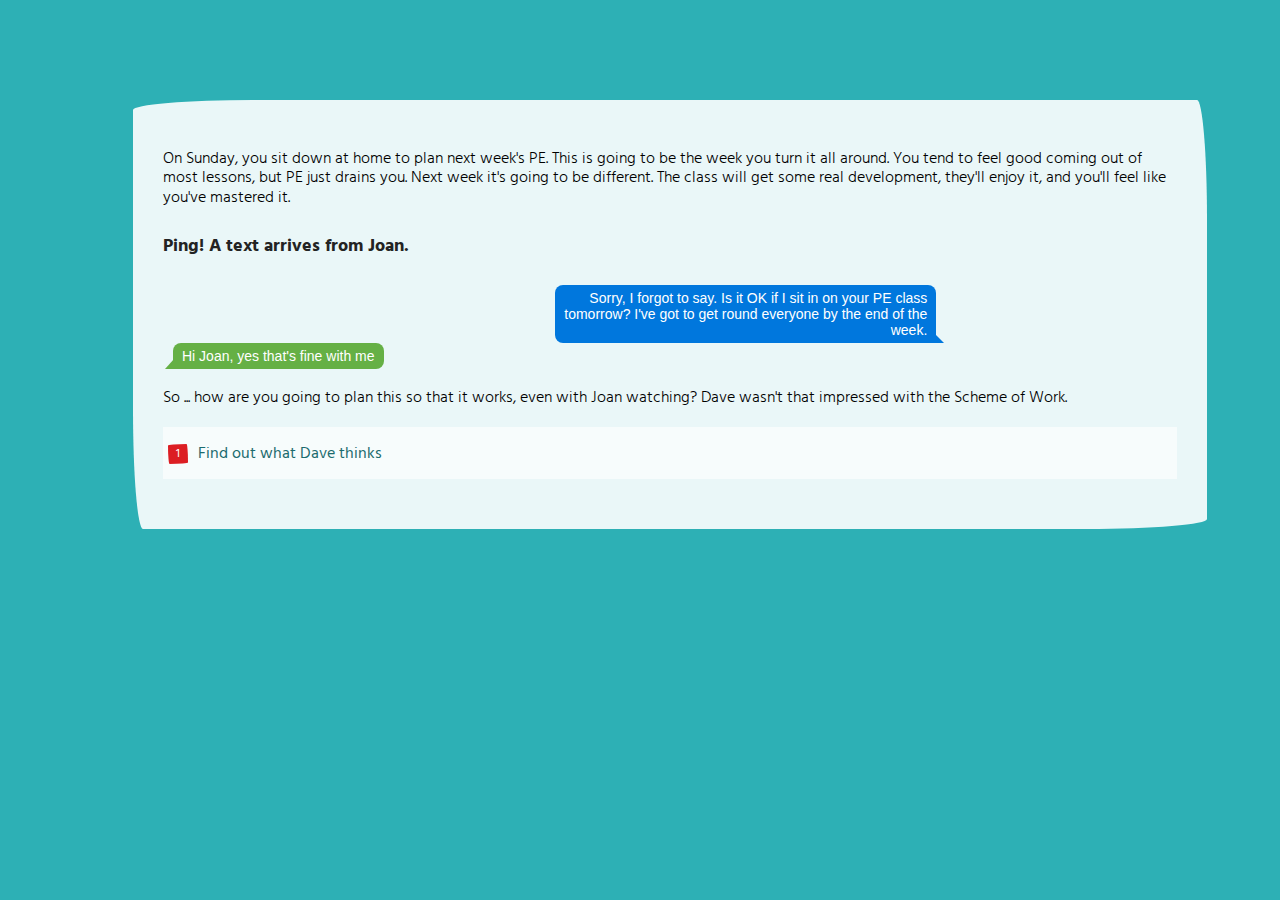
==== commit db9c766d: "Update index.html" ====
--- a/s001/c12025/embed/index.html
+++ b/s001/c12025/embed/index.html
@@ -11,8 +11,10 @@
 
 <tw-story></tw-story>
 
-<tw-storydata name="S12027-pe-planning-differentiation" startnode="33" creator="Twine" creator-version="2.0.11" ifid="20559D18-4877-474E-8B87-0FA794F171D7" format="Harlowe" options="" hidden><style role="stylesheet" id="twine-user-stylesheet" type="text/twine-css">@import url("https://cloud.1st4sport.co.uk/assets/scenarios/styles/remoteStyle.css?v=1");
-@import url("https://cloud.1st4sport.co.uk/assets/scenarios/styles/pe-suite.css?v=1");
+<tw-storydata name="S12027-pe-planning-differentiation" startnode="33" creator="Twine" creator-version="2.0.11" ifid="20559D18-4877-474E-8B87-0FA794F171D7" format="Harlowe" options="" hidden>
+	<style role="stylesheet" id="twine-user-stylesheet" type="text/twine-css">
+	@import url("https://ukcoaching.github.io/scenarios/s001/tw-styles/remoteStyle.css?v=2");
+	@import url("https://ukcoaching.github.io/scenarios/s001/tw-styles/pe-suite.css?v=2");
 
 
 .step-container {margin:0 auto;padding-left:8%; padding-right:8%;}
@@ -72,7 +74,7 @@
 });
 
 $(function () {
- $.getScript("https://cloud.1st4sport.co.uk/assets/scenarios/S12027-pe-planning1/scripts/main.js?v=1", function (data, textStatus, jqxhr) {
+ $.getScript("https://ukcoaching.github.io/scenarios/s001/c12025/embed/scripts/main.js?v=2", function (data, textStatus, jqxhr) {
     });
 });
 
